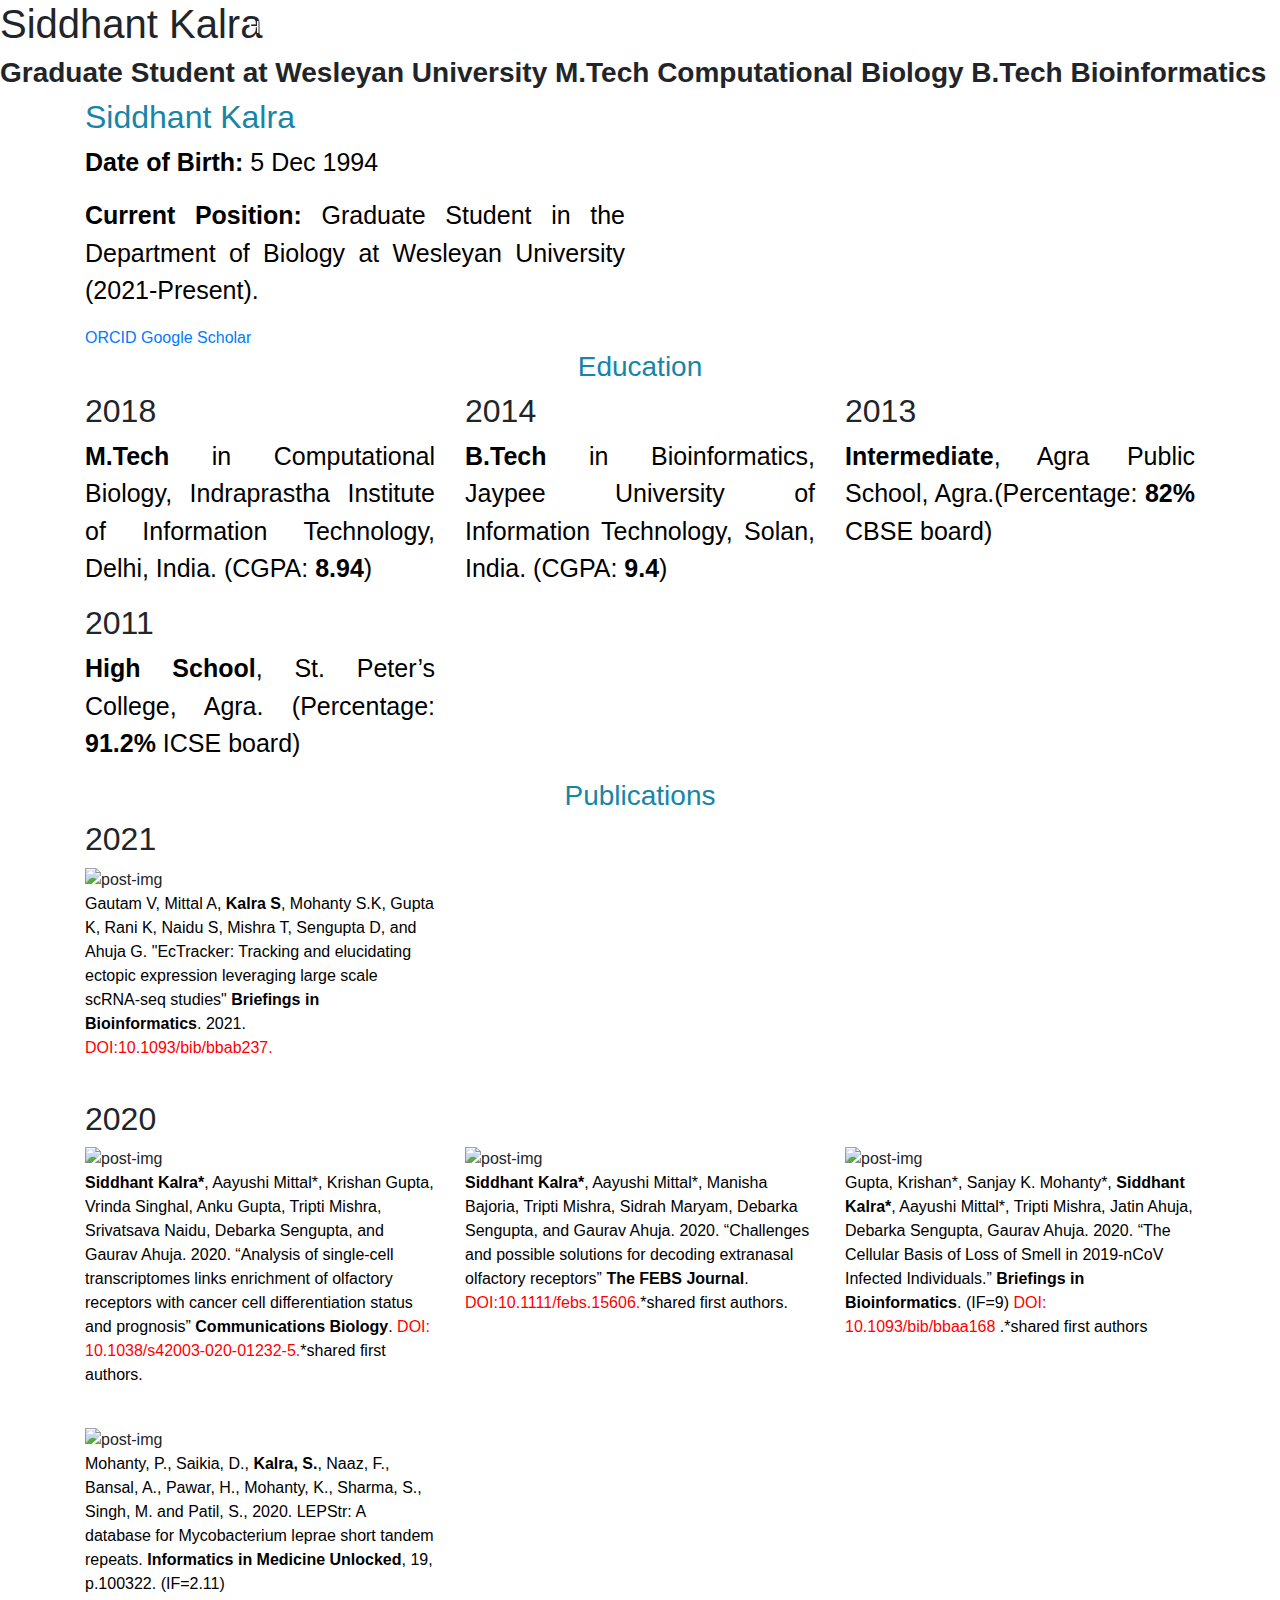
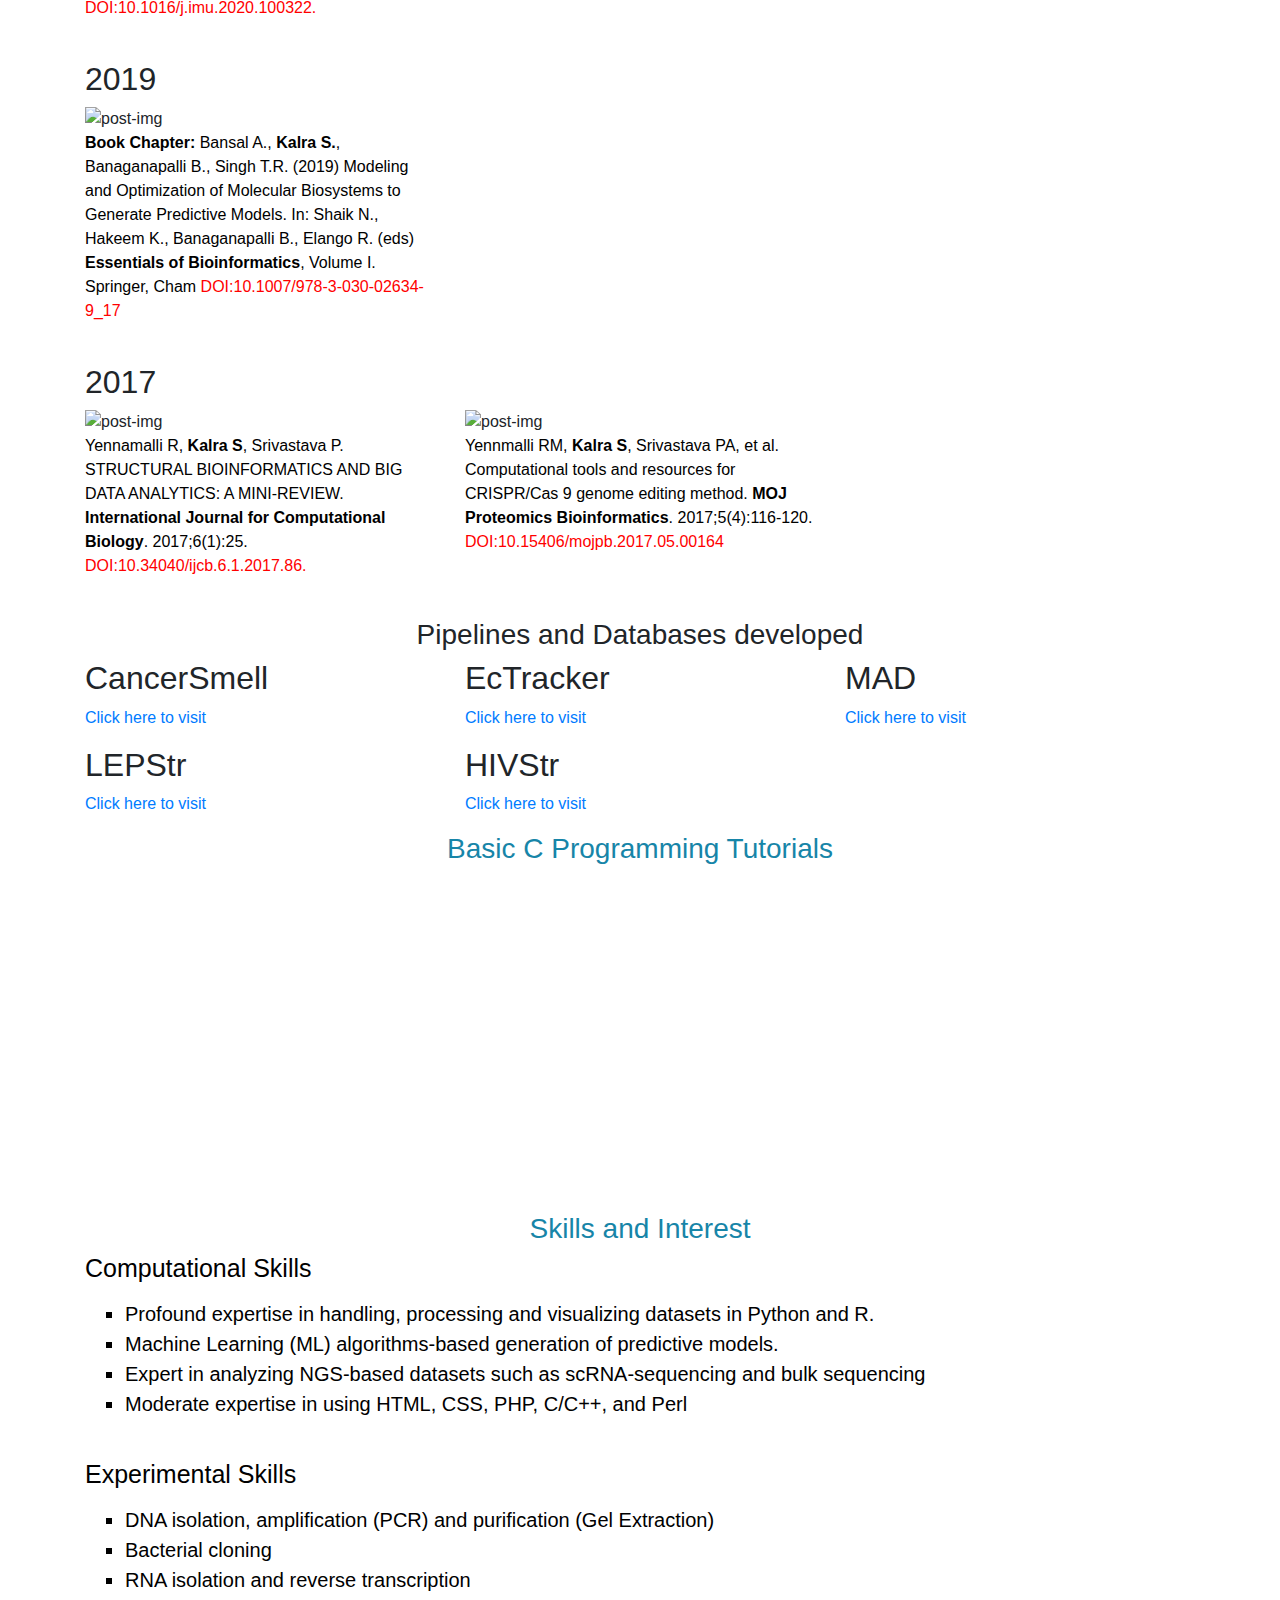
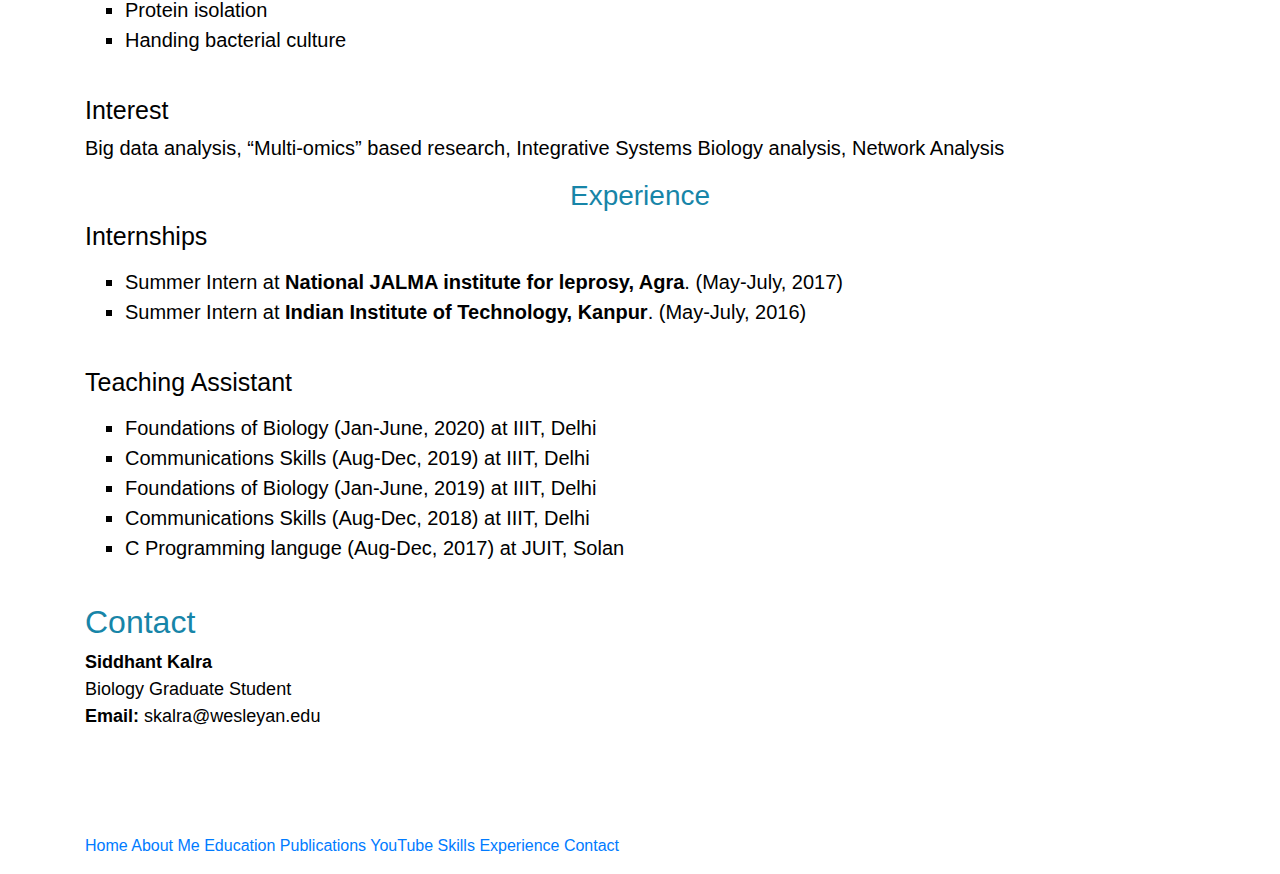
==== index.html @ 1c095f18 "Add files via upload" ====
<!DOCTYPE html>
<html lang="en">

    <!-- Basic -->
    <meta charset="utf-8">
    <meta http-equiv="X-UA-Compatible" content="IE=edge">   
   
    <!-- Mobile Metas -->
    <meta name="viewport" content="width=device-width, minimum-scale=1.0, maximum-scale=1.0, user-scalable=no">
 
     <!-- Site Metas -->
    <title>Siddhant Kalra</title>  
 
	<meta name="description" content="SIDDHANT KALRA | Graduate Student | Wesleyan University | CT"/>
    <meta name="author" content="siddhant kalra"/>
    <meta name="url" content="https://siddhantkalra.in"/>
    <meta name="copyright" content="Juit"/>
    <meta name="keywords" content="Siddhant, siddhant kalra, Jaypee ,JUIT, Bioinformatics ,Solan, iiitd, delhi, computational biology, Siddhant kalra wesleyan, wesleyan, siddhant biology, biology, wesleyan, biology graduate student, siddhant kalra phd, phd student"/>

    <!-- Site Icons
    <link rel="shortcut icon" href="images/favicon.ico" type="image/x-icon" />
    <link rel="apple-touch-icon" href="images/apple-touch-icon.png"> -->

    <!-- Bootstrap CSS -->
    <link rel="stylesheet" href="css/bootstrap.min.css">
    <!-- Site CSS -->
    <link rel="stylesheet" href="style.css">
    <!-- Responsive CSS -->
    <link rel="stylesheet" href="css/responsive.css">
    <!-- Custom CSS -->
    <link rel="stylesheet" href="css/custom.css">
	<script src="js/modernizr.js"></script> <!-- Modernizr -->

    <!--[if lt IE 9]>
      <script src="https://oss.maxcdn.com/libs/html5shiv/3.7.0/html5shiv.js"></script>
      <script src="https://oss.maxcdn.com/libs/respond.js/1.4.2/respond.min.js"></script>
    <![endif]-->



</head>
<body id="page-top" class="politics_version">

    <!-- LOADER 
    <div id="preloader">
        <div id="main-ld">
			<div id="loader"></div>  
		</div>
    </div>
     END LOADER -->
	
    <!-- Navigation -->
    <nav class="navbar navbar-expand-lg navbar-dark fixed-top" id="mainNav">
      <div class="container">
        <!--<a class="navbar-brand js-scroll-trigger" href="#page-top">
			<img class="img-fluid" src="images/logo.png" alt="" />
		</a>-->
        <button class="navbar-toggler navbar-toggler-right" type="button" data-toggle="collapse" data-target="#navbarResponsive" aria-controls="navbarResponsive" aria-expanded="false" aria-label="Toggle navigation">
          Menu
          <i class="fa fa-bars"></i>
        </button>
        <div class="collapse navbar-collapse" id="navbarResponsive">
          <ul class="navbar-nav text-uppercase ml-auto">
            <li class="nav-item">
              <a class="nav-link js-scroll-trigger active" href="#home">Home</a>
            </li>
            <li class="nav-item">
              <a class="nav-link js-scroll-trigger" href="#about">About Me</a>
            </li>
            <li class="nav-item">
              <a class="nav-link js-scroll-trigger" href="#education">Education</a>
            </li>
            <li class="nav-item">
              <a class="nav-link js-scroll-trigger" href="#publications">Publications</a>
			</li>
			<li class="nav-item">
				<a class="nav-link js-scroll-trigger" href="#softwares">Database/Pipeline</a>
			</li>
			<li class="nav-item">
              <a class="nav-link js-scroll-trigger" href="#youtube">Youtube</a>
            </li>
			<li class="nav-item">
              <a class="nav-link js-scroll-trigger" href="#skills">Skills</a>
            </li>
			<li class="nav-item">
              <a class="nav-link js-scroll-trigger" href="#experience">Experience</a>
            </li>
			<li class="nav-item">
              <a class="nav-link js-scroll-trigger" href="#contact">Contact</a>
            </li>
          </ul>
        </div>
      </div>
    </nav>
	
	<section id="home" class="main-banner parallaxie" style="background: url('uploads/try1.jpg')">
		<div class="heading">
			<h1>Siddhant Kalra</h1>			
			<h3 class="cd-headline clip is-full-width">
				<!--<span>Siddhant Kalra</span>-->
				<span class="cd-words-wrapper">
					<b class="is-visible">Graduate Student at Wesleyan University</b>
					<b>M.Tech Computational Biology</b>
					<b>B.Tech Bioinformatics</b>
					<!--<b>Graphic Design</b>-->
				</span>
				<!--<div class="btn-ber">
					<a class="get_btn hvr-bounce-to-top" href="#">Get started</a>
					<a class="learn_btn hvr-bounce-to-top" href="#">Learn More</a>
				</div>-->
			</h3>
		</div>
	</section>

    <div id="about" class="section wb">
        <div class="container">
            <div class="row">
                <div class="col-md-6">
                    <div class="message-box">                        
                        <h2 style="color:#1785A8">Siddhant Kalra</h2>
                        <p style="font-size:25px; color:black"><b>Date of Birth: </b>5 Dec 1994</p>
						<!--<p style="font-size:25px; color:black"><b>Address: </b>221-A Nehru Nagar Agra.</p>-->
						<p style="font-size:25px; color:black" align="justify"><b>Current Position: </b>Graduate Student in the Department of Biology at Wesleyan University (2021-Present).</p>

							<div class="btn-ber">
								<a class="learn_btn hvr-bounce-to-top" href="https://orcid.org/0000-0003-2800-4559" target="_blank">ORCID</a>
								<a class="learn_btn hvr-bounce-to-top" href="https://scholar.google.com/citations?user=8vxnT2EAAAAJ&hl=en&oi=ao" target="_blank">Google Scholar</a>
							</div>

                        <!--<a href="#" class="sim-btn hvr-bounce-to-top"><span>Contact Us</span></a>-->
                    </div><!-- end messagebox -->
                </div><!-- end col -->

                <div class="col-md-6">
						<!--<img src="uploads/362024.jpg" alt="" class="img-fluid img-rounded">-->
                    <div class="right-box-pro wow fadeIn">
							<img src="uploads/sid.jpeg" alt="" class="img-fluid img-rounded">
                        <!--<img src="uploads/header-bg.jpg" alt="" class="img-fluid img-rounded">-->
                    </div><!-- end media -->
                </div><!-- end col -->
            </div><!-- end row -->
        </div><!-- end container -->
    </div><!-- end section -->
	
    <div id="education" class="section lb">
        <div class="container">
            <div class="section-title text-center">
                <h3 style="color:#1785A8">Education</h3>
                <!--<p>Quisque eget nisl id nulla sagittis auctor quis id. Aliquam quis vehicula enim, non aliquam risus.</p>-->
            </div><!-- end title -->

            <div class="row">
				<div class="col-md-4">
                    <div class="services-inner-box">
						<!--<div class="ser-icon">
							<i class="flaticon-seo"></i>
						</div>-->
						<h2>2018</h2>
						<p style="font-size:25px; color:black" align="justify"><b>M.Tech</b> in Computational Biology, Indraprastha Institute of Information Technology, Delhi, India.
							(CGPA: <b>8.94</b>)</p>
					</div>
                </div><!-- end col -->
                <div class="col-md-4">
                    <div class="services-inner-box">
						<!--<div class="ser-icon">
							<i class="flaticon-development"></i>
						</div>-->
						<h2>2014</h2>
						<p style="font-size:25px; color:black" align="justify"><b>B.Tech</b> in Bioinformatics, Jaypee University of Information Technology, Solan, India.
							(CGPA: <b>9.4</b>)</p>
					</div>
                </div><!-- end col -->
				<div class="col-md-4">
                    <div class="services-inner-box">
						<!--<div class="ser-icon">
							<i class="flaticon-process"></i>
						</div>-->
						<h2>2013</h2>
						<p style="font-size:25px; color:black" align="justify"><b>Intermediate</b>, Agra Public School, Agra​.(Percentage: <b>82% </b>CBSE board)</p>
					</div>
                </div><!-- end col -->
				<div class="col-md-4">
                    <div class="services-inner-box">
						<!--<div class="ser-icon">
							<i class="flaticon-discuss-issue"></i>
						</div>-->
						<h2>2011</h2>
						<p style="font-size:25px; color:black" align="justify"><b>High School</b>, St. Peter’s College, Agra​. ​(Percentage: <b>91.2%</b> ICSE board)</p>
					</div>
                </div><!-- end col -->
				<!--<div class="col-md-4">
                    <div class="services-inner-box">
						<div class="ser-icon">
							<i class="flaticon-idea"></i>
						</div>
						<h2>Web Idea</h2>
						<p>Lorem ipsum dolor sit amet, consectetur adipiscing elit, sed do eiusmod tempor incididunt ut labore et dolore magna aliqua.</p>
					</div>
                </div>end col -->
				<!--<div class="col-md-4">
                    <div class="services-inner-box">
						<div class="ser-icon">
							<i class="flaticon-idea-1"></i>
						</div>
						<h2>Graphic Design</h2>
						<p>Lorem ipsum dolor sit amet, consectetur adipiscing elit, sed do eiusmod tempor incididunt ut labore et dolore magna aliqua.</p>
					</div>
                </div>end col -->
            </div><!-- end row -->
        </div><!-- end container -->
    </div><!-- end section -->
	

<!--PUBLICATIONS-->
<div id="publications" class="section lb">
	<div class="container">
		<div class="section-title text-center">
			<h3 style="color:#1785A8">Publications</h3>
			<!--<p>Quisque eget nisl id nulla sagittis auctor quis id. Aliquam quis vehicula enim, non aliquam risus.</p>-->
		</div><!-- end title -->
		
		<h2>2021</h2>
		<div class="row">
			<div class="col-md-4 col-sm-6 col-lg-4">
				<div class="post-box">
					<div class="post-thumb">
						<img src="uploads/main.gif" class="img-fluid" alt="post-img" />
						<!--<div class="date">
							<span>06</span>
							<span>Aug</span>
						</div>-->
					</div>
					<div class="post-info">
						<!--<h4>Quisque auctor lectus interdum nisl accumsan venenatis.</h4>
						<ul>
							<li>by admin</li>
							<li>Apr 21, 2018</li>
							<li><a href="#"><b> Comments</b></a></li>
						</ul>-->
						  
						<p style="color:black">Gautam V, Mittal A, <b>Kalra S</b>, Mohanty S.K, Gupta K, Rani K, Naidu S, Mishra T, Sengupta D, and Ahuja G. "EcTracker: Tracking and elucidating ectopic expression leveraging large scale scRNA-seq studies" <b>Briefings in Bioinformatics</b>. 2021.<a href="https://www.researchgate.net/publication/318258766_STRUCTURAL_BIOINFORMATICS_AND_BIG_DATA_ANALYTICS_A_MINI-REVIEW" target="_blank" style="color:red"> DOI:10.1093/bib/bbab237.</a></p>
						</p>
					</div>
				</div>
			</div>

			</div>
		<br>





		<h2>2020</h2>
		<div class="row">

				<div class="col-md-4 col-sm-6 col-lg-4">
						<div class="post-box">
							<div class="post-thumb">
								<img src="uploads/6.png" class="img-fluid" alt="post-img"/>
								<!--<div class="date">
									<span>06</span>
									<span>Aug</span>
								</div>-->
							</div>
							<div class="post-info">
								<!--<h4>Quisque auctor lectus interdum nisl accumsan venenatis.</h4>
								<ul>
									<li>by admin</li>
									<li>Apr 21, 2018</li>
									<li><a href="#"><b> Comments</b></a></li>
								</ul>-->
								<p style="color:black"><b>Siddhant Kalra*</b>, Aayushi Mittal*, Krishan Gupta, Vrinda Singhal, Anku Gupta, Tripti Mishra, Srivatsava Naidu, Debarka Sengupta, and Gaurav Ahuja. 2020. “Analysis of single-cell transcriptomes links enrichment of olfactory receptors with cancer cell differentiation status and prognosis” <b>Communications Biology</b>. <a href="https://www.nature.com/articles/s42003-020-01232-5" target="_blank" style="color:red">DOI: 10.1038/s42003-020-01232-5.</a>*shared first authors.</p>
							</div>
						</div>
					</div>


					<div class="col-md-4 col-sm-6 col-lg-4">
						<div class="post-box">
							<div class="post-thumb">
								<img src="uploads/7.png" class="img-fluid" alt="post-img"/>
								<!--<div class="date">
									<span>06</span>
									<span>Aug</span>
								</div>-->
							</div>
							<div class="post-info">
								<!--<h4>Quisque auctor lectus interdum nisl accumsan venenatis.</h4>
								<ul>
									<li>by admin</li>
									<li>Apr 21, 2018</li>
									<li><a href="#"><b> Comments</b></a></li>
								</ul>-->
								<p style="color:black"><b>Siddhant Kalra*</b>, Aayushi Mittal*, Manisha Bajoria, Tripti Mishra, Sidrah Maryam, Debarka Sengupta, and Gaurav Ahuja. 2020. “Challenges and possible solutions for decoding extranasal olfactory receptors” <b>The FEBS Journal</b>.<a href="https://doi.org/10.1111/febs.15606" target="_blank" style="color:red"> DOI:10.1111/febs.15606.</a>*shared first authors.</p>
							</div>
						</div>
					</div>


			<div class="col-md-4 col-sm-6 col-lg-4">
				<div class="post-box">
					<div class="post-thumb">
						<img src="uploads/pub1.png" class="img-fluid" alt="post-img"/>
						<!--<div class="date">
							<span>06</span>
							<span>Aug</span>
						</div>-->
					</div>
					<div class="post-info">
						<!--<h4>Quisque auctor lectus interdum nisl accumsan venenatis.</h4>
						<ul>
							<li>by admin</li>
							<li>Apr 21, 2018</li>
							<li><a href="#"><b> Comments</b></a></li>
						</ul>-->
						<p style="color:black">Gupta, Krishan*, Sanjay K. Mohanty*, <b>Siddhant Kalra*</b>, Aayushi Mittal*, Tripti Mishra, Jatin Ahuja, Debarka Sengupta, Gaurav Ahuja. 2020. “The Cellular Basis of Loss of Smell in 2019-nCoV Infected Individuals.” <b>Briefings in Bioinformatics</b>. (IF=9) <a href="https://academic.oup.com/bib/advance-article/doi/10.1093/bib/bbaa168/5893433" target="_blank" style="color:red">DOI: 10.1093/bib/bbaa168</a> .*shared first authors</p>
					</div>
				</div>
			</div>	

			
			<div class="col-md-4 col-sm-6 col-lg-4">
				<br>
				<div class="post-box">
					<div class="post-thumb">
						<img src="uploads/pub2.png" class="img-fluid" alt="post-img"/>
						<!--<div class="date">
							<span>06</span>
							<span>Aug</span>
						</div>-->
					</div>
					<div class="post-info">
						<!--<h4>Quisque auctor lectus interdum nisl accumsan venenatis.</h4>
						<ul>
							<li>by admin</li>
							<li>Apr 21, 2018</li>
							<li><a href="#"><b> Comments</b></a></li>
						</ul>-->
						<p style="color:black">Mohanty, P., Saikia, D., <b>Kalra, S.</b>, Naaz, F., Bansal, A., Pawar, H., Mohanty, K., Sharma, S., Singh, M. and Patil, S., 2020. LEPStr: A database for Mycobacterium leprae short tandem repeats. <b>Informatics in Medicine Unlocked</b>, 19, p.100322. (IF=2.11)<a href="https://www.sciencedirect.com/science/article/pii/S2352914819304046#abs0015" target="_blank" style="color:red"> DOI:10.1016/j.imu.2020.100322.</a></p>
					</div>
				</div>
			</div>	
			
		</div>
		<br>
		<h2>2019</h2>
		<div class="row">
			<div class="col-md-4 col-sm-6 col-lg-4">
				<div class="post-box">
					<div class="post-thumb">
						<img src="uploads/pub3.png" class="img-fluid" alt="post-img" />
						<!--<div class="date">
							<span>06</span>
							<span>Aug</span>
						</div>-->
					</div>
					<div class="post-info">
						<!--<h4>Quisque auctor lectus interdum nisl accumsan venenatis.</h4>
						<ul>
							<li>by admin</li>
							<li>Apr 21, 2018</li>
							<li><a href="#"><b> Comments</b></a></li>
						</ul>-->
						<p style="color:black"><b>Book Chapter: </b>Bansal A., <b>Kalra S.</b>, Banaganapalli B., Singh T.R. (2019) Modeling and Optimization of Molecular Biosystems to Generate Predictive Models. In: Shaik N., Hakeem K., Banaganapalli B., Elango R. (eds) <b>Essentials of Bioinformatics</b>, Volume I. Springer, Cham<a href="https://link.springer.com/chapter/10.1007/978-3-030-02634-9_17" target="_blank" style="color:red"> DOI:10.1007/978-3-030-02634-9_17</a></p>	
					</div>
				</div>
			</div>
			
		</div> 
		<br>
		<h2>2017</h2>
		<div class="row">
			<div class="col-md-4 col-sm-6 col-lg-4">
				<div class="post-box">
					<div class="post-thumb">
						<img src="uploads/pub4.png" class="img-fluid" alt="post-img" />
						<!--<div class="date">
							<span>06</span>
							<span>Aug</span>
						</div>-->
					</div>
					<div class="post-info">
						<!--<h4>Quisque auctor lectus interdum nisl accumsan venenatis.</h4>
						<ul>
							<li>by admin</li>
							<li>Apr 21, 2018</li>
							<li><a href="#"><b> Comments</b></a></li>
						</ul>-->
						<p style="color:black">Yennamalli R, <b>Kalra S</b>, Srivastava P. STRUCTURAL BIOINFORMATICS AND BIG DATA ANALYTICS: A MINI-REVIEW. <b>International Journal for Computational Biology</b>. 2017;6(1):25.<a href="https://www.researchgate.net/publication/318258766_STRUCTURAL_BIOINFORMATICS_AND_BIG_DATA_ANALYTICS_A_MINI-REVIEW" target="_blank" style="color:red"> DOI:10.34040/ijcb.6.1.2017.86.</a></p>
						</p>
					</div>
				</div>
			</div>
				<div class="col-md-4 col-sm-6 col-lg-4">
					<div class="post-box">
						<div class="post-thumb">
							<img src="uploads/pub5.png" class="img-fluid" alt="post-img" />
							<!--<div class="date">
								<span>06</span>
								<span>Aug</span>
							</div>-->
						</div>
						<div class="post-info">
							<!--<h4>Quisque auctor lectus interdum nisl accumsan venenatis.</h4>
							<ul>
								<li>by admin</li>
								<li>Apr 21, 2018</li>
								<li><a href="#"><b> Comments</b></a></li>
							</ul>-->
							<p style="color:black">Yennmalli RM, <b>Kalra S</b>, Srivastava PA, et al. Computational tools and resources for CRISPR/Cas 9 genome editing method. <b>MOJ Proteomics Bioinformatics</b>. 2017;5(4):116-120.<a href="https://medcraveonline.com/MOJPB/computational-tools-and-resources-for-crisprcas-9-genome-editing-method.html" target="_blank" style="color:red"> DOI:10.15406/mojpb.2017.05.00164</a></p>
						</div>
					</div>
				</div>
			</div>
		<br>

	</div>
</div>
<!--PUBLICATIONS ENDS-->


<!--Softwares-->
<div id="softwares" class="section lb">
	<div class="container">
		<div class="section-title text-center">
			<h3>Pipelines and Databases developed</h3>
			<!--<p>Quisque eget nisl id nulla sagittis auctor quis id. Aliquam quis vehicula enim, non aliquam risus.</p>-->
		</div><!-- end title -->

		<div class="row">

			<div class="col-md-4">
				<div class="services-inner-box">
					<div class="ser-icon">
						<i class="flaticon-idea-1"></i>
					</div>
					<h2>CancerSmell</h2>
					<p><a href="https://github.com/the-ahuja-lab/CancerSmell" target="_blank">Click here to visit</a></p>
				</div>
			</div><!-- end col -->
			<div class="col-md-4">
				<div class="services-inner-box">
					<div class="ser-icon">
						<i class="flaticon-idea-1"></i>
					</div>
					<h2>EcTracker</h2>
					<p><a href="https://the-ahuja-lab.shinyapps.io/ectracker/?_ga=2.195198895.2097007777.1607963306-1549880999.1603872323" target="_blank">Click here to visit</a></p>
					</div>
			</div><!-- end col -->
			<div class="col-md-4">
				<div class="services-inner-box">
					<div class="ser-icon">
						<i class="flaticon-idea-1"></i>
					</div>
					<h2>MAD</h2>
					<p><a href="http://bioinfoindia.org/mad/" target="_blank">Click here to visit</a></p>
					</div>
			</div><!-- end col -->
			<div class="col-md-4">
				<div class="services-inner-box">
					<div class="ser-icon">
						<i class="flaticon-idea-1"></i>
					</div>
					<h2>LEPStr</h2>
					<p><a href="https://www.jalma-icmr.org.in/LEPStr/index.html" target="_blank">Click here to visit</a></p>
					</div>
			</div><!-- end col -->
			<div class="col-md-4">
				<div class="services-inner-box">
					<div class="ser-icon">
						<i class="flaticon-idea-1"></i>
					</div>
					<h2>HIVStr</h2>
					<p><a href="https://www.jalma-icmr.org.in/HIVStr/index.html" target="_blank">Click here to visit</a></p>
					</div>
			</div><!-- end col -->
		</div><!-- end row -->
	</div><!-- end container -->
</div><!-- end section -->
<!--Softwares end-->





<!--Youtube-->	
	<div id="youtube" class="section lb">
		<div class="container">
			<div class="section-title text-center">
                <h3 style="color:#1785A8">Basic C Programming Tutorials</h3>
				<!--<p>Quisque eget nisl id nulla sagittis auctor quis id. Aliquam quis vehicula enim, non aliquam risus.</p>-->
				<p><iframe width="560" height="315" src="https://www.youtube.com/embed/videoseries?list=PLkWiQM8Aftez39ze9sdtn5WuGtHgvgJC8" frameborder="0" allow="accelerometer; autoplay; encrypted-media; gyroscope; picture-in-picture" allowfullscreen></iframe></p>
				
            </div><!-- end title -->
			
			<div class="row">
				
			</div>
				   
		</div>		
	</div>
<!--Youtube ends-->

<!--Skills-->
	<div id="skills" class="section lb">
		<div class="container">
			<div class="section-title text-center">
                <h3 style="color:#1785A8">Skills and Interest</h3>
				<!--<p>Quisque eget nisl id nulla sagittis auctor quis id. Aliquam quis vehicula enim, non aliquam risus.</p>-->	
            </div><!-- end title -->
			<h3 style="font-size:25px; color:black">Computational Skills</h3>
			<p>
				<ul style="font-size:20px; color:black; list-style: square;" align="justify">
					<li style="list-style:square">Profound expertise in handling, processing and visualizing datasets in Python and R.</li>
					<li style="list-style:square">Machine Learning (ML) algorithms-based generation of predictive models.</li>
					<li style="list-style:square">Expert in analyzing NGS-based datasets such as scRNA-sequencing and bulk sequencing</li>
					<li style="list-style:square">Moderate expertise in using HTML, CSS, PHP, C/C++, and Perl</li>
				</ul>
			</p>
			<br>
			<h3 style="font-size:25px; color:black">Experimental Skills</h3>
			<p>
				<ul style="font-size:20px; color:black; list-style: square;" align="justify">
					<li style="list-style:square">DNA isolation, amplification (PCR) and purification (Gel Extraction)</li>
					<li style="list-style:square">Bacterial cloning</li>
					<li style="list-style:square">RNA isolation and reverse transcription</li>
					<li style="list-style:square">Protein isolation</li>
					<li style="list-style:square">Handing bacterial culture</li>
				</ul>
			</p> <br>
			<h3 style="font-size:25px; color:black">Interest</h3>
			<p style="font-size:20px; color:black; list-style: square;" align="justify">
				Big data analysis, “Multi-omics” based research, Integrative Systems Biology analysis, Network Analysis
			</p>

				   
		</div>		
	</div>
<!--Skills end-->

<!--Experience-->
	<div id="experience" class="section lb">
		<div class="container">
			<div class="section-title text-center">
                <h3 style="color:#1785A8">Experience</h3>
				<!--<p>Quisque eget nisl id nulla sagittis auctor quis id. Aliquam quis vehicula enim, non aliquam risus.</p>-->	
            </div><!-- end title -->
			<h3 style="font-size:25px; color:black">Internships</h3>
			<p>
				<ul style="font-size:20px; color:black; list-style: square;" align="justify">
					<li style="list-style:square">Summer Intern at <b>National JALMA institute for leprosy, Agra</b>. (May-July, 2017)</li>
					<li style="list-style:square">Summer Intern at <b>Indian Institute of Technology, Kanpur</b>. (May-July, 2016)</li>
				</ul>
			</p>
			<br>
			<h3 style="font-size:25px; color:black">Teaching Assistant</h3>
			<p>
				<ul style="font-size:20px; color:black; list-style: square;" align="justify">
					<li style="list-style:square">Foundations of Biology (Jan-June, 2020) at IIIT, Delhi</li>
					<li style="list-style:square">Communications Skills (Aug-Dec, 2019) at IIIT, Delhi</li>
					<li style="list-style:square">Foundations of Biology (Jan-June, 2019) at IIIT, Delhi</li>
					<li style="list-style:square">Communications Skills (Aug-Dec, 2018) at IIIT, Delhi</li>
					<li style="list-style:square">C Programming languge (Aug-Dec, 2017) at JUIT, Solan</li>
				</ul>
			</p> <br>
		   
		</div>		
	</div>
<!--Experience ends-->


<!-- Contact-->
    <div id="contact" class="section wb">
		<div class="container">
			<div class="row">
				<div class="col-md-6">
					<div class="message-box">                        
						<h2 style="color:#1785A8">Contact</h2>
						<p style="font-size:18px; color:black" align="justify">
								<b>Siddhant Kalra</b><br>
								Biology Graduate Student<br>
								<b>Email:</b> skalra@wesleyan.edu <br>
								<!--<b>Phone:</b> (+91)9805047824<br>-->

								<div class="social-icon" align="Center">
										<a href="https://www.facebook.com/siddhant.kalra.9" target="_blank" class="facebook"><i class="fa fa-facebook" style="font-size: 3em"></i></a>
										&nbsp&nbsp
									   
										<a href="https://www.instagram.com/sidkalra512/?hl=en" target="_blank" class="instagram"><i class="fa fa-instagram"  style="font-size: 3em"></i></a>
										&nbsp&nbsp

										<a href="https://www.linkedin.com/in/siddhant-kalra-ba9a7ab9/" target="_blank" class="linkedin"  style="font-size: 3em"><i class="fa fa-linkedin"></i></a>
									   
								</div>
						</p>

						<!--<a href="#" class="sim-btn hvr-bounce-to-top"><span>Contact Us</span></a>-->
					</div><!-- end messagebox -->
				</div><!-- end col -->

				<div class="col-md-6">
					<div class="right-box-pro wow fadeIn">
						<img src="uploads/contact1.jpg" alt="" class="img-fluid img-rounded">
					</div><!-- end media -->
				</div><!-- end col -->
			</div><!-- end row -->
		</div><!-- end container -->
	</div><!-- end section -->
<!--CONTACT ENDS-->


    <div class="copyrights">
        <div class="container">
            <div class="footer-distributed">
				<!--<a href="#"><img src="images/logo.png" alt="" /></a>-->
                <div class="footer-center">
                    <p class="footer-links">
                        <a href="#home">Home</a>
                        <a href="#about">About Me</a>
                        <a href="#education">Education</a>
                        <a href="#publications">Publications</a>
                        <a href="#youtube">YouTube</a>
						<a href="#skills">Skills</a>
						<a href="#experience">Experience</a>
						<a href="#contact">Contact</a>
                    </p>
                    <!--<p class="footer-company-name">All Rights Reserved. &copy; 2018 <a href="#">OnNext</a> Design By : 
					<a href="https://html.design/">html design</a></p>-->
                </div>
            </div>
        </div><!-- end container -->
    </div><!-- end copyrights -->

    <a href="#" id="scroll-to-top" class="dmtop global-radius"><i class="fa fa-angle-up"></i></a>

    <!-- ALL JS FILES -->
    <script src="js/all.js"></script>
	<!-- Camera Slider -->
	<script src="js/jquery.mobile.customized.min.js"></script>
	<script src="js/jquery.easing.1.3.js"></script> 
	<script src="js/parallaxie.js"></script>
	<script src="js/headline.js"></script>
	<!-- Contact form JavaScript -->
    <script src="js/jqBootstrapValidation.js"></script>
    <script src="js/contact_me.js"></script>
    <!-- ALL PLUGINS -->
    <script src="js/custom.js"></script>
    <script src="js/jquery.vide.js"></script>

</body>
</html>
---- css/responsive.css ----
/******************************************
    Version: 1.0
/****************************************** */

@media only screen and (min-width: 992px) and (max-width: 1199px) {}
@media (min-width: 768px) and (max-width: 991px) {
	#mainNav {
		background-color: #333333;
	}
	.navbar-dark .navbar-brand{
		width: 55%;
	}
	.navbar-dark .navbar-nav .nav-link::after{
		display: none;
	}
	.navbar-dark .navbar-toggler{
		color: rgba(255,255,255);
		border-color: rgba(255,255,255);
	}
	.navbar-shrink.navbar-dark .navbar-toggler{
		color: rgba(51,51,51);
		border-color: rgba(51,51,51);
	}
	#mainNav.navbar-shrink .navbar-nav .nav-link.active{
		color: #333333;
	}
	.heading h1{
		font-size: 28px;
	}
	.heading p{
		font-size: 14px;
	}
	.cd-headline.clip span{
		font-size: 20px;
	}
	.section-title h3{
		font-size: 28px;
	}
	.section-title p{
		font-size: 14px;
	}
	#clouds{
		margin-top: -35%;
	}
	.message-box{
		margin-bottom: 30px;
	}
	.filter-button-group button{
		padding: 12px 27px;
		font-size: 12px;
	}
	.filter-button-group{
		text-align: center !important;
	}
	.post-box{
		margin-bottom: 30px;
	}
	.our-team .title{
		font-size: 16px;
	}
	.pricingTable .title{
		font-size: 28px;
	}
	.pricingTable .pricing-content ul li{
		font-size: 14px;
	}
	.pricingTable .pricingTable-signup{
		font-size: 14px;
	}
	.footer-distributed .footer-left{
		text-align: center;
	}
}
@media (max-width: 767px) {
	#mainNav {
		background-color: #333333;
	}
	.navbar-dark .navbar-brand{
		width: 55%;
	}
	.navbar-dark .navbar-nav .nav-link::after{
		display: none;
	}
	.navbar-dark .navbar-toggler{
		color: rgba(255,255,255);
		border-color: rgba(255,255,255);
	}
	.navbar-shrink.navbar-dark .navbar-toggler{
		color: rgba(51,51,51);
		border-color: rgba(51,51,51);
	}
	#mainNav.navbar-shrink .navbar-nav .nav-link.active{
		color: #333333;
	}
	.heading h1{
		font-size: 28px;
	}
	.heading p{
		font-size: 14px;
	}
	.cd-headline.clip span{
		font-size: 20px;
	}
	.section-title h3{
		font-size: 28px;
	}
	.section-title p{
		font-size: 14px;
	}
	#clouds{
		margin-top: -35%;
	}
	.message-box{
		margin-bottom: 30px;
	}
	.filter-button-group button{
		padding: 12px 27px;
		font-size: 12px;
	}
	.filter-button-group{
		text-align: center !important;
	}
	.post-box{
		margin-bottom: 30px;
	}
	.footer-distributed .footer-left{
		text-align: center;
	}
}
@media only screen and (min-width: 280px) and (max-width: 599px) {
	#mainNav {
		background-color: #333333;
	}
	.navbar-dark .navbar-brand{
		width: 55%;
	}
	.navbar-dark .navbar-nav .nav-link::after{
		display: none;
	}
	.navbar-dark .navbar-toggler{
		color: rgba(255,255,255);
		border-color: rgba(255,255,255);
	}
	.navbar-shrink.navbar-dark .navbar-toggler{
		color: rgba(51,51,51);
		border-color: rgba(51,51,51);
	}
	#mainNav.navbar-shrink .navbar-nav .nav-link.active{
		color: #333333;
	}
	.heading{
		max-height: 520px;
	}
	.heading h1{
		font-size: 28px;
	}
	.heading p{
		font-size: 14px;
	}
	.cd-headline.clip span{
		font-size: 20px;
	}
	.section-title h3{
		font-size: 28px;
	}
	.section-title p{
		font-size: 14px;
	}
	#clouds{
		margin-top: -35%;
	}
	.message-box{
		margin-bottom: 30px;
	}
	.message-box h2{
		font-size: 28px;
	}
	.filter-button-group button{
		padding: 12px 14px;
		font-size: 12px;
	}
	.filter-button-group{
		text-align: center !important;
	}
	.post-box{
		margin-bottom: 30px;
	}
	.footer-distributed .footer-left{
		text-align: center;
	}
	
}
---- css/custom.css ----
/** ADD YOUR AWESOME CODES HERE **/
iframe {
    width: 500px; /* It should not be 100% */
    height: 500px:
    margin-left: auto;   /* Automatic margin from left */
    margin-right: auto; /* Automatic margin from right */
   }
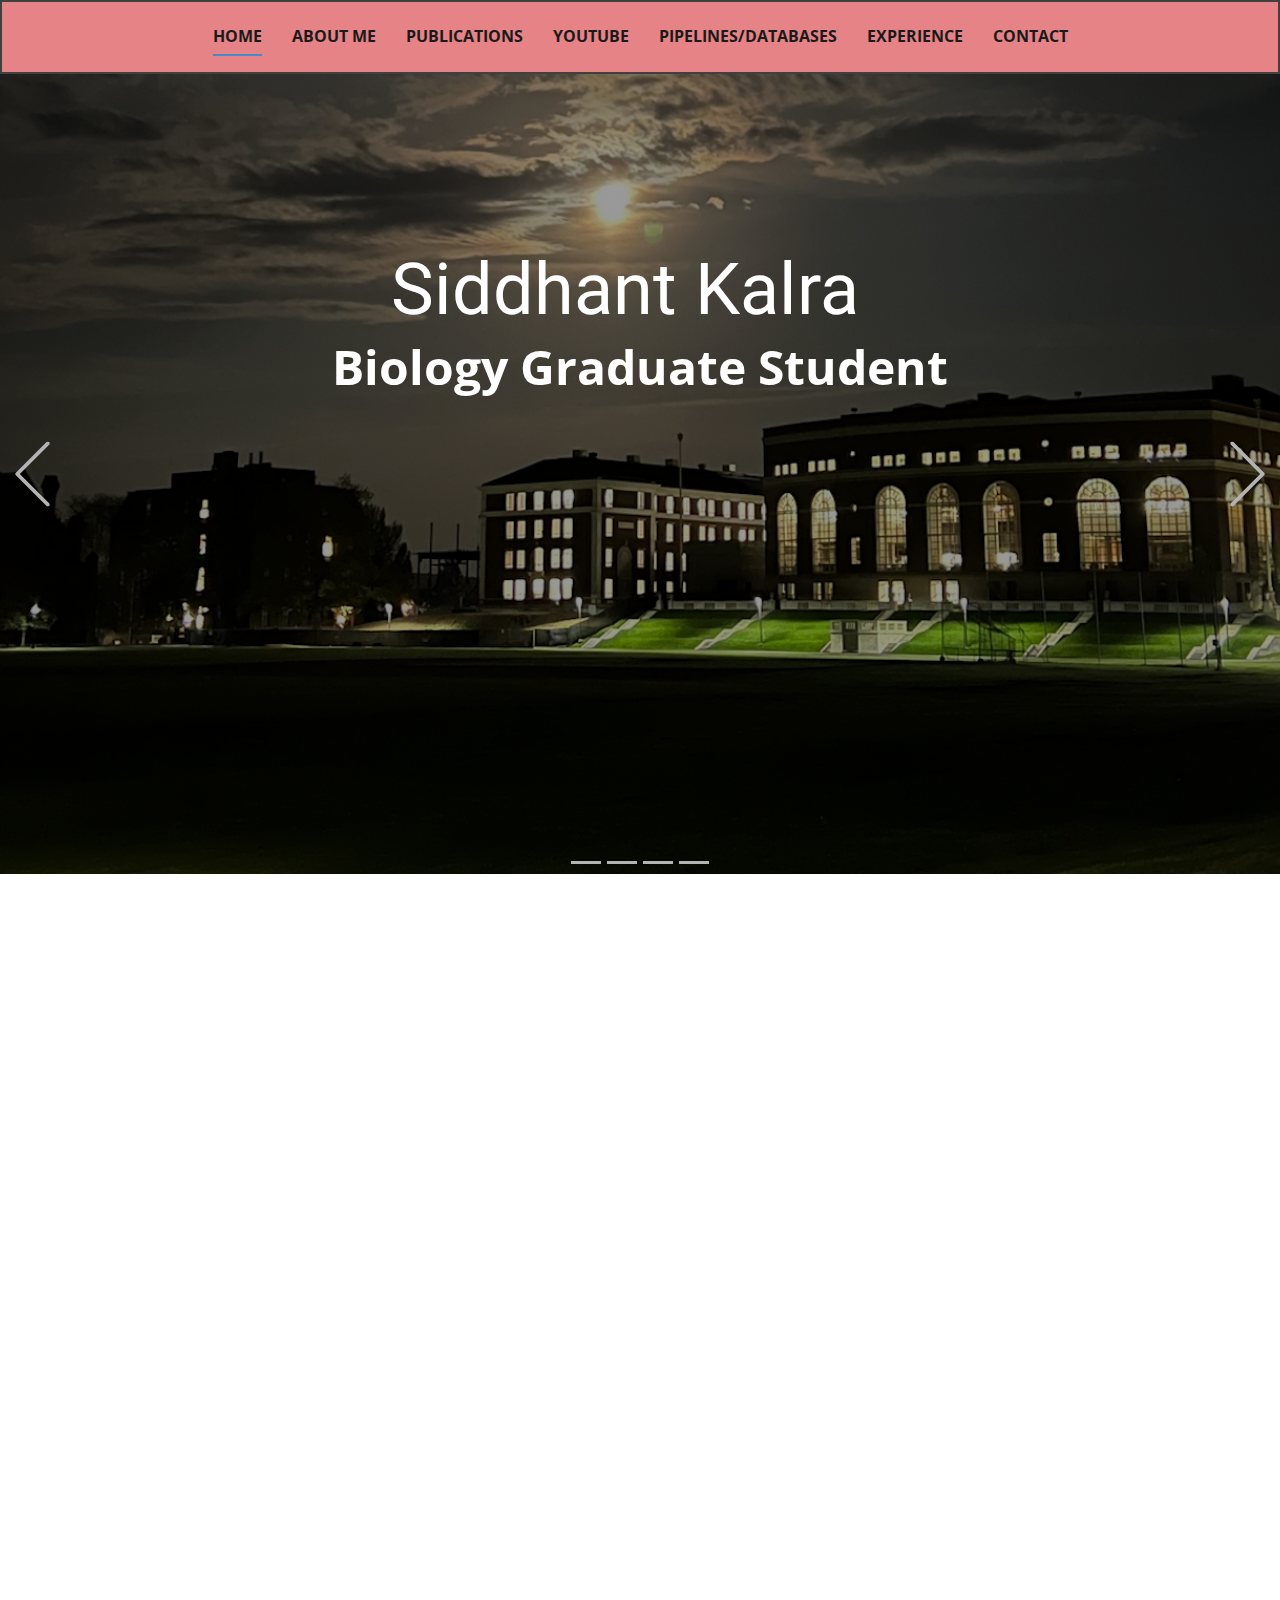
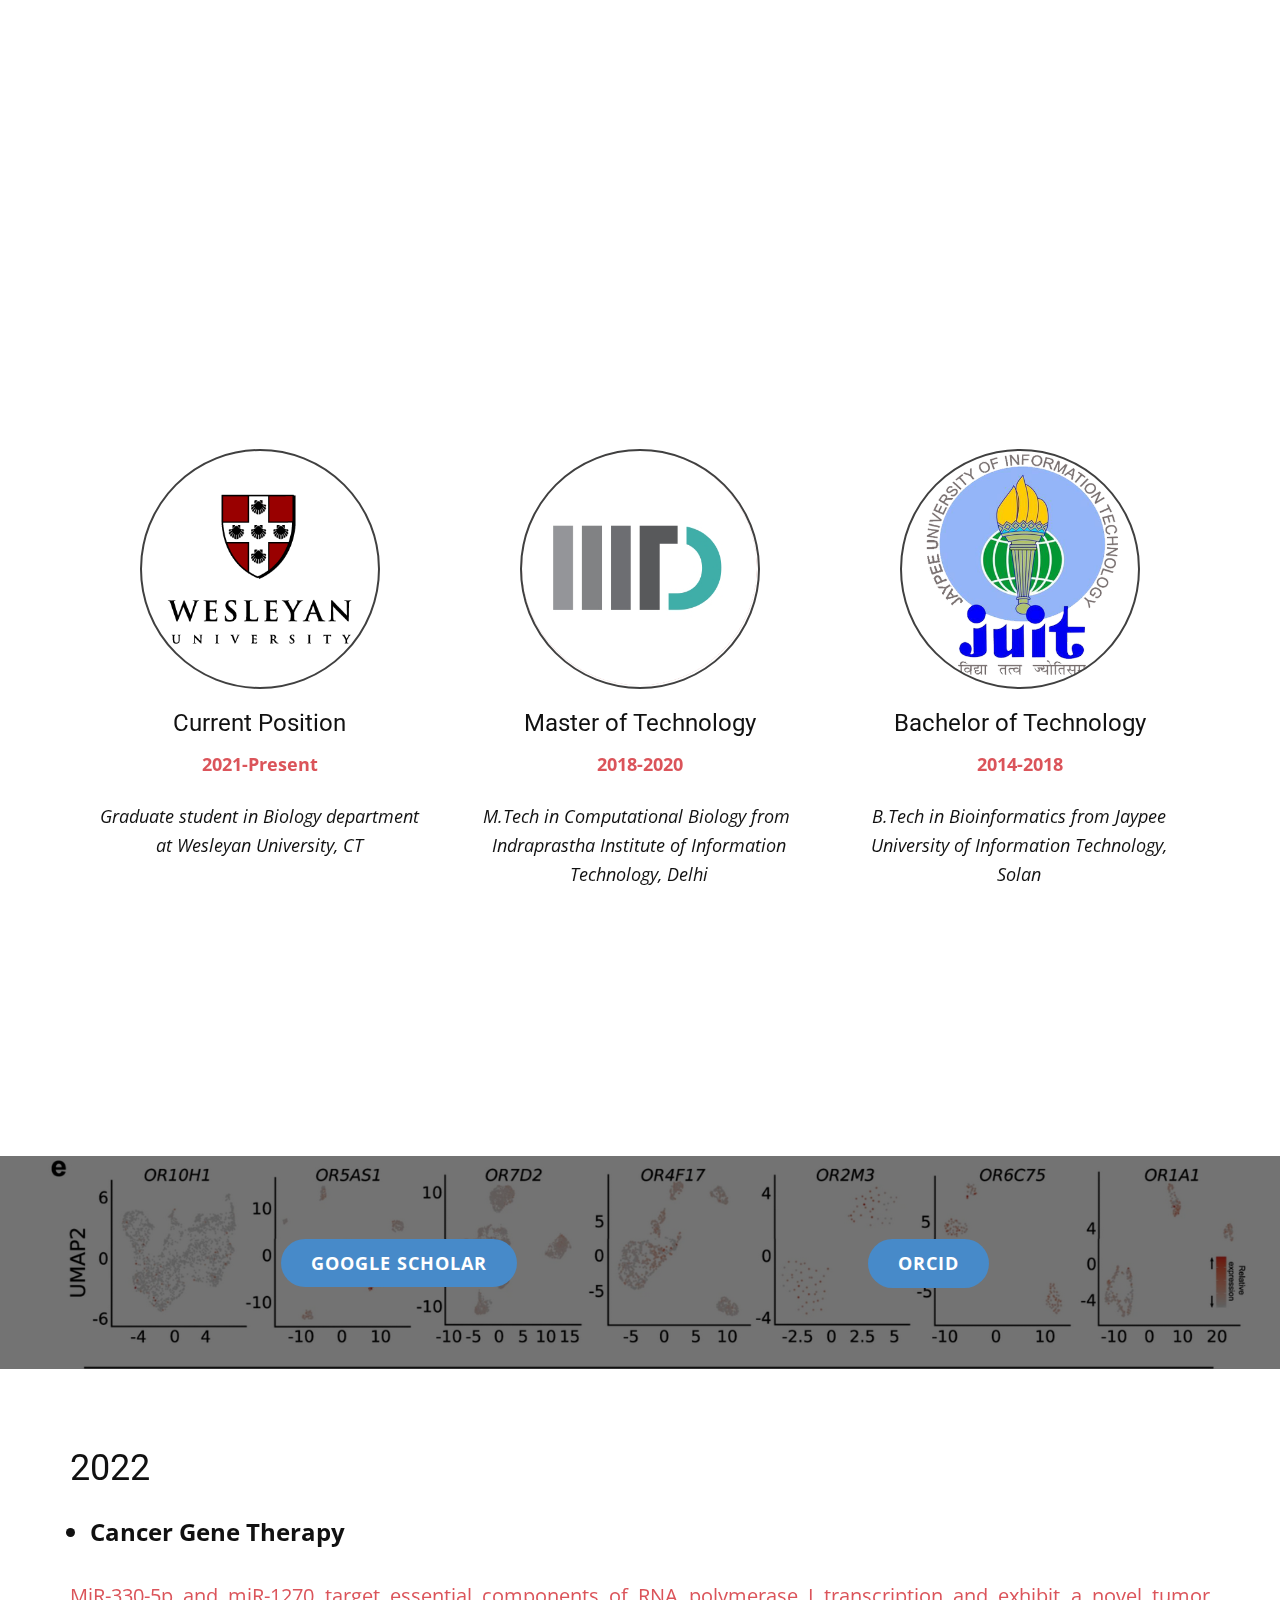
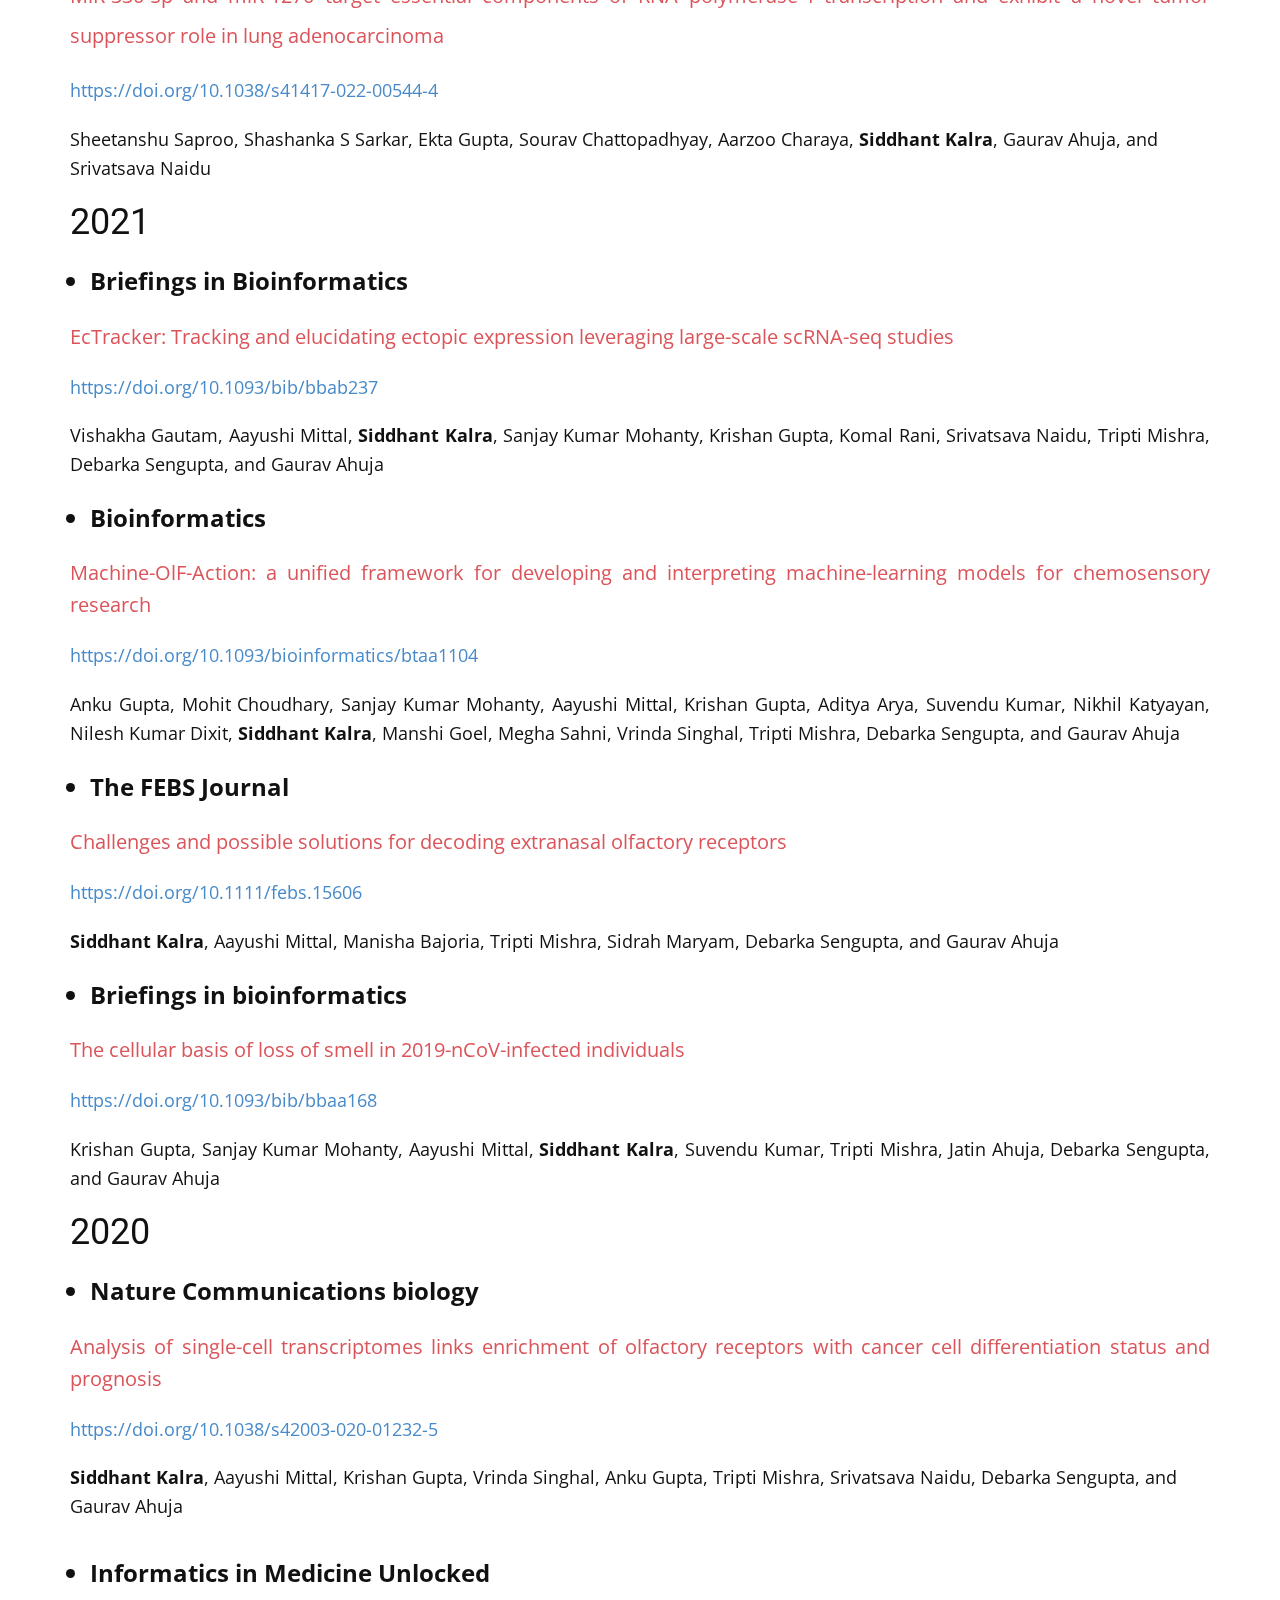
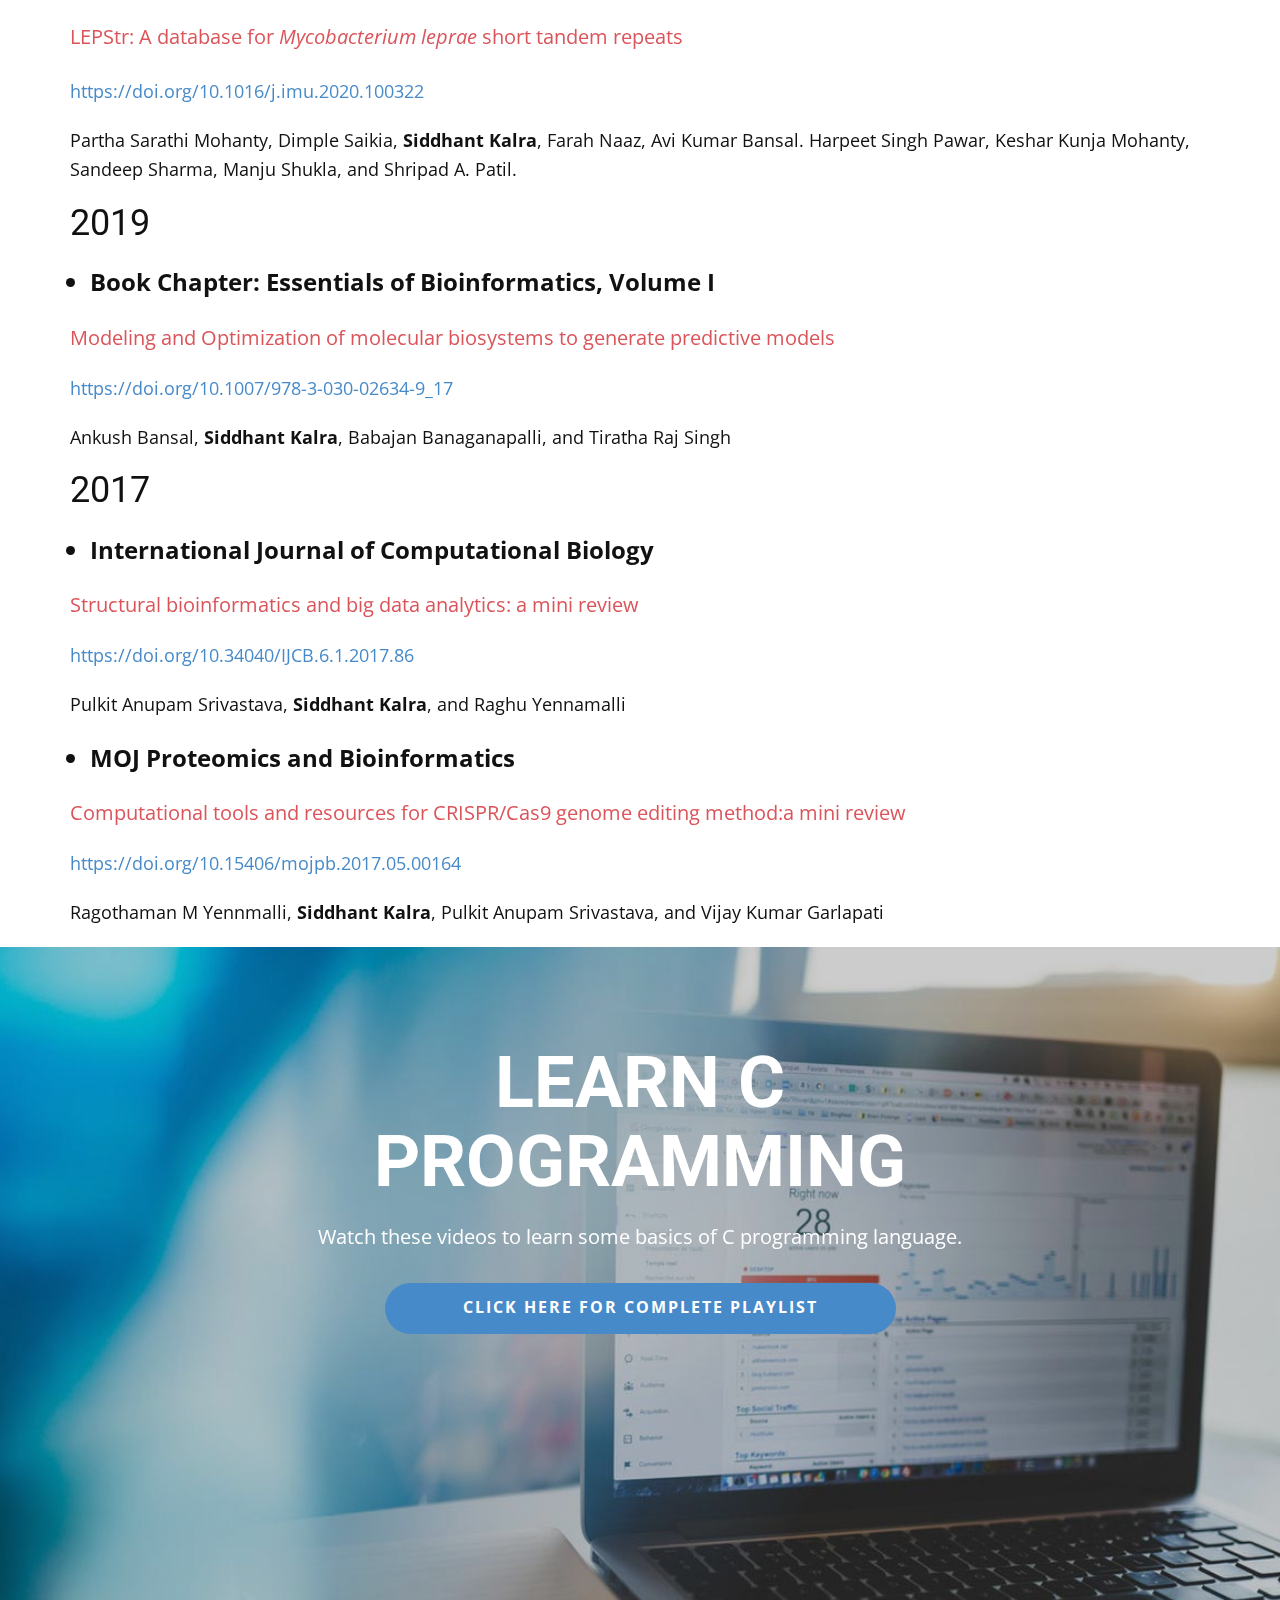
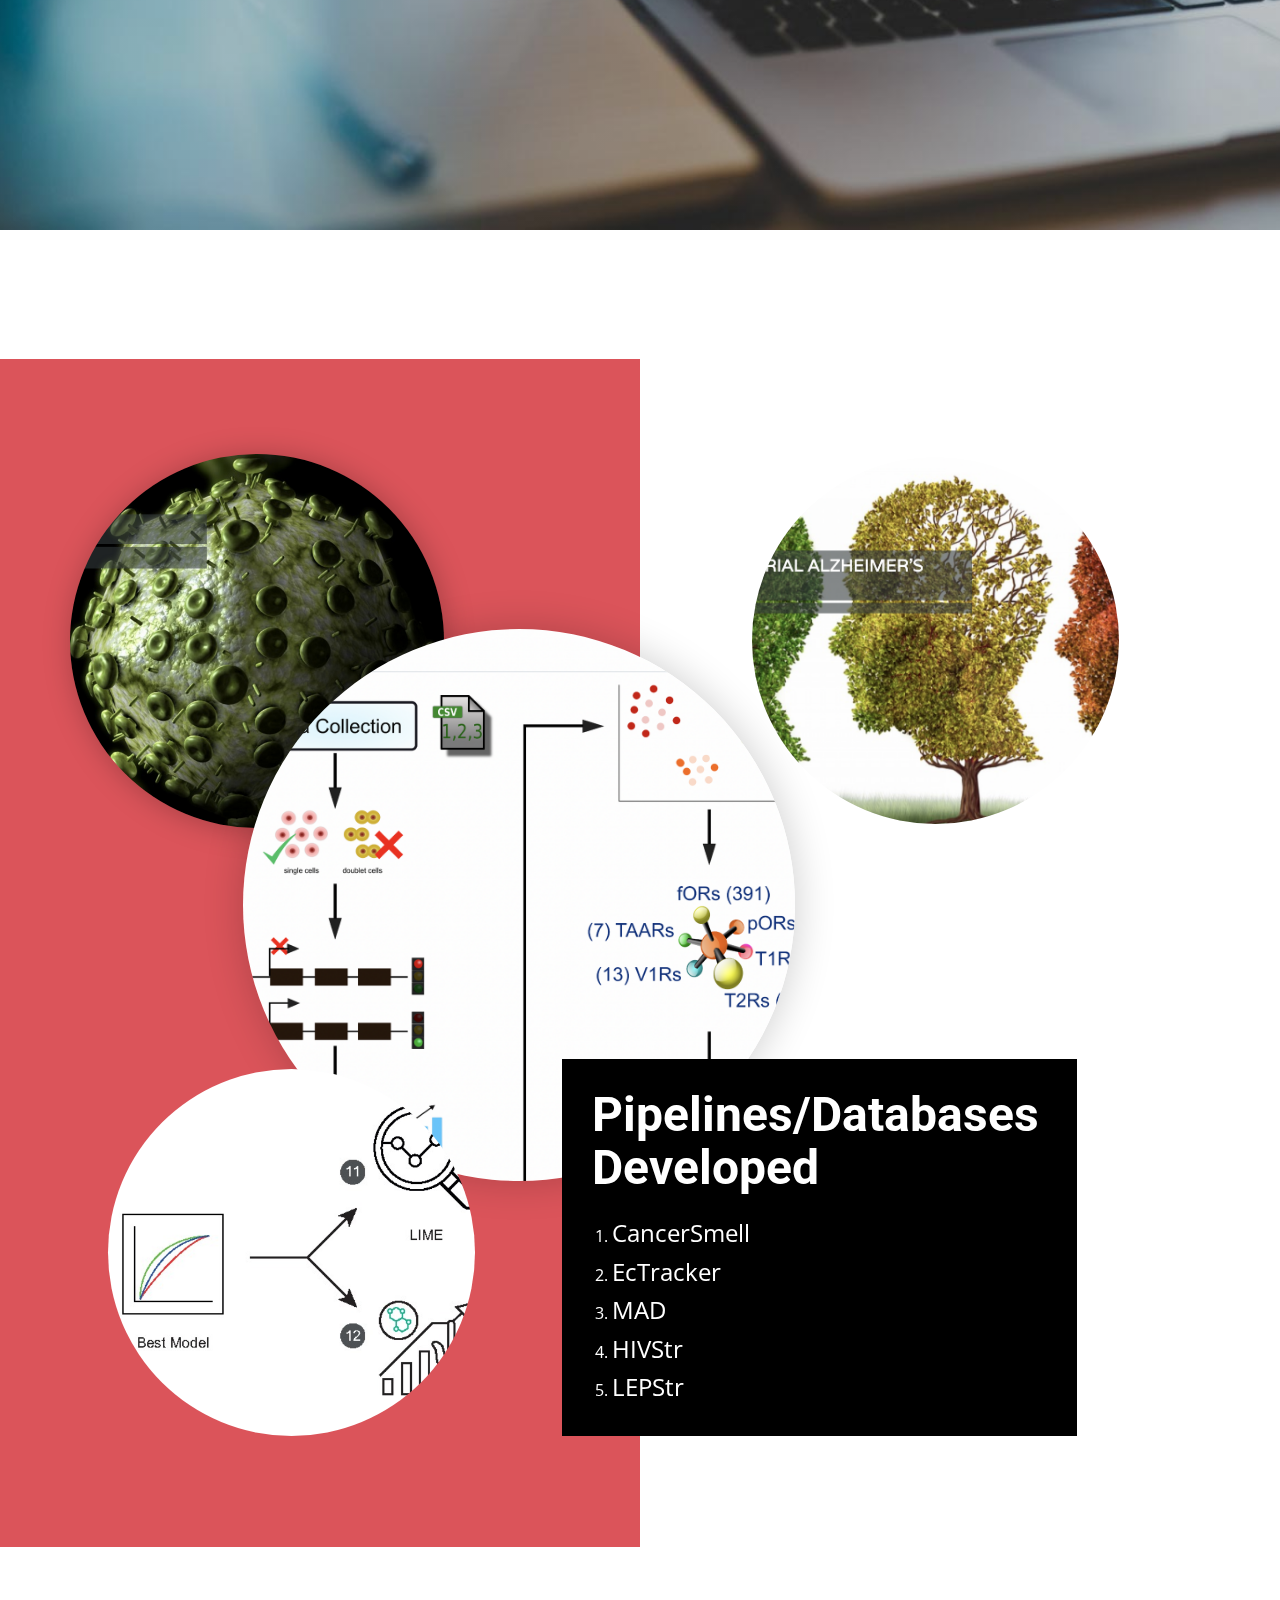
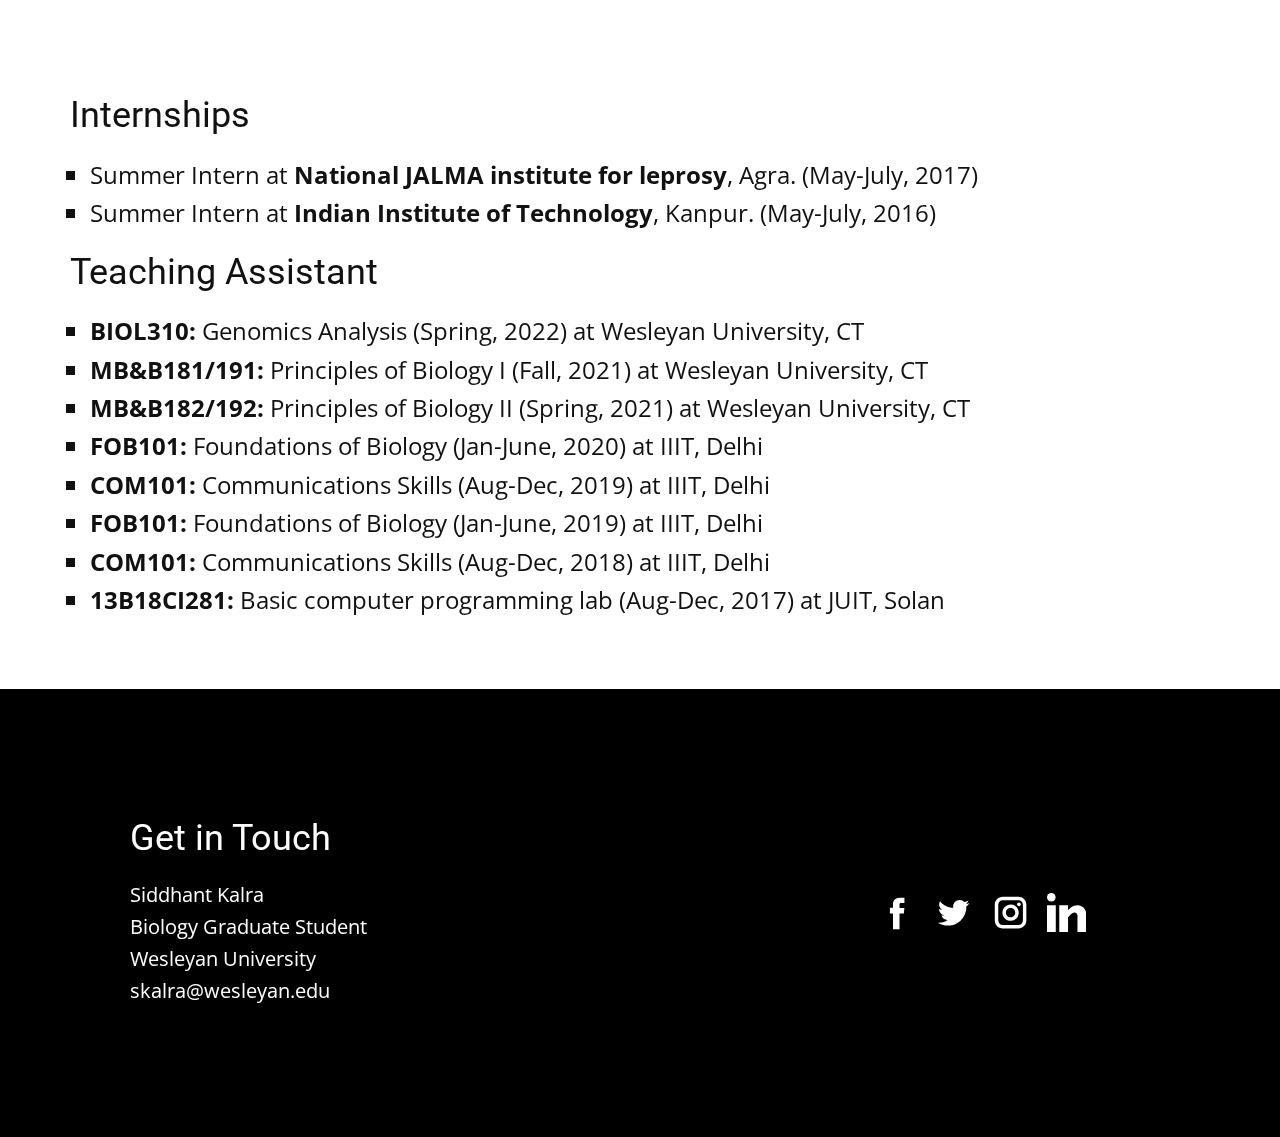
==== commit f78cc360: "Add files via upload" ====
--- a/index.html
+++ b/index.html
@@ -1,652 +1,474 @@
 <!DOCTYPE html>
-<html lang="en">
+<html style="font-size: 16px;">
+  <head>
+    <meta name="viewport" content="width=device-width, initial-scale=1.0">
+    <meta charset="utf-8">
+    <meta name="keywords" content="Siddhant Kalra, Siddhant Kalra, Siddhant Kalra, ​Who Am I?, Education, Publications, 1, 2, 3, 4, 5, 6, Content, Follow us">
+    <meta name="description" content="">
+    <meta name="page_type" content="np-template-header-footer-from-plugin">
+    <title>Home</title>
+    <link rel="stylesheet" href="nicepage.css" media="screen">
+<link rel="stylesheet" href="Home.css" media="screen">
+    <script class="u-script" type="text/javascript" src="jquery.js" defer=""></script>
+    <script class="u-script" type="text/javascript" src="nicepage.js" defer=""></script>
+    <meta name="generator" content="Nicepage 4.8.2, nicepage.com">
+    <link id="u-theme-google-font" rel="stylesheet" href="https://fonts.googleapis.com/css?family=Roboto:100,100i,300,300i,400,400i,500,500i,700,700i,900,900i|Open+Sans:300,300i,400,400i,500,500i,600,600i,700,700i,800,800i">
+    
+    
+    
+    
+    
+    
+    
+    
+    
+    
+    
+    
+    
+    
+    <script type="application/ld+json">{
+		"@context": "http://schema.org",
+		"@type": "Organization",
+		"name": ""
+}</script>
+    <meta name="theme-color" content="#478ac9">
+    <meta property="og:title" content="Home">
+    <meta property="og:type" content="website">
+  </head>
+  <body data-home-page="Home.html" data-home-page-title="Home" class="u-body u-xl-mode"><header class="u-border-2 u-border-grey-75 u-clearfix u-header u-palette-2-light-1 u-sticky u-sticky-cc93 u-header" id="sec-ce42"><div class="u-clearfix u-sheet u-valign-middle u-sheet-1">
+        <nav class="u-align-center u-menu u-menu-dropdown u-offcanvas u-menu-1">
+          <div class="menu-collapse" style="font-size: 1rem; letter-spacing: 0px; font-weight: 700; text-transform: uppercase;">
+            <a class="u-button-style u-custom-active-border-color u-custom-active-color u-custom-border u-custom-border-color u-custom-borders u-custom-hover-border-color u-custom-hover-color u-custom-left-right-menu-spacing u-custom-padding-bottom u-custom-text-active-color u-custom-text-color u-custom-text-hover-color u-custom-top-bottom-menu-spacing u-nav-link u-text-active-palette-1-base u-text-hover-palette-2-base" href="#">
+              <svg class="u-svg-link" viewBox="0 0 24 24"><use xmlns:xlink="http://www.w3.org/1999/xlink" xlink:href="#menu-hamburger"></use></svg>
+              <svg class="u-svg-content" version="1.1" id="menu-hamburger" viewBox="0 0 16 16" x="0px" y="0px" xmlns:xlink="http://www.w3.org/1999/xlink" xmlns="http://www.w3.org/2000/svg"><g><rect y="1" width="16" height="2"></rect><rect y="7" width="16" height="2"></rect><rect y="13" width="16" height="2"></rect>
+</g></svg>
+            </a>
+          </div>
+          <div class="u-custom-menu u-nav-container">
+            <ul class="u-nav u-spacing-30 u-unstyled u-nav-1"><li class="u-nav-item"><a class="u-border-2 u-border-active-palette-1-base u-border-hover-palette-1-light-1 u-border-no-left u-border-no-right u-border-no-top u-button-style u-nav-link u-text-active-grey-90 u-text-grey-90 u-text-hover-grey-90" href="Home.html" style="padding: 10px 0px;">Home</a>
+</li><li class="u-nav-item"><a class="u-border-2 u-border-active-palette-1-base u-border-hover-palette-1-light-1 u-border-no-left u-border-no-right u-border-no-top u-button-style u-nav-link u-text-active-grey-90 u-text-grey-90 u-text-hover-grey-90" href="Home.html#carousel_18e2" data-page-id="208339520" style="padding: 10px 0px;">About Me</a>
+</li><li class="u-nav-item"><a class="u-border-2 u-border-active-palette-1-base u-border-hover-palette-1-light-1 u-border-no-left u-border-no-right u-border-no-top u-button-style u-nav-link u-text-active-grey-90 u-text-grey-90 u-text-hover-grey-90" href="Home.html#sec-30b0" data-page-id="208339520" style="padding: 10px 0px;">Publications</a>
+</li><li class="u-nav-item"><a class="u-border-2 u-border-active-palette-1-base u-border-hover-palette-1-light-1 u-border-no-left u-border-no-right u-border-no-top u-button-style u-nav-link u-text-active-grey-90 u-text-grey-90 u-text-hover-grey-90" href="Home.html#carousel_0493" data-page-id="208339520" style="padding: 10px 0px;">YouTube</a>
+</li><li class="u-nav-item"><a class="u-border-2 u-border-active-palette-1-base u-border-hover-palette-1-light-1 u-border-no-left u-border-no-right u-border-no-top u-button-style u-nav-link u-text-active-grey-90 u-text-grey-90 u-text-hover-grey-90" href="Home.html#sec-217c" data-page-id="208339520" style="padding: 10px 0px;">Pipelines/Databases</a>
+</li><li class="u-nav-item"><a class="u-border-2 u-border-active-palette-1-base u-border-hover-palette-1-light-1 u-border-no-left u-border-no-right u-border-no-top u-button-style u-nav-link u-text-active-grey-90 u-text-grey-90 u-text-hover-grey-90" href="Home.html#sec-8a45" data-page-id="208339520" style="padding: 10px 0px;">Experience</a>
+</li><li class="u-nav-item"><a class="u-border-2 u-border-active-palette-1-base u-border-hover-palette-1-light-1 u-border-no-left u-border-no-right u-border-no-top u-button-style u-nav-link u-text-active-grey-90 u-text-grey-90 u-text-hover-grey-90" href="Home.html#sec-8f13" data-page-id="208339520" style="padding: 10px 0px;">Contact</a>
+</li></ul>
+          </div>
+          <div class="u-custom-menu u-nav-container-collapse">
+            <div class="u-black u-container-style u-inner-container-layout u-opacity u-opacity-95 u-sidenav">
+              <div class="u-inner-container-layout u-sidenav-overflow">
+                <div class="u-menu-close"></div>
+                <ul class="u-align-center u-nav u-popupmenu-items u-unstyled u-nav-2"><li class="u-nav-item"><a class="u-button-style u-nav-link" href="Home.html">Home</a>
+</li><li class="u-nav-item"><a class="u-button-style u-nav-link" href="Home.html#carousel_18e2" data-page-id="208339520">About Me</a>
+</li><li class="u-nav-item"><a class="u-button-style u-nav-link" href="Home.html#sec-30b0" data-page-id="208339520">Publications</a>
+</li><li class="u-nav-item"><a class="u-button-style u-nav-link" href="Home.html#carousel_0493" data-page-id="208339520">YouTube</a>
+</li><li class="u-nav-item"><a class="u-button-style u-nav-link" href="Home.html#sec-217c" data-page-id="208339520">Pipelines/Databases</a>
+</li><li class="u-nav-item"><a class="u-button-style u-nav-link" href="Home.html#sec-8a45" data-page-id="208339520">Experience</a>
+</li><li class="u-nav-item"><a class="u-button-style u-nav-link" href="Home.html#sec-8f13" data-page-id="208339520">Contact</a>
+</li></ul>
+              </div>
+            </div>
+            <div class="u-black u-menu-overlay u-opacity u-opacity-70"></div>
+          </div>
+        </nav>
+      </div><style class="u-sticky-style" data-style-id="cc93">.u-sticky-fixed.u-sticky-cc93:before, .u-body.u-sticky-fixed .u-sticky-cc93:before {
+borders: top right bottom left !important; border-color: #404040 !important; border-width: 2px !important
+}</style></header>
+    <section class="u-carousel u-slide u-block-0882-1" id="carousel_bdd4" data-interval="5000" data-u-ride="carousel">
+      <ol class="u-absolute-hcenter u-carousel-indicators u-block-0882-2">
+        <li data-u-target="#carousel_bdd4" data-u-slide-to="0" class="u-active u-grey-30"></li>
+        <li data-u-target="#carousel_bdd4" class="u-grey-30" data-u-slide-to="1"></li>
+        <li data-u-target="#carousel_bdd4" class="u-grey-30" data-u-slide-to="2"></li>
+        <li data-u-target="#carousel_bdd4" class="u-grey-30" data-u-slide-to="3"></li>
+      </ol>
+      <div class="u-carousel-inner" role="listbox">
+        <div class="u-active u-align-center u-carousel-item u-clearfix u-image u-shading u-section-1-1" src="" data-image-width="1356" data-image-height="762">
+          <div class="u-clearfix u-sheet u-sheet-1">
+            <h1 class="u-text u-text-default u-title u-text-1">Siddhant Kalra</h1>
+            <p class="u-large-text u-text u-text-variant u-text-2">Biology Graduate Student</p>
+          </div>
+        </div>
+        <div class="u-align-center u-carousel-item u-clearfix u-image u-shading u-section-1-2" src="" data-image-width="870" data-image-height="470">
+          <div class="u-clearfix u-sheet u-valign-middle u-sheet-1">
+            <h1 class="u-text u-text-default u-title u-text-1">Siddhant Kalra</h1>
+            <p class="u-large-text u-text u-text-variant u-text-2">M.Tech. Computational Biology&nbsp;</p>
+          </div>
+        </div>
+        <div class="u-align-center u-carousel-item u-clearfix u-image u-shading u-section-1-3" src="" data-image-width="1024" data-image-height="707">
+          <div class="u-clearfix u-sheet u-valign-middle u-sheet-1">
+            <h1 class="u-text u-text-default u-title u-text-1">Siddhant Kalra</h1>
+            <p class="u-large-text u-text u-text-variant u-text-2">B.Tech. Bioinformatics&nbsp;</p>
+          </div>
+        </div>
+      </div>
+      <a class="u-absolute-vcenter u-carousel-control u-carousel-control-prev u-text-grey-30 u-block-0882-3" href="#carousel_bdd4" role="button" data-u-slide="prev">
+        <span aria-hidden="true">
+          <svg viewBox="0 0 477.175 477.175"><path d="M145.188,238.575l215.5-215.5c5.3-5.3,5.3-13.8,0-19.1s-13.8-5.3-19.1,0l-225.1,225.1c-5.3,5.3-5.3,13.8,0,19.1l225.1,225
+                    c2.6,2.6,6.1,4,9.5,4s6.9-1.3,9.5-4c5.3-5.3,5.3-13.8,0-19.1L145.188,238.575z"></path></svg>
+        </span>
+        <span class="sr-only">Previous</span>
+      </a>
+      <a class="u-absolute-vcenter u-carousel-control u-carousel-control-next u-text-grey-30 u-block-0882-4" href="#carousel_bdd4" role="button" data-u-slide="next">
+        <span aria-hidden="true">
+          <svg viewBox="0 0 477.175 477.175"><path d="M360.731,229.075l-225.1-225.1c-5.3-5.3-13.8-5.3-19.1,0s-5.3,13.8,0,19.1l215.5,215.5l-215.5,215.5
+                    c-5.3,5.3-5.3,13.8,0,19.1c2.6,2.6,6.1,4,9.5,4c3.4,0,6.9-1.3,9.5-4l225.1-225.1C365.931,242.875,365.931,234.275,360.731,229.075z"></path></svg>
+        </span>
+        <span class="sr-only">Next</span>
+      </a>
+    </section>
+    <section class="u-align-center u-clearfix u-white u-section-2" id="carousel_18e2">
+      <div class="u-clearfix u-sheet u-sheet-1">
+        <h4 class="u-text u-text-1" data-animation-name="customAnimationIn" data-animation-duration="1500"> A Bit About Me</h4>
+        <h2 class="u-text u-text-palette-2-base u-text-2" data-animation-name="customAnimationIn" data-animation-duration="1500" data-animation-delay="500">My Research</h2>
+        <div class="u-border-5 u-border-palette-2-base u-image u-image-circle u-image-1" alt="" data-image-width="859" data-image-height="1600" data-animation-name="customAnimationIn" data-animation-duration="1500"></div>
+        <p class="u-align-justify u-text u-text-3" data-animation-name="customAnimationIn" data-animation-duration="1500" data-animation-delay="500"> When the sequence-specific transcription factor (TF) binds to the <span style="font-style: italic;">cis</span>-regulatory element of its target gene, it alters the expression level (activation or repression) of that gene. How this expression of a gene changes with changing the expression level of a TF is the prime focus of my study. This quantitative relationship between the TF-target gene is termed ‘gene regulatory function’ (GRF). By perturbing the expression levels of an essential and highly influential TF (Repressor Activator Protein 1) in Saccharomyces cerevisiae my study also focuses in identifying the genome wide gene expression changes occurring in the yeast transcriptional/regulatory network. I am utilizing a&nbsp; combination of machine learning (ML), deep learning (DL), and molecular techniques to model and understand GRF of <span style="font-style: italic;">RAP1</span>, primarily to elucidate how TF binding region is affecting the expression level of the target genes. 
+        </p>
+      </div>
+    </section>
+    <section class="u-align-center u-clearfix u-section-3" id="sec-2348">
+      <div class="u-clearfix u-sheet u-sheet-1">
+        <h2 class="u-text u-text-palette-2-base u-text-1" data-animation-name="customAnimationIn" data-animation-duration="1500" data-animation-delay="500">Education</h2>
+        <div class="u-expanded-width u-list u-list-1">
+          <div class="u-repeater u-repeater-1">
+            <div class="u-align-center u-container-style u-list-item u-repeater-item">
+              <div class="u-container-layout u-similar-container u-container-layout-1">
+                <div alt="" class="u-border-2 u-border-grey-75 u-image u-image-circle u-image-1" data-image-width="360" data-image-height="360"></div>
+                <h4 class="u-align-center u-text u-text-default u-text-2">Current Position</h4>
+                <p class="u-text u-text-default u-text-palette-2-base u-text-3">2021-Present</p>
+                <p class="u-text u-text-4">Graduate student in Biology department at Wesleyan University, CT</p>
+              </div>
+            </div>
+            <div class="u-align-center u-container-style u-list-item u-repeater-item">
+              <div class="u-container-layout u-similar-container u-container-layout-2">
+                <div alt="" class="u-border-2 u-border-grey-75 u-image u-image-circle u-image-2" data-image-width="396" data-image-height="396"></div>
+                <h4 class="u-align-center u-text u-text-default u-text-5">Master of Technology</h4>
+                <p class="u-text u-text-default u-text-palette-2-base u-text-6">2018-2020</p>
+                <p class="u-text u-text-7">M.Tech in Computational Biology from ​Indraprastha Institute of Information Technology, Delhi</p>
+              </div>
+            </div>
+            <div class="u-align-center u-container-style u-list-item u-repeater-item">
+              <div class="u-container-layout u-similar-container u-container-layout-3">
+                <div alt="" class="u-border-2 u-border-grey-75 u-image u-image-circle u-image-3" data-image-width="400" data-image-height="400"></div>
+                <h4 class="u-align-center u-text u-text-default u-text-8">Bachelor of Technology</h4>
+                <p class="u-text u-text-default u-text-palette-2-base u-text-9">2014-2018</p>
+                <p class="u-text u-text-10">B.Tech in Bioinformatics from Jaypee University of Information Technology, Solan</p>
+              </div>
+            </div>
+          </div>
+        </div>
+      </div>
+    </section>
+    <section class="u-align-center u-clearfix u-section-4" id="sec-30b0">
+      <div class="u-clearfix u-sheet u-valign-middle u-sheet-1">
+        <h2 class="u-text u-text-palette-2-base u-text-1" data-animation-name="customAnimationIn" data-animation-duration="1500" data-animation-delay="500">Publications</h2>
+      </div>
+    </section>
+    <section class="u-align-left u-clearfix u-image u-shading u-typography-custom-page-typography-8--Introduction u-white u-section-5" src="" id="sec-4a11" data-image-width="1600" data-image-height="892">
+      <div class="u-clearfix u-sheet u-sheet-1">
+        <a href="https://scholar.google.com/citations?user=8vxnT2EAAAAJ&amp;hl=en&amp;oi=ao" class="u-btn u-btn-round u-button-style u-hover-palette-1-light-1 u-palette-1-base u-radius-50 u-btn-1" target="_blank">Google SCHOLAR</a>
+        <a href="https://orcid.org/0000-0003-2800-4559" class="u-btn u-btn-round u-button-style u-hover-palette-1-light-1 u-palette-1-base u-radius-50 u-btn-2" target="_blank">ORCID</a>
+      </div>
+    </section>
+    <section class="u-align-left u-clearfix u-section-6" id="sec-3540">
+      <div class="u-clearfix u-sheet u-sheet-1">
+        <div class="fr-view u-clearfix u-rich-text u-text u-text-1">
+          <h2 style="text-align: left;">2022</h2>
+          <ul>
+            <li style="text-align: left; font-weight: 700; font-size: 1.5rem;">
+              <span style="line-height: 2;">Cancer Gene Therapy</span>
+            </li>
+          </ul>
+          <p style="text-align: justify;">
+            <span style="line-height: 2; font-size: 1.25rem;">
+              <span class="u-text-palette-2-base">MiR-330-5p and miR-1270 target essential components of RNA polymerase I transcription and exhibit a novel tumor suppressor role in lung adenocarcinoma</span>
+            </span>
+          </p>
+          <p style="text-align: justify;">
+            <a class="u-active-none u-border-none u-btn u-button-style u-hover-none u-none u-text-palette-1-base u-btn-1" href="https://doi.org/10.1038/s41417-022-00544-4" rel="noopener noreferrer" target="_blank">https://doi.org/10.1038/s41417-022-00544-4</a>
+          </p>
+          <p>Sheetanshu Saproo, Shashanka S Sarkar, Ekta Gupta, Sourav Chattopadhyay, Aarzoo Charaya, <span style="font-weight: 700;">Siddhant Kalra</span>, Gaurav Ahuja, and Srivatsava Naidu
+          </p>
+          <h2 style="text-align: left;">2021</h2>
+          <ul>
+            <li style="text-align: left; font-size: 1.5rem; font-weight: 700;">Briefings in Bioinformatics</li>
+          </ul>
+          <p>
+            <span class="u-text-palette-2-base" style="font-size: 1.25rem;">EcTracker: Tracking and elucidating ectopic expression leveraging large-scale scRNA-seq studies</span>
+          </p>
+          <p>
+            <a class="u-active-none u-border-none u-btn u-button-style u-hover-none u-none u-text-palette-1-base u-btn-2" href="https://doi.org/10.1093/bib/bbab237" rel="noopener noreferrer" target="_blank">https://doi.org/10.1093/bib/bbab237</a>
+          </p>
+          <p style="text-align: justify;">Vishakha Gautam, Aayushi Mittal, <span style="font-weight: 700;">Siddhant Kalra</span>, Sanjay Kumar Mohanty, Krishan Gupta, Komal Rani, Srivatsava Naidu, Tripti Mishra, Debarka Sengupta, and Gaurav Ahuja
+          </p>
+          <ul>
+            <li style="text-align: left; font-size: 1.5rem; font-weight: 700;">Bioinformatics</li>
+          </ul>
+          <p style="text-align: justify;">
+            <span class="u-text-palette-2-base" style="font-size: 1.25rem;">Machine-OlF-Action: a unified framework for developing and interpreting machine-learning models for chemosensory research</span>
+          </p>
+          <p style="text-align: justify;">
+            <a class="u-active-none u-border-none u-btn u-button-style u-hover-none u-none u-text-palette-1-base u-btn-3" href="https://doi.org/10.1093/bioinformatics/btaa1104" rel="noopener noreferrer" target="_blank">https://doi.org/10.1093/bioinformatics/btaa1104</a>
+          </p>
+          <p style="text-align: justify;">Anku Gupta, Mohit Choudhary, Sanjay Kumar Mohanty, Aayushi Mittal, Krishan Gupta, Aditya Arya, Suvendu Kumar, Nikhil Katyayan, Nilesh Kumar Dixit, <span style="font-weight: 700;">Siddhant Kalra</span>, Manshi Goel, Megha Sahni, Vrinda Singhal, Tripti Mishra, Debarka Sengupta, and Gaurav Ahuja
+          </p>
+          <ul>
+            <li style="text-align: left; font-size: 1.5rem; font-weight: 700;">The FEBS Journal</li>
+          </ul>
+          <p>
+            <span style="font-size: 1.25rem;">
+              <span class="u-text-palette-2-base">Challenges and possible solutions for decoding extranasal olfactory receptors</span>
+            </span>
+          </p>
+          <p id="isPasted">
+            <a class="u-active-none u-border-none u-btn u-button-style u-hover-none u-none u-text-palette-1-base u-btn-4" href="https://febs.onlinelibrary.wiley.com/doi/full/10.1111/febs.15606" rel="noopener noreferrer" target="_blank">https://doi.org/10.1111/febs.15606</a>
+          </p>
+          <p style="text-align: justify;">
+            <span style="font-weight: 700;">Siddhant Kalra</span>, Aayushi Mittal, Manisha Bajoria, Tripti Mishra, Sidrah Maryam, Debarka Sengupta, and Gaurav Ahuja
+          </p>
+          <ul>
+            <li style="text-align: left; font-size: 1.5rem; font-weight: 700;">Briefings in bioinformatics</li>
+          </ul>
+          <p>
+            <span class="u-text-palette-2-base" style="font-size: 1.25rem;">The cellular basis of loss of smell in 2019-nCoV-infected individuals</span>
+          </p>
+          <p>
+            <a class="u-active-none u-border-none u-btn u-button-style u-hover-none u-none u-text-palette-1-base u-btn-5" href="https://doi.org/10.1093/bib/bbaa168" rel="noopener noreferrer" target="_blank">https://doi.org/10.1093/bib/bbaa168</a>
+          </p>
+          <p style="text-align: justify;">Krishan Gupta, Sanjay Kumar Mohanty, Aayushi Mittal, <span style="font-weight: 700;">Siddhant Kalra</span>, Suvendu Kumar, Tripti Mishra, Jatin Ahuja, Debarka Sengupta, and Gaurav Ahuja
+          </p>
+          <h2 style="text-align: justify;">2020</h2>
+          <ul id="isPasted">
+            <li style="text-align: left; font-size: 1.5rem; font-weight: 700;">Nature Communications biology</li>
+          </ul>
+          <p style="text-align: justify;">
+            <span style="font-size: 1.25rem;">
+              <span class="u-text-palette-2-base">Analysis of single-cell transcriptomes links enrichment of olfactory receptors with cancer cell differentiation status and prognosis</span>
+            </span>
+          </p>
+          <p style="text-align: justify;">
+            <a class="u-active-none u-border-none u-btn u-button-style u-hover-none u-none u-text-palette-1-base u-btn-6" href="https://doi.org/10.1038/s42003-020-01232-5" rel="noopener noreferrer" target="_blank">https://doi.org/10.1038/s42003-020-01232-5</a>
+          </p>
+          <p>
+            <span style="font-weight: 700;">Siddhant Kalra</span>, Aayushi Mittal, Krishan Gupta, Vrinda Singhal, Anku Gupta, Tripti Mishra, Srivatsava Naidu, Debarka Sengupta, and Gaurav Ahuja
+          </p>
+          <p>
+            <br>
+          </p>
+        </div>
+      </div>
+    </section>
+    <section class="u-align-left u-clearfix u-section-7" id="carousel_fee9">
+      <div class="u-clearfix u-sheet u-sheet-1">
+        <div class="fr-view u-clearfix u-rich-text u-text u-text-1">
+          <h2 style="text-align: left;">
+            <br>
+          </h2>
+          <ul>
+            <li style="text-align: left; font-weight: 700; font-size: 1.5rem;">
+              <span style="line-height: 2;">Informatics in Medicine Unlocked</span>
+            </li>
+          </ul>
+          <p style="text-align: justify;">
+            <span style="line-height: 2; font-size: 1.25rem;">
+              <span class="u-text-palette-2-base">LEPStr: A database for <span style="font-style: italic;">Mycobacterium leprae</span> short tandem repeats
+              </span>
+            </span>
+          </p>
+          <p style="text-align: justify;">
+            <a class="u-active-none u-border-none u-btn u-button-style u-hover-none u-none u-text-palette-1-base u-btn-1" href="https://doi.org/10.1016/j.imu.2020.100322" rel="noopener noreferrer" target="_blank">https://doi.org/10.1016/j.imu.2020.100322</a>
+          </p>
+          <p>Partha Sarathi Mohanty, Dimple Saikia, <span style="font-weight: 700;">Siddhant Kalra</span>, Farah Naaz, Avi Kumar Bansal. Harpeet Singh Pawar, Keshar Kunja Mohanty, Sandeep Sharma, Manju Shukla, and Shripad A. Patil.
+          </p>
+          <h2 style="text-align: left;">2019</h2>
+          <ul>
+            <li style="text-align: left; font-size: 1.5rem; font-weight: 700;">Book Chapter: Essentials of Bioinformatics, Volume I</li>
+          </ul>
+          <p>
+            <span class="u-text-palette-2-base" style="font-size: 1.25rem;">Modeling and Optimization of molecular biosystems to generate predictive models</span>
+          </p>
+          <p>
+            <a class="u-active-none u-border-none u-btn u-button-style u-hover-none u-none u-text-palette-1-base u-btn-2" href="https://doi.org/10.1007/978-3-030-02634-9_17" rel="noopener noreferrer" target="_blank">https://doi.org/10.1007/978-3-030-02634-9_17</a>
+          </p>
+          <p style="text-align: justify;">Ankush Bansal, <span style="font-weight: 700;">Siddhant Kalra</span>, Babajan Banaganapalli, and Tiratha Raj Singh
+          </p>
+          <h2 style="text-align: justify;">2017</h2>
+          <ul id="isPasted">
+            <li style="text-align: left; font-size: 1.5rem; font-weight: 700;">International Journal of Computational Biology</li>
+          </ul>
+          <p style="text-align: justify;">
+            <span style="font-size: 1.25rem;">
+              <span class="u-text-palette-2-base">Structural bioinformatics and big data analytics: a mini review</span>
+            </span>
+          </p>
+          <p style="text-align: justify;">
+            <a class="u-active-none u-border-none u-btn u-button-style u-hover-none u-none u-text-palette-1-base u-btn-3" href="https://www.researchgate.net/publication/318258766_STRUCTURAL_BIOINFORMATICS_AND_BIG_DATA_ANALYTICS_A_MINI-REVIEW" rel="noopener noreferrer" target="_blank">https://doi.org/10.34040/IJCB.6.1.2017.86</a>
+          </p>
+          <p>Pulkit Anupam Srivastava, <span style="font-weight: 700;">Siddhant Kalra</span>, and Raghu Yennamalli
+          </p>
+          <ul id="isPasted">
+            <li style="text-align: left; font-size: 1.5rem; font-weight: 700;">MOJ Proteomics and Bioinformatics</li>
+          </ul>
+          <p>
+            <span class="u-text-palette-2-base" style="font-size: 1.25rem;">Computational tools and resources for CRISPR/Cas9 genome editing method:a mini review</span>
+          </p>
+          <p>
+            <a class="u-active-none u-border-none u-btn u-button-style u-hover-none u-none u-text-palette-1-base u-btn-4" href="https://medcraveonline.com/MOJPB/computational-tools-and-resources-for-crisprcas-9-genome-editing-method.html" rel="noopener noreferrer" target="_blank">https://doi.org/10.15406/mojpb.2017.05.00164</a>
+          </p>
+          <p>Ragothaman M Yennmalli, <span style="font-weight: 700;">Siddhant Kalra</span>, Pulkit Anupam Srivastava, and Vijay Kumar Garlapati
+          </p>
+        </div>
+      </div>
+    </section>
+    <section class="u-align-center u-clearfix u-image u-shading u-video-cover u-section-8" id="carousel_0493">
+      <div class="u-clearfix u-sheet u-valign-middle u-sheet-1">
+        <h1 class="u-text u-text-body-alt-color u-title u-text-1"> Learn C Programming</h1>
+        <p class="u-large-text u-text u-text-body-alt-color u-text-variant u-text-2"> Watch these videos to learn some basics of C programming language.</p>
+        <a href="https://youtu.be/R8H7FFRnZW8" class="u-active-palette-1-base u-btn u-btn-round u-button-style u-hover-palette-1-base u-palette-1-base u-radius-50 u-btn-1" target="_blank"> Click here for complete playlist</a>
+        <div class="u-expanded-width-sm u-expanded-width-xs u-video u-video-cover u-video-1">
+          <div class="embed-responsive embed-responsive-1">
+            <iframe style="position: absolute;top: 0;left: 0;width: 100%;height: 100%;" class="embed-responsive-item" src="https://www.youtube.com/embed/2IlTvOtUsN0?mute=1&amp;showinfo=0&amp;controls=0&amp;start=0" frameborder="0" allowfullscreen=""></iframe>
+          </div>
+        </div>
+      </div>
+    </section>
+    <section class="u-align-center u-clearfix u-section-9" id="sec-217c">
+      <div class="u-align-left u-clearfix u-sheet u-valign-middle u-sheet-1">
+        <h2 class="u-text u-text-palette-2-base u-text-1" data-animation-name="customAnimationIn" data-animation-duration="1500" data-animation-delay="500">Pipelines/Databases</h2>
+      </div>
+    </section>
+    <section class="u-clearfix u-valign-middle-lg u-valign-middle-md u-valign-middle-xl u-section-10" id="carousel_f7b1">
+      <div class="u-expanded-height u-palette-2-base u-shape u-shape-rectangle u-shape-1"></div>
+      <div alt="" class="u-image u-image-circle u-image-1" data-image-width="1674" data-image-height="1408"></div>
+      <div alt="" class="u-image u-image-circle u-image-2" data-image-width="1600" data-image-height="1254"></div>
+      <div alt="" class="u-image u-image-circle u-image-3" data-image-width="1600" data-image-height="788"></div>
+      <div alt="" class="u-image u-image-circle u-image-4" data-image-width="750" data-image-height="662"></div>
+      <div class="u-black u-container-style u-group u-group-1">
+        <div class="u-container-layout u-container-layout-1">
+          <h1 class="u-text u-text-1">Pipelines/Databases Developed</h1>
+          <ol class="u-text u-text-2">
+            <li>
+              <span style="font-size: 1.5rem;">
+                <a href="https://github.com/the-ahuja-lab/CancerSmell" class="u-active-none u-border-none u-btn u-button-link u-button-style u-hover-none u-none u-text-body-alt-color u-btn-1" target="_blank">CancerSmell</a>
+              </span>
+            </li>
+            <li>
+              <span style="font-size: 1.5rem;">
+                <a href="https://the-ahuja-lab.shinyapps.io/ectracker/?_ga=2.195198895.2097007777.1607963306-1549880999.1603872323" class="u-active-none u-border-none u-btn u-button-link u-button-style u-hover-none u-none u-text-body-alt-color u-btn-2" target="_blank">EcTracker</a>
+              </span>
+            </li>
+            <li>
+              <span style="font-size: 1.5rem;">
+                <a href="http://bioinfoindia.org/mad/" class="u-active-none u-border-none u-btn u-button-link u-button-style u-hover-none u-none u-text-body-alt-color u-btn-3" target="_blank">MAD</a>
+              </span>
+            </li>
+            <li>
+              <span style="font-size: 1.5rem;">
+                <a href="https://www.jalma-icmr.org.in/HIVStr/index.html" class="u-active-none u-border-none u-btn u-button-link u-button-style u-hover-none u-none u-text-body-alt-color u-btn-4" target="_blank">HIVStr</a>
+              </span>
+            </li>
+            <li>
+              <span style="font-size: 1.5rem;">
+                <a href="https://www.jalma-icmr.org.in/LEPStr/index.html" class="u-active-none u-border-none u-btn u-button-link u-button-style u-hover-none u-none u-text-body-alt-color u-btn-5" target="_blank">LEPStr</a>
+              </span>
+            </li>
+          </ol>
+        </div>
+      </div>
+    </section>
+    <section class="u-align-center u-clearfix u-section-11" id="sec-8a45">
+      <div class="u-clearfix u-sheet u-sheet-1">
+        <h2 class="u-text u-text-palette-2-base u-text-1" data-animation-name="customAnimationIn" data-animation-duration="1500" data-animation-delay="500">Experience</h2>
+      </div>
+    </section>
+    <section class="u-align-left u-clearfix u-section-12" id="carousel_7ba8">
+      <div class="u-clearfix u-sheet u-valign-middle u-sheet-1">
+        <div class="fr-view u-clearfix u-rich-text u-text u-text-1">
+          <h2 style="text-align: left;">Internships</h2>
+          <ul>
+            <li id="isPasted" style="box-sizing: border-box; margin: 0px; list-style: square; padding: 0px; font-size: 1.5rem;">Summer Intern at <span style="font-weight: 700;">National JALMA institute for leprosy</span>, Agra. (May-July, 2017)
+            </li>
+            <li id="isPasted" style="box-sizing: border-box; margin: 0px; list-style: square; padding: 0px; font-size: 1.5rem;">Summer Intern at <span style="font-weight: 700;">Indian Institute of Technology</span>, Kanpur. (May-July, 2016)
+            </li>
+          </ul>
+          <h2 style="text-align: left;">Teaching Assistant</h2>
+          <ul>
+            <li id="isPasted" style="box-sizing: border-box; margin: 0px; list-style: square; padding: 0px; font-size: 1.5rem;">
+              <span style="font-weight: 700;">BIOL310:</span> Genomics Analysis (Spring, 2022) at Wesleyan University, CT
+            </li>
+            <li id="isPasted" style="box-sizing: border-box; margin: 0px; list-style: square; padding: 0px; font-size: 1.5rem;">
+              <span style="font-weight: 700;">MB&amp;B181/191:&nbsp;</span>Principles of Biology I (Fall, 2021) at Wesleyan University, CT
+            </li>
+            <li id="isPasted" style="box-sizing: border-box; margin: 0px; list-style: square; padding: 0px; font-size: 1.5rem;">
+              <span style="font-weight: 700;">MB&amp;B182/192:</span> Principles of Biology II (Spring, 2021) at Wesleyan University, CT
+            </li>
+            <li id="isPasted" style="box-sizing: border-box; margin: 0px; list-style: square; padding: 0px; font-size: 1.5rem;">
+              <span style="font-weight: 700;">FOB101:</span> Foundations of Biology (Jan-June, 2020) at IIIT, Delhi
+            </li>
+            <li id="isPasted" style="box-sizing: border-box; margin: 0px; list-style: square; padding: 0px; font-size: 1.5rem;">
+              <span style="font-weight: 700;">COM101:</span> Communications Skills (Aug-Dec, 2019) at IIIT, Delhi
+            </li>
+            <li id="isPasted" style="box-sizing: border-box; margin: 0px; list-style: square; padding: 0px; font-size: 1.5rem;">
+              <span style="font-weight: 700;">FOB101:</span> Foundations of Biology (Jan-June, 2019) at IIIT, Delhi
+            </li>
+            <li id="isPasted" style="box-sizing: border-box; margin: 0px; list-style: square; padding: 0px; font-size: 1.5rem;">
+              <span style="font-weight: 700;">COM101:</span> Communications Skills (Aug-Dec, 2018) at IIIT, Delhi
+            </li>
+            <li id="isPasted" style="box-sizing: border-box; margin: 0px; list-style: square; padding: 0px; font-size: 1.5rem;">
+              <span style="font-weight: 700;">13B18CI281:</span> Basic computer programming lab (Aug-Dec, 2017) at JUIT, Solan
+            </li>
+          </ul>
+          <p>
+            <br>
+          </p>
+        </div>
+      </div>
+    </section>
+    <section class="u-black u-clearfix u-section-13" id="sec-8f13">
+      <div class="u-clearfix u-sheet u-valign-middle u-sheet-1">
+        <div class="u-clearfix u-expanded-width u-layout-wrap u-layout-wrap-1">
+          <div class="u-layout">
+            <div class="u-layout-row">
+              <div class="u-align-left u-container-style u-layout-cell u-left-cell u-size-32-md u-size-32-sm u-size-32-xs u-size-36-lg u-size-36-xl u-layout-cell-1">
+                <div class="u-container-layout u-container-layout-1">
+                  <h2 class="u-text u-text-default u-text-1">Get in Touch</h2>
+                  <p class="u-text u-text-2">Siddhant Kalra<br>Biology Graduate Student<br>Wesleyan University<br>skalra@wesleyan.edu
+                  </p>
+                </div>
+              </div>
+              <div class="u-align-left-sm u-align-left-xs u-align-right-lg u-align-right-md u-align-right-xl u-container-style u-layout-cell u-right-cell u-size-24-lg u-size-24-xl u-size-28-md u-size-28-sm u-size-28-xs u-layout-cell-2">
+                <div class="u-container-layout u-valign-middle u-container-layout-2">
+                  <div class="u-social-icons u-spacing-17 u-social-icons-1">
+                    <a class="u-social-url" title="facebook" target="_blank" href="https://www.facebook.com/siddhant.kalra.9"><span class="u-icon u-social-facebook u-social-icon u-text-white"><svg class="u-svg-link" preserveAspectRatio="xMidYMin slice" viewBox="0 0 112 112" style=""><use xmlns:xlink="http://www.w3.org/1999/xlink" xlink:href="#svg-2e4f"></use></svg><svg class="u-svg-content" viewBox="0 0 112 112" x="0" y="0" id="svg-2e4f"><path fill="currentColor" d="M75.5,28.8H65.4c-1.5,0-4,0.9-4,4.3v9.4h13.9l-1.5,15.8H61.4v45.1H42.8V58.3h-8.8V42.4h8.8V32.2
+c0-7.4,3.4-18.8,18.8-18.8h13.8v15.4H75.5z"></path></svg></span>
+                    </a>
+                    <a class="u-social-url" title="twitter" target="_blank" href="https://twitter.com/sidkalra512"><span class="u-icon u-social-icon u-social-twitter u-text-white"><svg class="u-svg-link" preserveAspectRatio="xMidYMin slice" viewBox="0 0 112 112" style=""><use xmlns:xlink="http://www.w3.org/1999/xlink" xlink:href="#svg-c508"></use></svg><svg class="u-svg-content" viewBox="0 0 112 112" x="0" y="0" id="svg-c508"><path fill="currentColor" d="M92.2,38.2c0,0.8,0,1.6,0,2.3c0,24.3-18.6,52.4-52.6,52.4c-10.6,0.1-20.2-2.9-28.5-8.2
+	c1.4,0.2,2.9,0.2,4.4,0.2c8.7,0,16.7-2.9,23-7.9c-8.1-0.2-14.9-5.5-17.3-12.8c1.1,0.2,2.4,0.2,3.4,0.2c1.6,0,3.3-0.2,4.8-0.7
+	c-8.4-1.6-14.9-9.2-14.9-18c0-0.2,0-0.2,0-0.2c2.5,1.4,5.4,2.2,8.4,2.3c-5-3.3-8.3-8.9-8.3-15.4c0-3.4,1-6.5,2.5-9.2
+	c9.1,11.1,22.7,18.5,38,19.2c-0.2-1.4-0.4-2.8-0.4-4.3c0.1-10,8.3-18.2,18.5-18.2c5.4,0,10.1,2.2,13.5,5.7c4.3-0.8,8.1-2.3,11.7-4.5
+	c-1.4,4.3-4.3,7.9-8.1,10.1c3.7-0.4,7.3-1.4,10.6-2.9C98.9,32.3,95.7,35.5,92.2,38.2z"></path></svg></span>
+                    </a>
+                    <a class="u-social-url" title="instagram" target="_blank" href="https://www.instagram.com/sidkalra512/?hl=en"><span class="u-icon u-social-icon u-social-instagram u-text-white"><svg class="u-svg-link" preserveAspectRatio="xMidYMin slice" viewBox="0 0 112 112" style=""><use xmlns:xlink="http://www.w3.org/1999/xlink" xlink:href="#svg-9d85"></use></svg><svg class="u-svg-content" viewBox="0 0 112 112" x="0" y="0" id="svg-9d85"><path fill="currentColor" d="M55.9,32.9c-12.8,0-23.2,10.4-23.2,23.2s10.4,23.2,23.2,23.2s23.2-10.4,23.2-23.2S68.7,32.9,55.9,32.9z
+	 M55.9,69.4c-7.4,0-13.3-6-13.3-13.3c-0.1-7.4,6-13.3,13.3-13.3s13.3,6,13.3,13.3C69.3,63.5,63.3,69.4,55.9,69.4z"></path><path fill="#FFFFFF" d="M79.7,26.8c-3,0-5.4,2.5-5.4,5.4s2.5,5.4,5.4,5.4c3,0,5.4-2.5,5.4-5.4S82.7,26.8,79.7,26.8z"></path><path fill="currentColor" d="M78.2,11H33.5C21,11,10.8,21.3,10.8,33.7v44.7c0,12.6,10.2,22.8,22.7,22.8h44.7c12.6,0,22.7-10.2,22.7-22.7
+	V33.7C100.8,21.1,90.6,11,78.2,11z M91,78.4c0,7.1-5.8,12.8-12.8,12.8H33.5c-7.1,0-12.8-5.8-12.8-12.8V33.7
+	c0-7.1,5.8-12.8,12.8-12.8h44.7c7.1,0,12.8,5.8,12.8,12.8V78.4z"></path></svg></span>
+                    </a>
+                    <a class="u-social-url" target="_blank" data-type="Custom" title="Custom" href="https://www.linkedin.com/in/siddhant-kalra-ba9a7ab9/"><span class="u-icon u-social-custom u-social-icon u-text-white u-icon-4"><svg class="u-svg-link" preserveAspectRatio="xMidYMin slice" viewBox="0 0 512 512" style=""><use xmlns:xlink="http://www.w3.org/1999/xlink" xlink:href="#svg-ff0d"></use></svg><svg class="u-svg-content" viewBox="0 0 512 512" x="0px" y="0px" id="svg-ff0d" style="enable-background:new 0 0 512 512;"><g><g><rect y="160" width="114.496" height="352"></rect>
+</g>
+</g><g><g><path d="M426.368,164.128c-1.216-0.384-2.368-0.8-3.648-1.152c-1.536-0.352-3.072-0.64-4.64-0.896    c-6.08-1.216-12.736-2.08-20.544-2.08c-66.752,0-109.088,48.544-123.04,67.296V160H160v352h114.496V320    c0,0,86.528-120.512,123.04-32c0,79.008,0,224,0,224H512V274.464C512,221.28,475.552,176.96,426.368,164.128z"></path>
+</g>
+</g><g><g><circle cx="56" cy="56" r="56"></circle>
+</g>
+</g></svg></span>
+                    </a>
+                  </div>
+                </div>
+              </div>
+            </div>
+          </div>
+        </div>
+      </div>
+    </section>
 
-    <!-- Basic -->
-    <meta charset="utf-8">
-    <meta http-equiv="X-UA-Compatible" content="IE=edge">   
-   
-    <!-- Mobile Metas -->
-    <meta name="viewport" content="width=device-width, minimum-scale=1.0, maximum-scale=1.0, user-scalable=no">
- 
-     <!-- Site Metas -->
-    <title>Siddhant Kalra</title>  
- 
-	<meta name="description" content="SIDDHANT KALRA | Graduate Student | Wesleyan University | CT"/>
-    <meta name="author" content="siddhant kalra"/>
-    <meta name="url" content="https://siddhantkalra.in"/>
-    <meta name="copyright" content="Juit"/>
-    <meta name="keywords" content="Siddhant, siddhant kalra, Jaypee ,JUIT, Bioinformatics ,Solan, iiitd, delhi, computational biology, Siddhant kalra wesleyan, wesleyan, siddhant biology, biology, wesleyan, biology graduate student, siddhant kalra phd, phd student"/>
-
-    <!-- Site Icons
-    <link rel="shortcut icon" href="images/favicon.ico" type="image/x-icon" />
-    <link rel="apple-touch-icon" href="images/apple-touch-icon.png"> -->
-
-    <!-- Bootstrap CSS -->
-    <link rel="stylesheet" href="css/bootstrap.min.css">
-    <!-- Site CSS -->
-    <link rel="stylesheet" href="style.css">
-    <!-- Responsive CSS -->
-    <link rel="stylesheet" href="css/responsive.css">
-    <!-- Custom CSS -->
-    <link rel="stylesheet" href="css/custom.css">
-	<script src="js/modernizr.js"></script> <!-- Modernizr -->
-
-    <!--[if lt IE 9]>
-      <script src="https://oss.maxcdn.com/libs/html5shiv/3.7.0/html5shiv.js"></script>
-      <script src="https://oss.maxcdn.com/libs/respond.js/1.4.2/respond.min.js"></script>
-    <![endif]-->
-
-
-
-</head>
-<body id="page-top" class="politics_version">
-
-    <!-- LOADER 
-    <div id="preloader">
-        <div id="main-ld">
-			<div id="loader"></div>  
-		</div>
-    </div>
-     END LOADER -->
-	
-    <!-- Navigation -->
-    <nav class="navbar navbar-expand-lg navbar-dark fixed-top" id="mainNav">
-      <div class="container">
-        <!--<a class="navbar-brand js-scroll-trigger" href="#page-top">
-			<img class="img-fluid" src="images/logo.png" alt="" />
-		</a>-->
-        <button class="navbar-toggler navbar-toggler-right" type="button" data-toggle="collapse" data-target="#navbarResponsive" aria-controls="navbarResponsive" aria-expanded="false" aria-label="Toggle navigation">
-          Menu
-          <i class="fa fa-bars"></i>
-        </button>
-        <div class="collapse navbar-collapse" id="navbarResponsive">
-          <ul class="navbar-nav text-uppercase ml-auto">
-            <li class="nav-item">
-              <a class="nav-link js-scroll-trigger active" href="#home">Home</a>
-            </li>
-            <li class="nav-item">
-              <a class="nav-link js-scroll-trigger" href="#about">About Me</a>
-            </li>
-            <li class="nav-item">
-              <a class="nav-link js-scroll-trigger" href="#education">Education</a>
-            </li>
-            <li class="nav-item">
-              <a class="nav-link js-scroll-trigger" href="#publications">Publications</a>
-			</li>
-			<li class="nav-item">
-				<a class="nav-link js-scroll-trigger" href="#softwares">Database/Pipeline</a>
-			</li>
-			<li class="nav-item">
-              <a class="nav-link js-scroll-trigger" href="#youtube">Youtube</a>
-            </li>
-			<li class="nav-item">
-              <a class="nav-link js-scroll-trigger" href="#skills">Skills</a>
-            </li>
-			<li class="nav-item">
-              <a class="nav-link js-scroll-trigger" href="#experience">Experience</a>
-            </li>
-			<li class="nav-item">
-              <a class="nav-link js-scroll-trigger" href="#contact">Contact</a>
-            </li>
-          </ul>
-        </div>
-      </div>
-    </nav>
-	
-	<section id="home" class="main-banner parallaxie" style="background: url('uploads/try1.jpg')">
-		<div class="heading">
-			<h1>Siddhant Kalra</h1>			
-			<h3 class="cd-headline clip is-full-width">
-				<!--<span>Siddhant Kalra</span>-->
-				<span class="cd-words-wrapper">
-					<b class="is-visible">Graduate Student at Wesleyan University</b>
-					<b>M.Tech Computational Biology</b>
-					<b>B.Tech Bioinformatics</b>
-					<!--<b>Graphic Design</b>-->
-				</span>
-				<!--<div class="btn-ber">
-					<a class="get_btn hvr-bounce-to-top" href="#">Get started</a>
-					<a class="learn_btn hvr-bounce-to-top" href="#">Learn More</a>
-				</div>-->
-			</h3>
-		</div>
-	</section>
-
-    <div id="about" class="section wb">
-        <div class="container">
-            <div class="row">
-                <div class="col-md-6">
-                    <div class="message-box">                        
-                        <h2 style="color:#1785A8">Siddhant Kalra</h2>
-                        <p style="font-size:25px; color:black"><b>Date of Birth: </b>5 Dec 1994</p>
-						<!--<p style="font-size:25px; color:black"><b>Address: </b>221-A Nehru Nagar Agra.</p>-->
-						<p style="font-size:25px; color:black" align="justify"><b>Current Position: </b>Graduate Student in the Department of Biology at Wesleyan University (2021-Present).</p>
-
-							<div class="btn-ber">
-								<a class="learn_btn hvr-bounce-to-top" href="https://orcid.org/0000-0003-2800-4559" target="_blank">ORCID</a>
-								<a class="learn_btn hvr-bounce-to-top" href="https://scholar.google.com/citations?user=8vxnT2EAAAAJ&hl=en&oi=ao" target="_blank">Google Scholar</a>
-							</div>
-
-                        <!--<a href="#" class="sim-btn hvr-bounce-to-top"><span>Contact Us</span></a>-->
-                    </div><!-- end messagebox -->
-                </div><!-- end col -->
-
-                <div class="col-md-6">
-						<!--<img src="uploads/362024.jpg" alt="" class="img-fluid img-rounded">-->
-                    <div class="right-box-pro wow fadeIn">
-							<img src="uploads/sid.jpeg" alt="" class="img-fluid img-rounded">
-                        <!--<img src="uploads/header-bg.jpg" alt="" class="img-fluid img-rounded">-->
-                    </div><!-- end media -->
-                </div><!-- end col -->
-            </div><!-- end row -->
-        </div><!-- end container -->
-    </div><!-- end section -->
-	
-    <div id="education" class="section lb">
-        <div class="container">
-            <div class="section-title text-center">
-                <h3 style="color:#1785A8">Education</h3>
-                <!--<p>Quisque eget nisl id nulla sagittis auctor quis id. Aliquam quis vehicula enim, non aliquam risus.</p>-->
-            </div><!-- end title -->
-
-            <div class="row">
-				<div class="col-md-4">
-                    <div class="services-inner-box">
-						<!--<div class="ser-icon">
-							<i class="flaticon-seo"></i>
-						</div>-->
-						<h2>2018</h2>
-						<p style="font-size:25px; color:black" align="justify"><b>M.Tech</b> in Computational Biology, Indraprastha Institute of Information Technology, Delhi, India.
-							(CGPA: <b>8.94</b>)</p>
-					</div>
-                </div><!-- end col -->
-                <div class="col-md-4">
-                    <div class="services-inner-box">
-						<!--<div class="ser-icon">
-							<i class="flaticon-development"></i>
-						</div>-->
-						<h2>2014</h2>
-						<p style="font-size:25px; color:black" align="justify"><b>B.Tech</b> in Bioinformatics, Jaypee University of Information Technology, Solan, India.
-							(CGPA: <b>9.4</b>)</p>
-					</div>
-                </div><!-- end col -->
-				<div class="col-md-4">
-                    <div class="services-inner-box">
-						<!--<div class="ser-icon">
-							<i class="flaticon-process"></i>
-						</div>-->
-						<h2>2013</h2>
-						<p style="font-size:25px; color:black" align="justify"><b>Intermediate</b>, Agra Public School, Agra​.(Percentage: <b>82% </b>CBSE board)</p>
-					</div>
-                </div><!-- end col -->
-				<div class="col-md-4">
-                    <div class="services-inner-box">
-						<!--<div class="ser-icon">
-							<i class="flaticon-discuss-issue"></i>
-						</div>-->
-						<h2>2011</h2>
-						<p style="font-size:25px; color:black" align="justify"><b>High School</b>, St. Peter’s College, Agra​. ​(Percentage: <b>91.2%</b> ICSE board)</p>
-					</div>
-                </div><!-- end col -->
-				<!--<div class="col-md-4">
-                    <div class="services-inner-box">
-						<div class="ser-icon">
-							<i class="flaticon-idea"></i>
-						</div>
-						<h2>Web Idea</h2>
-						<p>Lorem ipsum dolor sit amet, consectetur adipiscing elit, sed do eiusmod tempor incididunt ut labore et dolore magna aliqua.</p>
-					</div>
-                </div>end col -->
-				<!--<div class="col-md-4">
-                    <div class="services-inner-box">
-						<div class="ser-icon">
-							<i class="flaticon-idea-1"></i>
-						</div>
-						<h2>Graphic Design</h2>
-						<p>Lorem ipsum dolor sit amet, consectetur adipiscing elit, sed do eiusmod tempor incididunt ut labore et dolore magna aliqua.</p>
-					</div>
-                </div>end col -->
-            </div><!-- end row -->
-        </div><!-- end container -->
-    </div><!-- end section -->
-	
-
-<!--PUBLICATIONS-->
-<div id="publications" class="section lb">
-	<div class="container">
-		<div class="section-title text-center">
-			<h3 style="color:#1785A8">Publications</h3>
-			<!--<p>Quisque eget nisl id nulla sagittis auctor quis id. Aliquam quis vehicula enim, non aliquam risus.</p>-->
-		</div><!-- end title -->
-		
-		<h2>2021</h2>
-		<div class="row">
-			<div class="col-md-4 col-sm-6 col-lg-4">
-				<div class="post-box">
-					<div class="post-thumb">
-						<img src="uploads/main.gif" class="img-fluid" alt="post-img" />
-						<!--<div class="date">
-							<span>06</span>
-							<span>Aug</span>
-						</div>-->
-					</div>
-					<div class="post-info">
-						<!--<h4>Quisque auctor lectus interdum nisl accumsan venenatis.</h4>
-						<ul>
-							<li>by admin</li>
-							<li>Apr 21, 2018</li>
-							<li><a href="#"><b> Comments</b></a></li>
-						</ul>-->
-						  
-						<p style="color:black">Gautam V, Mittal A, <b>Kalra S</b>, Mohanty S.K, Gupta K, Rani K, Naidu S, Mishra T, Sengupta D, and Ahuja G. "EcTracker: Tracking and elucidating ectopic expression leveraging large scale scRNA-seq studies" <b>Briefings in Bioinformatics</b>. 2021.<a href="https://www.researchgate.net/publication/318258766_STRUCTURAL_BIOINFORMATICS_AND_BIG_DATA_ANALYTICS_A_MINI-REVIEW" target="_blank" style="color:red"> DOI:10.1093/bib/bbab237.</a></p>
-						</p>
-					</div>
-				</div>
-			</div>
-
-			</div>
-		<br>
-
-
-
-
-
-		<h2>2020</h2>
-		<div class="row">
-
-				<div class="col-md-4 col-sm-6 col-lg-4">
-						<div class="post-box">
-							<div class="post-thumb">
-								<img src="uploads/6.png" class="img-fluid" alt="post-img"/>
-								<!--<div class="date">
-									<span>06</span>
-									<span>Aug</span>
-								</div>-->
-							</div>
-							<div class="post-info">
-								<!--<h4>Quisque auctor lectus interdum nisl accumsan venenatis.</h4>
-								<ul>
-									<li>by admin</li>
-									<li>Apr 21, 2018</li>
-									<li><a href="#"><b> Comments</b></a></li>
-								</ul>-->
-								<p style="color:black"><b>Siddhant Kalra*</b>, Aayushi Mittal*, Krishan Gupta, Vrinda Singhal, Anku Gupta, Tripti Mishra, Srivatsava Naidu, Debarka Sengupta, and Gaurav Ahuja. 2020. “Analysis of single-cell transcriptomes links enrichment of olfactory receptors with cancer cell differentiation status and prognosis” <b>Communications Biology</b>. <a href="https://www.nature.com/articles/s42003-020-01232-5" target="_blank" style="color:red">DOI: 10.1038/s42003-020-01232-5.</a>*shared first authors.</p>
-							</div>
-						</div>
-					</div>
-
-
-					<div class="col-md-4 col-sm-6 col-lg-4">
-						<div class="post-box">
-							<div class="post-thumb">
-								<img src="uploads/7.png" class="img-fluid" alt="post-img"/>
-								<!--<div class="date">
-									<span>06</span>
-									<span>Aug</span>
-								</div>-->
-							</div>
-							<div class="post-info">
-								<!--<h4>Quisque auctor lectus interdum nisl accumsan venenatis.</h4>
-								<ul>
-									<li>by admin</li>
-									<li>Apr 21, 2018</li>
-									<li><a href="#"><b> Comments</b></a></li>
-								</ul>-->
-								<p style="color:black"><b>Siddhant Kalra*</b>, Aayushi Mittal*, Manisha Bajoria, Tripti Mishra, Sidrah Maryam, Debarka Sengupta, and Gaurav Ahuja. 2020. “Challenges and possible solutions for decoding extranasal olfactory receptors” <b>The FEBS Journal</b>.<a href="https://doi.org/10.1111/febs.15606" target="_blank" style="color:red"> DOI:10.1111/febs.15606.</a>*shared first authors.</p>
-							</div>
-						</div>
-					</div>
-
-
-			<div class="col-md-4 col-sm-6 col-lg-4">
-				<div class="post-box">
-					<div class="post-thumb">
-						<img src="uploads/pub1.png" class="img-fluid" alt="post-img"/>
-						<!--<div class="date">
-							<span>06</span>
-							<span>Aug</span>
-						</div>-->
-					</div>
-					<div class="post-info">
-						<!--<h4>Quisque auctor lectus interdum nisl accumsan venenatis.</h4>
-						<ul>
-							<li>by admin</li>
-							<li>Apr 21, 2018</li>
-							<li><a href="#"><b> Comments</b></a></li>
-						</ul>-->
-						<p style="color:black">Gupta, Krishan*, Sanjay K. Mohanty*, <b>Siddhant Kalra*</b>, Aayushi Mittal*, Tripti Mishra, Jatin Ahuja, Debarka Sengupta, Gaurav Ahuja. 2020. “The Cellular Basis of Loss of Smell in 2019-nCoV Infected Individuals.” <b>Briefings in Bioinformatics</b>. (IF=9) <a href="https://academic.oup.com/bib/advance-article/doi/10.1093/bib/bbaa168/5893433" target="_blank" style="color:red">DOI: 10.1093/bib/bbaa168</a> .*shared first authors</p>
-					</div>
-				</div>
-			</div>	
-
-			
-			<div class="col-md-4 col-sm-6 col-lg-4">
-				<br>
-				<div class="post-box">
-					<div class="post-thumb">
-						<img src="uploads/pub2.png" class="img-fluid" alt="post-img"/>
-						<!--<div class="date">
-							<span>06</span>
-							<span>Aug</span>
-						</div>-->
-					</div>
-					<div class="post-info">
-						<!--<h4>Quisque auctor lectus interdum nisl accumsan venenatis.</h4>
-						<ul>
-							<li>by admin</li>
-							<li>Apr 21, 2018</li>
-							<li><a href="#"><b> Comments</b></a></li>
-						</ul>-->
-						<p style="color:black">Mohanty, P., Saikia, D., <b>Kalra, S.</b>, Naaz, F., Bansal, A., Pawar, H., Mohanty, K., Sharma, S., Singh, M. and Patil, S., 2020. LEPStr: A database for Mycobacterium leprae short tandem repeats. <b>Informatics in Medicine Unlocked</b>, 19, p.100322. (IF=2.11)<a href="https://www.sciencedirect.com/science/article/pii/S2352914819304046#abs0015" target="_blank" style="color:red"> DOI:10.1016/j.imu.2020.100322.</a></p>
-					</div>
-				</div>
-			</div>	
-			
-		</div>
-		<br>
-		<h2>2019</h2>
-		<div class="row">
-			<div class="col-md-4 col-sm-6 col-lg-4">
-				<div class="post-box">
-					<div class="post-thumb">
-						<img src="uploads/pub3.png" class="img-fluid" alt="post-img" />
-						<!--<div class="date">
-							<span>06</span>
-							<span>Aug</span>
-						</div>-->
-					</div>
-					<div class="post-info">
-						<!--<h4>Quisque auctor lectus interdum nisl accumsan venenatis.</h4>
-						<ul>
-							<li>by admin</li>
-							<li>Apr 21, 2018</li>
-							<li><a href="#"><b> Comments</b></a></li>
-						</ul>-->
-						<p style="color:black"><b>Book Chapter: </b>Bansal A., <b>Kalra S.</b>, Banaganapalli B., Singh T.R. (2019) Modeling and Optimization of Molecular Biosystems to Generate Predictive Models. In: Shaik N., Hakeem K., Banaganapalli B., Elango R. (eds) <b>Essentials of Bioinformatics</b>, Volume I. Springer, Cham<a href="https://link.springer.com/chapter/10.1007/978-3-030-02634-9_17" target="_blank" style="color:red"> DOI:10.1007/978-3-030-02634-9_17</a></p>	
-					</div>
-				</div>
-			</div>
-			
-		</div> 
-		<br>
-		<h2>2017</h2>
-		<div class="row">
-			<div class="col-md-4 col-sm-6 col-lg-4">
-				<div class="post-box">
-					<div class="post-thumb">
-						<img src="uploads/pub4.png" class="img-fluid" alt="post-img" />
-						<!--<div class="date">
-							<span>06</span>
-							<span>Aug</span>
-						</div>-->
-					</div>
-					<div class="post-info">
-						<!--<h4>Quisque auctor lectus interdum nisl accumsan venenatis.</h4>
-						<ul>
-							<li>by admin</li>
-							<li>Apr 21, 2018</li>
-							<li><a href="#"><b> Comments</b></a></li>
-						</ul>-->
-						<p style="color:black">Yennamalli R, <b>Kalra S</b>, Srivastava P. STRUCTURAL BIOINFORMATICS AND BIG DATA ANALYTICS: A MINI-REVIEW. <b>International Journal for Computational Biology</b>. 2017;6(1):25.<a href="https://www.researchgate.net/publication/318258766_STRUCTURAL_BIOINFORMATICS_AND_BIG_DATA_ANALYTICS_A_MINI-REVIEW" target="_blank" style="color:red"> DOI:10.34040/ijcb.6.1.2017.86.</a></p>
-						</p>
-					</div>
-				</div>
-			</div>
-				<div class="col-md-4 col-sm-6 col-lg-4">
-					<div class="post-box">
-						<div class="post-thumb">
-							<img src="uploads/pub5.png" class="img-fluid" alt="post-img" />
-							<!--<div class="date">
-								<span>06</span>
-								<span>Aug</span>
-							</div>-->
-						</div>
-						<div class="post-info">
-							<!--<h4>Quisque auctor lectus interdum nisl accumsan venenatis.</h4>
-							<ul>
-								<li>by admin</li>
-								<li>Apr 21, 2018</li>
-								<li><a href="#"><b> Comments</b></a></li>
-							</ul>-->
-							<p style="color:black">Yennmalli RM, <b>Kalra S</b>, Srivastava PA, et al. Computational tools and resources for CRISPR/Cas 9 genome editing method. <b>MOJ Proteomics Bioinformatics</b>. 2017;5(4):116-120.<a href="https://medcraveonline.com/MOJPB/computational-tools-and-resources-for-crisprcas-9-genome-editing-method.html" target="_blank" style="color:red"> DOI:10.15406/mojpb.2017.05.00164</a></p>
-						</div>
-					</div>
-				</div>
-			</div>
-		<br>
-
-	</div>
-</div>
-<!--PUBLICATIONS ENDS-->
-
-
-<!--Softwares-->
-<div id="softwares" class="section lb">
-	<div class="container">
-		<div class="section-title text-center">
-			<h3>Pipelines and Databases developed</h3>
-			<!--<p>Quisque eget nisl id nulla sagittis auctor quis id. Aliquam quis vehicula enim, non aliquam risus.</p>-->
-		</div><!-- end title -->
-
-		<div class="row">
-
-			<div class="col-md-4">
-				<div class="services-inner-box">
-					<div class="ser-icon">
-						<i class="flaticon-idea-1"></i>
-					</div>
-					<h2>CancerSmell</h2>
-					<p><a href="https://github.com/the-ahuja-lab/CancerSmell" target="_blank">Click here to visit</a></p>
-				</div>
-			</div><!-- end col -->
-			<div class="col-md-4">
-				<div class="services-inner-box">
-					<div class="ser-icon">
-						<i class="flaticon-idea-1"></i>
-					</div>
-					<h2>EcTracker</h2>
-					<p><a href="https://the-ahuja-lab.shinyapps.io/ectracker/?_ga=2.195198895.2097007777.1607963306-1549880999.1603872323" target="_blank">Click here to visit</a></p>
-					</div>
-			</div><!-- end col -->
-			<div class="col-md-4">
-				<div class="services-inner-box">
-					<div class="ser-icon">
-						<i class="flaticon-idea-1"></i>
-					</div>
-					<h2>MAD</h2>
-					<p><a href="http://bioinfoindia.org/mad/" target="_blank">Click here to visit</a></p>
-					</div>
-			</div><!-- end col -->
-			<div class="col-md-4">
-				<div class="services-inner-box">
-					<div class="ser-icon">
-						<i class="flaticon-idea-1"></i>
-					</div>
-					<h2>LEPStr</h2>
-					<p><a href="https://www.jalma-icmr.org.in/LEPStr/index.html" target="_blank">Click here to visit</a></p>
-					</div>
-			</div><!-- end col -->
-			<div class="col-md-4">
-				<div class="services-inner-box">
-					<div class="ser-icon">
-						<i class="flaticon-idea-1"></i>
-					</div>
-					<h2>HIVStr</h2>
-					<p><a href="https://www.jalma-icmr.org.in/HIVStr/index.html" target="_blank">Click here to visit</a></p>
-					</div>
-			</div><!-- end col -->
-		</div><!-- end row -->
-	</div><!-- end container -->
-</div><!-- end section -->
-<!--Softwares end-->
-
-
-
-
-
-<!--Youtube-->	
-	<div id="youtube" class="section lb">
-		<div class="container">
-			<div class="section-title text-center">
-                <h3 style="color:#1785A8">Basic C Programming Tutorials</h3>
-				<!--<p>Quisque eget nisl id nulla sagittis auctor quis id. Aliquam quis vehicula enim, non aliquam risus.</p>-->
-				<p><iframe width="560" height="315" src="https://www.youtube.com/embed/videoseries?list=PLkWiQM8Aftez39ze9sdtn5WuGtHgvgJC8" frameborder="0" allow="accelerometer; autoplay; encrypted-media; gyroscope; picture-in-picture" allowfullscreen></iframe></p>
-				
-            </div><!-- end title -->
-			
-			<div class="row">
-				
-			</div>
-				   
-		</div>		
-	</div>
-<!--Youtube ends-->
-
-<!--Skills-->
-	<div id="skills" class="section lb">
-		<div class="container">
-			<div class="section-title text-center">
-                <h3 style="color:#1785A8">Skills and Interest</h3>
-				<!--<p>Quisque eget nisl id nulla sagittis auctor quis id. Aliquam quis vehicula enim, non aliquam risus.</p>-->	
-            </div><!-- end title -->
-			<h3 style="font-size:25px; color:black">Computational Skills</h3>
-			<p>
-				<ul style="font-size:20px; color:black; list-style: square;" align="justify">
-					<li style="list-style:square">Profound expertise in handling, processing and visualizing datasets in Python and R.</li>
-					<li style="list-style:square">Machine Learning (ML) algorithms-based generation of predictive models.</li>
-					<li style="list-style:square">Expert in analyzing NGS-based datasets such as scRNA-sequencing and bulk sequencing</li>
-					<li style="list-style:square">Moderate expertise in using HTML, CSS, PHP, C/C++, and Perl</li>
-				</ul>
-			</p>
-			<br>
-			<h3 style="font-size:25px; color:black">Experimental Skills</h3>
-			<p>
-				<ul style="font-size:20px; color:black; list-style: square;" align="justify">
-					<li style="list-style:square">DNA isolation, amplification (PCR) and purification (Gel Extraction)</li>
-					<li style="list-style:square">Bacterial cloning</li>
-					<li style="list-style:square">RNA isolation and reverse transcription</li>
-					<li style="list-style:square">Protein isolation</li>
-					<li style="list-style:square">Handing bacterial culture</li>
-				</ul>
-			</p> <br>
-			<h3 style="font-size:25px; color:black">Interest</h3>
-			<p style="font-size:20px; color:black; list-style: square;" align="justify">
-				Big data analysis, “Multi-omics” based research, Integrative Systems Biology analysis, Network Analysis
-			</p>
-
-				   
-		</div>		
-	</div>
-<!--Skills end-->
-
-<!--Experience-->
-	<div id="experience" class="section lb">
-		<div class="container">
-			<div class="section-title text-center">
-                <h3 style="color:#1785A8">Experience</h3>
-				<!--<p>Quisque eget nisl id nulla sagittis auctor quis id. Aliquam quis vehicula enim, non aliquam risus.</p>-->	
-            </div><!-- end title -->
-			<h3 style="font-size:25px; color:black">Internships</h3>
-			<p>
-				<ul style="font-size:20px; color:black; list-style: square;" align="justify">
-					<li style="list-style:square">Summer Intern at <b>National JALMA institute for leprosy, Agra</b>. (May-July, 2017)</li>
-					<li style="list-style:square">Summer Intern at <b>Indian Institute of Technology, Kanpur</b>. (May-July, 2016)</li>
-				</ul>
-			</p>
-			<br>
-			<h3 style="font-size:25px; color:black">Teaching Assistant</h3>
-			<p>
-				<ul style="font-size:20px; color:black; list-style: square;" align="justify">
-					<li style="list-style:square">Foundations of Biology (Jan-June, 2020) at IIIT, Delhi</li>
-					<li style="list-style:square">Communications Skills (Aug-Dec, 2019) at IIIT, Delhi</li>
-					<li style="list-style:square">Foundations of Biology (Jan-June, 2019) at IIIT, Delhi</li>
-					<li style="list-style:square">Communications Skills (Aug-Dec, 2018) at IIIT, Delhi</li>
-					<li style="list-style:square">C Programming languge (Aug-Dec, 2017) at JUIT, Solan</li>
-				</ul>
-			</p> <br>
-		   
-		</div>		
-	</div>
-<!--Experience ends-->
-
-
-<!-- Contact-->
-    <div id="contact" class="section wb">
-		<div class="container">
-			<div class="row">
-				<div class="col-md-6">
-					<div class="message-box">                        
-						<h2 style="color:#1785A8">Contact</h2>
-						<p style="font-size:18px; color:black" align="justify">
-								<b>Siddhant Kalra</b><br>
-								Biology Graduate Student<br>
-								<b>Email:</b> skalra@wesleyan.edu <br>
-								<!--<b>Phone:</b> (+91)9805047824<br>-->
-
-								<div class="social-icon" align="Center">
-										<a href="https://www.facebook.com/siddhant.kalra.9" target="_blank" class="facebook"><i class="fa fa-facebook" style="font-size: 3em"></i></a>
-										&nbsp&nbsp
-									   
-										<a href="https://www.instagram.com/sidkalra512/?hl=en" target="_blank" class="instagram"><i class="fa fa-instagram"  style="font-size: 3em"></i></a>
-										&nbsp&nbsp
-
-										<a href="https://www.linkedin.com/in/siddhant-kalra-ba9a7ab9/" target="_blank" class="linkedin"  style="font-size: 3em"><i class="fa fa-linkedin"></i></a>
-									   
-								</div>
-						</p>
-
-						<!--<a href="#" class="sim-btn hvr-bounce-to-top"><span>Contact Us</span></a>-->
-					</div><!-- end messagebox -->
-				</div><!-- end col -->
-
-				<div class="col-md-6">
-					<div class="right-box-pro wow fadeIn">
-						<img src="uploads/contact1.jpg" alt="" class="img-fluid img-rounded">
-					</div><!-- end media -->
-				</div><!-- end col -->
-			</div><!-- end row -->
-		</div><!-- end container -->
-	</div><!-- end section -->
-<!--CONTACT ENDS-->
-
-
-    <div class="copyrights">
-        <div class="container">
-            <div class="footer-distributed">
-				<!--<a href="#"><img src="images/logo.png" alt="" /></a>-->
-                <div class="footer-center">
-                    <p class="footer-links">
-                        <a href="#home">Home</a>
-                        <a href="#about">About Me</a>
-                        <a href="#education">Education</a>
-                        <a href="#publications">Publications</a>
-                        <a href="#youtube">YouTube</a>
-						<a href="#skills">Skills</a>
-						<a href="#experience">Experience</a>
-						<a href="#contact">Contact</a>
-                    </p>
-                    <!--<p class="footer-company-name">All Rights Reserved. &copy; 2018 <a href="#">OnNext</a> Design By : 
-					<a href="https://html.design/">html design</a></p>-->
-                </div>
-            </div>
-        </div><!-- end container -->
-    </div><!-- end copyrights -->
-
-    <a href="#" id="scroll-to-top" class="dmtop global-radius"><i class="fa fa-angle-up"></i></a>
-
-    <!-- ALL JS FILES -->
-    <script src="js/all.js"></script>
-	<!-- Camera Slider -->
-	<script src="js/jquery.mobile.customized.min.js"></script>
-	<script src="js/jquery.easing.1.3.js"></script> 
-	<script src="js/parallaxie.js"></script>
-	<script src="js/headline.js"></script>
-	<!-- Contact form JavaScript -->
-    <script src="js/jqBootstrapValidation.js"></script>
-    <script src="js/contact_me.js"></script>
-    <!-- ALL PLUGINS -->
-    <script src="js/custom.js"></script>
-    <script src="js/jquery.vide.js"></script>
-
-</body>
-</html>
+  </body>
+</html>--- a/nicepage.css
+++ b/nicepage.css
@@ -0,0 +1,36422 @@
+/*begin-commonstyles library*//*!
+ * froala_editor v4.0.6 (https://www.froala.com/wysiwyg-editor)
+ * License https://froala.com/wysiwyg-editor/terms/
+ * Copyright 2014-2021 Froala Labs
+ */
+
+.fr-clearfix::after {
+  clear: both;
+  display: block;
+  content: "";
+  height: 0; }
+
+.fr-hide-by-clipping {
+  position: absolute;
+  width: 1px;
+  height: 1px;
+  padding: 0;
+  margin: -1px;
+  overflow: hidden;
+  clip: rect(0, 0, 0, 0);
+  border: 0; }
+
+.fr-view img.fr-rounded, .fr-view .fr-img-caption.fr-rounded img {
+  border-radius: 10px;
+  -moz-border-radius: 10px;
+  -webkit-border-radius: 10px;
+  -moz-background-clip: padding;
+  -webkit-background-clip: padding-box;
+  background-clip: padding-box; }
+
+.fr-view img.fr-shadow, .fr-view .fr-img-caption.fr-shadow img {
+  -webkit-box-shadow: 10px 10px 5px 0px #cccccc;
+  -moz-box-shadow: 10px 10px 5px 0px #cccccc;
+  box-shadow: 10px 10px 5px 0px #cccccc; }
+
+.fr-view img.fr-bordered, .fr-view .fr-img-caption.fr-bordered img {
+  border: solid 5px #CCC; }
+
+.fr-view img.fr-bordered {
+  -webkit-box-sizing: content-box;
+  -moz-box-sizing: content-box;
+  box-sizing: content-box; }
+
+.fr-view .fr-img-caption.fr-bordered img {
+  -webkit-box-sizing: border-box;
+  -moz-box-sizing: border-box;
+  box-sizing: border-box; }
+
+.fr-view {
+  word-wrap: break-word; }
+  .fr-view span[style~="color:"] a {
+    color: inherit; }
+  .fr-view strong {
+    font-weight: 700; }
+  .fr-view table[border='0'] td:not([class]), .fr-view table[border='0'] th:not([class]), .fr-view table[border='0'] td[class=""], .fr-view table[border='0'] th[class=""] {
+    border-width: 0px; }
+  .fr-view table {
+    border: none;
+    border-collapse: collapse;
+    empty-cells: show;
+    max-width: 100%; }
+    .fr-view table td {
+      min-width: 5px; }
+    .fr-view table.fr-dashed-borders td, .fr-view table.fr-dashed-borders th {
+      border-style: dashed; }
+    .fr-view table.fr-alternate-rows tbody tr:nth-child(2n) {
+      background: whitesmoke; }
+    .fr-view table td, .fr-view table th {
+      border: 1px solid #DDD; }
+      .fr-view table td:empty, .fr-view table th:empty {
+        height: 20px; }
+      .fr-view table td.fr-highlighted, .fr-view table th.fr-highlighted {
+        border: 1px double red; }
+      .fr-view table td.fr-thick, .fr-view table th.fr-thick {
+        border-width: 2px; }
+    .fr-view table th {
+      background: #ececec; }
+  .fr-view hr {
+    clear: both;
+    user-select: none;
+    -o-user-select: none;
+    -moz-user-select: none;
+    -khtml-user-select: none;
+    -webkit-user-select: none;
+    -ms-user-select: none;
+    break-after: always;
+    page-break-after: always; }
+  .fr-view .fr-file {
+    position: relative; }
+    .fr-view .fr-file::after {
+      position: relative;
+      content: "\1F4CE";
+      font-weight: normal; }
+  .fr-view pre {
+    white-space: pre-wrap;
+    word-wrap: break-word;
+    overflow: visible; }
+/*  .fr-view[dir="rtl"] blockquote {
+    border-left: none;
+    border-right: solid 2px #5E35B1;
+    margin-right: 0;
+    padding-right: 5px;
+    padding-left: 0; }
+    .fr-view[dir="rtl"] blockquote blockquote {
+      border-color: #00BCD4; }
+      .fr-view[dir="rtl"] blockquote blockquote blockquote {
+        border-color: #43A047; }
+  .fr-view blockquote {
+    border-left: solid 2px #5E35B1;
+    margin-left: 0;
+    padding-left: 5px;
+    color: #5E35B1; }
+    .fr-view blockquote blockquote {
+      border-color: #00BCD4;
+      color: #00BCD4; }
+      .fr-view blockquote blockquote blockquote {
+        border-color: #43A047;
+        color: #43A047; } */
+  .fr-view span.fr-emoticon {
+    font-weight: normal;
+    font-family: "Apple Color Emoji","Segoe UI Emoji","NotoColorEmoji","Segoe UI Symbol","Android Emoji","EmojiSymbols";
+    display: inline;
+    line-height: 0; }
+    .fr-view span.fr-emoticon.fr-emoticon-img {
+      background-repeat: no-repeat !important;
+      font-size: inherit;
+      height: 1em;
+      width: 1em;
+      min-height: 20px;
+      min-width: 20px;
+      display: inline-block;
+      margin: -.1em .1em .1em;
+      line-height: 1;
+      vertical-align: middle; }
+  .fr-view .fr-text-gray {
+    color: #AAA !important; }
+  .fr-view .fr-text-bordered {
+    border-top: solid 1px #222;
+    border-bottom: solid 1px #222;
+    padding: 10px 0; }
+  .fr-view .fr-text-spaced {
+    letter-spacing: 1px; }
+  .fr-view .fr-text-uppercase {
+    text-transform: uppercase; }
+  .fr-view .fr-class-highlighted {
+    background-color: #ffff00; }
+  .fr-view .fr-class-code {
+    border-color: #cccccc;
+    border-radius: 2px;
+    -moz-border-radius: 2px;
+    -webkit-border-radius: 2px;
+    -moz-background-clip: padding;
+    -webkit-background-clip: padding-box;
+    background-clip: padding-box;
+    background: #f5f5f5;
+    padding: 10px;
+    font-family: "Courier New", Courier, monospace; }
+  .fr-view .fr-class-transparency {
+    opacity: 0.5; }
+  .fr-view img {
+    position: relative;
+    max-width: 100%; }
+    .fr-view img.fr-dib {
+      margin: 10px auto;
+      display: block;
+      float: none;
+      vertical-align: top; }
+      .fr-view img.fr-dib.fr-fil {
+        margin-left: 0;
+        text-align: left; }
+      .fr-view img.fr-dib.fr-fir {
+        margin-right: 0;
+        text-align: right; }
+    .fr-view img.fr-dii {
+      display: inline-block;
+      float: none;
+      vertical-align: bottom;
+      margin-left: 5px;
+      margin-right: 5px;
+      max-width: calc(100% - (2 * 5px)); }
+      .fr-view img.fr-dii.fr-fil {
+        float: left;
+        margin: 10px 15px 10px 0;
+        max-width: calc(100% - 5px); }
+      .fr-view img.fr-dii.fr-fir {
+        float: right;
+        margin: 10px 0 10px 15px;
+        max-width: calc(100% - 5px); }
+  .fr-view span.fr-img-caption {
+    position: relative;
+    max-width: 100%; }
+    .fr-view span.fr-img-caption.fr-dib {
+      margin: 5px auto;
+      display: block;
+      float: none;
+      vertical-align: top; }
+      .fr-view span.fr-img-caption.fr-dib.fr-fil {
+        margin-left: 0;
+        text-align: left; }
+      .fr-view span.fr-img-caption.fr-dib.fr-fir {
+        margin-right: 0;
+        text-align: right; }
+    .fr-view span.fr-img-caption.fr-dii {
+      display: inline-block;
+      float: none;
+      vertical-align: bottom;
+      margin-left: 5px;
+      margin-right: 5px;
+      max-width: calc(100% - (2 * 5px)); }
+      .fr-view span.fr-img-caption.fr-dii.fr-fil {
+        float: left;
+        margin: 5px 5px 5px 0;
+        max-width: calc(100% - 5px); }
+      .fr-view span.fr-img-caption.fr-dii.fr-fir {
+        float: right;
+        margin: 5px 0 5px 5px;
+        max-width: calc(100% - 5px); }
+  .fr-view .fr-video {
+    text-align: center;
+    position: relative; }
+    .fr-view .fr-video.fr-rv {
+      padding-bottom: 56.25%;
+      padding-top: 30px;
+      height: 0;
+      overflow: hidden; }
+      .fr-view .fr-video.fr-rv > iframe, .fr-view .fr-video.fr-rv object, .fr-view .fr-video.fr-rv embed {
+        position: absolute !important;
+        top: 0;
+        left: 0;
+        width: 100%;
+        height: 100%; }
+    .fr-view .fr-video > * {
+      -webkit-box-sizing: content-box;
+      -moz-box-sizing: content-box;
+      box-sizing: content-box;
+      max-width: 100%;
+      border: none; }
+    .fr-view .fr-video.fr-dvb {
+      display: block;
+      clear: both; }
+      .fr-view .fr-video.fr-dvb.fr-fvl {
+        text-align: left; }
+      .fr-view .fr-video.fr-dvb.fr-fvr {
+        text-align: right; }
+    .fr-view .fr-video.fr-dvi {
+      display: inline-block; }
+      .fr-view .fr-video.fr-dvi.fr-fvl {
+        float: left; }
+      .fr-view .fr-video.fr-dvi.fr-fvr {
+        float: right; }
+  .fr-view a.fr-strong {
+    font-weight: 700; }
+  .fr-view a.fr-green {
+    color: green; }
+  .fr-view .fr-img-caption {
+    text-align: center; }
+    .fr-view .fr-img-caption .fr-img-wrap {
+      padding: 0;
+      margin: auto;
+      text-align: center;
+      width: 100%; }
+      .fr-view .fr-img-caption .fr-img-wrap a {
+        display: block; }
+      .fr-view .fr-img-caption .fr-img-wrap img {
+        display: block;
+        margin: auto;
+        width: 100%; }
+      .fr-view .fr-img-caption .fr-img-wrap > span {
+        margin: auto;
+        display: block;
+        padding: 5px 5px 10px;
+        font-size: 14px;
+        font-weight: initial;
+        -webkit-box-sizing: border-box;
+        -moz-box-sizing: border-box;
+        box-sizing: border-box;
+        -webkit-opacity: 0.9;
+        -moz-opacity: 0.9;
+        opacity: 0.9;
+        -ms-filter: "progid:DXImageTransform.Microsoft.Alpha(Opacity=0)";
+        width: 100%;
+        text-align: center; }
+  .fr-view button.fr-rounded, .fr-view input.fr-rounded, .fr-view textarea.fr-rounded {
+    border-radius: 10px;
+    -moz-border-radius: 10px;
+    -webkit-border-radius: 10px;
+    -moz-background-clip: padding;
+    -webkit-background-clip: padding-box;
+    background-clip: padding-box; }
+  .fr-view button.fr-large, .fr-view input.fr-large, .fr-view textarea.fr-large {
+    font-size: 24px; }
+
+/**
+ * Image style.
+ */
+a.fr-view.fr-strong {
+  font-weight: 700; }
+a.fr-view.fr-green {
+  color: green; }
+
+/**
+ * Link style.
+ */
+img.fr-view {
+  position: relative;
+  max-width: 100%; }
+  img.fr-view.fr-dib {
+    margin: 5px auto;
+    display: block;
+    float: none;
+    vertical-align: top; }
+    img.fr-view.fr-dib.fr-fil {
+      margin-left: 0;
+      text-align: left; }
+    img.fr-view.fr-dib.fr-fir {
+      margin-right: 0;
+      text-align: right; }
+  img.fr-view.fr-dii {
+    display: inline-block;
+    float: none;
+    vertical-align: bottom;
+    margin-left: 5px;
+    margin-right: 5px;
+    max-width: calc(100% - (2 * 5px)); }
+    img.fr-view.fr-dii.fr-fil {
+      float: left;
+      margin: 5px 5px 5px 0;
+      max-width: calc(100% - 5px); }
+    img.fr-view.fr-dii.fr-fir {
+      float: right;
+      margin: 5px 0 5px 5px;
+      max-width: calc(100% - 5px); }
+
+span.fr-img-caption.fr-view {
+  position: relative;
+  max-width: 100%; }
+  span.fr-img-caption.fr-view.fr-dib {
+    margin: 5px auto;
+    display: block;
+    float: none;
+    vertical-align: top; }
+    span.fr-img-caption.fr-view.fr-dib.fr-fil {
+      margin-left: 0;
+      text-align: left; }
+    span.fr-img-caption.fr-view.fr-dib.fr-fir {
+      margin-right: 0;
+      text-align: right; }
+  span.fr-img-caption.fr-view.fr-dii {
+    display: inline-block;
+    float: none;
+    vertical-align: bottom;
+    margin-left: 5px;
+    margin-right: 5px;
+    max-width: calc(100% - (2 * 5px)); }
+    span.fr-img-caption.fr-view.fr-dii.fr-fil {
+      float: left;
+      margin: 5px 5px 5px 0;
+      max-width: calc(100% - 5px); }
+    span.fr-img-caption.fr-view.fr-dii.fr-fir {
+      float: right;
+      margin: 5px 0 5px 5px;
+      max-width: calc(100% - 5px); }
+/*end-commonstyles library*/@charset "UTF-8";
+/*! normalize.css v4.1.1 | MIT License | github.com/necolas/normalize.css */
+html {
+  font-family: sans-serif;
+  -ms-text-size-adjust: 100%;
+  -webkit-text-size-adjust: 100%;
+}
+body {
+  margin: 0;
+}
+article,
+aside,
+details,
+figcaption,
+figure,
+footer,
+header,
+main,
+menu,
+nav,
+section,
+summary {
+  display: block;
+}
+audio,
+canvas,
+progress,
+video {
+  display: inline-block;
+}
+audio:not([controls]) {
+  display: none;
+  height: 0;
+}
+progress {
+  vertical-align: baseline;
+}
+template,
+[hidden] {
+  display: none;
+}
+a {
+  background-color: transparent;
+  -webkit-text-decoration-skip: objects;
+}
+a:active,
+a:hover {
+  outline-width: 0;
+}
+abbr[title] {
+  border-bottom: none;
+  text-decoration: underline;
+}
+b,
+strong {
+  font-weight: inherit;
+  font-weight: bold;
+}
+dfn {
+  font-style: italic;
+}
+h1 {
+  font-size: 2em;
+  margin: 0.67em 0;
+}
+mark {
+  background-color: #ff0;
+  color: #000;
+}
+small {
+  font-size: 80%;
+}
+sub,
+sup {
+  font-size: 75%;
+  line-height: 0;
+  position: relative;
+  vertical-align: baseline;
+}
+sub {
+  bottom: -0.25em;
+}
+sup {
+  top: -0.5em;
+}
+img {
+  border-style: none;
+}
+svg:not(:root) {
+  overflow: hidden;
+}
+code,
+kbd,
+pre,
+samp {
+  font-family: monospace,monospace;
+  font-size: 1em;
+}
+hr {
+  box-sizing: content-box;
+  height: 0;
+  overflow: visible;
+}
+button,
+input,
+optgroup,
+select,
+textarea {
+  color: inherit;
+  font: inherit;
+  margin: 0;
+}
+optgroup {
+  font-weight: 700;
+}
+button,
+input {
+  overflow: visible;
+}
+button,
+select {
+  text-transform: none;
+}
+button,
+html [type="button"],
+[type="reset"],
+[type="submit"] {
+  -webkit-appearance: button;
+}
+button::-moz-focus-inner,
+[type="button"]::-moz-focus-inner,
+[type="reset"]::-moz-focus-inner,
+[type="submit"]::-moz-focus-inner {
+  border-style: none;
+  padding: 0;
+}
+button:-moz-focusring,
+[type="button"]:-moz-focusring,
+[type="reset"]:-moz-focusring,
+[type="submit"]:-moz-focusring {
+  outline: 1px dotted ButtonText;
+}
+fieldset {
+  border: 1px solid silver;
+  margin: 0 2px;
+  padding: 0.35em 0.625em 0.75em;
+}
+legend {
+  box-sizing: border-box;
+  color: inherit;
+  display: table;
+  max-width: 100%;
+  padding: 0;
+  white-space: normal;
+}
+textarea {
+  overflow: auto;
+}
+[type="checkbox"],
+[type="radio"] {
+  box-sizing: border-box;
+  padding: 0;
+}
+[type="number"]::-webkit-inner-spin-button,
+[type="number"]::-webkit-outer-spin-button {
+  height: auto;
+}
+[type="search"] {
+  -webkit-appearance: textfield;
+  outline-offset: -2px;
+}
+[type="search"]::-webkit-search-cancel-button,
+[type="search"]::-webkit-search-decoration {
+  -webkit-appearance: none;
+}
+::-webkit-input-placeholder {
+  color: inherit;
+  opacity: 0.54;
+}
+::-webkit-file-upload-button {
+  -webkit-appearance: button;
+  font: inherit;
+}
+ul,
+ol {
+  padding-left: 20px;
+}
+/* Fade effect */
+/* Over effect */
+/* Slide effect */
+/* Over and Slide effect */
+/* Flip Left effect */
+/* Flip Right effect */
+/* Flip Top effect */
+/* Flip Bottom effect */
+/* Wobble Left effect */
+/* Wobble Right effect */
+/* Wobble top effect */
+/* Wobble bottom effect */
+/* Zoom and Rotate Effects */
+/* Utility */
+.u-over-slide {
+  position: absolute;
+  left: 0;
+  top: 0;
+  width: 100%;
+  height: 100%;
+}
+.u-background-effect {
+  overflow: hidden;
+}
+.u-background-effect ~ .u-container-layout {
+  cursor: pointer;
+}
+/* Fade effect */
+.u-effect-fade .u-over-slide {
+  opacity: 0;
+  transition: all 500ms ease;
+}
+.u-effect-fade:hover .u-over-slide,
+.u-effect-fade.u-effect-active .u-over-slide {
+  opacity: 1;
+}
+/* Over effect */
+.u-effect-over-left .u-over-slide {
+  transform: translate(-100%, 0);
+  transition: all 500ms ease;
+}
+.u-effect-over-left:hover .u-over-slide,
+.u-effect-over-left.u-effect-active .u-over-slide {
+  transform: translate(0, 0);
+}
+.u-effect-over-right .u-over-slide {
+  transform: translate(100%, 0);
+  transition: all 500ms ease;
+}
+.u-effect-over-right:hover .u-over-slide,
+.u-effect-over-right.u-effect-active .u-over-slide {
+  transform: translate(0, 0);
+}
+.u-effect-over-top .u-over-slide {
+  transform: translate(0, -100%);
+  transition: all 500ms ease;
+}
+.u-effect-over-top:hover .u-over-slide,
+.u-effect-over-top.u-effect-active .u-over-slide {
+  transform: translate(0, 0);
+}
+.u-effect-over-bottom .u-over-slide {
+  transform: translate(0, 100%);
+  transition: all 500ms ease;
+}
+.u-effect-over-bottom:hover .u-over-slide,
+.u-effect-over-bottom.u-effect-active .u-over-slide {
+  transform: translate(0, 0);
+}
+.u-effect-over-topleft .u-over-slide {
+  transform: translate(-100%, -100%);
+  transition: all 500ms ease;
+}
+.u-effect-over-topleft:hover .u-over-slide,
+.u-effect-over-topleft.u-effect-active .u-over-slide {
+  transform: translate(0, 0);
+}
+.u-effect-over-topright .u-over-slide {
+  transform: translate(100%, -100%);
+  transition: all 500ms ease;
+}
+.u-effect-over-topright:hover .u-over-slide,
+.u-effect-over-topright.u-effect-active .u-over-slide {
+  transform: translate(0, 0);
+}
+.u-effect-over-bottomleft .u-over-slide {
+  transform: translate(-100%, 100%);
+  transition: all 500ms ease;
+}
+.u-effect-over-bottomleft:hover .u-over-slide,
+.u-effect-over-bottomleft.u-effect-active .u-over-slide {
+  transform: translate(0, 0);
+}
+.u-effect-over-bottomright .u-over-slide {
+  transform: translate(100%, 100%);
+  transition: all 500ms ease;
+}
+.u-effect-over-bottomright:hover .u-over-slide,
+.u-effect-over-bottomright.u-effect-active .u-over-slide {
+  transform: translate(0, 0);
+}
+/* Slide effect */
+.u-effect-slide-left .u-over-slide {
+  transform: translate(-100%, 0);
+  transition: all 500ms ease;
+}
+.u-effect-slide-left:hover .u-over-slide,
+.u-effect-slide-left.u-effect-active .u-over-slide {
+  transform: translate(0, 0);
+}
+.u-effect-slide-left .u-back-slide {
+  transition: all 500ms ease;
+}
+.u-effect-slide-left:hover .u-back-slide,
+.u-effect-slide-left.u-effect-active .u-back-slide {
+  transform: translate(100%, 0);
+}
+.u-effect-slide-right .u-over-slide {
+  transform: translate(100%, 0);
+  transition: all 500ms ease;
+}
+.u-effect-slide-right:hover .u-over-slide,
+.u-effect-slide-right.u-effect-active .u-over-slide {
+  transform: translate(0, 0);
+}
+.u-effect-slide-right .u-back-slide {
+  transition: all 500ms ease;
+}
+.u-effect-slide-right:hover .u-back-slide,
+.u-effect-slide-right.u-effect-active .u-back-slide {
+  transform: translate(-100%, 0);
+}
+.u-effect-slide-top .u-over-slide {
+  transform: translate(0, -100%);
+  transition: all 500ms ease;
+}
+.u-effect-slide-top:hover .u-over-slide,
+.u-effect-slide-top.u-effect-active .u-over-slide {
+  transform: translate(0, 0);
+}
+.u-effect-slide-top .u-back-slide {
+  transition: all 500ms ease;
+}
+.u-effect-slide-top:hover .u-back-slide,
+.u-effect-slide-top.u-effect-active .u-back-slide {
+  transform: translate(0, 100%);
+}
+.u-effect-slide-bottom .u-over-slide {
+  transform: translate(0, 100%);
+  transition: all 500ms ease;
+}
+.u-effect-slide-bottom:hover .u-over-slide,
+.u-effect-slide-bottom.u-effect-active .u-over-slide {
+  transform: translate(0, 0);
+}
+.u-effect-slide-bottom .u-back-slide {
+  transition: all 500ms ease;
+}
+.u-effect-slide-bottom:hover .u-back-slide,
+.u-effect-slide-bottom.u-effect-active .u-back-slide {
+  transform: translate(0, -100%);
+}
+.u-effect-slide-topleft .u-over-slide {
+  transform: translate(-100%, -100%);
+  transition: all 500ms ease;
+}
+.u-effect-slide-topleft:hover .u-over-slide,
+.u-effect-slide-topleft.u-effect-active .u-over-slide {
+  transform: translate(0, 0);
+}
+.u-effect-slide-topleft .u-back-slide {
+  transition: all 500ms ease;
+}
+.u-effect-slide-topleft:hover .u-back-slide,
+.u-effect-slide-topleft.u-effect-active .u-back-slide {
+  transform: translate(100%, 100%);
+}
+.u-effect-slide-topright .u-over-slide {
+  transform: translate(100%, -100%);
+  transition: all 500ms ease;
+}
+.u-effect-slide-topright:hover .u-over-slide,
+.u-effect-slide-topright.u-effect-active .u-over-slide {
+  transform: translate(0, 0);
+}
+.u-effect-slide-topright .u-back-slide {
+  transition: all 500ms ease;
+}
+.u-effect-slide-topright:hover .u-back-slide,
+.u-effect-slide-topright.u-effect-active .u-back-slide {
+  transform: translate(-100%, 100%);
+}
+.u-effect-slide-bottomleft .u-over-slide {
+  transform: translate(-100%, 100%);
+  transition: all 500ms ease;
+}
+.u-effect-slide-bottomleft:hover .u-over-slide,
+.u-effect-slide-bottomleft.u-effect-active .u-over-slide {
+  transform: translate(0, 0);
+}
+.u-effect-slide-bottomleft .u-back-slide {
+  transition: all 500ms ease;
+}
+.u-effect-slide-bottomleft:hover .u-back-slide,
+.u-effect-slide-bottomleft.u-effect-active .u-back-slide {
+  transform: translate(100%, -100%);
+}
+.u-effect-slide-bottomright .u-over-slide {
+  transform: translate(100%, 100%);
+  transition: all 500ms ease;
+}
+.u-effect-slide-bottomright:hover .u-over-slide,
+.u-effect-slide-bottomright.u-effect-active .u-over-slide {
+  transform: translate(0, 0);
+}
+.u-effect-slide-bottomright .u-back-slide {
+  transition: all 500ms ease;
+}
+.u-effect-slide-bottomright:hover .u-back-slide,
+.u-effect-slide-bottomright.u-effect-active .u-back-slide {
+  transform: translate(-100%, -100%);
+}
+/* Flip */
+.u-effect-flip-left,
+.u-effect-flip-left .u-slidesWrapper {
+  perspective: 300px;
+}
+.u-effect-flip-left .u-over-slide {
+  opacity: 0;
+  transform: rotateY(180deg);
+  transform-origin: center left;
+  transition: transform 500ms ease, transform-origin 500ms ease, opacity 0ms ease 500ms;
+}
+.u-effect-flip-left:hover .u-over-slide,
+.u-effect-flip-left.u-effect-active .u-over-slide {
+  opacity: 1;
+  transform: rotateY(0deg);
+  transition: transform 500ms ease, transform-origin 500ms ease;
+}
+.u-effect-flip-right,
+.u-effect-flip-right .u-slidesWrapper {
+  perspective: 300px;
+}
+.u-effect-flip-right .u-over-slide {
+  opacity: 0;
+  transform: rotateY(-180deg);
+  transform-origin: center right;
+  transition: transform 500ms ease, transform-origin 500ms ease, opacity 0ms ease 500ms;
+}
+.u-effect-flip-right:hover .u-over-slide,
+.u-effect-flip-right.u-effect-active .u-over-slide {
+  opacity: 1;
+  transform: rotateY(0deg);
+  transition: transform 500ms ease, transform-origin 500ms ease;
+}
+.u-effect-flip-top,
+.u-effect-flip-top .u-slidesWrapper {
+  perspective: 300px;
+}
+.u-effect-flip-top .u-over-slide {
+  opacity: 0;
+  transform: rotateX(-180deg);
+  transform-origin: center top;
+  transition: transform 500ms ease, transform-origin 500ms ease, opacity 0ms ease 500ms;
+}
+.u-effect-flip-top:hover .u-over-slide,
+.u-effect-flip-top.u-effect-active .u-over-slide {
+  opacity: 1;
+  transform: rotateX(0deg);
+  transition: transform 500ms ease, transform-origin 500ms ease;
+}
+.u-effect-flip-bottom,
+.u-effect-flip-bottom .u-slidesWrapper {
+  perspective: 300px;
+}
+.u-effect-flip-bottom .u-over-slide {
+  opacity: 0;
+  transform: rotateX(180deg);
+  transform-origin: center bottom;
+  transition: transform 500ms ease, transform-origin 500ms ease, opacity 0ms ease 500ms;
+}
+.u-effect-flip-bottom:hover .u-over-slide,
+.u-effect-flip-bottom.u-effect-active .u-over-slide {
+  opacity: 1;
+  transform: rotateX(0deg);
+  transition: transform 500ms ease, transform-origin 500ms ease;
+}
+/* Wooble */
+.u-effect-wobble-left,
+.u-effect-wobble-left .u-slidesWrapper {
+  perspective: 300px;
+}
+.u-effect-wobble-left .u-over-slide {
+  opacity: 0;
+  transform: rotateY(130deg);
+  transform-origin: center left;
+  transition: transform 500ms ease, transform-origin 500ms ease, opacity 0ms ease 500ms;
+}
+.u-effect-wobble-left:hover .u-over-slide,
+.u-effect-wobble-left.u-effect-active .u-over-slide {
+  opacity: 1;
+  transform: rotateY(0deg);
+  transform-origin: center right;
+  transition: transform 500ms ease, transform-origin 500ms ease;
+}
+.u-effect-wobble-right,
+.u-effect-wobble-right .u-slidesWrapper {
+  perspective: 300px;
+}
+.u-effect-wobble-right .u-over-slide {
+  opacity: 0;
+  transform: rotateY(-130deg);
+  transform-origin: center right;
+  transition: transform 500ms ease, transform-origin 500ms ease, opacity 0ms ease 500ms;
+}
+.u-effect-wobble-right:hover .u-over-slide,
+.u-effect-wobble-right.u-effect-active .u-over-slide {
+  opacity: 1;
+  transform: rotateY(0deg);
+  transform-origin: center left;
+  transition: transform 500ms ease, transform-origin 500ms ease;
+}
+.u-effect-wobble-top,
+.u-effect-wobble-top .u-slidesWrapper {
+  perspective: 300px;
+}
+.u-effect-wobble-top .u-over-slide {
+  opacity: 0;
+  transform: rotateX(-130deg);
+  transform-origin: center top;
+  transition: transform 500ms ease, transform-origin 500ms ease, opacity 0ms ease 500ms;
+}
+.u-effect-wobble-top:hover .u-over-slide,
+.u-effect-wobble-top.u-effect-active .u-over-slide {
+  opacity: 1;
+  transform: rotateX(0deg);
+  transform-origin: center bottom;
+  transition: transform 500ms ease, transform-origin 500ms ease;
+}
+.u-effect-wobble-bottom,
+.u-effect-wobble-bottom .u-slidesWrapper {
+  perspective: 300px;
+}
+.u-effect-wobble-bottom .u-over-slide {
+  opacity: 0;
+  transform: rotateX(130deg);
+  transform-origin: center bottom;
+  transition: transform 500ms ease, transform-origin 500ms ease, opacity 0ms ease 500ms;
+}
+.u-effect-wobble-bottom:hover .u-over-slide,
+.u-effect-wobble-bottom.u-effect-active .u-over-slide {
+  opacity: 1;
+  transform: rotateX(0deg);
+  transform-origin: center top;
+  transition: transform 500ms ease, transform-origin 500ms ease;
+}
+/* Zoom */
+.u-effect-zoom .u-over-slide {
+  transition: transform 500ms ease;
+  transform: scale(0, 0);
+}
+.u-effect-zoom:hover .u-over-slide,
+.u-effect-zoom.u-effect-active .u-over-slide {
+  transform: scale(1, 1);
+}
+.u-effect-hover-zoom .u-back-slide,
+.u-effect-hover-zoom .u-background-effect-image {
+  transition: transform 500ms ease;
+  transform: scale(1);
+}
+.u-effect-hover-zoom:hover .u-back-slide,
+.u-effect-hover-zoom:hover .u-background-effect-image,
+.u-effect-hover-zoom.u-effect-active .u-back-slide,
+.u-effect-hover-zoom.u-effect-active .u-background-effect-image {
+  transform: scale(var(--effect-scale));
+}
+.u-effect-hover-zoomOut .u-back-slide,
+.u-effect-hover-zoomOut .u-background-effect-image {
+  transition: transform 500ms ease;
+  transform: scale(var(--effect-scale));
+}
+.u-effect-hover-zoomOut:hover .u-back-slide,
+.u-effect-hover-zoomOut:hover .u-background-effect-image,
+.u-effect-hover-zoomOut.u-effect-active .u-back-slide,
+.u-effect-hover-zoomOut.u-effect-active .u-background-effect-image {
+  transform: scale(1);
+}
+.u-effect-hover-liftUp > .u-background-effect {
+  overflow: visible;
+}
+.u-effect-hover-liftUp .u-back-slide,
+.u-effect-hover-liftUp .u-background-effect-image {
+  transition: transform 500ms ease;
+  transform: scale(1);
+}
+.u-effect-hover-liftUp:hover .u-back-slide,
+.u-effect-hover-liftUp.u-effect-active .u-back-slide,
+.u-effect-hover-liftUp:hover .u-background-effect-image,
+.u-effect-hover-liftUp.u-effect-active .u-background-effect-image {
+  transform: scale(var(--effect-scale));
+  z-index: 1;
+}
+.u-effect-hover-liftUp:hover > .u-container-layout {
+  z-index: 2;
+}
+.u-effect-zoom-rotate .u-over-slide {
+  transition: transform 500ms ease;
+  transform: rotate(0deg) scale(0, 0);
+}
+.u-effect-zoom-rotate:hover .u-over-slide,
+.u-effect-zoom-rotate.u-effect-active .u-over-slide {
+  transform: rotate(360deg) scale(1, 1);
+}
+.u-effect-zoom-rotateX .u-over-slide {
+  transition: transform 500ms ease;
+  transform: rotateX(0deg) scale(0, 0);
+}
+.u-effect-zoom-rotateX:hover .u-over-slide,
+.u-effect-zoom-rotateX.u-effect-active .u-over-slide {
+  transform: rotateX(360deg) scale(1, 1);
+}
+.u-effect-zoom-rotateY .u-over-slide {
+  transition: transform 500ms ease;
+  transform: rotateY(0deg) scale(0, 0);
+}
+.u-effect-zoom-rotateY:hover .u-over-slide,
+.u-effect-zoom-rotateY.u-effect-active .u-over-slide {
+  transform: rotateY(360deg) scale(1, 1);
+}
+.u-effect-hover-slide .u-back-image,
+.u-effect-hover-slide .u-background-effect-image {
+  transition-duration: 500ms;
+  transition-timing-function: ease;
+  transition-property: left, right, top, bottom;
+}
+.u-effect-hover-slide .u-effect-hover-slide-direction-right {
+  left: auto;
+}
+.u-effect-hover-slide .u-effect-hover-slide-direction-up {
+  top: auto;
+}
+.u-effect-hover-slide:hover .u-back-image.u-effect-hover-slide-direction-left,
+.u-effect-hover-slide:hover .u-background-effect-image.u-effect-hover-slide-direction-left,
+.u-effect-hover-slide.u-effect-active .u-back-image.u-effect-hover-slide-direction-left,
+.u-effect-hover-slide.u-effect-active .u-background-effect-image.u-effect-hover-slide-direction-left {
+  left: 0 !important;
+}
+.u-effect-hover-slide:hover .u-back-image.u-effect-hover-slide-direction-right,
+.u-effect-hover-slide:hover .u-background-effect-image.u-effect-hover-slide-direction-right,
+.u-effect-hover-slide.u-effect-active .u-back-image.u-effect-hover-slide-direction-right,
+.u-effect-hover-slide.u-effect-active .u-background-effect-image.u-effect-hover-slide-direction-right {
+  right: 0 !important;
+}
+.u-effect-hover-slide:hover .u-back-image.u-effect-hover-slide-direction-up,
+.u-effect-hover-slide:hover .u-background-effect-image.u-effect-hover-slide-direction-up,
+.u-effect-hover-slide.u-effect-active .u-back-image.u-effect-hover-slide-direction-up,
+.u-effect-hover-slide.u-effect-active .u-background-effect-image.u-effect-hover-slide-direction-up {
+  bottom: 0 !important;
+}
+.u-effect-hover-slide:hover .u-back-image.u-effect-hover-slide-direction-down,
+.u-effect-hover-slide:hover .u-background-effect-image.u-effect-hover-slide-direction-down,
+.u-effect-hover-slide.u-effect-active .u-back-image.u-effect-hover-slide-direction-down,
+.u-effect-hover-slide.u-effect-active .u-background-effect-image.u-effect-hover-slide-direction-down {
+  top: 0 !important;
+}
+.u-btn {
+  /*display: inline-block;*/
+  display: table;
+  /*TODO maye need another solution for negative marin*/
+  cursor: pointer;
+  color: inherit;
+  font-size: inherit;
+  font-family: inherit;
+  line-height: inherit;
+  letter-spacing: inherit;
+  text-transform: inherit;
+  font-style: inherit;
+  font-weight: inherit;
+  text-decoration: none;
+  border: 0 none transparent;
+  outline-width: 0;
+  background-color: transparent;
+  margin: 0;
+  -webkit-text-decoration-skip: objects;
+  font-style: initial;
+  white-space: nowrap;
+  -webkit-user-select: none;
+      -ms-user-select: none;
+          user-select: none;
+  vertical-align: middle;
+  text-align: center;
+  padding: 10px 30px;
+  border-radius: 0;
+  align-self: flex-start;
+}
+.u-btn:focus,
+.u-btn:active:focus,
+.u-btn.active:focus {
+  outline: thin dotted;
+  outline: 5px auto -webkit-focus-ring-color;
+  outline-offset: -2px;
+}
+.u-btn:hover,
+.u-btn:focus {
+  text-decoration: none;
+}
+.u-btn:active,
+.u-btn.active {
+  outline: 0;
+  background-image: none;
+}
+.u-btn.disabled,
+.u-btn[disabled] {
+  opacity: 0.6;
+}
+.u-btn-circle {
+  border-radius: 50%;
+}
+.u-btn-rectangle {
+  border-radius: 0 !important;
+}
+.u-text a,
+.u-post-content a,
+.u-tab-item a,
+.u-nav-item a {
+  font-size: inherit;
+  font-family: inherit;
+  line-height: inherit;
+  letter-spacing: inherit;
+  text-transform: inherit;
+}
+.u-text:not(ul):not(ol):not(p):not(.u-post-content):not(.u-block-content):not(.u-product-desc):not(.u-cart-block-content):not(.u-checkout-block-content) a {
+  color: inherit;
+}
+.u-text:not(ul):not(ol):not(p):not(.u-post-content):not(.u-block-content):not(.u-product-desc):not(.u-cart-block-content):not(.u-checkout-block-content) a,
+.u-text:not(ul):not(ol):not(p):not(.u-post-content):not(.u-block-content):not(.u-product-desc):not(.u-cart-block-content):not(.u-checkout-block-content) a:hover {
+  text-decoration: none;
+}
+.u-link,
+a {
+  border-top-width: 0;
+  border-left-width: 0;
+  border-right-width: 0;
+}
+.u-link {
+  display: table;
+  border-style: solid;
+  border-bottom-width: 0;
+  white-space: nowrap;
+  align-self: flex-start;
+}
+.u-link,
+.u-link:hover,
+.u-link:focus {
+  text-decoration: none;
+}
+.u-link:focus,
+.u-link:active:focus,
+.u-link.active:focus {
+  outline: thin dotted;
+  outline: 5px auto -webkit-focus-ring-color;
+  outline-offset: -2px;
+}
+.u-underline,
+.u-underline:hover {
+  text-decoration: underline;
+  border-bottom-width: 0;
+}
+.u-no-underline,
+.u-no-underline:hover {
+  text-decoration: none;
+  border-bottom-width: 0;
+}
+.u-block-content > :first-child,
+.u-product-desc > :first-child,
+.u-product-tab-pane > :first-child,
+.u-post-content > :first-child {
+  margin-top: 0;
+}
+.u-block-content > :last-child,
+.u-product-desc > :last-child,
+.u-product-tab-pane > :last-child,
+.u-post-content > :last-child {
+  margin-bottom: 0;
+}
+.u-block-content p,
+.u-product-desc p,
+.u-product-tab-pane p,
+.u-post-content p {
+  text-decoration: inherit !important;
+  color: inherit !important;
+  font-style: inherit !important;
+  font-size: inherit !important;
+  font-weight: inherit !important;
+  font-family: inherit !important;
+  line-height: inherit !important;
+  letter-spacing: inherit !important;
+  text-transform: inherit !important;
+}
+.u-logo {
+  color: inherit;
+  font-size: inherit;
+  font-family: inherit;
+  line-height: inherit;
+  letter-spacing: inherit;
+  text-transform: inherit;
+  font-style: inherit;
+  font-weight: inherit;
+  text-decoration: none;
+  border: 0 none transparent;
+  outline-width: 0;
+  background-color: transparent;
+  margin: 0;
+  -webkit-text-decoration-skip: objects;
+}
+.u-image.u-logo {
+  display: table;
+  white-space: nowrap;
+}
+.u-image.u-logo img {
+  display: block;
+}
+.u-form-horizontal {
+  display: flex;
+  flex-flow: row;
+  align-items: center;
+  flex-grow: 1;
+}
+.u-input {
+  display: block;
+  width: 100%;
+  padding: 10px 12px;
+  background-image: none;
+  background-clip: padding-box;
+  border: none;
+  border-radius: 3px;
+  transition: border-color ease-in-out 0.15s, box-shadow ease-in-out 0.15s;
+  background-color: transparent;
+  color: inherit;
+  height: auto;
+}
+.u-form-horizontal .u-form-group:not(.u-label-top) label,
+.u-form-horizontal .u-form-group:not(.u-label-top) input,
+.u-form-horizontal .u-form-select-wrapper,
+.u-form-horizontal .u-form-radio-button-wrapper {
+  display: flex;
+  align-items: center;
+  justify-content: center;
+  margin-bottom: 0;
+  flex-grow: 1;
+}
+.u-form-vertical {
+  display: flex;
+  flex-wrap: wrap;
+  align-items: flex-end;
+}
+.u-form-vertical.u-form-spacing-50 {
+  margin-left: -50px;
+  width: calc(100% +  50px);
+}
+.u-form-vertical.u-form-spacing-50 .u-form-group {
+  margin-bottom: 50px;
+  padding-left: 50px;
+}
+.u-form-vertical.u-form-spacing-49 {
+  margin-left: -49px;
+  width: calc(100% +  49px);
+}
+.u-form-vertical.u-form-spacing-49 .u-form-group {
+  margin-bottom: 49px;
+  padding-left: 49px;
+}
+.u-form-vertical.u-form-spacing-48 {
+  margin-left: -48px;
+  width: calc(100% +  48px);
+}
+.u-form-vertical.u-form-spacing-48 .u-form-group {
+  margin-bottom: 48px;
+  padding-left: 48px;
+}
+.u-form-vertical.u-form-spacing-47 {
+  margin-left: -47px;
+  width: calc(100% +  47px);
+}
+.u-form-vertical.u-form-spacing-47 .u-form-group {
+  margin-bottom: 47px;
+  padding-left: 47px;
+}
+.u-form-vertical.u-form-spacing-46 {
+  margin-left: -46px;
+  width: calc(100% +  46px);
+}
+.u-form-vertical.u-form-spacing-46 .u-form-group {
+  margin-bottom: 46px;
+  padding-left: 46px;
+}
+.u-form-vertical.u-form-spacing-45 {
+  margin-left: -45px;
+  width: calc(100% +  45px);
+}
+.u-form-vertical.u-form-spacing-45 .u-form-group {
+  margin-bottom: 45px;
+  padding-left: 45px;
+}
+.u-form-vertical.u-form-spacing-44 {
+  margin-left: -44px;
+  width: calc(100% +  44px);
+}
+.u-form-vertical.u-form-spacing-44 .u-form-group {
+  margin-bottom: 44px;
+  padding-left: 44px;
+}
+.u-form-vertical.u-form-spacing-43 {
+  margin-left: -43px;
+  width: calc(100% +  43px);
+}
+.u-form-vertical.u-form-spacing-43 .u-form-group {
+  margin-bottom: 43px;
+  padding-left: 43px;
+}
+.u-form-vertical.u-form-spacing-42 {
+  margin-left: -42px;
+  width: calc(100% +  42px);
+}
+.u-form-vertical.u-form-spacing-42 .u-form-group {
+  margin-bottom: 42px;
+  padding-left: 42px;
+}
+.u-form-vertical.u-form-spacing-41 {
+  margin-left: -41px;
+  width: calc(100% +  41px);
+}
+.u-form-vertical.u-form-spacing-41 .u-form-group {
+  margin-bottom: 41px;
+  padding-left: 41px;
+}
+.u-form-vertical.u-form-spacing-40 {
+  margin-left: -40px;
+  width: calc(100% +  40px);
+}
+.u-form-vertical.u-form-spacing-40 .u-form-group {
+  margin-bottom: 40px;
+  padding-left: 40px;
+}
+.u-form-vertical.u-form-spacing-39 {
+  margin-left: -39px;
+  width: calc(100% +  39px);
+}
+.u-form-vertical.u-form-spacing-39 .u-form-group {
+  margin-bottom: 39px;
+  padding-left: 39px;
+}
+.u-form-vertical.u-form-spacing-38 {
+  margin-left: -38px;
+  width: calc(100% +  38px);
+}
+.u-form-vertical.u-form-spacing-38 .u-form-group {
+  margin-bottom: 38px;
+  padding-left: 38px;
+}
+.u-form-vertical.u-form-spacing-37 {
+  margin-left: -37px;
+  width: calc(100% +  37px);
+}
+.u-form-vertical.u-form-spacing-37 .u-form-group {
+  margin-bottom: 37px;
+  padding-left: 37px;
+}
+.u-form-vertical.u-form-spacing-36 {
+  margin-left: -36px;
+  width: calc(100% +  36px);
+}
+.u-form-vertical.u-form-spacing-36 .u-form-group {
+  margin-bottom: 36px;
+  padding-left: 36px;
+}
+.u-form-vertical.u-form-spacing-35 {
+  margin-left: -35px;
+  width: calc(100% +  35px);
+}
+.u-form-vertical.u-form-spacing-35 .u-form-group {
+  margin-bottom: 35px;
+  padding-left: 35px;
+}
+.u-form-vertical.u-form-spacing-34 {
+  margin-left: -34px;
+  width: calc(100% +  34px);
+}
+.u-form-vertical.u-form-spacing-34 .u-form-group {
+  margin-bottom: 34px;
+  padding-left: 34px;
+}
+.u-form-vertical.u-form-spacing-33 {
+  margin-left: -33px;
+  width: calc(100% +  33px);
+}
+.u-form-vertical.u-form-spacing-33 .u-form-group {
+  margin-bottom: 33px;
+  padding-left: 33px;
+}
+.u-form-vertical.u-form-spacing-32 {
+  margin-left: -32px;
+  width: calc(100% +  32px);
+}
+.u-form-vertical.u-form-spacing-32 .u-form-group {
+  margin-bottom: 32px;
+  padding-left: 32px;
+}
+.u-form-vertical.u-form-spacing-31 {
+  margin-left: -31px;
+  width: calc(100% +  31px);
+}
+.u-form-vertical.u-form-spacing-31 .u-form-group {
+  margin-bottom: 31px;
+  padding-left: 31px;
+}
+.u-form-vertical.u-form-spacing-30 {
+  margin-left: -30px;
+  width: calc(100% +  30px);
+}
+.u-form-vertical.u-form-spacing-30 .u-form-group {
+  margin-bottom: 30px;
+  padding-left: 30px;
+}
+.u-form-vertical.u-form-spacing-29 {
+  margin-left: -29px;
+  width: calc(100% +  29px);
+}
+.u-form-vertical.u-form-spacing-29 .u-form-group {
+  margin-bottom: 29px;
+  padding-left: 29px;
+}
+.u-form-vertical.u-form-spacing-28 {
+  margin-left: -28px;
+  width: calc(100% +  28px);
+}
+.u-form-vertical.u-form-spacing-28 .u-form-group {
+  margin-bottom: 28px;
+  padding-left: 28px;
+}
+.u-form-vertical.u-form-spacing-27 {
+  margin-left: -27px;
+  width: calc(100% +  27px);
+}
+.u-form-vertical.u-form-spacing-27 .u-form-group {
+  margin-bottom: 27px;
+  padding-left: 27px;
+}
+.u-form-vertical.u-form-spacing-26 {
+  margin-left: -26px;
+  width: calc(100% +  26px);
+}
+.u-form-vertical.u-form-spacing-26 .u-form-group {
+  margin-bottom: 26px;
+  padding-left: 26px;
+}
+.u-form-vertical.u-form-spacing-25 {
+  margin-left: -25px;
+  width: calc(100% +  25px);
+}
+.u-form-vertical.u-form-spacing-25 .u-form-group {
+  margin-bottom: 25px;
+  padding-left: 25px;
+}
+.u-form-vertical.u-form-spacing-24 {
+  margin-left: -24px;
+  width: calc(100% +  24px);
+}
+.u-form-vertical.u-form-spacing-24 .u-form-group {
+  margin-bottom: 24px;
+  padding-left: 24px;
+}
+.u-form-vertical.u-form-spacing-23 {
+  margin-left: -23px;
+  width: calc(100% +  23px);
+}
+.u-form-vertical.u-form-spacing-23 .u-form-group {
+  margin-bottom: 23px;
+  padding-left: 23px;
+}
+.u-form-vertical.u-form-spacing-22 {
+  margin-left: -22px;
+  width: calc(100% +  22px);
+}
+.u-form-vertical.u-form-spacing-22 .u-form-group {
+  margin-bottom: 22px;
+  padding-left: 22px;
+}
+.u-form-vertical.u-form-spacing-21 {
+  margin-left: -21px;
+  width: calc(100% +  21px);
+}
+.u-form-vertical.u-form-spacing-21 .u-form-group {
+  margin-bottom: 21px;
+  padding-left: 21px;
+}
+.u-form-vertical.u-form-spacing-20 {
+  margin-left: -20px;
+  width: calc(100% +  20px);
+}
+.u-form-vertical.u-form-spacing-20 .u-form-group {
+  margin-bottom: 20px;
+  padding-left: 20px;
+}
+.u-form-vertical.u-form-spacing-19 {
+  margin-left: -19px;
+  width: calc(100% +  19px);
+}
+.u-form-vertical.u-form-spacing-19 .u-form-group {
+  margin-bottom: 19px;
+  padding-left: 19px;
+}
+.u-form-vertical.u-form-spacing-18 {
+  margin-left: -18px;
+  width: calc(100% +  18px);
+}
+.u-form-vertical.u-form-spacing-18 .u-form-group {
+  margin-bottom: 18px;
+  padding-left: 18px;
+}
+.u-form-vertical.u-form-spacing-17 {
+  margin-left: -17px;
+  width: calc(100% +  17px);
+}
+.u-form-vertical.u-form-spacing-17 .u-form-group {
+  margin-bottom: 17px;
+  padding-left: 17px;
+}
+.u-form-vertical.u-form-spacing-16 {
+  margin-left: -16px;
+  width: calc(100% +  16px);
+}
+.u-form-vertical.u-form-spacing-16 .u-form-group {
+  margin-bottom: 16px;
+  padding-left: 16px;
+}
+.u-form-vertical.u-form-spacing-15 {
+  margin-left: -15px;
+  width: calc(100% +  15px);
+}
+.u-form-vertical.u-form-spacing-15 .u-form-group {
+  margin-bottom: 15px;
+  padding-left: 15px;
+}
+.u-form-vertical.u-form-spacing-14 {
+  margin-left: -14px;
+  width: calc(100% +  14px);
+}
+.u-form-vertical.u-form-spacing-14 .u-form-group {
+  margin-bottom: 14px;
+  padding-left: 14px;
+}
+.u-form-vertical.u-form-spacing-13 {
+  margin-left: -13px;
+  width: calc(100% +  13px);
+}
+.u-form-vertical.u-form-spacing-13 .u-form-group {
+  margin-bottom: 13px;
+  padding-left: 13px;
+}
+.u-form-vertical.u-form-spacing-12 {
+  margin-left: -12px;
+  width: calc(100% +  12px);
+}
+.u-form-vertical.u-form-spacing-12 .u-form-group {
+  margin-bottom: 12px;
+  padding-left: 12px;
+}
+.u-form-vertical.u-form-spacing-11 {
+  margin-left: -11px;
+  width: calc(100% +  11px);
+}
+.u-form-vertical.u-form-spacing-11 .u-form-group {
+  margin-bottom: 11px;
+  padding-left: 11px;
+}
+.u-form-vertical.u-form-spacing-10 {
+  margin-left: -10px;
+  width: calc(100% +  10px);
+}
+.u-form-vertical.u-form-spacing-10 .u-form-group {
+  margin-bottom: 10px;
+  padding-left: 10px;
+}
+.u-form-vertical.u-form-spacing-9 {
+  margin-left: -9px;
+  width: calc(100% +  9px);
+}
+.u-form-vertical.u-form-spacing-9 .u-form-group {
+  margin-bottom: 9px;
+  padding-left: 9px;
+}
+.u-form-vertical.u-form-spacing-8 {
+  margin-left: -8px;
+  width: calc(100% +  8px);
+}
+.u-form-vertical.u-form-spacing-8 .u-form-group {
+  margin-bottom: 8px;
+  padding-left: 8px;
+}
+.u-form-vertical.u-form-spacing-7 {
+  margin-left: -7px;
+  width: calc(100% +  7px);
+}
+.u-form-vertical.u-form-spacing-7 .u-form-group {
+  margin-bottom: 7px;
+  padding-left: 7px;
+}
+.u-form-vertical.u-form-spacing-6 {
+  margin-left: -6px;
+  width: calc(100% +  6px);
+}
+.u-form-vertical.u-form-spacing-6 .u-form-group {
+  margin-bottom: 6px;
+  padding-left: 6px;
+}
+.u-form-vertical.u-form-spacing-5 {
+  margin-left: -5px;
+  width: calc(100% +  5px);
+}
+.u-form-vertical.u-form-spacing-5 .u-form-group {
+  margin-bottom: 5px;
+  padding-left: 5px;
+}
+.u-form-vertical.u-form-spacing-4 {
+  margin-left: -4px;
+  width: calc(100% +  4px);
+}
+.u-form-vertical.u-form-spacing-4 .u-form-group {
+  margin-bottom: 4px;
+  padding-left: 4px;
+}
+.u-form-vertical.u-form-spacing-3 {
+  margin-left: -3px;
+  width: calc(100% +  3px);
+}
+.u-form-vertical.u-form-spacing-3 .u-form-group {
+  margin-bottom: 3px;
+  padding-left: 3px;
+}
+.u-form-vertical.u-form-spacing-2 {
+  margin-left: -2px;
+  width: calc(100% +  2px);
+}
+.u-form-vertical.u-form-spacing-2 .u-form-group {
+  margin-bottom: 2px;
+  padding-left: 2px;
+}
+.u-form-vertical.u-form-spacing-1 {
+  margin-left: -1px;
+  width: calc(100% +  1px);
+}
+.u-form-vertical.u-form-spacing-1 .u-form-group {
+  margin-bottom: 1px;
+  padding-left: 1px;
+}
+.u-form-vertical.u-form-spacing-0 {
+  margin-left: 0px;
+  width: calc(100% +  0px);
+}
+.u-form-vertical.u-form-spacing-0 .u-form-group {
+  margin-bottom: 0px;
+  padding-left: 0px;
+}
+.u-form-vertical .u-form-group {
+  width: 100%;
+}
+.u-form-vertical .u-label-left {
+  display: flex;
+}
+.u-form-vertical .u-label-left label {
+  flex: none;
+  width: 100px;
+}
+.u-form-vertical .u-label-left label + input,
+.u-form-vertical .u-label-left label + textarea {
+  flex-grow: 1;
+}
+.u-form-vertical .u-form-submit.u-label-left label {
+  pointer-events: none;
+}
+.u-form-vertical .u-form-submit.u-label-left .u-btn-submit {
+  pointer-events: auto;
+}
+.u-form-vertical .u-form-partition-factor-10 {
+  width: 10%;
+}
+.u-form-vertical .u-form-partition-factor-9 {
+  width: 11.11111111%;
+}
+.u-form-vertical .u-form-partition-factor-8 {
+  width: 12.5%;
+}
+.u-form-vertical .u-form-partition-factor-7 {
+  width: 14.28571429%;
+}
+.u-form-vertical .u-form-partition-factor-6 {
+  width: 16.66666667%;
+}
+.u-form-vertical .u-form-partition-factor-5 {
+  width: 20%;
+}
+.u-form-vertical .u-form-partition-factor-4 {
+  width: 25%;
+}
+.u-form-vertical .u-form-partition-factor-3 {
+  width: 33.33333333%;
+}
+.u-form-vertical .u-form-partition-factor-2 {
+  width: 50%;
+}
+.u-form-vertical .u-form-partition-factor-1 {
+  width: 100%;
+}
+@media (max-width: 575px) {
+  .u-form-vertical .u-form-group {
+    width: 100%;
+  }
+}
+.u-form-horizontal .u-form-group:not(.u-label-top) {
+  display: flex;
+  flex: 0 0 auto;
+  flex-flow: row nowrap;
+  align-items: center;
+  margin-bottom: 0;
+  flex-grow: 1;
+}
+.u-form-horizontal .u-form-submit {
+  display: flex;
+  flex-grow: 0 !important;
+}
+.u-form-horizontal .u-form-group.u-label-top.u-form-submit {
+  align-self: flex-end;
+}
+.u-form-horizontal .u-form-group:not(.u-label-top) label {
+  display: flex;
+  flex-grow: 0;
+  margin-right: 10px;
+}
+.u-form-horizontal .u-form-group:not(.u-label-top) .u-input {
+  display: flex;
+  width: 0;
+  vertical-align: middle;
+  flex-grow: 1;
+  flex-shrink: 1;
+  min-width: 0px;
+}
+.u-label-none label {
+  display: none !important;
+}
+.u-form-horizontal .input-group {
+  width: auto;
+}
+.u-form-control-hidden {
+  display: none !important;
+}
+.u-form-horizontal .u-btn-submit,
+.u-form-vertical .u-btn-submit {
+  margin-top: 1px;
+  margin-bottom: 1px;
+  position: relative;
+}
+.u-form-horizontal .u-form-group:not(.u-label-top) {
+  flex-shrink: 1;
+  min-width: 0;
+}
+/* ********  spacing ******** */
+.u-form-horizontal.u-form-spacing-50 .u-form-group {
+  margin-right: 50px;
+}
+.u-form-horizontal.u-form-spacing-49 .u-form-group {
+  margin-right: 49px;
+}
+.u-form-horizontal.u-form-spacing-48 .u-form-group {
+  margin-right: 48px;
+}
+.u-form-horizontal.u-form-spacing-47 .u-form-group {
+  margin-right: 47px;
+}
+.u-form-horizontal.u-form-spacing-46 .u-form-group {
+  margin-right: 46px;
+}
+.u-form-horizontal.u-form-spacing-45 .u-form-group {
+  margin-right: 45px;
+}
+.u-form-horizontal.u-form-spacing-44 .u-form-group {
+  margin-right: 44px;
+}
+.u-form-horizontal.u-form-spacing-43 .u-form-group {
+  margin-right: 43px;
+}
+.u-form-horizontal.u-form-spacing-42 .u-form-group {
+  margin-right: 42px;
+}
+.u-form-horizontal.u-form-spacing-41 .u-form-group {
+  margin-right: 41px;
+}
+.u-form-horizontal.u-form-spacing-40 .u-form-group {
+  margin-right: 40px;
+}
+.u-form-horizontal.u-form-spacing-39 .u-form-group {
+  margin-right: 39px;
+}
+.u-form-horizontal.u-form-spacing-38 .u-form-group {
+  margin-right: 38px;
+}
+.u-form-horizontal.u-form-spacing-37 .u-form-group {
+  margin-right: 37px;
+}
+.u-form-horizontal.u-form-spacing-36 .u-form-group {
+  margin-right: 36px;
+}
+.u-form-horizontal.u-form-spacing-35 .u-form-group {
+  margin-right: 35px;
+}
+.u-form-horizontal.u-form-spacing-34 .u-form-group {
+  margin-right: 34px;
+}
+.u-form-horizontal.u-form-spacing-33 .u-form-group {
+  margin-right: 33px;
+}
+.u-form-horizontal.u-form-spacing-32 .u-form-group {
+  margin-right: 32px;
+}
+.u-form-horizontal.u-form-spacing-31 .u-form-group {
+  margin-right: 31px;
+}
+.u-form-horizontal.u-form-spacing-30 .u-form-group {
+  margin-right: 30px;
+}
+.u-form-horizontal.u-form-spacing-29 .u-form-group {
+  margin-right: 29px;
+}
+.u-form-horizontal.u-form-spacing-28 .u-form-group {
+  margin-right: 28px;
+}
+.u-form-horizontal.u-form-spacing-27 .u-form-group {
+  margin-right: 27px;
+}
+.u-form-horizontal.u-form-spacing-26 .u-form-group {
+  margin-right: 26px;
+}
+.u-form-horizontal.u-form-spacing-25 .u-form-group {
+  margin-right: 25px;
+}
+.u-form-horizontal.u-form-spacing-24 .u-form-group {
+  margin-right: 24px;
+}
+.u-form-horizontal.u-form-spacing-23 .u-form-group {
+  margin-right: 23px;
+}
+.u-form-horizontal.u-form-spacing-22 .u-form-group {
+  margin-right: 22px;
+}
+.u-form-horizontal.u-form-spacing-21 .u-form-group {
+  margin-right: 21px;
+}
+.u-form-horizontal.u-form-spacing-20 .u-form-group {
+  margin-right: 20px;
+}
+.u-form-horizontal.u-form-spacing-19 .u-form-group {
+  margin-right: 19px;
+}
+.u-form-horizontal.u-form-spacing-18 .u-form-group {
+  margin-right: 18px;
+}
+.u-form-horizontal.u-form-spacing-17 .u-form-group {
+  margin-right: 17px;
+}
+.u-form-horizontal.u-form-spacing-16 .u-form-group {
+  margin-right: 16px;
+}
+.u-form-horizontal.u-form-spacing-15 .u-form-group {
+  margin-right: 15px;
+}
+.u-form-horizontal.u-form-spacing-14 .u-form-group {
+  margin-right: 14px;
+}
+.u-form-horizontal.u-form-spacing-13 .u-form-group {
+  margin-right: 13px;
+}
+.u-form-horizontal.u-form-spacing-12 .u-form-group {
+  margin-right: 12px;
+}
+.u-form-horizontal.u-form-spacing-11 .u-form-group {
+  margin-right: 11px;
+}
+.u-form-horizontal.u-form-spacing-10 .u-form-group {
+  margin-right: 10px;
+}
+.u-form-horizontal.u-form-spacing-9 .u-form-group {
+  margin-right: 9px;
+}
+.u-form-horizontal.u-form-spacing-8 .u-form-group {
+  margin-right: 8px;
+}
+.u-form-horizontal.u-form-spacing-7 .u-form-group {
+  margin-right: 7px;
+}
+.u-form-horizontal.u-form-spacing-6 .u-form-group {
+  margin-right: 6px;
+}
+.u-form-horizontal.u-form-spacing-5 .u-form-group {
+  margin-right: 5px;
+}
+.u-form-horizontal.u-form-spacing-4 .u-form-group {
+  margin-right: 4px;
+}
+.u-form-horizontal.u-form-spacing-3 .u-form-group {
+  margin-right: 3px;
+}
+.u-form-horizontal.u-form-spacing-2 .u-form-group {
+  margin-right: 2px;
+}
+.u-form-horizontal.u-form-spacing-1 .u-form-group {
+  margin-right: 1px;
+}
+.u-form-horizontal.u-form-spacing-0 .u-form-group {
+  margin-right: 0px;
+}
+/* ********  end of spacing ******** */
+.u-form-horizontal .u-form-group.u-form-submit {
+  margin-right: 0;
+}
+.u-form div.u-form-send-error,
+.u-form div.u-form-send-success {
+  display: none;
+  position: absolute;
+  bottom: 0px;
+  left: 0px;
+  width: 100%;
+  text-align: center;
+  color: #fff;
+  padding: 20px 0px 20px 0px;
+  border: none;
+}
+.u-form .u-form-group.u-form-checkbox,
+.u-form .u-form-group.u-form-agree {
+  display: flex;
+}
+.u-form .u-form-group.u-form-checkbox input[type="checkbox"],
+.u-form .u-form-group.u-form-agree input[type="checkbox"] {
+  float: left;
+  flex-shrink: 0;
+}
+.u-form .u-form-group.u-form-checkbox label.u-label,
+.u-form .u-form-group.u-form-agree label.u-label {
+  margin-left: 5px;
+}
+.u-form .u-form-group.u-form-checkbox label.u-label a,
+.u-form .u-form-group.u-form-agree label.u-label a {
+  margin-top: 0;
+  margin-bottom: 0;
+}
+.u-form .u-form-horizontal .u-form-group.u-form-checkbox,
+.u-form .u-form-horizontal .u-form-group.u-form-agree {
+  align-items: center;
+}
+.u-form .u-form-horizontal input[type="checkbox"] {
+  width: 13px;
+  max-width: 13px;
+  margin-bottom: 3px;
+  min-width: 13px;
+}
+.u-form .u-form-vertical .u-form-group.u-form-checkbox,
+.u-form .u-form-vertical .u-form-group.u-form-agree {
+  align-items: baseline;
+}
+.u-form-send-message {
+  z-index: 1;
+}
+.u-form-send-error {
+  background: #F95D51;
+}
+.u-form-send-success {
+  background: #62C584;
+}
+.u-form {
+  position: relative;
+  font-size: 1rem;
+  height: auto !important;
+}
+.u-form-group {
+  text-align: start;
+}
+.u-btn-submit {
+  display: inline-block;
+}
+.u-label {
+  font-weight: normal;
+}
+.u-form ::placeholder {
+  opacity: 0.5;
+}
+.u-form :-ms-input-placeholder {
+  opacity: 1;
+}
+.u-form-horizontal .u-form-submit {
+  margin-right: 0 !important;
+}
+.u-form-vertical .u-form-submit {
+  margin-bottom: 0 !important;
+}
+@media (max-width: 767px) {
+  .u-form-horizontal {
+    flex-direction: column;
+    align-items: stretch;
+    margin: -0.5rem !important;
+  }
+  .u-form-horizontal .u-form-group {
+    border: 0.5rem solid transparent !important;
+    margin-right: 0 !important;
+  }
+  .u-form-horizontal label {
+    display: none;
+  }
+  .u-form-horizontal .u-btn-submit {
+    flex-grow: 1;
+  }
+}
+.u-input-round {
+  border-radius: 4px;
+}
+.u-input-rectangle {
+  border-radius: 0;
+}
+.u-form-select-wrapper {
+  position: relative;
+}
+.u-form-select-wrapper select {
+  -webkit-appearance: none;
+     -moz-appearance: none;
+          appearance: none;
+}
+.u-form-select-wrapper .u-caret {
+  position: absolute;
+  top: 50%;
+  transform: translateY(-50%);
+  right: 10px;
+  pointer-events: none;
+}
+.u-form-select-wrapper select[size] ~ .u-caret {
+  display: none;
+}
+.u-btn-submit-container {
+  width: 100%;
+  pointer-events: none;
+}
+*,
+*:before,
+*:after {
+  box-sizing: border-box;
+}
+html {
+  height: 100%;
+  overflow-y: auto;
+  overflow-x: hidden;
+}
+body {
+  height: auto;
+  min-height: 100%;
+}
+body,
+aside,
+.u-sidebar-block,
+section,
+header,
+footer {
+  position: relative;
+}
+section > *,
+header > *,
+footer > *,
+.u-sheet > *,
+.u-section-row > * {
+  position: relative;
+}
+base {
+  display: none;
+}
+a {
+  color: #259bca;
+  text-decoration: none;
+}
+a:hover {
+  color: #0676a4;
+}
+a:focus {
+  outline: thin dotted;
+  outline: 5px auto -webkit-focus-ring-color;
+  outline-offset: -2px;
+}
+.u-clearfix:after,
+.u-clearfix:before {
+  content: '';
+  display: table;
+}
+.u-clearfix:after {
+  clear: both;
+}
+.u-textlink,
+.u-textlink:hover,
+.u-textlink:focus,
+.u-textlink:active {
+  color: inherit;
+}
+:not(.u-effect-fade) > .u-opacity-100,
+.u-opacity-100:before,
+.u-opacity-100 > .u-container-layout:before {
+  opacity: 1;
+}
+:not(.u-effect-fade) > .u-opacity-95,
+.u-opacity-95:before,
+.u-opacity-95 > .u-container-layout:before {
+  opacity: 0.95;
+}
+:not(.u-effect-fade) > .u-opacity-90,
+.u-opacity-90:before,
+.u-opacity-90 > .u-container-layout:before {
+  opacity: 0.9;
+}
+:not(.u-effect-fade) > .u-opacity-85,
+.u-opacity-85:before,
+.u-opacity-85 > .u-container-layout:before {
+  opacity: 0.85;
+}
+:not(.u-effect-fade) > .u-opacity-80,
+.u-opacity-80:before,
+.u-opacity-80 > .u-container-layout:before {
+  opacity: 0.8;
+}
+:not(.u-effect-fade) > .u-opacity-75,
+.u-opacity-75:before,
+.u-opacity-75 > .u-container-layout:before {
+  opacity: 0.75;
+}
+:not(.u-effect-fade) > .u-opacity-70,
+.u-opacity-70:before,
+.u-opacity-70 > .u-container-layout:before {
+  opacity: 0.7;
+}
+:not(.u-effect-fade) > .u-opacity-65,
+.u-opacity-65:before,
+.u-opacity-65 > .u-container-layout:before {
+  opacity: 0.65;
+}
+:not(.u-effect-fade) > .u-opacity-60,
+.u-opacity-60:before,
+.u-opacity-60 > .u-container-layout:before {
+  opacity: 0.6;
+}
+:not(.u-effect-fade) > .u-opacity-55,
+.u-opacity-55:before,
+.u-opacity-55 > .u-container-layout:before {
+  opacity: 0.55;
+}
+:not(.u-effect-fade) > .u-opacity-50,
+.u-opacity-50:before,
+.u-opacity-50 > .u-container-layout:before {
+  opacity: 0.5;
+}
+:not(.u-effect-fade) > .u-opacity-45,
+.u-opacity-45:before,
+.u-opacity-45 > .u-container-layout:before {
+  opacity: 0.45;
+}
+:not(.u-effect-fade) > .u-opacity-40,
+.u-opacity-40:before,
+.u-opacity-40 > .u-container-layout:before {
+  opacity: 0.4;
+}
+:not(.u-effect-fade) > .u-opacity-35,
+.u-opacity-35:before,
+.u-opacity-35 > .u-container-layout:before {
+  opacity: 0.35;
+}
+:not(.u-effect-fade) > .u-opacity-30,
+.u-opacity-30:before,
+.u-opacity-30 > .u-container-layout:before {
+  opacity: 0.3;
+}
+:not(.u-effect-fade) > .u-opacity-25,
+.u-opacity-25:before,
+.u-opacity-25 > .u-container-layout:before {
+  opacity: 0.25;
+}
+:not(.u-effect-fade) > .u-opacity-20,
+.u-opacity-20:before,
+.u-opacity-20 > .u-container-layout:before {
+  opacity: 0.2;
+}
+:not(.u-effect-fade) > .u-opacity-15,
+.u-opacity-15:before,
+.u-opacity-15 > .u-container-layout:before {
+  opacity: 0.15;
+}
+:not(.u-effect-fade) > .u-opacity-10,
+.u-opacity-10:before,
+.u-opacity-10 > .u-container-layout:before {
+  opacity: 0.1;
+}
+:not(.u-effect-fade) > .u-opacity-5,
+.u-opacity-5:before,
+.u-opacity-5 > .u-container-layout:before {
+  opacity: 0.05;
+}
+:not(.u-effect-fade) > .u-opacity-0,
+.u-opacity-0:before,
+.u-opacity-0 > .u-container-layout:before {
+  opacity: 0;
+}
+.u-spacing-100.u-countdown-item .u-countdown-counter,
+.u-text.u-spacing-100 li {
+  margin-bottom: 100px;
+}
+.u-text.u-indent-100,
+.u-text.u-indent-100 ul,
+.u-text.u-indent-100 ol {
+  padding-left: 120px;
+}
+.u-form-vertical .u-label-left .u-spacing-100.u-label {
+  margin-right: 100px;
+}
+.u-spacing-100.u-countdown-counter > div + div,
+.u-spacing-100.u-price-wrapper > div + div,
+.u-spacing-100 .u-social-url + .u-social-url {
+  margin-left: 100px;
+}
+.u-spacing-100.u-countdown-wrapper > div:not(.u-hidden) + div {
+  margin-left: 50px;
+}
+.u-spacing-100.u-icon,
+.u-spacing-100.u-search-icon,
+.u-spacing-100.u-gallery-nav,
+.u-spacing-100.u-carousel-control {
+  padding: 100px;
+}
+blockquote.u-text.u-indent-100 {
+  padding-left: 100px;
+}
+.u-spacing-99.u-countdown-item .u-countdown-counter,
+.u-text.u-spacing-99 li {
+  margin-bottom: 99px;
+}
+.u-text.u-indent-99,
+.u-text.u-indent-99 ul,
+.u-text.u-indent-99 ol {
+  padding-left: 119px;
+}
+.u-form-vertical .u-label-left .u-spacing-99.u-label {
+  margin-right: 99px;
+}
+.u-spacing-99.u-countdown-counter > div + div,
+.u-spacing-99.u-price-wrapper > div + div,
+.u-spacing-99 .u-social-url + .u-social-url {
+  margin-left: 99px;
+}
+.u-spacing-99.u-countdown-wrapper > div:not(.u-hidden) + div {
+  margin-left: 49.5px;
+}
+.u-spacing-99.u-icon,
+.u-spacing-99.u-search-icon,
+.u-spacing-99.u-gallery-nav,
+.u-spacing-99.u-carousel-control {
+  padding: 99px;
+}
+blockquote.u-text.u-indent-99 {
+  padding-left: 99px;
+}
+.u-spacing-98.u-countdown-item .u-countdown-counter,
+.u-text.u-spacing-98 li {
+  margin-bottom: 98px;
+}
+.u-text.u-indent-98,
+.u-text.u-indent-98 ul,
+.u-text.u-indent-98 ol {
+  padding-left: 118px;
+}
+.u-form-vertical .u-label-left .u-spacing-98.u-label {
+  margin-right: 98px;
+}
+.u-spacing-98.u-countdown-counter > div + div,
+.u-spacing-98.u-price-wrapper > div + div,
+.u-spacing-98 .u-social-url + .u-social-url {
+  margin-left: 98px;
+}
+.u-spacing-98.u-countdown-wrapper > div:not(.u-hidden) + div {
+  margin-left: 49px;
+}
+.u-spacing-98.u-icon,
+.u-spacing-98.u-search-icon,
+.u-spacing-98.u-gallery-nav,
+.u-spacing-98.u-carousel-control {
+  padding: 98px;
+}
+blockquote.u-text.u-indent-98 {
+  padding-left: 98px;
+}
+.u-spacing-97.u-countdown-item .u-countdown-counter,
+.u-text.u-spacing-97 li {
+  margin-bottom: 97px;
+}
+.u-text.u-indent-97,
+.u-text.u-indent-97 ul,
+.u-text.u-indent-97 ol {
+  padding-left: 117px;
+}
+.u-form-vertical .u-label-left .u-spacing-97.u-label {
+  margin-right: 97px;
+}
+.u-spacing-97.u-countdown-counter > div + div,
+.u-spacing-97.u-price-wrapper > div + div,
+.u-spacing-97 .u-social-url + .u-social-url {
+  margin-left: 97px;
+}
+.u-spacing-97.u-countdown-wrapper > div:not(.u-hidden) + div {
+  margin-left: 48.5px;
+}
+.u-spacing-97.u-icon,
+.u-spacing-97.u-search-icon,
+.u-spacing-97.u-gallery-nav,
+.u-spacing-97.u-carousel-control {
+  padding: 97px;
+}
+blockquote.u-text.u-indent-97 {
+  padding-left: 97px;
+}
+.u-spacing-96.u-countdown-item .u-countdown-counter,
+.u-text.u-spacing-96 li {
+  margin-bottom: 96px;
+}
+.u-text.u-indent-96,
+.u-text.u-indent-96 ul,
+.u-text.u-indent-96 ol {
+  padding-left: 116px;
+}
+.u-form-vertical .u-label-left .u-spacing-96.u-label {
+  margin-right: 96px;
+}
+.u-spacing-96.u-countdown-counter > div + div,
+.u-spacing-96.u-price-wrapper > div + div,
+.u-spacing-96 .u-social-url + .u-social-url {
+  margin-left: 96px;
+}
+.u-spacing-96.u-countdown-wrapper > div:not(.u-hidden) + div {
+  margin-left: 48px;
+}
+.u-spacing-96.u-icon,
+.u-spacing-96.u-search-icon,
+.u-spacing-96.u-gallery-nav,
+.u-spacing-96.u-carousel-control {
+  padding: 96px;
+}
+blockquote.u-text.u-indent-96 {
+  padding-left: 96px;
+}
+.u-spacing-95.u-countdown-item .u-countdown-counter,
+.u-text.u-spacing-95 li {
+  margin-bottom: 95px;
+}
+.u-text.u-indent-95,
+.u-text.u-indent-95 ul,
+.u-text.u-indent-95 ol {
+  padding-left: 115px;
+}
+.u-form-vertical .u-label-left .u-spacing-95.u-label {
+  margin-right: 95px;
+}
+.u-spacing-95.u-countdown-counter > div + div,
+.u-spacing-95.u-price-wrapper > div + div,
+.u-spacing-95 .u-social-url + .u-social-url {
+  margin-left: 95px;
+}
+.u-spacing-95.u-countdown-wrapper > div:not(.u-hidden) + div {
+  margin-left: 47.5px;
+}
+.u-spacing-95.u-icon,
+.u-spacing-95.u-search-icon,
+.u-spacing-95.u-gallery-nav,
+.u-spacing-95.u-carousel-control {
+  padding: 95px;
+}
+blockquote.u-text.u-indent-95 {
+  padding-left: 95px;
+}
+.u-spacing-94.u-countdown-item .u-countdown-counter,
+.u-text.u-spacing-94 li {
+  margin-bottom: 94px;
+}
+.u-text.u-indent-94,
+.u-text.u-indent-94 ul,
+.u-text.u-indent-94 ol {
+  padding-left: 114px;
+}
+.u-form-vertical .u-label-left .u-spacing-94.u-label {
+  margin-right: 94px;
+}
+.u-spacing-94.u-countdown-counter > div + div,
+.u-spacing-94.u-price-wrapper > div + div,
+.u-spacing-94 .u-social-url + .u-social-url {
+  margin-left: 94px;
+}
+.u-spacing-94.u-countdown-wrapper > div:not(.u-hidden) + div {
+  margin-left: 47px;
+}
+.u-spacing-94.u-icon,
+.u-spacing-94.u-search-icon,
+.u-spacing-94.u-gallery-nav,
+.u-spacing-94.u-carousel-control {
+  padding: 94px;
+}
+blockquote.u-text.u-indent-94 {
+  padding-left: 94px;
+}
+.u-spacing-93.u-countdown-item .u-countdown-counter,
+.u-text.u-spacing-93 li {
+  margin-bottom: 93px;
+}
+.u-text.u-indent-93,
+.u-text.u-indent-93 ul,
+.u-text.u-indent-93 ol {
+  padding-left: 113px;
+}
+.u-form-vertical .u-label-left .u-spacing-93.u-label {
+  margin-right: 93px;
+}
+.u-spacing-93.u-countdown-counter > div + div,
+.u-spacing-93.u-price-wrapper > div + div,
+.u-spacing-93 .u-social-url + .u-social-url {
+  margin-left: 93px;
+}
+.u-spacing-93.u-countdown-wrapper > div:not(.u-hidden) + div {
+  margin-left: 46.5px;
+}
+.u-spacing-93.u-icon,
+.u-spacing-93.u-search-icon,
+.u-spacing-93.u-gallery-nav,
+.u-spacing-93.u-carousel-control {
+  padding: 93px;
+}
+blockquote.u-text.u-indent-93 {
+  padding-left: 93px;
+}
+.u-spacing-92.u-countdown-item .u-countdown-counter,
+.u-text.u-spacing-92 li {
+  margin-bottom: 92px;
+}
+.u-text.u-indent-92,
+.u-text.u-indent-92 ul,
+.u-text.u-indent-92 ol {
+  padding-left: 112px;
+}
+.u-form-vertical .u-label-left .u-spacing-92.u-label {
+  margin-right: 92px;
+}
+.u-spacing-92.u-countdown-counter > div + div,
+.u-spacing-92.u-price-wrapper > div + div,
+.u-spacing-92 .u-social-url + .u-social-url {
+  margin-left: 92px;
+}
+.u-spacing-92.u-countdown-wrapper > div:not(.u-hidden) + div {
+  margin-left: 46px;
+}
+.u-spacing-92.u-icon,
+.u-spacing-92.u-search-icon,
+.u-spacing-92.u-gallery-nav,
+.u-spacing-92.u-carousel-control {
+  padding: 92px;
+}
+blockquote.u-text.u-indent-92 {
+  padding-left: 92px;
+}
+.u-spacing-91.u-countdown-item .u-countdown-counter,
+.u-text.u-spacing-91 li {
+  margin-bottom: 91px;
+}
+.u-text.u-indent-91,
+.u-text.u-indent-91 ul,
+.u-text.u-indent-91 ol {
+  padding-left: 111px;
+}
+.u-form-vertical .u-label-left .u-spacing-91.u-label {
+  margin-right: 91px;
+}
+.u-spacing-91.u-countdown-counter > div + div,
+.u-spacing-91.u-price-wrapper > div + div,
+.u-spacing-91 .u-social-url + .u-social-url {
+  margin-left: 91px;
+}
+.u-spacing-91.u-countdown-wrapper > div:not(.u-hidden) + div {
+  margin-left: 45.5px;
+}
+.u-spacing-91.u-icon,
+.u-spacing-91.u-search-icon,
+.u-spacing-91.u-gallery-nav,
+.u-spacing-91.u-carousel-control {
+  padding: 91px;
+}
+blockquote.u-text.u-indent-91 {
+  padding-left: 91px;
+}
+.u-spacing-90.u-countdown-item .u-countdown-counter,
+.u-text.u-spacing-90 li {
+  margin-bottom: 90px;
+}
+.u-text.u-indent-90,
+.u-text.u-indent-90 ul,
+.u-text.u-indent-90 ol {
+  padding-left: 110px;
+}
+.u-form-vertical .u-label-left .u-spacing-90.u-label {
+  margin-right: 90px;
+}
+.u-spacing-90.u-countdown-counter > div + div,
+.u-spacing-90.u-price-wrapper > div + div,
+.u-spacing-90 .u-social-url + .u-social-url {
+  margin-left: 90px;
+}
+.u-spacing-90.u-countdown-wrapper > div:not(.u-hidden) + div {
+  margin-left: 45px;
+}
+.u-spacing-90.u-icon,
+.u-spacing-90.u-search-icon,
+.u-spacing-90.u-gallery-nav,
+.u-spacing-90.u-carousel-control {
+  padding: 90px;
+}
+blockquote.u-text.u-indent-90 {
+  padding-left: 90px;
+}
+.u-spacing-89.u-countdown-item .u-countdown-counter,
+.u-text.u-spacing-89 li {
+  margin-bottom: 89px;
+}
+.u-text.u-indent-89,
+.u-text.u-indent-89 ul,
+.u-text.u-indent-89 ol {
+  padding-left: 109px;
+}
+.u-form-vertical .u-label-left .u-spacing-89.u-label {
+  margin-right: 89px;
+}
+.u-spacing-89.u-countdown-counter > div + div,
+.u-spacing-89.u-price-wrapper > div + div,
+.u-spacing-89 .u-social-url + .u-social-url {
+  margin-left: 89px;
+}
+.u-spacing-89.u-countdown-wrapper > div:not(.u-hidden) + div {
+  margin-left: 44.5px;
+}
+.u-spacing-89.u-icon,
+.u-spacing-89.u-search-icon,
+.u-spacing-89.u-gallery-nav,
+.u-spacing-89.u-carousel-control {
+  padding: 89px;
+}
+blockquote.u-text.u-indent-89 {
+  padding-left: 89px;
+}
+.u-spacing-88.u-countdown-item .u-countdown-counter,
+.u-text.u-spacing-88 li {
+  margin-bottom: 88px;
+}
+.u-text.u-indent-88,
+.u-text.u-indent-88 ul,
+.u-text.u-indent-88 ol {
+  padding-left: 108px;
+}
+.u-form-vertical .u-label-left .u-spacing-88.u-label {
+  margin-right: 88px;
+}
+.u-spacing-88.u-countdown-counter > div + div,
+.u-spacing-88.u-price-wrapper > div + div,
+.u-spacing-88 .u-social-url + .u-social-url {
+  margin-left: 88px;
+}
+.u-spacing-88.u-countdown-wrapper > div:not(.u-hidden) + div {
+  margin-left: 44px;
+}
+.u-spacing-88.u-icon,
+.u-spacing-88.u-search-icon,
+.u-spacing-88.u-gallery-nav,
+.u-spacing-88.u-carousel-control {
+  padding: 88px;
+}
+blockquote.u-text.u-indent-88 {
+  padding-left: 88px;
+}
+.u-spacing-87.u-countdown-item .u-countdown-counter,
+.u-text.u-spacing-87 li {
+  margin-bottom: 87px;
+}
+.u-text.u-indent-87,
+.u-text.u-indent-87 ul,
+.u-text.u-indent-87 ol {
+  padding-left: 107px;
+}
+.u-form-vertical .u-label-left .u-spacing-87.u-label {
+  margin-right: 87px;
+}
+.u-spacing-87.u-countdown-counter > div + div,
+.u-spacing-87.u-price-wrapper > div + div,
+.u-spacing-87 .u-social-url + .u-social-url {
+  margin-left: 87px;
+}
+.u-spacing-87.u-countdown-wrapper > div:not(.u-hidden) + div {
+  margin-left: 43.5px;
+}
+.u-spacing-87.u-icon,
+.u-spacing-87.u-search-icon,
+.u-spacing-87.u-gallery-nav,
+.u-spacing-87.u-carousel-control {
+  padding: 87px;
+}
+blockquote.u-text.u-indent-87 {
+  padding-left: 87px;
+}
+.u-spacing-86.u-countdown-item .u-countdown-counter,
+.u-text.u-spacing-86 li {
+  margin-bottom: 86px;
+}
+.u-text.u-indent-86,
+.u-text.u-indent-86 ul,
+.u-text.u-indent-86 ol {
+  padding-left: 106px;
+}
+.u-form-vertical .u-label-left .u-spacing-86.u-label {
+  margin-right: 86px;
+}
+.u-spacing-86.u-countdown-counter > div + div,
+.u-spacing-86.u-price-wrapper > div + div,
+.u-spacing-86 .u-social-url + .u-social-url {
+  margin-left: 86px;
+}
+.u-spacing-86.u-countdown-wrapper > div:not(.u-hidden) + div {
+  margin-left: 43px;
+}
+.u-spacing-86.u-icon,
+.u-spacing-86.u-search-icon,
+.u-spacing-86.u-gallery-nav,
+.u-spacing-86.u-carousel-control {
+  padding: 86px;
+}
+blockquote.u-text.u-indent-86 {
+  padding-left: 86px;
+}
+.u-spacing-85.u-countdown-item .u-countdown-counter,
+.u-text.u-spacing-85 li {
+  margin-bottom: 85px;
+}
+.u-text.u-indent-85,
+.u-text.u-indent-85 ul,
+.u-text.u-indent-85 ol {
+  padding-left: 105px;
+}
+.u-form-vertical .u-label-left .u-spacing-85.u-label {
+  margin-right: 85px;
+}
+.u-spacing-85.u-countdown-counter > div + div,
+.u-spacing-85.u-price-wrapper > div + div,
+.u-spacing-85 .u-social-url + .u-social-url {
+  margin-left: 85px;
+}
+.u-spacing-85.u-countdown-wrapper > div:not(.u-hidden) + div {
+  margin-left: 42.5px;
+}
+.u-spacing-85.u-icon,
+.u-spacing-85.u-search-icon,
+.u-spacing-85.u-gallery-nav,
+.u-spacing-85.u-carousel-control {
+  padding: 85px;
+}
+blockquote.u-text.u-indent-85 {
+  padding-left: 85px;
+}
+.u-spacing-84.u-countdown-item .u-countdown-counter,
+.u-text.u-spacing-84 li {
+  margin-bottom: 84px;
+}
+.u-text.u-indent-84,
+.u-text.u-indent-84 ul,
+.u-text.u-indent-84 ol {
+  padding-left: 104px;
+}
+.u-form-vertical .u-label-left .u-spacing-84.u-label {
+  margin-right: 84px;
+}
+.u-spacing-84.u-countdown-counter > div + div,
+.u-spacing-84.u-price-wrapper > div + div,
+.u-spacing-84 .u-social-url + .u-social-url {
+  margin-left: 84px;
+}
+.u-spacing-84.u-countdown-wrapper > div:not(.u-hidden) + div {
+  margin-left: 42px;
+}
+.u-spacing-84.u-icon,
+.u-spacing-84.u-search-icon,
+.u-spacing-84.u-gallery-nav,
+.u-spacing-84.u-carousel-control {
+  padding: 84px;
+}
+blockquote.u-text.u-indent-84 {
+  padding-left: 84px;
+}
+.u-spacing-83.u-countdown-item .u-countdown-counter,
+.u-text.u-spacing-83 li {
+  margin-bottom: 83px;
+}
+.u-text.u-indent-83,
+.u-text.u-indent-83 ul,
+.u-text.u-indent-83 ol {
+  padding-left: 103px;
+}
+.u-form-vertical .u-label-left .u-spacing-83.u-label {
+  margin-right: 83px;
+}
+.u-spacing-83.u-countdown-counter > div + div,
+.u-spacing-83.u-price-wrapper > div + div,
+.u-spacing-83 .u-social-url + .u-social-url {
+  margin-left: 83px;
+}
+.u-spacing-83.u-countdown-wrapper > div:not(.u-hidden) + div {
+  margin-left: 41.5px;
+}
+.u-spacing-83.u-icon,
+.u-spacing-83.u-search-icon,
+.u-spacing-83.u-gallery-nav,
+.u-spacing-83.u-carousel-control {
+  padding: 83px;
+}
+blockquote.u-text.u-indent-83 {
+  padding-left: 83px;
+}
+.u-spacing-82.u-countdown-item .u-countdown-counter,
+.u-text.u-spacing-82 li {
+  margin-bottom: 82px;
+}
+.u-text.u-indent-82,
+.u-text.u-indent-82 ul,
+.u-text.u-indent-82 ol {
+  padding-left: 102px;
+}
+.u-form-vertical .u-label-left .u-spacing-82.u-label {
+  margin-right: 82px;
+}
+.u-spacing-82.u-countdown-counter > div + div,
+.u-spacing-82.u-price-wrapper > div + div,
+.u-spacing-82 .u-social-url + .u-social-url {
+  margin-left: 82px;
+}
+.u-spacing-82.u-countdown-wrapper > div:not(.u-hidden) + div {
+  margin-left: 41px;
+}
+.u-spacing-82.u-icon,
+.u-spacing-82.u-search-icon,
+.u-spacing-82.u-gallery-nav,
+.u-spacing-82.u-carousel-control {
+  padding: 82px;
+}
+blockquote.u-text.u-indent-82 {
+  padding-left: 82px;
+}
+.u-spacing-81.u-countdown-item .u-countdown-counter,
+.u-text.u-spacing-81 li {
+  margin-bottom: 81px;
+}
+.u-text.u-indent-81,
+.u-text.u-indent-81 ul,
+.u-text.u-indent-81 ol {
+  padding-left: 101px;
+}
+.u-form-vertical .u-label-left .u-spacing-81.u-label {
+  margin-right: 81px;
+}
+.u-spacing-81.u-countdown-counter > div + div,
+.u-spacing-81.u-price-wrapper > div + div,
+.u-spacing-81 .u-social-url + .u-social-url {
+  margin-left: 81px;
+}
+.u-spacing-81.u-countdown-wrapper > div:not(.u-hidden) + div {
+  margin-left: 40.5px;
+}
+.u-spacing-81.u-icon,
+.u-spacing-81.u-search-icon,
+.u-spacing-81.u-gallery-nav,
+.u-spacing-81.u-carousel-control {
+  padding: 81px;
+}
+blockquote.u-text.u-indent-81 {
+  padding-left: 81px;
+}
+.u-spacing-80.u-countdown-item .u-countdown-counter,
+.u-text.u-spacing-80 li {
+  margin-bottom: 80px;
+}
+.u-text.u-indent-80,
+.u-text.u-indent-80 ul,
+.u-text.u-indent-80 ol {
+  padding-left: 100px;
+}
+.u-form-vertical .u-label-left .u-spacing-80.u-label {
+  margin-right: 80px;
+}
+.u-spacing-80.u-countdown-counter > div + div,
+.u-spacing-80.u-price-wrapper > div + div,
+.u-spacing-80 .u-social-url + .u-social-url {
+  margin-left: 80px;
+}
+.u-spacing-80.u-countdown-wrapper > div:not(.u-hidden) + div {
+  margin-left: 40px;
+}
+.u-spacing-80.u-icon,
+.u-spacing-80.u-search-icon,
+.u-spacing-80.u-gallery-nav,
+.u-spacing-80.u-carousel-control {
+  padding: 80px;
+}
+blockquote.u-text.u-indent-80 {
+  padding-left: 80px;
+}
+.u-spacing-79.u-countdown-item .u-countdown-counter,
+.u-text.u-spacing-79 li {
+  margin-bottom: 79px;
+}
+.u-text.u-indent-79,
+.u-text.u-indent-79 ul,
+.u-text.u-indent-79 ol {
+  padding-left: 99px;
+}
+.u-form-vertical .u-label-left .u-spacing-79.u-label {
+  margin-right: 79px;
+}
+.u-spacing-79.u-countdown-counter > div + div,
+.u-spacing-79.u-price-wrapper > div + div,
+.u-spacing-79 .u-social-url + .u-social-url {
+  margin-left: 79px;
+}
+.u-spacing-79.u-countdown-wrapper > div:not(.u-hidden) + div {
+  margin-left: 39.5px;
+}
+.u-spacing-79.u-icon,
+.u-spacing-79.u-search-icon,
+.u-spacing-79.u-gallery-nav,
+.u-spacing-79.u-carousel-control {
+  padding: 79px;
+}
+blockquote.u-text.u-indent-79 {
+  padding-left: 79px;
+}
+.u-spacing-78.u-countdown-item .u-countdown-counter,
+.u-text.u-spacing-78 li {
+  margin-bottom: 78px;
+}
+.u-text.u-indent-78,
+.u-text.u-indent-78 ul,
+.u-text.u-indent-78 ol {
+  padding-left: 98px;
+}
+.u-form-vertical .u-label-left .u-spacing-78.u-label {
+  margin-right: 78px;
+}
+.u-spacing-78.u-countdown-counter > div + div,
+.u-spacing-78.u-price-wrapper > div + div,
+.u-spacing-78 .u-social-url + .u-social-url {
+  margin-left: 78px;
+}
+.u-spacing-78.u-countdown-wrapper > div:not(.u-hidden) + div {
+  margin-left: 39px;
+}
+.u-spacing-78.u-icon,
+.u-spacing-78.u-search-icon,
+.u-spacing-78.u-gallery-nav,
+.u-spacing-78.u-carousel-control {
+  padding: 78px;
+}
+blockquote.u-text.u-indent-78 {
+  padding-left: 78px;
+}
+.u-spacing-77.u-countdown-item .u-countdown-counter,
+.u-text.u-spacing-77 li {
+  margin-bottom: 77px;
+}
+.u-text.u-indent-77,
+.u-text.u-indent-77 ul,
+.u-text.u-indent-77 ol {
+  padding-left: 97px;
+}
+.u-form-vertical .u-label-left .u-spacing-77.u-label {
+  margin-right: 77px;
+}
+.u-spacing-77.u-countdown-counter > div + div,
+.u-spacing-77.u-price-wrapper > div + div,
+.u-spacing-77 .u-social-url + .u-social-url {
+  margin-left: 77px;
+}
+.u-spacing-77.u-countdown-wrapper > div:not(.u-hidden) + div {
+  margin-left: 38.5px;
+}
+.u-spacing-77.u-icon,
+.u-spacing-77.u-search-icon,
+.u-spacing-77.u-gallery-nav,
+.u-spacing-77.u-carousel-control {
+  padding: 77px;
+}
+blockquote.u-text.u-indent-77 {
+  padding-left: 77px;
+}
+.u-spacing-76.u-countdown-item .u-countdown-counter,
+.u-text.u-spacing-76 li {
+  margin-bottom: 76px;
+}
+.u-text.u-indent-76,
+.u-text.u-indent-76 ul,
+.u-text.u-indent-76 ol {
+  padding-left: 96px;
+}
+.u-form-vertical .u-label-left .u-spacing-76.u-label {
+  margin-right: 76px;
+}
+.u-spacing-76.u-countdown-counter > div + div,
+.u-spacing-76.u-price-wrapper > div + div,
+.u-spacing-76 .u-social-url + .u-social-url {
+  margin-left: 76px;
+}
+.u-spacing-76.u-countdown-wrapper > div:not(.u-hidden) + div {
+  margin-left: 38px;
+}
+.u-spacing-76.u-icon,
+.u-spacing-76.u-search-icon,
+.u-spacing-76.u-gallery-nav,
+.u-spacing-76.u-carousel-control {
+  padding: 76px;
+}
+blockquote.u-text.u-indent-76 {
+  padding-left: 76px;
+}
+.u-spacing-75.u-countdown-item .u-countdown-counter,
+.u-text.u-spacing-75 li {
+  margin-bottom: 75px;
+}
+.u-text.u-indent-75,
+.u-text.u-indent-75 ul,
+.u-text.u-indent-75 ol {
+  padding-left: 95px;
+}
+.u-form-vertical .u-label-left .u-spacing-75.u-label {
+  margin-right: 75px;
+}
+.u-spacing-75.u-countdown-counter > div + div,
+.u-spacing-75.u-price-wrapper > div + div,
+.u-spacing-75 .u-social-url + .u-social-url {
+  margin-left: 75px;
+}
+.u-spacing-75.u-countdown-wrapper > div:not(.u-hidden) + div {
+  margin-left: 37.5px;
+}
+.u-spacing-75.u-icon,
+.u-spacing-75.u-search-icon,
+.u-spacing-75.u-gallery-nav,
+.u-spacing-75.u-carousel-control {
+  padding: 75px;
+}
+blockquote.u-text.u-indent-75 {
+  padding-left: 75px;
+}
+.u-spacing-74.u-countdown-item .u-countdown-counter,
+.u-text.u-spacing-74 li {
+  margin-bottom: 74px;
+}
+.u-text.u-indent-74,
+.u-text.u-indent-74 ul,
+.u-text.u-indent-74 ol {
+  padding-left: 94px;
+}
+.u-form-vertical .u-label-left .u-spacing-74.u-label {
+  margin-right: 74px;
+}
+.u-spacing-74.u-countdown-counter > div + div,
+.u-spacing-74.u-price-wrapper > div + div,
+.u-spacing-74 .u-social-url + .u-social-url {
+  margin-left: 74px;
+}
+.u-spacing-74.u-countdown-wrapper > div:not(.u-hidden) + div {
+  margin-left: 37px;
+}
+.u-spacing-74.u-icon,
+.u-spacing-74.u-search-icon,
+.u-spacing-74.u-gallery-nav,
+.u-spacing-74.u-carousel-control {
+  padding: 74px;
+}
+blockquote.u-text.u-indent-74 {
+  padding-left: 74px;
+}
+.u-spacing-73.u-countdown-item .u-countdown-counter,
+.u-text.u-spacing-73 li {
+  margin-bottom: 73px;
+}
+.u-text.u-indent-73,
+.u-text.u-indent-73 ul,
+.u-text.u-indent-73 ol {
+  padding-left: 93px;
+}
+.u-form-vertical .u-label-left .u-spacing-73.u-label {
+  margin-right: 73px;
+}
+.u-spacing-73.u-countdown-counter > div + div,
+.u-spacing-73.u-price-wrapper > div + div,
+.u-spacing-73 .u-social-url + .u-social-url {
+  margin-left: 73px;
+}
+.u-spacing-73.u-countdown-wrapper > div:not(.u-hidden) + div {
+  margin-left: 36.5px;
+}
+.u-spacing-73.u-icon,
+.u-spacing-73.u-search-icon,
+.u-spacing-73.u-gallery-nav,
+.u-spacing-73.u-carousel-control {
+  padding: 73px;
+}
+blockquote.u-text.u-indent-73 {
+  padding-left: 73px;
+}
+.u-spacing-72.u-countdown-item .u-countdown-counter,
+.u-text.u-spacing-72 li {
+  margin-bottom: 72px;
+}
+.u-text.u-indent-72,
+.u-text.u-indent-72 ul,
+.u-text.u-indent-72 ol {
+  padding-left: 92px;
+}
+.u-form-vertical .u-label-left .u-spacing-72.u-label {
+  margin-right: 72px;
+}
+.u-spacing-72.u-countdown-counter > div + div,
+.u-spacing-72.u-price-wrapper > div + div,
+.u-spacing-72 .u-social-url + .u-social-url {
+  margin-left: 72px;
+}
+.u-spacing-72.u-countdown-wrapper > div:not(.u-hidden) + div {
+  margin-left: 36px;
+}
+.u-spacing-72.u-icon,
+.u-spacing-72.u-search-icon,
+.u-spacing-72.u-gallery-nav,
+.u-spacing-72.u-carousel-control {
+  padding: 72px;
+}
+blockquote.u-text.u-indent-72 {
+  padding-left: 72px;
+}
+.u-spacing-71.u-countdown-item .u-countdown-counter,
+.u-text.u-spacing-71 li {
+  margin-bottom: 71px;
+}
+.u-text.u-indent-71,
+.u-text.u-indent-71 ul,
+.u-text.u-indent-71 ol {
+  padding-left: 91px;
+}
+.u-form-vertical .u-label-left .u-spacing-71.u-label {
+  margin-right: 71px;
+}
+.u-spacing-71.u-countdown-counter > div + div,
+.u-spacing-71.u-price-wrapper > div + div,
+.u-spacing-71 .u-social-url + .u-social-url {
+  margin-left: 71px;
+}
+.u-spacing-71.u-countdown-wrapper > div:not(.u-hidden) + div {
+  margin-left: 35.5px;
+}
+.u-spacing-71.u-icon,
+.u-spacing-71.u-search-icon,
+.u-spacing-71.u-gallery-nav,
+.u-spacing-71.u-carousel-control {
+  padding: 71px;
+}
+blockquote.u-text.u-indent-71 {
+  padding-left: 71px;
+}
+.u-spacing-70.u-countdown-item .u-countdown-counter,
+.u-text.u-spacing-70 li {
+  margin-bottom: 70px;
+}
+.u-text.u-indent-70,
+.u-text.u-indent-70 ul,
+.u-text.u-indent-70 ol {
+  padding-left: 90px;
+}
+.u-form-vertical .u-label-left .u-spacing-70.u-label {
+  margin-right: 70px;
+}
+.u-spacing-70.u-countdown-counter > div + div,
+.u-spacing-70.u-price-wrapper > div + div,
+.u-spacing-70 .u-social-url + .u-social-url {
+  margin-left: 70px;
+}
+.u-spacing-70.u-countdown-wrapper > div:not(.u-hidden) + div {
+  margin-left: 35px;
+}
+.u-spacing-70.u-icon,
+.u-spacing-70.u-search-icon,
+.u-spacing-70.u-gallery-nav,
+.u-spacing-70.u-carousel-control {
+  padding: 70px;
+}
+blockquote.u-text.u-indent-70 {
+  padding-left: 70px;
+}
+.u-spacing-69.u-countdown-item .u-countdown-counter,
+.u-text.u-spacing-69 li {
+  margin-bottom: 69px;
+}
+.u-text.u-indent-69,
+.u-text.u-indent-69 ul,
+.u-text.u-indent-69 ol {
+  padding-left: 89px;
+}
+.u-form-vertical .u-label-left .u-spacing-69.u-label {
+  margin-right: 69px;
+}
+.u-spacing-69.u-countdown-counter > div + div,
+.u-spacing-69.u-price-wrapper > div + div,
+.u-spacing-69 .u-social-url + .u-social-url {
+  margin-left: 69px;
+}
+.u-spacing-69.u-countdown-wrapper > div:not(.u-hidden) + div {
+  margin-left: 34.5px;
+}
+.u-spacing-69.u-icon,
+.u-spacing-69.u-search-icon,
+.u-spacing-69.u-gallery-nav,
+.u-spacing-69.u-carousel-control {
+  padding: 69px;
+}
+blockquote.u-text.u-indent-69 {
+  padding-left: 69px;
+}
+.u-spacing-68.u-countdown-item .u-countdown-counter,
+.u-text.u-spacing-68 li {
+  margin-bottom: 68px;
+}
+.u-text.u-indent-68,
+.u-text.u-indent-68 ul,
+.u-text.u-indent-68 ol {
+  padding-left: 88px;
+}
+.u-form-vertical .u-label-left .u-spacing-68.u-label {
+  margin-right: 68px;
+}
+.u-spacing-68.u-countdown-counter > div + div,
+.u-spacing-68.u-price-wrapper > div + div,
+.u-spacing-68 .u-social-url + .u-social-url {
+  margin-left: 68px;
+}
+.u-spacing-68.u-countdown-wrapper > div:not(.u-hidden) + div {
+  margin-left: 34px;
+}
+.u-spacing-68.u-icon,
+.u-spacing-68.u-search-icon,
+.u-spacing-68.u-gallery-nav,
+.u-spacing-68.u-carousel-control {
+  padding: 68px;
+}
+blockquote.u-text.u-indent-68 {
+  padding-left: 68px;
+}
+.u-spacing-67.u-countdown-item .u-countdown-counter,
+.u-text.u-spacing-67 li {
+  margin-bottom: 67px;
+}
+.u-text.u-indent-67,
+.u-text.u-indent-67 ul,
+.u-text.u-indent-67 ol {
+  padding-left: 87px;
+}
+.u-form-vertical .u-label-left .u-spacing-67.u-label {
+  margin-right: 67px;
+}
+.u-spacing-67.u-countdown-counter > div + div,
+.u-spacing-67.u-price-wrapper > div + div,
+.u-spacing-67 .u-social-url + .u-social-url {
+  margin-left: 67px;
+}
+.u-spacing-67.u-countdown-wrapper > div:not(.u-hidden) + div {
+  margin-left: 33.5px;
+}
+.u-spacing-67.u-icon,
+.u-spacing-67.u-search-icon,
+.u-spacing-67.u-gallery-nav,
+.u-spacing-67.u-carousel-control {
+  padding: 67px;
+}
+blockquote.u-text.u-indent-67 {
+  padding-left: 67px;
+}
+.u-spacing-66.u-countdown-item .u-countdown-counter,
+.u-text.u-spacing-66 li {
+  margin-bottom: 66px;
+}
+.u-text.u-indent-66,
+.u-text.u-indent-66 ul,
+.u-text.u-indent-66 ol {
+  padding-left: 86px;
+}
+.u-form-vertical .u-label-left .u-spacing-66.u-label {
+  margin-right: 66px;
+}
+.u-spacing-66.u-countdown-counter > div + div,
+.u-spacing-66.u-price-wrapper > div + div,
+.u-spacing-66 .u-social-url + .u-social-url {
+  margin-left: 66px;
+}
+.u-spacing-66.u-countdown-wrapper > div:not(.u-hidden) + div {
+  margin-left: 33px;
+}
+.u-spacing-66.u-icon,
+.u-spacing-66.u-search-icon,
+.u-spacing-66.u-gallery-nav,
+.u-spacing-66.u-carousel-control {
+  padding: 66px;
+}
+blockquote.u-text.u-indent-66 {
+  padding-left: 66px;
+}
+.u-spacing-65.u-countdown-item .u-countdown-counter,
+.u-text.u-spacing-65 li {
+  margin-bottom: 65px;
+}
+.u-text.u-indent-65,
+.u-text.u-indent-65 ul,
+.u-text.u-indent-65 ol {
+  padding-left: 85px;
+}
+.u-form-vertical .u-label-left .u-spacing-65.u-label {
+  margin-right: 65px;
+}
+.u-spacing-65.u-countdown-counter > div + div,
+.u-spacing-65.u-price-wrapper > div + div,
+.u-spacing-65 .u-social-url + .u-social-url {
+  margin-left: 65px;
+}
+.u-spacing-65.u-countdown-wrapper > div:not(.u-hidden) + div {
+  margin-left: 32.5px;
+}
+.u-spacing-65.u-icon,
+.u-spacing-65.u-search-icon,
+.u-spacing-65.u-gallery-nav,
+.u-spacing-65.u-carousel-control {
+  padding: 65px;
+}
+blockquote.u-text.u-indent-65 {
+  padding-left: 65px;
+}
+.u-spacing-64.u-countdown-item .u-countdown-counter,
+.u-text.u-spacing-64 li {
+  margin-bottom: 64px;
+}
+.u-text.u-indent-64,
+.u-text.u-indent-64 ul,
+.u-text.u-indent-64 ol {
+  padding-left: 84px;
+}
+.u-form-vertical .u-label-left .u-spacing-64.u-label {
+  margin-right: 64px;
+}
+.u-spacing-64.u-countdown-counter > div + div,
+.u-spacing-64.u-price-wrapper > div + div,
+.u-spacing-64 .u-social-url + .u-social-url {
+  margin-left: 64px;
+}
+.u-spacing-64.u-countdown-wrapper > div:not(.u-hidden) + div {
+  margin-left: 32px;
+}
+.u-spacing-64.u-icon,
+.u-spacing-64.u-search-icon,
+.u-spacing-64.u-gallery-nav,
+.u-spacing-64.u-carousel-control {
+  padding: 64px;
+}
+blockquote.u-text.u-indent-64 {
+  padding-left: 64px;
+}
+.u-spacing-63.u-countdown-item .u-countdown-counter,
+.u-text.u-spacing-63 li {
+  margin-bottom: 63px;
+}
+.u-text.u-indent-63,
+.u-text.u-indent-63 ul,
+.u-text.u-indent-63 ol {
+  padding-left: 83px;
+}
+.u-form-vertical .u-label-left .u-spacing-63.u-label {
+  margin-right: 63px;
+}
+.u-spacing-63.u-countdown-counter > div + div,
+.u-spacing-63.u-price-wrapper > div + div,
+.u-spacing-63 .u-social-url + .u-social-url {
+  margin-left: 63px;
+}
+.u-spacing-63.u-countdown-wrapper > div:not(.u-hidden) + div {
+  margin-left: 31.5px;
+}
+.u-spacing-63.u-icon,
+.u-spacing-63.u-search-icon,
+.u-spacing-63.u-gallery-nav,
+.u-spacing-63.u-carousel-control {
+  padding: 63px;
+}
+blockquote.u-text.u-indent-63 {
+  padding-left: 63px;
+}
+.u-spacing-62.u-countdown-item .u-countdown-counter,
+.u-text.u-spacing-62 li {
+  margin-bottom: 62px;
+}
+.u-text.u-indent-62,
+.u-text.u-indent-62 ul,
+.u-text.u-indent-62 ol {
+  padding-left: 82px;
+}
+.u-form-vertical .u-label-left .u-spacing-62.u-label {
+  margin-right: 62px;
+}
+.u-spacing-62.u-countdown-counter > div + div,
+.u-spacing-62.u-price-wrapper > div + div,
+.u-spacing-62 .u-social-url + .u-social-url {
+  margin-left: 62px;
+}
+.u-spacing-62.u-countdown-wrapper > div:not(.u-hidden) + div {
+  margin-left: 31px;
+}
+.u-spacing-62.u-icon,
+.u-spacing-62.u-search-icon,
+.u-spacing-62.u-gallery-nav,
+.u-spacing-62.u-carousel-control {
+  padding: 62px;
+}
+blockquote.u-text.u-indent-62 {
+  padding-left: 62px;
+}
+.u-spacing-61.u-countdown-item .u-countdown-counter,
+.u-text.u-spacing-61 li {
+  margin-bottom: 61px;
+}
+.u-text.u-indent-61,
+.u-text.u-indent-61 ul,
+.u-text.u-indent-61 ol {
+  padding-left: 81px;
+}
+.u-form-vertical .u-label-left .u-spacing-61.u-label {
+  margin-right: 61px;
+}
+.u-spacing-61.u-countdown-counter > div + div,
+.u-spacing-61.u-price-wrapper > div + div,
+.u-spacing-61 .u-social-url + .u-social-url {
+  margin-left: 61px;
+}
+.u-spacing-61.u-countdown-wrapper > div:not(.u-hidden) + div {
+  margin-left: 30.5px;
+}
+.u-spacing-61.u-icon,
+.u-spacing-61.u-search-icon,
+.u-spacing-61.u-gallery-nav,
+.u-spacing-61.u-carousel-control {
+  padding: 61px;
+}
+blockquote.u-text.u-indent-61 {
+  padding-left: 61px;
+}
+.u-spacing-60.u-countdown-item .u-countdown-counter,
+.u-text.u-spacing-60 li {
+  margin-bottom: 60px;
+}
+.u-text.u-indent-60,
+.u-text.u-indent-60 ul,
+.u-text.u-indent-60 ol {
+  padding-left: 80px;
+}
+.u-form-vertical .u-label-left .u-spacing-60.u-label {
+  margin-right: 60px;
+}
+.u-spacing-60.u-countdown-counter > div + div,
+.u-spacing-60.u-price-wrapper > div + div,
+.u-spacing-60 .u-social-url + .u-social-url {
+  margin-left: 60px;
+}
+.u-spacing-60.u-countdown-wrapper > div:not(.u-hidden) + div {
+  margin-left: 30px;
+}
+.u-spacing-60.u-icon,
+.u-spacing-60.u-search-icon,
+.u-spacing-60.u-gallery-nav,
+.u-spacing-60.u-carousel-control {
+  padding: 60px;
+}
+blockquote.u-text.u-indent-60 {
+  padding-left: 60px;
+}
+.u-spacing-59.u-countdown-item .u-countdown-counter,
+.u-text.u-spacing-59 li {
+  margin-bottom: 59px;
+}
+.u-text.u-indent-59,
+.u-text.u-indent-59 ul,
+.u-text.u-indent-59 ol {
+  padding-left: 79px;
+}
+.u-form-vertical .u-label-left .u-spacing-59.u-label {
+  margin-right: 59px;
+}
+.u-spacing-59.u-countdown-counter > div + div,
+.u-spacing-59.u-price-wrapper > div + div,
+.u-spacing-59 .u-social-url + .u-social-url {
+  margin-left: 59px;
+}
+.u-spacing-59.u-countdown-wrapper > div:not(.u-hidden) + div {
+  margin-left: 29.5px;
+}
+.u-spacing-59.u-icon,
+.u-spacing-59.u-search-icon,
+.u-spacing-59.u-gallery-nav,
+.u-spacing-59.u-carousel-control {
+  padding: 59px;
+}
+blockquote.u-text.u-indent-59 {
+  padding-left: 59px;
+}
+.u-spacing-58.u-countdown-item .u-countdown-counter,
+.u-text.u-spacing-58 li {
+  margin-bottom: 58px;
+}
+.u-text.u-indent-58,
+.u-text.u-indent-58 ul,
+.u-text.u-indent-58 ol {
+  padding-left: 78px;
+}
+.u-form-vertical .u-label-left .u-spacing-58.u-label {
+  margin-right: 58px;
+}
+.u-spacing-58.u-countdown-counter > div + div,
+.u-spacing-58.u-price-wrapper > div + div,
+.u-spacing-58 .u-social-url + .u-social-url {
+  margin-left: 58px;
+}
+.u-spacing-58.u-countdown-wrapper > div:not(.u-hidden) + div {
+  margin-left: 29px;
+}
+.u-spacing-58.u-icon,
+.u-spacing-58.u-search-icon,
+.u-spacing-58.u-gallery-nav,
+.u-spacing-58.u-carousel-control {
+  padding: 58px;
+}
+blockquote.u-text.u-indent-58 {
+  padding-left: 58px;
+}
+.u-spacing-57.u-countdown-item .u-countdown-counter,
+.u-text.u-spacing-57 li {
+  margin-bottom: 57px;
+}
+.u-text.u-indent-57,
+.u-text.u-indent-57 ul,
+.u-text.u-indent-57 ol {
+  padding-left: 77px;
+}
+.u-form-vertical .u-label-left .u-spacing-57.u-label {
+  margin-right: 57px;
+}
+.u-spacing-57.u-countdown-counter > div + div,
+.u-spacing-57.u-price-wrapper > div + div,
+.u-spacing-57 .u-social-url + .u-social-url {
+  margin-left: 57px;
+}
+.u-spacing-57.u-countdown-wrapper > div:not(.u-hidden) + div {
+  margin-left: 28.5px;
+}
+.u-spacing-57.u-icon,
+.u-spacing-57.u-search-icon,
+.u-spacing-57.u-gallery-nav,
+.u-spacing-57.u-carousel-control {
+  padding: 57px;
+}
+blockquote.u-text.u-indent-57 {
+  padding-left: 57px;
+}
+.u-spacing-56.u-countdown-item .u-countdown-counter,
+.u-text.u-spacing-56 li {
+  margin-bottom: 56px;
+}
+.u-text.u-indent-56,
+.u-text.u-indent-56 ul,
+.u-text.u-indent-56 ol {
+  padding-left: 76px;
+}
+.u-form-vertical .u-label-left .u-spacing-56.u-label {
+  margin-right: 56px;
+}
+.u-spacing-56.u-countdown-counter > div + div,
+.u-spacing-56.u-price-wrapper > div + div,
+.u-spacing-56 .u-social-url + .u-social-url {
+  margin-left: 56px;
+}
+.u-spacing-56.u-countdown-wrapper > div:not(.u-hidden) + div {
+  margin-left: 28px;
+}
+.u-spacing-56.u-icon,
+.u-spacing-56.u-search-icon,
+.u-spacing-56.u-gallery-nav,
+.u-spacing-56.u-carousel-control {
+  padding: 56px;
+}
+blockquote.u-text.u-indent-56 {
+  padding-left: 56px;
+}
+.u-spacing-55.u-countdown-item .u-countdown-counter,
+.u-text.u-spacing-55 li {
+  margin-bottom: 55px;
+}
+.u-text.u-indent-55,
+.u-text.u-indent-55 ul,
+.u-text.u-indent-55 ol {
+  padding-left: 75px;
+}
+.u-form-vertical .u-label-left .u-spacing-55.u-label {
+  margin-right: 55px;
+}
+.u-spacing-55.u-countdown-counter > div + div,
+.u-spacing-55.u-price-wrapper > div + div,
+.u-spacing-55 .u-social-url + .u-social-url {
+  margin-left: 55px;
+}
+.u-spacing-55.u-countdown-wrapper > div:not(.u-hidden) + div {
+  margin-left: 27.5px;
+}
+.u-spacing-55.u-icon,
+.u-spacing-55.u-search-icon,
+.u-spacing-55.u-gallery-nav,
+.u-spacing-55.u-carousel-control {
+  padding: 55px;
+}
+blockquote.u-text.u-indent-55 {
+  padding-left: 55px;
+}
+.u-spacing-54.u-countdown-item .u-countdown-counter,
+.u-text.u-spacing-54 li {
+  margin-bottom: 54px;
+}
+.u-text.u-indent-54,
+.u-text.u-indent-54 ul,
+.u-text.u-indent-54 ol {
+  padding-left: 74px;
+}
+.u-form-vertical .u-label-left .u-spacing-54.u-label {
+  margin-right: 54px;
+}
+.u-spacing-54.u-countdown-counter > div + div,
+.u-spacing-54.u-price-wrapper > div + div,
+.u-spacing-54 .u-social-url + .u-social-url {
+  margin-left: 54px;
+}
+.u-spacing-54.u-countdown-wrapper > div:not(.u-hidden) + div {
+  margin-left: 27px;
+}
+.u-spacing-54.u-icon,
+.u-spacing-54.u-search-icon,
+.u-spacing-54.u-gallery-nav,
+.u-spacing-54.u-carousel-control {
+  padding: 54px;
+}
+blockquote.u-text.u-indent-54 {
+  padding-left: 54px;
+}
+.u-spacing-53.u-countdown-item .u-countdown-counter,
+.u-text.u-spacing-53 li {
+  margin-bottom: 53px;
+}
+.u-text.u-indent-53,
+.u-text.u-indent-53 ul,
+.u-text.u-indent-53 ol {
+  padding-left: 73px;
+}
+.u-form-vertical .u-label-left .u-spacing-53.u-label {
+  margin-right: 53px;
+}
+.u-spacing-53.u-countdown-counter > div + div,
+.u-spacing-53.u-price-wrapper > div + div,
+.u-spacing-53 .u-social-url + .u-social-url {
+  margin-left: 53px;
+}
+.u-spacing-53.u-countdown-wrapper > div:not(.u-hidden) + div {
+  margin-left: 26.5px;
+}
+.u-spacing-53.u-icon,
+.u-spacing-53.u-search-icon,
+.u-spacing-53.u-gallery-nav,
+.u-spacing-53.u-carousel-control {
+  padding: 53px;
+}
+blockquote.u-text.u-indent-53 {
+  padding-left: 53px;
+}
+.u-spacing-52.u-countdown-item .u-countdown-counter,
+.u-text.u-spacing-52 li {
+  margin-bottom: 52px;
+}
+.u-text.u-indent-52,
+.u-text.u-indent-52 ul,
+.u-text.u-indent-52 ol {
+  padding-left: 72px;
+}
+.u-form-vertical .u-label-left .u-spacing-52.u-label {
+  margin-right: 52px;
+}
+.u-spacing-52.u-countdown-counter > div + div,
+.u-spacing-52.u-price-wrapper > div + div,
+.u-spacing-52 .u-social-url + .u-social-url {
+  margin-left: 52px;
+}
+.u-spacing-52.u-countdown-wrapper > div:not(.u-hidden) + div {
+  margin-left: 26px;
+}
+.u-spacing-52.u-icon,
+.u-spacing-52.u-search-icon,
+.u-spacing-52.u-gallery-nav,
+.u-spacing-52.u-carousel-control {
+  padding: 52px;
+}
+blockquote.u-text.u-indent-52 {
+  padding-left: 52px;
+}
+.u-spacing-51.u-countdown-item .u-countdown-counter,
+.u-text.u-spacing-51 li {
+  margin-bottom: 51px;
+}
+.u-text.u-indent-51,
+.u-text.u-indent-51 ul,
+.u-text.u-indent-51 ol {
+  padding-left: 71px;
+}
+.u-form-vertical .u-label-left .u-spacing-51.u-label {
+  margin-right: 51px;
+}
+.u-spacing-51.u-countdown-counter > div + div,
+.u-spacing-51.u-price-wrapper > div + div,
+.u-spacing-51 .u-social-url + .u-social-url {
+  margin-left: 51px;
+}
+.u-spacing-51.u-countdown-wrapper > div:not(.u-hidden) + div {
+  margin-left: 25.5px;
+}
+.u-spacing-51.u-icon,
+.u-spacing-51.u-search-icon,
+.u-spacing-51.u-gallery-nav,
+.u-spacing-51.u-carousel-control {
+  padding: 51px;
+}
+blockquote.u-text.u-indent-51 {
+  padding-left: 51px;
+}
+.u-spacing-50.u-countdown-item .u-countdown-counter,
+.u-text.u-spacing-50 li {
+  margin-bottom: 50px;
+}
+.u-text.u-indent-50,
+.u-text.u-indent-50 ul,
+.u-text.u-indent-50 ol {
+  padding-left: 70px;
+}
+.u-form-vertical .u-label-left .u-spacing-50.u-label {
+  margin-right: 50px;
+}
+.u-spacing-50.u-countdown-counter > div + div,
+.u-spacing-50.u-price-wrapper > div + div,
+.u-spacing-50 .u-social-url + .u-social-url {
+  margin-left: 50px;
+}
+.u-spacing-50.u-countdown-wrapper > div:not(.u-hidden) + div {
+  margin-left: 25px;
+}
+.u-spacing-50.u-icon,
+.u-spacing-50.u-search-icon,
+.u-spacing-50.u-gallery-nav,
+.u-spacing-50.u-carousel-control {
+  padding: 50px;
+}
+blockquote.u-text.u-indent-50 {
+  padding-left: 50px;
+}
+.u-spacing-49.u-countdown-item .u-countdown-counter,
+.u-text.u-spacing-49 li {
+  margin-bottom: 49px;
+}
+.u-text.u-indent-49,
+.u-text.u-indent-49 ul,
+.u-text.u-indent-49 ol {
+  padding-left: 69px;
+}
+.u-form-vertical .u-label-left .u-spacing-49.u-label {
+  margin-right: 49px;
+}
+.u-spacing-49.u-countdown-counter > div + div,
+.u-spacing-49.u-price-wrapper > div + div,
+.u-spacing-49 .u-social-url + .u-social-url {
+  margin-left: 49px;
+}
+.u-spacing-49.u-countdown-wrapper > div:not(.u-hidden) + div {
+  margin-left: 24.5px;
+}
+.u-spacing-49.u-icon,
+.u-spacing-49.u-search-icon,
+.u-spacing-49.u-gallery-nav,
+.u-spacing-49.u-carousel-control {
+  padding: 49px;
+}
+blockquote.u-text.u-indent-49 {
+  padding-left: 49px;
+}
+.u-spacing-48.u-countdown-item .u-countdown-counter,
+.u-text.u-spacing-48 li {
+  margin-bottom: 48px;
+}
+.u-text.u-indent-48,
+.u-text.u-indent-48 ul,
+.u-text.u-indent-48 ol {
+  padding-left: 68px;
+}
+.u-form-vertical .u-label-left .u-spacing-48.u-label {
+  margin-right: 48px;
+}
+.u-spacing-48.u-countdown-counter > div + div,
+.u-spacing-48.u-price-wrapper > div + div,
+.u-spacing-48 .u-social-url + .u-social-url {
+  margin-left: 48px;
+}
+.u-spacing-48.u-countdown-wrapper > div:not(.u-hidden) + div {
+  margin-left: 24px;
+}
+.u-spacing-48.u-icon,
+.u-spacing-48.u-search-icon,
+.u-spacing-48.u-gallery-nav,
+.u-spacing-48.u-carousel-control {
+  padding: 48px;
+}
+blockquote.u-text.u-indent-48 {
+  padding-left: 48px;
+}
+.u-spacing-47.u-countdown-item .u-countdown-counter,
+.u-text.u-spacing-47 li {
+  margin-bottom: 47px;
+}
+.u-text.u-indent-47,
+.u-text.u-indent-47 ul,
+.u-text.u-indent-47 ol {
+  padding-left: 67px;
+}
+.u-form-vertical .u-label-left .u-spacing-47.u-label {
+  margin-right: 47px;
+}
+.u-spacing-47.u-countdown-counter > div + div,
+.u-spacing-47.u-price-wrapper > div + div,
+.u-spacing-47 .u-social-url + .u-social-url {
+  margin-left: 47px;
+}
+.u-spacing-47.u-countdown-wrapper > div:not(.u-hidden) + div {
+  margin-left: 23.5px;
+}
+.u-spacing-47.u-icon,
+.u-spacing-47.u-search-icon,
+.u-spacing-47.u-gallery-nav,
+.u-spacing-47.u-carousel-control {
+  padding: 47px;
+}
+blockquote.u-text.u-indent-47 {
+  padding-left: 47px;
+}
+.u-spacing-46.u-countdown-item .u-countdown-counter,
+.u-text.u-spacing-46 li {
+  margin-bottom: 46px;
+}
+.u-text.u-indent-46,
+.u-text.u-indent-46 ul,
+.u-text.u-indent-46 ol {
+  padding-left: 66px;
+}
+.u-form-vertical .u-label-left .u-spacing-46.u-label {
+  margin-right: 46px;
+}
+.u-spacing-46.u-countdown-counter > div + div,
+.u-spacing-46.u-price-wrapper > div + div,
+.u-spacing-46 .u-social-url + .u-social-url {
+  margin-left: 46px;
+}
+.u-spacing-46.u-countdown-wrapper > div:not(.u-hidden) + div {
+  margin-left: 23px;
+}
+.u-spacing-46.u-icon,
+.u-spacing-46.u-search-icon,
+.u-spacing-46.u-gallery-nav,
+.u-spacing-46.u-carousel-control {
+  padding: 46px;
+}
+blockquote.u-text.u-indent-46 {
+  padding-left: 46px;
+}
+.u-spacing-45.u-countdown-item .u-countdown-counter,
+.u-text.u-spacing-45 li {
+  margin-bottom: 45px;
+}
+.u-text.u-indent-45,
+.u-text.u-indent-45 ul,
+.u-text.u-indent-45 ol {
+  padding-left: 65px;
+}
+.u-form-vertical .u-label-left .u-spacing-45.u-label {
+  margin-right: 45px;
+}
+.u-spacing-45.u-countdown-counter > div + div,
+.u-spacing-45.u-price-wrapper > div + div,
+.u-spacing-45 .u-social-url + .u-social-url {
+  margin-left: 45px;
+}
+.u-spacing-45.u-countdown-wrapper > div:not(.u-hidden) + div {
+  margin-left: 22.5px;
+}
+.u-spacing-45.u-icon,
+.u-spacing-45.u-search-icon,
+.u-spacing-45.u-gallery-nav,
+.u-spacing-45.u-carousel-control {
+  padding: 45px;
+}
+blockquote.u-text.u-indent-45 {
+  padding-left: 45px;
+}
+.u-spacing-44.u-countdown-item .u-countdown-counter,
+.u-text.u-spacing-44 li {
+  margin-bottom: 44px;
+}
+.u-text.u-indent-44,
+.u-text.u-indent-44 ul,
+.u-text.u-indent-44 ol {
+  padding-left: 64px;
+}
+.u-form-vertical .u-label-left .u-spacing-44.u-label {
+  margin-right: 44px;
+}
+.u-spacing-44.u-countdown-counter > div + div,
+.u-spacing-44.u-price-wrapper > div + div,
+.u-spacing-44 .u-social-url + .u-social-url {
+  margin-left: 44px;
+}
+.u-spacing-44.u-countdown-wrapper > div:not(.u-hidden) + div {
+  margin-left: 22px;
+}
+.u-spacing-44.u-icon,
+.u-spacing-44.u-search-icon,
+.u-spacing-44.u-gallery-nav,
+.u-spacing-44.u-carousel-control {
+  padding: 44px;
+}
+blockquote.u-text.u-indent-44 {
+  padding-left: 44px;
+}
+.u-spacing-43.u-countdown-item .u-countdown-counter,
+.u-text.u-spacing-43 li {
+  margin-bottom: 43px;
+}
+.u-text.u-indent-43,
+.u-text.u-indent-43 ul,
+.u-text.u-indent-43 ol {
+  padding-left: 63px;
+}
+.u-form-vertical .u-label-left .u-spacing-43.u-label {
+  margin-right: 43px;
+}
+.u-spacing-43.u-countdown-counter > div + div,
+.u-spacing-43.u-price-wrapper > div + div,
+.u-spacing-43 .u-social-url + .u-social-url {
+  margin-left: 43px;
+}
+.u-spacing-43.u-countdown-wrapper > div:not(.u-hidden) + div {
+  margin-left: 21.5px;
+}
+.u-spacing-43.u-icon,
+.u-spacing-43.u-search-icon,
+.u-spacing-43.u-gallery-nav,
+.u-spacing-43.u-carousel-control {
+  padding: 43px;
+}
+blockquote.u-text.u-indent-43 {
+  padding-left: 43px;
+}
+.u-spacing-42.u-countdown-item .u-countdown-counter,
+.u-text.u-spacing-42 li {
+  margin-bottom: 42px;
+}
+.u-text.u-indent-42,
+.u-text.u-indent-42 ul,
+.u-text.u-indent-42 ol {
+  padding-left: 62px;
+}
+.u-form-vertical .u-label-left .u-spacing-42.u-label {
+  margin-right: 42px;
+}
+.u-spacing-42.u-countdown-counter > div + div,
+.u-spacing-42.u-price-wrapper > div + div,
+.u-spacing-42 .u-social-url + .u-social-url {
+  margin-left: 42px;
+}
+.u-spacing-42.u-countdown-wrapper > div:not(.u-hidden) + div {
+  margin-left: 21px;
+}
+.u-spacing-42.u-icon,
+.u-spacing-42.u-search-icon,
+.u-spacing-42.u-gallery-nav,
+.u-spacing-42.u-carousel-control {
+  padding: 42px;
+}
+blockquote.u-text.u-indent-42 {
+  padding-left: 42px;
+}
+.u-spacing-41.u-countdown-item .u-countdown-counter,
+.u-text.u-spacing-41 li {
+  margin-bottom: 41px;
+}
+.u-text.u-indent-41,
+.u-text.u-indent-41 ul,
+.u-text.u-indent-41 ol {
+  padding-left: 61px;
+}
+.u-form-vertical .u-label-left .u-spacing-41.u-label {
+  margin-right: 41px;
+}
+.u-spacing-41.u-countdown-counter > div + div,
+.u-spacing-41.u-price-wrapper > div + div,
+.u-spacing-41 .u-social-url + .u-social-url {
+  margin-left: 41px;
+}
+.u-spacing-41.u-countdown-wrapper > div:not(.u-hidden) + div {
+  margin-left: 20.5px;
+}
+.u-spacing-41.u-icon,
+.u-spacing-41.u-search-icon,
+.u-spacing-41.u-gallery-nav,
+.u-spacing-41.u-carousel-control {
+  padding: 41px;
+}
+blockquote.u-text.u-indent-41 {
+  padding-left: 41px;
+}
+.u-spacing-40.u-countdown-item .u-countdown-counter,
+.u-text.u-spacing-40 li {
+  margin-bottom: 40px;
+}
+.u-text.u-indent-40,
+.u-text.u-indent-40 ul,
+.u-text.u-indent-40 ol {
+  padding-left: 60px;
+}
+.u-form-vertical .u-label-left .u-spacing-40.u-label {
+  margin-right: 40px;
+}
+.u-spacing-40.u-countdown-counter > div + div,
+.u-spacing-40.u-price-wrapper > div + div,
+.u-spacing-40 .u-social-url + .u-social-url {
+  margin-left: 40px;
+}
+.u-spacing-40.u-countdown-wrapper > div:not(.u-hidden) + div {
+  margin-left: 20px;
+}
+.u-spacing-40.u-icon,
+.u-spacing-40.u-search-icon,
+.u-spacing-40.u-gallery-nav,
+.u-spacing-40.u-carousel-control {
+  padding: 40px;
+}
+blockquote.u-text.u-indent-40 {
+  padding-left: 40px;
+}
+.u-spacing-39.u-countdown-item .u-countdown-counter,
+.u-text.u-spacing-39 li {
+  margin-bottom: 39px;
+}
+.u-text.u-indent-39,
+.u-text.u-indent-39 ul,
+.u-text.u-indent-39 ol {
+  padding-left: 59px;
+}
+.u-form-vertical .u-label-left .u-spacing-39.u-label {
+  margin-right: 39px;
+}
+.u-spacing-39.u-countdown-counter > div + div,
+.u-spacing-39.u-price-wrapper > div + div,
+.u-spacing-39 .u-social-url + .u-social-url {
+  margin-left: 39px;
+}
+.u-spacing-39.u-countdown-wrapper > div:not(.u-hidden) + div {
+  margin-left: 19.5px;
+}
+.u-spacing-39.u-icon,
+.u-spacing-39.u-search-icon,
+.u-spacing-39.u-gallery-nav,
+.u-spacing-39.u-carousel-control {
+  padding: 39px;
+}
+blockquote.u-text.u-indent-39 {
+  padding-left: 39px;
+}
+.u-spacing-38.u-countdown-item .u-countdown-counter,
+.u-text.u-spacing-38 li {
+  margin-bottom: 38px;
+}
+.u-text.u-indent-38,
+.u-text.u-indent-38 ul,
+.u-text.u-indent-38 ol {
+  padding-left: 58px;
+}
+.u-form-vertical .u-label-left .u-spacing-38.u-label {
+  margin-right: 38px;
+}
+.u-spacing-38.u-countdown-counter > div + div,
+.u-spacing-38.u-price-wrapper > div + div,
+.u-spacing-38 .u-social-url + .u-social-url {
+  margin-left: 38px;
+}
+.u-spacing-38.u-countdown-wrapper > div:not(.u-hidden) + div {
+  margin-left: 19px;
+}
+.u-spacing-38.u-icon,
+.u-spacing-38.u-search-icon,
+.u-spacing-38.u-gallery-nav,
+.u-spacing-38.u-carousel-control {
+  padding: 38px;
+}
+blockquote.u-text.u-indent-38 {
+  padding-left: 38px;
+}
+.u-spacing-37.u-countdown-item .u-countdown-counter,
+.u-text.u-spacing-37 li {
+  margin-bottom: 37px;
+}
+.u-text.u-indent-37,
+.u-text.u-indent-37 ul,
+.u-text.u-indent-37 ol {
+  padding-left: 57px;
+}
+.u-form-vertical .u-label-left .u-spacing-37.u-label {
+  margin-right: 37px;
+}
+.u-spacing-37.u-countdown-counter > div + div,
+.u-spacing-37.u-price-wrapper > div + div,
+.u-spacing-37 .u-social-url + .u-social-url {
+  margin-left: 37px;
+}
+.u-spacing-37.u-countdown-wrapper > div:not(.u-hidden) + div {
+  margin-left: 18.5px;
+}
+.u-spacing-37.u-icon,
+.u-spacing-37.u-search-icon,
+.u-spacing-37.u-gallery-nav,
+.u-spacing-37.u-carousel-control {
+  padding: 37px;
+}
+blockquote.u-text.u-indent-37 {
+  padding-left: 37px;
+}
+.u-spacing-36.u-countdown-item .u-countdown-counter,
+.u-text.u-spacing-36 li {
+  margin-bottom: 36px;
+}
+.u-text.u-indent-36,
+.u-text.u-indent-36 ul,
+.u-text.u-indent-36 ol {
+  padding-left: 56px;
+}
+.u-form-vertical .u-label-left .u-spacing-36.u-label {
+  margin-right: 36px;
+}
+.u-spacing-36.u-countdown-counter > div + div,
+.u-spacing-36.u-price-wrapper > div + div,
+.u-spacing-36 .u-social-url + .u-social-url {
+  margin-left: 36px;
+}
+.u-spacing-36.u-countdown-wrapper > div:not(.u-hidden) + div {
+  margin-left: 18px;
+}
+.u-spacing-36.u-icon,
+.u-spacing-36.u-search-icon,
+.u-spacing-36.u-gallery-nav,
+.u-spacing-36.u-carousel-control {
+  padding: 36px;
+}
+blockquote.u-text.u-indent-36 {
+  padding-left: 36px;
+}
+.u-spacing-35.u-countdown-item .u-countdown-counter,
+.u-text.u-spacing-35 li {
+  margin-bottom: 35px;
+}
+.u-text.u-indent-35,
+.u-text.u-indent-35 ul,
+.u-text.u-indent-35 ol {
+  padding-left: 55px;
+}
+.u-form-vertical .u-label-left .u-spacing-35.u-label {
+  margin-right: 35px;
+}
+.u-spacing-35.u-countdown-counter > div + div,
+.u-spacing-35.u-price-wrapper > div + div,
+.u-spacing-35 .u-social-url + .u-social-url {
+  margin-left: 35px;
+}
+.u-spacing-35.u-countdown-wrapper > div:not(.u-hidden) + div {
+  margin-left: 17.5px;
+}
+.u-spacing-35.u-icon,
+.u-spacing-35.u-search-icon,
+.u-spacing-35.u-gallery-nav,
+.u-spacing-35.u-carousel-control {
+  padding: 35px;
+}
+blockquote.u-text.u-indent-35 {
+  padding-left: 35px;
+}
+.u-spacing-34.u-countdown-item .u-countdown-counter,
+.u-text.u-spacing-34 li {
+  margin-bottom: 34px;
+}
+.u-text.u-indent-34,
+.u-text.u-indent-34 ul,
+.u-text.u-indent-34 ol {
+  padding-left: 54px;
+}
+.u-form-vertical .u-label-left .u-spacing-34.u-label {
+  margin-right: 34px;
+}
+.u-spacing-34.u-countdown-counter > div + div,
+.u-spacing-34.u-price-wrapper > div + div,
+.u-spacing-34 .u-social-url + .u-social-url {
+  margin-left: 34px;
+}
+.u-spacing-34.u-countdown-wrapper > div:not(.u-hidden) + div {
+  margin-left: 17px;
+}
+.u-spacing-34.u-icon,
+.u-spacing-34.u-search-icon,
+.u-spacing-34.u-gallery-nav,
+.u-spacing-34.u-carousel-control {
+  padding: 34px;
+}
+blockquote.u-text.u-indent-34 {
+  padding-left: 34px;
+}
+.u-spacing-33.u-countdown-item .u-countdown-counter,
+.u-text.u-spacing-33 li {
+  margin-bottom: 33px;
+}
+.u-text.u-indent-33,
+.u-text.u-indent-33 ul,
+.u-text.u-indent-33 ol {
+  padding-left: 53px;
+}
+.u-form-vertical .u-label-left .u-spacing-33.u-label {
+  margin-right: 33px;
+}
+.u-spacing-33.u-countdown-counter > div + div,
+.u-spacing-33.u-price-wrapper > div + div,
+.u-spacing-33 .u-social-url + .u-social-url {
+  margin-left: 33px;
+}
+.u-spacing-33.u-countdown-wrapper > div:not(.u-hidden) + div {
+  margin-left: 16.5px;
+}
+.u-spacing-33.u-icon,
+.u-spacing-33.u-search-icon,
+.u-spacing-33.u-gallery-nav,
+.u-spacing-33.u-carousel-control {
+  padding: 33px;
+}
+blockquote.u-text.u-indent-33 {
+  padding-left: 33px;
+}
+.u-spacing-32.u-countdown-item .u-countdown-counter,
+.u-text.u-spacing-32 li {
+  margin-bottom: 32px;
+}
+.u-text.u-indent-32,
+.u-text.u-indent-32 ul,
+.u-text.u-indent-32 ol {
+  padding-left: 52px;
+}
+.u-form-vertical .u-label-left .u-spacing-32.u-label {
+  margin-right: 32px;
+}
+.u-spacing-32.u-countdown-counter > div + div,
+.u-spacing-32.u-price-wrapper > div + div,
+.u-spacing-32 .u-social-url + .u-social-url {
+  margin-left: 32px;
+}
+.u-spacing-32.u-countdown-wrapper > div:not(.u-hidden) + div {
+  margin-left: 16px;
+}
+.u-spacing-32.u-icon,
+.u-spacing-32.u-search-icon,
+.u-spacing-32.u-gallery-nav,
+.u-spacing-32.u-carousel-control {
+  padding: 32px;
+}
+blockquote.u-text.u-indent-32 {
+  padding-left: 32px;
+}
+.u-spacing-31.u-countdown-item .u-countdown-counter,
+.u-text.u-spacing-31 li {
+  margin-bottom: 31px;
+}
+.u-text.u-indent-31,
+.u-text.u-indent-31 ul,
+.u-text.u-indent-31 ol {
+  padding-left: 51px;
+}
+.u-form-vertical .u-label-left .u-spacing-31.u-label {
+  margin-right: 31px;
+}
+.u-spacing-31.u-countdown-counter > div + div,
+.u-spacing-31.u-price-wrapper > div + div,
+.u-spacing-31 .u-social-url + .u-social-url {
+  margin-left: 31px;
+}
+.u-spacing-31.u-countdown-wrapper > div:not(.u-hidden) + div {
+  margin-left: 15.5px;
+}
+.u-spacing-31.u-icon,
+.u-spacing-31.u-search-icon,
+.u-spacing-31.u-gallery-nav,
+.u-spacing-31.u-carousel-control {
+  padding: 31px;
+}
+blockquote.u-text.u-indent-31 {
+  padding-left: 31px;
+}
+.u-spacing-30.u-countdown-item .u-countdown-counter,
+.u-text.u-spacing-30 li {
+  margin-bottom: 30px;
+}
+.u-text.u-indent-30,
+.u-text.u-indent-30 ul,
+.u-text.u-indent-30 ol {
+  padding-left: 50px;
+}
+.u-form-vertical .u-label-left .u-spacing-30.u-label {
+  margin-right: 30px;
+}
+.u-spacing-30.u-countdown-counter > div + div,
+.u-spacing-30.u-price-wrapper > div + div,
+.u-spacing-30 .u-social-url + .u-social-url {
+  margin-left: 30px;
+}
+.u-spacing-30.u-countdown-wrapper > div:not(.u-hidden) + div {
+  margin-left: 15px;
+}
+.u-spacing-30.u-icon,
+.u-spacing-30.u-search-icon,
+.u-spacing-30.u-gallery-nav,
+.u-spacing-30.u-carousel-control {
+  padding: 30px;
+}
+blockquote.u-text.u-indent-30 {
+  padding-left: 30px;
+}
+.u-spacing-29.u-countdown-item .u-countdown-counter,
+.u-text.u-spacing-29 li {
+  margin-bottom: 29px;
+}
+.u-text.u-indent-29,
+.u-text.u-indent-29 ul,
+.u-text.u-indent-29 ol {
+  padding-left: 49px;
+}
+.u-form-vertical .u-label-left .u-spacing-29.u-label {
+  margin-right: 29px;
+}
+.u-spacing-29.u-countdown-counter > div + div,
+.u-spacing-29.u-price-wrapper > div + div,
+.u-spacing-29 .u-social-url + .u-social-url {
+  margin-left: 29px;
+}
+.u-spacing-29.u-countdown-wrapper > div:not(.u-hidden) + div {
+  margin-left: 14.5px;
+}
+.u-spacing-29.u-icon,
+.u-spacing-29.u-search-icon,
+.u-spacing-29.u-gallery-nav,
+.u-spacing-29.u-carousel-control {
+  padding: 29px;
+}
+blockquote.u-text.u-indent-29 {
+  padding-left: 29px;
+}
+.u-spacing-28.u-countdown-item .u-countdown-counter,
+.u-text.u-spacing-28 li {
+  margin-bottom: 28px;
+}
+.u-text.u-indent-28,
+.u-text.u-indent-28 ul,
+.u-text.u-indent-28 ol {
+  padding-left: 48px;
+}
+.u-form-vertical .u-label-left .u-spacing-28.u-label {
+  margin-right: 28px;
+}
+.u-spacing-28.u-countdown-counter > div + div,
+.u-spacing-28.u-price-wrapper > div + div,
+.u-spacing-28 .u-social-url + .u-social-url {
+  margin-left: 28px;
+}
+.u-spacing-28.u-countdown-wrapper > div:not(.u-hidden) + div {
+  margin-left: 14px;
+}
+.u-spacing-28.u-icon,
+.u-spacing-28.u-search-icon,
+.u-spacing-28.u-gallery-nav,
+.u-spacing-28.u-carousel-control {
+  padding: 28px;
+}
+blockquote.u-text.u-indent-28 {
+  padding-left: 28px;
+}
+.u-spacing-27.u-countdown-item .u-countdown-counter,
+.u-text.u-spacing-27 li {
+  margin-bottom: 27px;
+}
+.u-text.u-indent-27,
+.u-text.u-indent-27 ul,
+.u-text.u-indent-27 ol {
+  padding-left: 47px;
+}
+.u-form-vertical .u-label-left .u-spacing-27.u-label {
+  margin-right: 27px;
+}
+.u-spacing-27.u-countdown-counter > div + div,
+.u-spacing-27.u-price-wrapper > div + div,
+.u-spacing-27 .u-social-url + .u-social-url {
+  margin-left: 27px;
+}
+.u-spacing-27.u-countdown-wrapper > div:not(.u-hidden) + div {
+  margin-left: 13.5px;
+}
+.u-spacing-27.u-icon,
+.u-spacing-27.u-search-icon,
+.u-spacing-27.u-gallery-nav,
+.u-spacing-27.u-carousel-control {
+  padding: 27px;
+}
+blockquote.u-text.u-indent-27 {
+  padding-left: 27px;
+}
+.u-spacing-26.u-countdown-item .u-countdown-counter,
+.u-text.u-spacing-26 li {
+  margin-bottom: 26px;
+}
+.u-text.u-indent-26,
+.u-text.u-indent-26 ul,
+.u-text.u-indent-26 ol {
+  padding-left: 46px;
+}
+.u-form-vertical .u-label-left .u-spacing-26.u-label {
+  margin-right: 26px;
+}
+.u-spacing-26.u-countdown-counter > div + div,
+.u-spacing-26.u-price-wrapper > div + div,
+.u-spacing-26 .u-social-url + .u-social-url {
+  margin-left: 26px;
+}
+.u-spacing-26.u-countdown-wrapper > div:not(.u-hidden) + div {
+  margin-left: 13px;
+}
+.u-spacing-26.u-icon,
+.u-spacing-26.u-search-icon,
+.u-spacing-26.u-gallery-nav,
+.u-spacing-26.u-carousel-control {
+  padding: 26px;
+}
+blockquote.u-text.u-indent-26 {
+  padding-left: 26px;
+}
+.u-spacing-25.u-countdown-item .u-countdown-counter,
+.u-text.u-spacing-25 li {
+  margin-bottom: 25px;
+}
+.u-text.u-indent-25,
+.u-text.u-indent-25 ul,
+.u-text.u-indent-25 ol {
+  padding-left: 45px;
+}
+.u-form-vertical .u-label-left .u-spacing-25.u-label {
+  margin-right: 25px;
+}
+.u-spacing-25.u-countdown-counter > div + div,
+.u-spacing-25.u-price-wrapper > div + div,
+.u-spacing-25 .u-social-url + .u-social-url {
+  margin-left: 25px;
+}
+.u-spacing-25.u-countdown-wrapper > div:not(.u-hidden) + div {
+  margin-left: 12.5px;
+}
+.u-spacing-25.u-icon,
+.u-spacing-25.u-search-icon,
+.u-spacing-25.u-gallery-nav,
+.u-spacing-25.u-carousel-control {
+  padding: 25px;
+}
+blockquote.u-text.u-indent-25 {
+  padding-left: 25px;
+}
+.u-spacing-24.u-countdown-item .u-countdown-counter,
+.u-text.u-spacing-24 li {
+  margin-bottom: 24px;
+}
+.u-text.u-indent-24,
+.u-text.u-indent-24 ul,
+.u-text.u-indent-24 ol {
+  padding-left: 44px;
+}
+.u-form-vertical .u-label-left .u-spacing-24.u-label {
+  margin-right: 24px;
+}
+.u-spacing-24.u-countdown-counter > div + div,
+.u-spacing-24.u-price-wrapper > div + div,
+.u-spacing-24 .u-social-url + .u-social-url {
+  margin-left: 24px;
+}
+.u-spacing-24.u-countdown-wrapper > div:not(.u-hidden) + div {
+  margin-left: 12px;
+}
+.u-spacing-24.u-icon,
+.u-spacing-24.u-search-icon,
+.u-spacing-24.u-gallery-nav,
+.u-spacing-24.u-carousel-control {
+  padding: 24px;
+}
+blockquote.u-text.u-indent-24 {
+  padding-left: 24px;
+}
+.u-spacing-23.u-countdown-item .u-countdown-counter,
+.u-text.u-spacing-23 li {
+  margin-bottom: 23px;
+}
+.u-text.u-indent-23,
+.u-text.u-indent-23 ul,
+.u-text.u-indent-23 ol {
+  padding-left: 43px;
+}
+.u-form-vertical .u-label-left .u-spacing-23.u-label {
+  margin-right: 23px;
+}
+.u-spacing-23.u-countdown-counter > div + div,
+.u-spacing-23.u-price-wrapper > div + div,
+.u-spacing-23 .u-social-url + .u-social-url {
+  margin-left: 23px;
+}
+.u-spacing-23.u-countdown-wrapper > div:not(.u-hidden) + div {
+  margin-left: 11.5px;
+}
+.u-spacing-23.u-icon,
+.u-spacing-23.u-search-icon,
+.u-spacing-23.u-gallery-nav,
+.u-spacing-23.u-carousel-control {
+  padding: 23px;
+}
+blockquote.u-text.u-indent-23 {
+  padding-left: 23px;
+}
+.u-spacing-22.u-countdown-item .u-countdown-counter,
+.u-text.u-spacing-22 li {
+  margin-bottom: 22px;
+}
+.u-text.u-indent-22,
+.u-text.u-indent-22 ul,
+.u-text.u-indent-22 ol {
+  padding-left: 42px;
+}
+.u-form-vertical .u-label-left .u-spacing-22.u-label {
+  margin-right: 22px;
+}
+.u-spacing-22.u-countdown-counter > div + div,
+.u-spacing-22.u-price-wrapper > div + div,
+.u-spacing-22 .u-social-url + .u-social-url {
+  margin-left: 22px;
+}
+.u-spacing-22.u-countdown-wrapper > div:not(.u-hidden) + div {
+  margin-left: 11px;
+}
+.u-spacing-22.u-icon,
+.u-spacing-22.u-search-icon,
+.u-spacing-22.u-gallery-nav,
+.u-spacing-22.u-carousel-control {
+  padding: 22px;
+}
+blockquote.u-text.u-indent-22 {
+  padding-left: 22px;
+}
+.u-spacing-21.u-countdown-item .u-countdown-counter,
+.u-text.u-spacing-21 li {
+  margin-bottom: 21px;
+}
+.u-text.u-indent-21,
+.u-text.u-indent-21 ul,
+.u-text.u-indent-21 ol {
+  padding-left: 41px;
+}
+.u-form-vertical .u-label-left .u-spacing-21.u-label {
+  margin-right: 21px;
+}
+.u-spacing-21.u-countdown-counter > div + div,
+.u-spacing-21.u-price-wrapper > div + div,
+.u-spacing-21 .u-social-url + .u-social-url {
+  margin-left: 21px;
+}
+.u-spacing-21.u-countdown-wrapper > div:not(.u-hidden) + div {
+  margin-left: 10.5px;
+}
+.u-spacing-21.u-icon,
+.u-spacing-21.u-search-icon,
+.u-spacing-21.u-gallery-nav,
+.u-spacing-21.u-carousel-control {
+  padding: 21px;
+}
+blockquote.u-text.u-indent-21 {
+  padding-left: 21px;
+}
+.u-spacing-20.u-countdown-item .u-countdown-counter,
+.u-text.u-spacing-20 li {
+  margin-bottom: 20px;
+}
+.u-text.u-indent-20,
+.u-text.u-indent-20 ul,
+.u-text.u-indent-20 ol {
+  padding-left: 40px;
+}
+.u-form-vertical .u-label-left .u-spacing-20.u-label {
+  margin-right: 20px;
+}
+.u-spacing-20.u-countdown-counter > div + div,
+.u-spacing-20.u-price-wrapper > div + div,
+.u-spacing-20 .u-social-url + .u-social-url {
+  margin-left: 20px;
+}
+.u-spacing-20.u-countdown-wrapper > div:not(.u-hidden) + div {
+  margin-left: 10px;
+}
+.u-spacing-20.u-icon,
+.u-spacing-20.u-search-icon,
+.u-spacing-20.u-gallery-nav,
+.u-spacing-20.u-carousel-control {
+  padding: 20px;
+}
+blockquote.u-text.u-indent-20 {
+  padding-left: 20px;
+}
+.u-spacing-19.u-countdown-item .u-countdown-counter,
+.u-text.u-spacing-19 li {
+  margin-bottom: 19px;
+}
+.u-text.u-indent-19,
+.u-text.u-indent-19 ul,
+.u-text.u-indent-19 ol {
+  padding-left: 39px;
+}
+.u-form-vertical .u-label-left .u-spacing-19.u-label {
+  margin-right: 19px;
+}
+.u-spacing-19.u-countdown-counter > div + div,
+.u-spacing-19.u-price-wrapper > div + div,
+.u-spacing-19 .u-social-url + .u-social-url {
+  margin-left: 19px;
+}
+.u-spacing-19.u-countdown-wrapper > div:not(.u-hidden) + div {
+  margin-left: 9.5px;
+}
+.u-spacing-19.u-icon,
+.u-spacing-19.u-search-icon,
+.u-spacing-19.u-gallery-nav,
+.u-spacing-19.u-carousel-control {
+  padding: 19px;
+}
+blockquote.u-text.u-indent-19 {
+  padding-left: 19px;
+}
+.u-spacing-18.u-countdown-item .u-countdown-counter,
+.u-text.u-spacing-18 li {
+  margin-bottom: 18px;
+}
+.u-text.u-indent-18,
+.u-text.u-indent-18 ul,
+.u-text.u-indent-18 ol {
+  padding-left: 38px;
+}
+.u-form-vertical .u-label-left .u-spacing-18.u-label {
+  margin-right: 18px;
+}
+.u-spacing-18.u-countdown-counter > div + div,
+.u-spacing-18.u-price-wrapper > div + div,
+.u-spacing-18 .u-social-url + .u-social-url {
+  margin-left: 18px;
+}
+.u-spacing-18.u-countdown-wrapper > div:not(.u-hidden) + div {
+  margin-left: 9px;
+}
+.u-spacing-18.u-icon,
+.u-spacing-18.u-search-icon,
+.u-spacing-18.u-gallery-nav,
+.u-spacing-18.u-carousel-control {
+  padding: 18px;
+}
+blockquote.u-text.u-indent-18 {
+  padding-left: 18px;
+}
+.u-spacing-17.u-countdown-item .u-countdown-counter,
+.u-text.u-spacing-17 li {
+  margin-bottom: 17px;
+}
+.u-text.u-indent-17,
+.u-text.u-indent-17 ul,
+.u-text.u-indent-17 ol {
+  padding-left: 37px;
+}
+.u-form-vertical .u-label-left .u-spacing-17.u-label {
+  margin-right: 17px;
+}
+.u-spacing-17.u-countdown-counter > div + div,
+.u-spacing-17.u-price-wrapper > div + div,
+.u-spacing-17 .u-social-url + .u-social-url {
+  margin-left: 17px;
+}
+.u-spacing-17.u-countdown-wrapper > div:not(.u-hidden) + div {
+  margin-left: 8.5px;
+}
+.u-spacing-17.u-icon,
+.u-spacing-17.u-search-icon,
+.u-spacing-17.u-gallery-nav,
+.u-spacing-17.u-carousel-control {
+  padding: 17px;
+}
+blockquote.u-text.u-indent-17 {
+  padding-left: 17px;
+}
+.u-spacing-16.u-countdown-item .u-countdown-counter,
+.u-text.u-spacing-16 li {
+  margin-bottom: 16px;
+}
+.u-text.u-indent-16,
+.u-text.u-indent-16 ul,
+.u-text.u-indent-16 ol {
+  padding-left: 36px;
+}
+.u-form-vertical .u-label-left .u-spacing-16.u-label {
+  margin-right: 16px;
+}
+.u-spacing-16.u-countdown-counter > div + div,
+.u-spacing-16.u-price-wrapper > div + div,
+.u-spacing-16 .u-social-url + .u-social-url {
+  margin-left: 16px;
+}
+.u-spacing-16.u-countdown-wrapper > div:not(.u-hidden) + div {
+  margin-left: 8px;
+}
+.u-spacing-16.u-icon,
+.u-spacing-16.u-search-icon,
+.u-spacing-16.u-gallery-nav,
+.u-spacing-16.u-carousel-control {
+  padding: 16px;
+}
+blockquote.u-text.u-indent-16 {
+  padding-left: 16px;
+}
+.u-spacing-15.u-countdown-item .u-countdown-counter,
+.u-text.u-spacing-15 li {
+  margin-bottom: 15px;
+}
+.u-text.u-indent-15,
+.u-text.u-indent-15 ul,
+.u-text.u-indent-15 ol {
+  padding-left: 35px;
+}
+.u-form-vertical .u-label-left .u-spacing-15.u-label {
+  margin-right: 15px;
+}
+.u-spacing-15.u-countdown-counter > div + div,
+.u-spacing-15.u-price-wrapper > div + div,
+.u-spacing-15 .u-social-url + .u-social-url {
+  margin-left: 15px;
+}
+.u-spacing-15.u-countdown-wrapper > div:not(.u-hidden) + div {
+  margin-left: 7.5px;
+}
+.u-spacing-15.u-icon,
+.u-spacing-15.u-search-icon,
+.u-spacing-15.u-gallery-nav,
+.u-spacing-15.u-carousel-control {
+  padding: 15px;
+}
+blockquote.u-text.u-indent-15 {
+  padding-left: 15px;
+}
+.u-spacing-14.u-countdown-item .u-countdown-counter,
+.u-text.u-spacing-14 li {
+  margin-bottom: 14px;
+}
+.u-text.u-indent-14,
+.u-text.u-indent-14 ul,
+.u-text.u-indent-14 ol {
+  padding-left: 34px;
+}
+.u-form-vertical .u-label-left .u-spacing-14.u-label {
+  margin-right: 14px;
+}
+.u-spacing-14.u-countdown-counter > div + div,
+.u-spacing-14.u-price-wrapper > div + div,
+.u-spacing-14 .u-social-url + .u-social-url {
+  margin-left: 14px;
+}
+.u-spacing-14.u-countdown-wrapper > div:not(.u-hidden) + div {
+  margin-left: 7px;
+}
+.u-spacing-14.u-icon,
+.u-spacing-14.u-search-icon,
+.u-spacing-14.u-gallery-nav,
+.u-spacing-14.u-carousel-control {
+  padding: 14px;
+}
+blockquote.u-text.u-indent-14 {
+  padding-left: 14px;
+}
+.u-spacing-13.u-countdown-item .u-countdown-counter,
+.u-text.u-spacing-13 li {
+  margin-bottom: 13px;
+}
+.u-text.u-indent-13,
+.u-text.u-indent-13 ul,
+.u-text.u-indent-13 ol {
+  padding-left: 33px;
+}
+.u-form-vertical .u-label-left .u-spacing-13.u-label {
+  margin-right: 13px;
+}
+.u-spacing-13.u-countdown-counter > div + div,
+.u-spacing-13.u-price-wrapper > div + div,
+.u-spacing-13 .u-social-url + .u-social-url {
+  margin-left: 13px;
+}
+.u-spacing-13.u-countdown-wrapper > div:not(.u-hidden) + div {
+  margin-left: 6.5px;
+}
+.u-spacing-13.u-icon,
+.u-spacing-13.u-search-icon,
+.u-spacing-13.u-gallery-nav,
+.u-spacing-13.u-carousel-control {
+  padding: 13px;
+}
+blockquote.u-text.u-indent-13 {
+  padding-left: 13px;
+}
+.u-spacing-12.u-countdown-item .u-countdown-counter,
+.u-text.u-spacing-12 li {
+  margin-bottom: 12px;
+}
+.u-text.u-indent-12,
+.u-text.u-indent-12 ul,
+.u-text.u-indent-12 ol {
+  padding-left: 32px;
+}
+.u-form-vertical .u-label-left .u-spacing-12.u-label {
+  margin-right: 12px;
+}
+.u-spacing-12.u-countdown-counter > div + div,
+.u-spacing-12.u-price-wrapper > div + div,
+.u-spacing-12 .u-social-url + .u-social-url {
+  margin-left: 12px;
+}
+.u-spacing-12.u-countdown-wrapper > div:not(.u-hidden) + div {
+  margin-left: 6px;
+}
+.u-spacing-12.u-icon,
+.u-spacing-12.u-search-icon,
+.u-spacing-12.u-gallery-nav,
+.u-spacing-12.u-carousel-control {
+  padding: 12px;
+}
+blockquote.u-text.u-indent-12 {
+  padding-left: 12px;
+}
+.u-spacing-11.u-countdown-item .u-countdown-counter,
+.u-text.u-spacing-11 li {
+  margin-bottom: 11px;
+}
+.u-text.u-indent-11,
+.u-text.u-indent-11 ul,
+.u-text.u-indent-11 ol {
+  padding-left: 31px;
+}
+.u-form-vertical .u-label-left .u-spacing-11.u-label {
+  margin-right: 11px;
+}
+.u-spacing-11.u-countdown-counter > div + div,
+.u-spacing-11.u-price-wrapper > div + div,
+.u-spacing-11 .u-social-url + .u-social-url {
+  margin-left: 11px;
+}
+.u-spacing-11.u-countdown-wrapper > div:not(.u-hidden) + div {
+  margin-left: 5.5px;
+}
+.u-spacing-11.u-icon,
+.u-spacing-11.u-search-icon,
+.u-spacing-11.u-gallery-nav,
+.u-spacing-11.u-carousel-control {
+  padding: 11px;
+}
+blockquote.u-text.u-indent-11 {
+  padding-left: 11px;
+}
+.u-spacing-10.u-countdown-item .u-countdown-counter,
+.u-text.u-spacing-10 li {
+  margin-bottom: 10px;
+}
+.u-text.u-indent-10,
+.u-text.u-indent-10 ul,
+.u-text.u-indent-10 ol {
+  padding-left: 30px;
+}
+.u-form-vertical .u-label-left .u-spacing-10.u-label {
+  margin-right: 10px;
+}
+.u-spacing-10.u-countdown-counter > div + div,
+.u-spacing-10.u-price-wrapper > div + div,
+.u-spacing-10 .u-social-url + .u-social-url {
+  margin-left: 10px;
+}
+.u-spacing-10.u-countdown-wrapper > div:not(.u-hidden) + div {
+  margin-left: 5px;
+}
+.u-spacing-10.u-icon,
+.u-spacing-10.u-search-icon,
+.u-spacing-10.u-gallery-nav,
+.u-spacing-10.u-carousel-control {
+  padding: 10px;
+}
+blockquote.u-text.u-indent-10 {
+  padding-left: 10px;
+}
+.u-spacing-9.u-countdown-item .u-countdown-counter,
+.u-text.u-spacing-9 li {
+  margin-bottom: 9px;
+}
+.u-text.u-indent-9,
+.u-text.u-indent-9 ul,
+.u-text.u-indent-9 ol {
+  padding-left: 29px;
+}
+.u-form-vertical .u-label-left .u-spacing-9.u-label {
+  margin-right: 9px;
+}
+.u-spacing-9.u-countdown-counter > div + div,
+.u-spacing-9.u-price-wrapper > div + div,
+.u-spacing-9 .u-social-url + .u-social-url {
+  margin-left: 9px;
+}
+.u-spacing-9.u-countdown-wrapper > div:not(.u-hidden) + div {
+  margin-left: 4.5px;
+}
+.u-spacing-9.u-icon,
+.u-spacing-9.u-search-icon,
+.u-spacing-9.u-gallery-nav,
+.u-spacing-9.u-carousel-control {
+  padding: 9px;
+}
+blockquote.u-text.u-indent-9 {
+  padding-left: 9px;
+}
+.u-spacing-8.u-countdown-item .u-countdown-counter,
+.u-text.u-spacing-8 li {
+  margin-bottom: 8px;
+}
+.u-text.u-indent-8,
+.u-text.u-indent-8 ul,
+.u-text.u-indent-8 ol {
+  padding-left: 28px;
+}
+.u-form-vertical .u-label-left .u-spacing-8.u-label {
+  margin-right: 8px;
+}
+.u-spacing-8.u-countdown-counter > div + div,
+.u-spacing-8.u-price-wrapper > div + div,
+.u-spacing-8 .u-social-url + .u-social-url {
+  margin-left: 8px;
+}
+.u-spacing-8.u-countdown-wrapper > div:not(.u-hidden) + div {
+  margin-left: 4px;
+}
+.u-spacing-8.u-icon,
+.u-spacing-8.u-search-icon,
+.u-spacing-8.u-gallery-nav,
+.u-spacing-8.u-carousel-control {
+  padding: 8px;
+}
+blockquote.u-text.u-indent-8 {
+  padding-left: 8px;
+}
+.u-spacing-7.u-countdown-item .u-countdown-counter,
+.u-text.u-spacing-7 li {
+  margin-bottom: 7px;
+}
+.u-text.u-indent-7,
+.u-text.u-indent-7 ul,
+.u-text.u-indent-7 ol {
+  padding-left: 27px;
+}
+.u-form-vertical .u-label-left .u-spacing-7.u-label {
+  margin-right: 7px;
+}
+.u-spacing-7.u-countdown-counter > div + div,
+.u-spacing-7.u-price-wrapper > div + div,
+.u-spacing-7 .u-social-url + .u-social-url {
+  margin-left: 7px;
+}
+.u-spacing-7.u-countdown-wrapper > div:not(.u-hidden) + div {
+  margin-left: 3.5px;
+}
+.u-spacing-7.u-icon,
+.u-spacing-7.u-search-icon,
+.u-spacing-7.u-gallery-nav,
+.u-spacing-7.u-carousel-control {
+  padding: 7px;
+}
+blockquote.u-text.u-indent-7 {
+  padding-left: 7px;
+}
+.u-spacing-6.u-countdown-item .u-countdown-counter,
+.u-text.u-spacing-6 li {
+  margin-bottom: 6px;
+}
+.u-text.u-indent-6,
+.u-text.u-indent-6 ul,
+.u-text.u-indent-6 ol {
+  padding-left: 26px;
+}
+.u-form-vertical .u-label-left .u-spacing-6.u-label {
+  margin-right: 6px;
+}
+.u-spacing-6.u-countdown-counter > div + div,
+.u-spacing-6.u-price-wrapper > div + div,
+.u-spacing-6 .u-social-url + .u-social-url {
+  margin-left: 6px;
+}
+.u-spacing-6.u-countdown-wrapper > div:not(.u-hidden) + div {
+  margin-left: 3px;
+}
+.u-spacing-6.u-icon,
+.u-spacing-6.u-search-icon,
+.u-spacing-6.u-gallery-nav,
+.u-spacing-6.u-carousel-control {
+  padding: 6px;
+}
+blockquote.u-text.u-indent-6 {
+  padding-left: 6px;
+}
+.u-spacing-5.u-countdown-item .u-countdown-counter,
+.u-text.u-spacing-5 li {
+  margin-bottom: 5px;
+}
+.u-text.u-indent-5,
+.u-text.u-indent-5 ul,
+.u-text.u-indent-5 ol {
+  padding-left: 25px;
+}
+.u-form-vertical .u-label-left .u-spacing-5.u-label {
+  margin-right: 5px;
+}
+.u-spacing-5.u-countdown-counter > div + div,
+.u-spacing-5.u-price-wrapper > div + div,
+.u-spacing-5 .u-social-url + .u-social-url {
+  margin-left: 5px;
+}
+.u-spacing-5.u-countdown-wrapper > div:not(.u-hidden) + div {
+  margin-left: 2.5px;
+}
+.u-spacing-5.u-icon,
+.u-spacing-5.u-search-icon,
+.u-spacing-5.u-gallery-nav,
+.u-spacing-5.u-carousel-control {
+  padding: 5px;
+}
+blockquote.u-text.u-indent-5 {
+  padding-left: 5px;
+}
+.u-spacing-4.u-countdown-item .u-countdown-counter,
+.u-text.u-spacing-4 li {
+  margin-bottom: 4px;
+}
+.u-text.u-indent-4,
+.u-text.u-indent-4 ul,
+.u-text.u-indent-4 ol {
+  padding-left: 24px;
+}
+.u-form-vertical .u-label-left .u-spacing-4.u-label {
+  margin-right: 4px;
+}
+.u-spacing-4.u-countdown-counter > div + div,
+.u-spacing-4.u-price-wrapper > div + div,
+.u-spacing-4 .u-social-url + .u-social-url {
+  margin-left: 4px;
+}
+.u-spacing-4.u-countdown-wrapper > div:not(.u-hidden) + div {
+  margin-left: 2px;
+}
+.u-spacing-4.u-icon,
+.u-spacing-4.u-search-icon,
+.u-spacing-4.u-gallery-nav,
+.u-spacing-4.u-carousel-control {
+  padding: 4px;
+}
+blockquote.u-text.u-indent-4 {
+  padding-left: 4px;
+}
+.u-spacing-3.u-countdown-item .u-countdown-counter,
+.u-text.u-spacing-3 li {
+  margin-bottom: 3px;
+}
+.u-text.u-indent-3,
+.u-text.u-indent-3 ul,
+.u-text.u-indent-3 ol {
+  padding-left: 23px;
+}
+.u-form-vertical .u-label-left .u-spacing-3.u-label {
+  margin-right: 3px;
+}
+.u-spacing-3.u-countdown-counter > div + div,
+.u-spacing-3.u-price-wrapper > div + div,
+.u-spacing-3 .u-social-url + .u-social-url {
+  margin-left: 3px;
+}
+.u-spacing-3.u-countdown-wrapper > div:not(.u-hidden) + div {
+  margin-left: 1.5px;
+}
+.u-spacing-3.u-icon,
+.u-spacing-3.u-search-icon,
+.u-spacing-3.u-gallery-nav,
+.u-spacing-3.u-carousel-control {
+  padding: 3px;
+}
+blockquote.u-text.u-indent-3 {
+  padding-left: 3px;
+}
+.u-spacing-2.u-countdown-item .u-countdown-counter,
+.u-text.u-spacing-2 li {
+  margin-bottom: 2px;
+}
+.u-text.u-indent-2,
+.u-text.u-indent-2 ul,
+.u-text.u-indent-2 ol {
+  padding-left: 22px;
+}
+.u-form-vertical .u-label-left .u-spacing-2.u-label {
+  margin-right: 2px;
+}
+.u-spacing-2.u-countdown-counter > div + div,
+.u-spacing-2.u-price-wrapper > div + div,
+.u-spacing-2 .u-social-url + .u-social-url {
+  margin-left: 2px;
+}
+.u-spacing-2.u-countdown-wrapper > div:not(.u-hidden) + div {
+  margin-left: 1px;
+}
+.u-spacing-2.u-icon,
+.u-spacing-2.u-search-icon,
+.u-spacing-2.u-gallery-nav,
+.u-spacing-2.u-carousel-control {
+  padding: 2px;
+}
+blockquote.u-text.u-indent-2 {
+  padding-left: 2px;
+}
+.u-spacing-1.u-countdown-item .u-countdown-counter,
+.u-text.u-spacing-1 li {
+  margin-bottom: 1px;
+}
+.u-text.u-indent-1,
+.u-text.u-indent-1 ul,
+.u-text.u-indent-1 ol {
+  padding-left: 21px;
+}
+.u-form-vertical .u-label-left .u-spacing-1.u-label {
+  margin-right: 1px;
+}
+.u-spacing-1.u-countdown-counter > div + div,
+.u-spacing-1.u-price-wrapper > div + div,
+.u-spacing-1 .u-social-url + .u-social-url {
+  margin-left: 1px;
+}
+.u-spacing-1.u-countdown-wrapper > div:not(.u-hidden) + div {
+  margin-left: 0.5px;
+}
+.u-spacing-1.u-icon,
+.u-spacing-1.u-search-icon,
+.u-spacing-1.u-gallery-nav,
+.u-spacing-1.u-carousel-control {
+  padding: 1px;
+}
+blockquote.u-text.u-indent-1 {
+  padding-left: 1px;
+}
+.u-spacing-0.u-countdown-item .u-countdown-counter,
+.u-text.u-spacing-0 li {
+  margin-bottom: 0px;
+}
+.u-text.u-indent-0,
+.u-text.u-indent-0 ul,
+.u-text.u-indent-0 ol {
+  padding-left: 20px;
+}
+.u-form-vertical .u-label-left .u-spacing-0.u-label {
+  margin-right: 0px;
+}
+.u-spacing-0.u-countdown-counter > div + div,
+.u-spacing-0.u-price-wrapper > div + div,
+.u-spacing-0 .u-social-url + .u-social-url {
+  margin-left: 0px;
+}
+.u-spacing-0.u-countdown-wrapper > div:not(.u-hidden) + div {
+  margin-left: 0px;
+}
+.u-spacing-0.u-icon,
+.u-spacing-0.u-search-icon,
+.u-spacing-0.u-gallery-nav,
+.u-spacing-0.u-carousel-control {
+  padding: 0px;
+}
+blockquote.u-text.u-indent-0 {
+  padding-left: 0px;
+}
+ul.u-text li:last-child {
+  margin-bottom: 0;
+}
+.u-vertical-spacing.u-spacing-100 > li:not(:last-child) {
+  margin-right: 0 !important;
+  margin-bottom: 100px;
+}
+.u-vertical-spacing.u-spacing-99 > li:not(:last-child) {
+  margin-right: 0 !important;
+  margin-bottom: 99px;
+}
+.u-vertical-spacing.u-spacing-98 > li:not(:last-child) {
+  margin-right: 0 !important;
+  margin-bottom: 98px;
+}
+.u-vertical-spacing.u-spacing-97 > li:not(:last-child) {
+  margin-right: 0 !important;
+  margin-bottom: 97px;
+}
+.u-vertical-spacing.u-spacing-96 > li:not(:last-child) {
+  margin-right: 0 !important;
+  margin-bottom: 96px;
+}
+.u-vertical-spacing.u-spacing-95 > li:not(:last-child) {
+  margin-right: 0 !important;
+  margin-bottom: 95px;
+}
+.u-vertical-spacing.u-spacing-94 > li:not(:last-child) {
+  margin-right: 0 !important;
+  margin-bottom: 94px;
+}
+.u-vertical-spacing.u-spacing-93 > li:not(:last-child) {
+  margin-right: 0 !important;
+  margin-bottom: 93px;
+}
+.u-vertical-spacing.u-spacing-92 > li:not(:last-child) {
+  margin-right: 0 !important;
+  margin-bottom: 92px;
+}
+.u-vertical-spacing.u-spacing-91 > li:not(:last-child) {
+  margin-right: 0 !important;
+  margin-bottom: 91px;
+}
+.u-vertical-spacing.u-spacing-90 > li:not(:last-child) {
+  margin-right: 0 !important;
+  margin-bottom: 90px;
+}
+.u-vertical-spacing.u-spacing-89 > li:not(:last-child) {
+  margin-right: 0 !important;
+  margin-bottom: 89px;
+}
+.u-vertical-spacing.u-spacing-88 > li:not(:last-child) {
+  margin-right: 0 !important;
+  margin-bottom: 88px;
+}
+.u-vertical-spacing.u-spacing-87 > li:not(:last-child) {
+  margin-right: 0 !important;
+  margin-bottom: 87px;
+}
+.u-vertical-spacing.u-spacing-86 > li:not(:last-child) {
+  margin-right: 0 !important;
+  margin-bottom: 86px;
+}
+.u-vertical-spacing.u-spacing-85 > li:not(:last-child) {
+  margin-right: 0 !important;
+  margin-bottom: 85px;
+}
+.u-vertical-spacing.u-spacing-84 > li:not(:last-child) {
+  margin-right: 0 !important;
+  margin-bottom: 84px;
+}
+.u-vertical-spacing.u-spacing-83 > li:not(:last-child) {
+  margin-right: 0 !important;
+  margin-bottom: 83px;
+}
+.u-vertical-spacing.u-spacing-82 > li:not(:last-child) {
+  margin-right: 0 !important;
+  margin-bottom: 82px;
+}
+.u-vertical-spacing.u-spacing-81 > li:not(:last-child) {
+  margin-right: 0 !important;
+  margin-bottom: 81px;
+}
+.u-vertical-spacing.u-spacing-80 > li:not(:last-child) {
+  margin-right: 0 !important;
+  margin-bottom: 80px;
+}
+.u-vertical-spacing.u-spacing-79 > li:not(:last-child) {
+  margin-right: 0 !important;
+  margin-bottom: 79px;
+}
+.u-vertical-spacing.u-spacing-78 > li:not(:last-child) {
+  margin-right: 0 !important;
+  margin-bottom: 78px;
+}
+.u-vertical-spacing.u-spacing-77 > li:not(:last-child) {
+  margin-right: 0 !important;
+  margin-bottom: 77px;
+}
+.u-vertical-spacing.u-spacing-76 > li:not(:last-child) {
+  margin-right: 0 !important;
+  margin-bottom: 76px;
+}
+.u-vertical-spacing.u-spacing-75 > li:not(:last-child) {
+  margin-right: 0 !important;
+  margin-bottom: 75px;
+}
+.u-vertical-spacing.u-spacing-74 > li:not(:last-child) {
+  margin-right: 0 !important;
+  margin-bottom: 74px;
+}
+.u-vertical-spacing.u-spacing-73 > li:not(:last-child) {
+  margin-right: 0 !important;
+  margin-bottom: 73px;
+}
+.u-vertical-spacing.u-spacing-72 > li:not(:last-child) {
+  margin-right: 0 !important;
+  margin-bottom: 72px;
+}
+.u-vertical-spacing.u-spacing-71 > li:not(:last-child) {
+  margin-right: 0 !important;
+  margin-bottom: 71px;
+}
+.u-vertical-spacing.u-spacing-70 > li:not(:last-child) {
+  margin-right: 0 !important;
+  margin-bottom: 70px;
+}
+.u-vertical-spacing.u-spacing-69 > li:not(:last-child) {
+  margin-right: 0 !important;
+  margin-bottom: 69px;
+}
+.u-vertical-spacing.u-spacing-68 > li:not(:last-child) {
+  margin-right: 0 !important;
+  margin-bottom: 68px;
+}
+.u-vertical-spacing.u-spacing-67 > li:not(:last-child) {
+  margin-right: 0 !important;
+  margin-bottom: 67px;
+}
+.u-vertical-spacing.u-spacing-66 > li:not(:last-child) {
+  margin-right: 0 !important;
+  margin-bottom: 66px;
+}
+.u-vertical-spacing.u-spacing-65 > li:not(:last-child) {
+  margin-right: 0 !important;
+  margin-bottom: 65px;
+}
+.u-vertical-spacing.u-spacing-64 > li:not(:last-child) {
+  margin-right: 0 !important;
+  margin-bottom: 64px;
+}
+.u-vertical-spacing.u-spacing-63 > li:not(:last-child) {
+  margin-right: 0 !important;
+  margin-bottom: 63px;
+}
+.u-vertical-spacing.u-spacing-62 > li:not(:last-child) {
+  margin-right: 0 !important;
+  margin-bottom: 62px;
+}
+.u-vertical-spacing.u-spacing-61 > li:not(:last-child) {
+  margin-right: 0 !important;
+  margin-bottom: 61px;
+}
+.u-vertical-spacing.u-spacing-60 > li:not(:last-child) {
+  margin-right: 0 !important;
+  margin-bottom: 60px;
+}
+.u-vertical-spacing.u-spacing-59 > li:not(:last-child) {
+  margin-right: 0 !important;
+  margin-bottom: 59px;
+}
+.u-vertical-spacing.u-spacing-58 > li:not(:last-child) {
+  margin-right: 0 !important;
+  margin-bottom: 58px;
+}
+.u-vertical-spacing.u-spacing-57 > li:not(:last-child) {
+  margin-right: 0 !important;
+  margin-bottom: 57px;
+}
+.u-vertical-spacing.u-spacing-56 > li:not(:last-child) {
+  margin-right: 0 !important;
+  margin-bottom: 56px;
+}
+.u-vertical-spacing.u-spacing-55 > li:not(:last-child) {
+  margin-right: 0 !important;
+  margin-bottom: 55px;
+}
+.u-vertical-spacing.u-spacing-54 > li:not(:last-child) {
+  margin-right: 0 !important;
+  margin-bottom: 54px;
+}
+.u-vertical-spacing.u-spacing-53 > li:not(:last-child) {
+  margin-right: 0 !important;
+  margin-bottom: 53px;
+}
+.u-vertical-spacing.u-spacing-52 > li:not(:last-child) {
+  margin-right: 0 !important;
+  margin-bottom: 52px;
+}
+.u-vertical-spacing.u-spacing-51 > li:not(:last-child) {
+  margin-right: 0 !important;
+  margin-bottom: 51px;
+}
+.u-vertical-spacing.u-spacing-50 > li:not(:last-child) {
+  margin-right: 0 !important;
+  margin-bottom: 50px;
+}
+.u-vertical-spacing.u-spacing-49 > li:not(:last-child) {
+  margin-right: 0 !important;
+  margin-bottom: 49px;
+}
+.u-vertical-spacing.u-spacing-48 > li:not(:last-child) {
+  margin-right: 0 !important;
+  margin-bottom: 48px;
+}
+.u-vertical-spacing.u-spacing-47 > li:not(:last-child) {
+  margin-right: 0 !important;
+  margin-bottom: 47px;
+}
+.u-vertical-spacing.u-spacing-46 > li:not(:last-child) {
+  margin-right: 0 !important;
+  margin-bottom: 46px;
+}
+.u-vertical-spacing.u-spacing-45 > li:not(:last-child) {
+  margin-right: 0 !important;
+  margin-bottom: 45px;
+}
+.u-vertical-spacing.u-spacing-44 > li:not(:last-child) {
+  margin-right: 0 !important;
+  margin-bottom: 44px;
+}
+.u-vertical-spacing.u-spacing-43 > li:not(:last-child) {
+  margin-right: 0 !important;
+  margin-bottom: 43px;
+}
+.u-vertical-spacing.u-spacing-42 > li:not(:last-child) {
+  margin-right: 0 !important;
+  margin-bottom: 42px;
+}
+.u-vertical-spacing.u-spacing-41 > li:not(:last-child) {
+  margin-right: 0 !important;
+  margin-bottom: 41px;
+}
+.u-vertical-spacing.u-spacing-40 > li:not(:last-child) {
+  margin-right: 0 !important;
+  margin-bottom: 40px;
+}
+.u-vertical-spacing.u-spacing-39 > li:not(:last-child) {
+  margin-right: 0 !important;
+  margin-bottom: 39px;
+}
+.u-vertical-spacing.u-spacing-38 > li:not(:last-child) {
+  margin-right: 0 !important;
+  margin-bottom: 38px;
+}
+.u-vertical-spacing.u-spacing-37 > li:not(:last-child) {
+  margin-right: 0 !important;
+  margin-bottom: 37px;
+}
+.u-vertical-spacing.u-spacing-36 > li:not(:last-child) {
+  margin-right: 0 !important;
+  margin-bottom: 36px;
+}
+.u-vertical-spacing.u-spacing-35 > li:not(:last-child) {
+  margin-right: 0 !important;
+  margin-bottom: 35px;
+}
+.u-vertical-spacing.u-spacing-34 > li:not(:last-child) {
+  margin-right: 0 !important;
+  margin-bottom: 34px;
+}
+.u-vertical-spacing.u-spacing-33 > li:not(:last-child) {
+  margin-right: 0 !important;
+  margin-bottom: 33px;
+}
+.u-vertical-spacing.u-spacing-32 > li:not(:last-child) {
+  margin-right: 0 !important;
+  margin-bottom: 32px;
+}
+.u-vertical-spacing.u-spacing-31 > li:not(:last-child) {
+  margin-right: 0 !important;
+  margin-bottom: 31px;
+}
+.u-vertical-spacing.u-spacing-30 > li:not(:last-child) {
+  margin-right: 0 !important;
+  margin-bottom: 30px;
+}
+.u-vertical-spacing.u-spacing-29 > li:not(:last-child) {
+  margin-right: 0 !important;
+  margin-bottom: 29px;
+}
+.u-vertical-spacing.u-spacing-28 > li:not(:last-child) {
+  margin-right: 0 !important;
+  margin-bottom: 28px;
+}
+.u-vertical-spacing.u-spacing-27 > li:not(:last-child) {
+  margin-right: 0 !important;
+  margin-bottom: 27px;
+}
+.u-vertical-spacing.u-spacing-26 > li:not(:last-child) {
+  margin-right: 0 !important;
+  margin-bottom: 26px;
+}
+.u-vertical-spacing.u-spacing-25 > li:not(:last-child) {
+  margin-right: 0 !important;
+  margin-bottom: 25px;
+}
+.u-vertical-spacing.u-spacing-24 > li:not(:last-child) {
+  margin-right: 0 !important;
+  margin-bottom: 24px;
+}
+.u-vertical-spacing.u-spacing-23 > li:not(:last-child) {
+  margin-right: 0 !important;
+  margin-bottom: 23px;
+}
+.u-vertical-spacing.u-spacing-22 > li:not(:last-child) {
+  margin-right: 0 !important;
+  margin-bottom: 22px;
+}
+.u-vertical-spacing.u-spacing-21 > li:not(:last-child) {
+  margin-right: 0 !important;
+  margin-bottom: 21px;
+}
+.u-vertical-spacing.u-spacing-20 > li:not(:last-child) {
+  margin-right: 0 !important;
+  margin-bottom: 20px;
+}
+.u-vertical-spacing.u-spacing-19 > li:not(:last-child) {
+  margin-right: 0 !important;
+  margin-bottom: 19px;
+}
+.u-vertical-spacing.u-spacing-18 > li:not(:last-child) {
+  margin-right: 0 !important;
+  margin-bottom: 18px;
+}
+.u-vertical-spacing.u-spacing-17 > li:not(:last-child) {
+  margin-right: 0 !important;
+  margin-bottom: 17px;
+}
+.u-vertical-spacing.u-spacing-16 > li:not(:last-child) {
+  margin-right: 0 !important;
+  margin-bottom: 16px;
+}
+.u-vertical-spacing.u-spacing-15 > li:not(:last-child) {
+  margin-right: 0 !important;
+  margin-bottom: 15px;
+}
+.u-vertical-spacing.u-spacing-14 > li:not(:last-child) {
+  margin-right: 0 !important;
+  margin-bottom: 14px;
+}
+.u-vertical-spacing.u-spacing-13 > li:not(:last-child) {
+  margin-right: 0 !important;
+  margin-bottom: 13px;
+}
+.u-vertical-spacing.u-spacing-12 > li:not(:last-child) {
+  margin-right: 0 !important;
+  margin-bottom: 12px;
+}
+.u-vertical-spacing.u-spacing-11 > li:not(:last-child) {
+  margin-right: 0 !important;
+  margin-bottom: 11px;
+}
+.u-vertical-spacing.u-spacing-10 > li:not(:last-child) {
+  margin-right: 0 !important;
+  margin-bottom: 10px;
+}
+.u-vertical-spacing.u-spacing-9 > li:not(:last-child) {
+  margin-right: 0 !important;
+  margin-bottom: 9px;
+}
+.u-vertical-spacing.u-spacing-8 > li:not(:last-child) {
+  margin-right: 0 !important;
+  margin-bottom: 8px;
+}
+.u-vertical-spacing.u-spacing-7 > li:not(:last-child) {
+  margin-right: 0 !important;
+  margin-bottom: 7px;
+}
+.u-vertical-spacing.u-spacing-6 > li:not(:last-child) {
+  margin-right: 0 !important;
+  margin-bottom: 6px;
+}
+.u-vertical-spacing.u-spacing-5 > li:not(:last-child) {
+  margin-right: 0 !important;
+  margin-bottom: 5px;
+}
+.u-vertical-spacing.u-spacing-4 > li:not(:last-child) {
+  margin-right: 0 !important;
+  margin-bottom: 4px;
+}
+.u-vertical-spacing.u-spacing-3 > li:not(:last-child) {
+  margin-right: 0 !important;
+  margin-bottom: 3px;
+}
+.u-vertical-spacing.u-spacing-2 > li:not(:last-child) {
+  margin-right: 0 !important;
+  margin-bottom: 2px;
+}
+.u-vertical-spacing.u-spacing-1 > li:not(:last-child) {
+  margin-right: 0 !important;
+  margin-bottom: 1px;
+}
+.u-vertical-spacing.u-spacing-0 > li:not(:last-child) {
+  margin-right: 0 !important;
+  margin-bottom: 0px;
+}
+.u-backlink {
+  position: relative;
+  text-align: center;
+  padding: 1em;
+}
+.u-backlink a:first-letter {
+  text-transform: capitalize;
+}
+.u-backlink a,
+.u-backlink p {
+  display: inline-block;
+}
+.u-backlink span {
+  font-size: 0.8rem;
+}
+.u-backlink .u-link {
+  text-decoration: underline;
+}
+.u-backlink span,
+.u-backlink .u-link:hover {
+  text-decoration: none;
+}
+.u-hidden {
+  display: none !important;
+}
+@media (min-width: 1400px) {
+  .u-hidden-xxl {
+    display: none !important;
+  }
+}
+@media (min-width: 1200px) {
+  .u-xl-mode .u-hidden-xl {
+    display: none !important;
+  }
+}
+@media (min-width: 1200px) and (max-width: 1399px) {
+  .u-xxl-mode .u-hidden-xl {
+    display: none !important;
+  }
+}
+@media (min-width: 992px) and (max-width: 1199px) {
+  .u-hidden-lg {
+    display: none !important;
+  }
+}
+@media (min-width: 768px) and (max-width: 991px) {
+  .u-hidden-md {
+    display: none !important;
+  }
+}
+@media (min-width: 576px) and (max-width: 767px) {
+  .u-hidden-sm {
+    display: none !important;
+  }
+}
+@media (max-width: 575px) {
+  .u-hidden-xs {
+    display: none !important;
+  }
+}
+.u-invisible {
+  visibility: hidden;
+}
+.u-border-none {
+  border-width: 0 !important;
+}
+.u-button-style[class*="u-border-"].u-border-no-top,
+[class*="u-border-"].u-border-no-top {
+  border-top-width: 0;
+  border-top-style: none;
+}
+.u-button-style[class*="u-border-"].u-border-no-right,
+[class*="u-border-"].u-border-no-right {
+  border-right-width: 0;
+  border-right-style: none;
+}
+.u-button-style[class*="u-border-"].u-border-no-bottom,
+[class*="u-border-"].u-border-no-bottom {
+  border-bottom-width: 0;
+  border-bottom-style: none;
+}
+.u-button-style[class*="u-border-"].u-border-no-left,
+[class*="u-border-"].u-border-no-left {
+  border-left-width: 0;
+  border-left-style: none;
+}
+.u-border-color-none {
+  background-color: transparent;
+}
+.u-text.u-indent-none {
+  padding-left: 0 !important;
+}
+.u-text-default {
+  display: table;
+  align-self: flex-start;
+}
+.u-text-default:empty {
+  display: block;
+  width: 15px;
+}
+@media (min-width: 1400px) {
+  .u-text-default-xxl {
+    display: table;
+    align-self: flex-start;
+  }
+  .u-text-default-xxl:empty {
+    display: block;
+    width: 15px;
+  }
+}
+@media (min-width: 1200px) {
+  .u-xl-mode .u-text-default-xl {
+    display: table;
+    align-self: flex-start;
+  }
+  .u-xl-mode .u-text-default-xl:empty {
+    display: block;
+    width: 15px;
+  }
+}
+@media (min-width: 1200px) and (max-width: 1399px) {
+  .u-xxl-mode .u-text-default-xl {
+    display: table;
+    align-self: flex-start;
+  }
+  .u-xxl-mode .u-text-default-xl:empty {
+    display: block;
+    width: 15px;
+  }
+}
+@media (min-width: 992px) and (max-width: 1199px) {
+  .u-text-default-lg {
+    display: table;
+    align-self: flex-start;
+  }
+  .u-text-default-lg:empty {
+    display: block;
+    width: 15px;
+  }
+}
+@media (min-width: 768px) and (max-width: 991px) {
+  .u-text-default-md {
+    display: table;
+    align-self: flex-start;
+  }
+  .u-text-default-md:empty {
+    display: block;
+    width: 15px;
+  }
+}
+@media (min-width: 576px) and (max-width: 767px) {
+  .u-text-default-sm {
+    display: table;
+    align-self: flex-start;
+  }
+  .u-text-default-sm:empty {
+    display: block;
+    width: 15px;
+  }
+}
+@media (max-width: 575px) {
+  .u-text-default-xs {
+    display: table;
+    align-self: flex-start;
+  }
+  .u-text-default-xs:empty {
+    display: block;
+    width: 15px;
+  }
+}
+.u-image,
+.u-background-effect-image,
+.u-video-poster {
+  object-fit: cover;
+  display: block;
+  vertical-align: middle;
+  background-size: cover;
+  background-position: 50% 50%;
+  background-repeat: no-repeat;
+}
+img.u-image,
+.u-video-poster {
+  overflow: hidden;
+}
+.u-back-image.u-image-contain,
+.u-image.u-image-contain {
+  object-fit: contain;
+  background-size: contain;
+}
+.u-back-image.u-image-tiles,
+.u-image.u-image-tiles {
+  background-size: initial;
+  background-repeat: repeat;
+  background-position: top left !important;
+}
+section.u-image:not(.u-hover-box),
+.u-sheet.u-image:not(.u-hover-box),
+.u-group.u-image:not(.u-hover-box),
+.u-layout-cell.u-image:not(.u-hover-box) {
+  overflow: visible;
+}
+.u-text .u-image {
+  display: inline-block;
+}
+.u-post-content .u-image {
+  margin-bottom: 0.5rem;
+}
+.u-image-circle.u-image {
+  border-radius: 50% !important;
+}
+.u-image-square {
+  border-radius: 0;
+}
+[data-post-link],
+[data-href] {
+  cursor: pointer;
+}
+.u-sheet {
+  position: relative;
+  margin: 0 auto;
+}
+.u-xl-mode .u-sheet {
+  width: var(--theme-sheet-width-xl);
+}
+.u-xxl-mode .u-sheet {
+  width: var(--theme-sheet-width-xxl);
+}
+@media (min-width: 1400px) {
+  .u-sheet {
+    width: var(--theme-sheet-width-xxl) !important;
+  }
+}
+@media (min-width: 1200px) {
+  .u-xl-mode .u-sheet {
+    width: var(--theme-sheet-width-xl) !important;
+  }
+}
+@media (min-width: 1200px) and (max-width: 1399px) {
+  .u-xxl-mode .u-sheet {
+    width: var(--theme-sheet-width-xl) !important;
+  }
+}
+@media (min-width: 992px) and (max-width: 1199px) {
+  .u-sheet {
+    width: var(--theme-sheet-width-lg) !important;
+  }
+}
+@media (min-width: 768px) and (max-width: 991px) {
+  .u-sheet {
+    width: var(--theme-sheet-width-md) !important;
+  }
+}
+@media (min-width: 576px) and (max-width: 767px) {
+  .u-sheet {
+    width: var(--theme-sheet-width-sm) !important;
+  }
+}
+@media (max-width: 575px) {
+  .u-sheet {
+    width: var(--theme-sheet-width-xs) !important;
+  }
+}
+.u-sheet .u-sheet {
+  width: 100% !important;
+}
+.u-container-layout {
+  position: relative;
+  flex: 1;
+  max-width: 100%;
+  transition-duration: inherit;
+}
+.u-inner-container-layout,
+.u-inner-container-layout > *,
+.u-container-layout > * {
+  position: relative;
+}
+.u-inner-container-layout {
+  white-space: normal;
+}
+.u-expanded {
+  position: absolute !important;
+  left: 0;
+  top: 0;
+  width: 100%;
+  height: 100%;
+}
+.u-expanded-width {
+  width: 100% !important;
+  margin-left: 0 !important;
+  margin-right: 0 !important;
+}
+@media (min-width: 1400px) {
+  .u-expanded-width-xxl {
+    width: 100% !important;
+    margin-left: 0 !important;
+    margin-right: 0 !important;
+  }
+}
+@media (min-width: 1200px) {
+  .u-xl-mode .u-expanded-width-xl {
+    width: 100% !important;
+    margin-left: 0 !important;
+    margin-right: 0 !important;
+  }
+}
+@media (min-width: 1200px) and (max-width: 1399px) {
+  .u-xxl-mode .u-expanded-width-xl {
+    width: 100% !important;
+    margin-left: 0 !important;
+    margin-right: 0 !important;
+  }
+}
+@media (min-width: 992px) and (max-width: 1199px) {
+  .u-expanded-width-lg {
+    width: 100% !important;
+    margin-left: 0 !important;
+    margin-right: 0 !important;
+  }
+}
+@media (min-width: 768px) and (max-width: 991px) {
+  .u-expanded-width-md {
+    width: 100% !important;
+    margin-left: 0 !important;
+    margin-right: 0 !important;
+  }
+}
+@media (min-width: 576px) and (max-width: 767px) {
+  .u-expanded-width-sm {
+    width: 100% !important;
+    margin-left: 0 !important;
+    margin-right: 0 !important;
+  }
+}
+@media (max-width: 575px) {
+  .u-expanded-width-xs {
+    width: 100% !important;
+    margin-left: 0 !important;
+    margin-right: 0 !important;
+  }
+}
+.u-preserve-proportions.u-expanded-width > * {
+  position: absolute !important;
+}
+.u-preserve-proportions.u-expanded-width-xl > * {
+  position: absolute !important;
+}
+.u-preserve-proportions.u-expanded-width-lg > * {
+  position: absolute !important;
+}
+.u-preserve-proportions.u-expanded-width-md > * {
+  position: absolute !important;
+}
+.u-preserve-proportions.u-expanded-width-sm > * {
+  position: absolute !important;
+}
+.u-preserve-proportions.u-expanded-width-xs > * {
+  position: absolute !important;
+}
+.u-preserve-proportions.u-expanded-width > .u-preserve-proportions-child {
+  position: relative !important;
+}
+.u-preserve-proportions.u-expanded-width-xl > .u-preserve-proportions-child {
+  position: relative !important;
+}
+.u-preserve-proportions.u-expanded-width-lg > .u-preserve-proportions-child {
+  position: relative !important;
+}
+.u-preserve-proportions.u-expanded-width-md > .u-preserve-proportions-child {
+  position: relative !important;
+}
+.u-preserve-proportions.u-expanded-width-sm > .u-preserve-proportions-child {
+  position: relative !important;
+}
+.u-preserve-proportions.u-expanded-width-xs > .u-preserve-proportions-child {
+  position: relative !important;
+}
+.u-expanded-height {
+  position: absolute !important;
+  height: 100% !important;
+  top: 0 !important;
+}
+@media (min-width: 1400px) {
+  .u-expanded-height-xxl {
+    position: absolute !important;
+    height: 100% !important;
+    top: 0 !important;
+  }
+}
+@media (min-width: 1200px) {
+  .u-xl-mode .u-expanded-height-xl {
+    position: absolute !important;
+    height: 100% !important;
+    top: 0 !important;
+  }
+}
+@media (min-width: 1200px) and (max-width: 1399px) {
+  .u-xxl-mode .u-expanded-height-xl {
+    position: absolute !important;
+    height: 100% !important;
+    top: 0 !important;
+  }
+}
+@media (min-width: 992px) and (max-width: 1199px) {
+  .u-expanded-height-lg {
+    position: absolute !important;
+    height: 100% !important;
+    top: 0 !important;
+  }
+}
+@media (min-width: 768px) and (max-width: 991px) {
+  .u-expanded-height-md {
+    position: absolute !important;
+    height: 100% !important;
+    top: 0 !important;
+  }
+}
+@media (min-width: 576px) and (max-width: 767px) {
+  .u-expanded-height-sm {
+    position: absolute !important;
+    height: 100% !important;
+    top: 0 !important;
+  }
+}
+@media (max-width: 575px) {
+  .u-expanded-height-xs {
+    position: absolute !important;
+    height: 100% !important;
+    top: 0 !important;
+  }
+}
+.u-valign-middle,
+.u-valign-top,
+.u-valign-bottom {
+  display: flex;
+  flex-direction: column;
+}
+@media (min-width: 1400px) {
+  .u-valign-middle-xxl,
+  .u-valign-top-xxl,
+  .u-valign-bottom-xxl {
+    display: flex;
+    flex-direction: column;
+  }
+}
+@media (min-width: 1200px) {
+  .u-xl-mode .u-valign-middle-xl,
+  .u-xl-mode .u-valign-top-xl,
+  .u-xl-mode .u-valign-bottom-xl {
+    display: flex;
+    flex-direction: column;
+  }
+}
+@media (min-width: 1200px) and (max-width: 1399px) {
+  .u-xxl-mode .u-valign-middle-xl,
+  .u-xxl-mode .u-valign-top-xl,
+  .u-xxl-mode .u-valign-bottom-xl {
+    display: flex;
+    flex-direction: column;
+  }
+}
+@media (min-width: 992px) and (max-width: 1199px) {
+  .u-valign-middle-lg,
+  .u-valign-top-lg,
+  .u-valign-bottom-lg {
+    display: flex;
+    flex-direction: column;
+  }
+}
+@media (min-width: 768px) and (max-width: 991px) {
+  .u-valign-middle-md,
+  .u-valign-top-md,
+  .u-valign-bottom-md {
+    display: flex;
+    flex-direction: column;
+  }
+}
+@media (min-width: 576px) and (max-width: 767px) {
+  .u-valign-middle-sm,
+  .u-valign-top-sm,
+  .u-valign-bottom-sm {
+    display: flex;
+    flex-direction: column;
+  }
+}
+@media (max-width: 575px) {
+  .u-valign-middle-xs,
+  .u-valign-top-xs,
+  .u-valign-bottom-xs {
+    display: flex;
+    flex-direction: column;
+  }
+}
+.u-valign-middle > *,
+.u-valign-top > *,
+.u-valign-bottom > * {
+  flex-shrink: 0;
+}
+.u-valign-middle {
+  justify-content: center;
+}
+@media (min-width: 1400px) {
+  .u-valign-middle-xxl {
+    justify-content: center;
+  }
+}
+@media (min-width: 1200px) {
+  .u-xl-mode .u-valign-middle-xl {
+    justify-content: center;
+  }
+}
+@media (min-width: 1200px) and (max-width: 1399px) {
+  .u-xxl-mode .u-valign-middle-xl {
+    justify-content: center;
+  }
+}
+@media (min-width: 992px) and (max-width: 1199px) {
+  .u-valign-middle-lg {
+    justify-content: center;
+  }
+}
+@media (min-width: 768px) and (max-width: 991px) {
+  .u-valign-middle-md {
+    justify-content: center;
+  }
+}
+@media (min-width: 576px) and (max-width: 767px) {
+  .u-valign-middle-sm {
+    justify-content: center;
+  }
+}
+@media (max-width: 575px) {
+  .u-valign-middle-xs {
+    justify-content: center;
+  }
+}
+.u-valign-top {
+  justify-content: flex-start;
+}
+@media (min-width: 1400px) {
+  .u-valign-top-xxl {
+    justify-content: flex-start;
+  }
+}
+@media (min-width: 1200px) {
+  .u-xl-mode .u-valign-top-xl {
+    justify-content: flex-start;
+  }
+}
+@media (min-width: 1200px) and (max-width: 1399px) {
+  .u-xxl-mode .u-valign-top-xl {
+    justify-content: flex-start;
+  }
+}
+@media (min-width: 992px) and (max-width: 1199px) {
+  .u-valign-top-lg {
+    justify-content: flex-start;
+  }
+}
+@media (min-width: 768px) and (max-width: 991px) {
+  .u-valign-top-md {
+    justify-content: flex-start;
+  }
+}
+@media (min-width: 576px) and (max-width: 767px) {
+  .u-valign-top-sm {
+    justify-content: flex-start;
+  }
+}
+@media (max-width: 575px) {
+  .u-valign-top-xs {
+    justify-content: flex-start;
+  }
+}
+.u-valign-bottom {
+  justify-content: flex-end;
+}
+@media (min-width: 1400px) {
+  .u-valign-bottom-xxl {
+    justify-content: flex-end;
+  }
+}
+@media (min-width: 1200px) {
+  .u-xl-mode .u-valign-bottom-xl {
+    justify-content: flex-end;
+  }
+}
+@media (min-width: 1200px) and (max-width: 1399px) {
+  .u-xxl-mode .u-valign-bottom-xl {
+    justify-content: flex-end;
+  }
+}
+@media (min-width: 992px) and (max-width: 1199px) {
+  .u-valign-bottom-lg {
+    justify-content: flex-end;
+  }
+}
+@media (min-width: 768px) and (max-width: 991px) {
+  .u-valign-bottom-md {
+    justify-content: flex-end;
+  }
+}
+@media (min-width: 576px) and (max-width: 767px) {
+  .u-valign-bottom-sm {
+    justify-content: flex-end;
+  }
+}
+@media (max-width: 575px) {
+  .u-valign-bottom-xs {
+    justify-content: flex-end;
+  }
+}
+@media (max-width: 767px) {
+  :not(.u-sheet) > [class*="u-gutter-"]:not(.u-gutter-0).u-expanded-width {
+    overflow: hidden;
+  }
+}
+@media (min-width: 576px) and (max-width: 767px) {
+  .u-layout-wrap:not(.u-layout-custom-sm) .u-layout-row > * {
+    min-width: 100%;
+  }
+  .u-layout-wrap:not(.u-layout-custom-sm) .u-layout {
+    margin-left: 0 !important;
+    margin-right: 0 !important;
+  }
+  .u-layout-wrap:not(.u-layout-custom-sm) .u-layout .u-layout-cell {
+    border-left: 0 !important;
+    border-right: 0 !important;
+  }
+  .u-absolute-hcenter,
+  .u-absolute-hcenter-sm {
+    max-width: 100%;
+  }
+}
+@media (max-width: 575px) {
+  .u-layout-wrap:not(.u-layout-custom-xs) .u-layout-row > * {
+    min-width: 100%;
+  }
+  .u-layout-wrap:not(.u-layout-custom-xs) .u-layout {
+    margin-left: 0 !important;
+    margin-right: 0 !important;
+  }
+  .u-layout-wrap:not(.u-layout-custom-xs) .u-layout .u-layout-cell {
+    border-left: 0 !important;
+    border-right: 0 !important;
+  }
+  .u-absolute-hcenter,
+  .u-absolute-hcenter-xs {
+    max-width: 100%;
+  }
+}
+.u-layout-row > .u-size-60 {
+  flex: 0 0 100%;
+  max-width: 100%;
+  min-width: 100%;
+}
+.u-layout-col > .u-size-60 {
+  flex: 60 0 auto;
+}
+.u-layout-row > .u-size-59 {
+  flex: 0 0 98.33333333%;
+  max-width: 98.33333333%;
+  min-width: 98.33333333%;
+}
+.u-layout-col > .u-size-59 {
+  flex: 59 0 auto;
+}
+.u-layout-row > .u-size-58 {
+  flex: 0 0 96.66666667%;
+  max-width: 96.66666667%;
+  min-width: 96.66666667%;
+}
+.u-layout-col > .u-size-58 {
+  flex: 58 0 auto;
+}
+.u-layout-row > .u-size-57 {
+  flex: 0 0 95%;
+  max-width: 95%;
+  min-width: 95%;
+}
+.u-layout-col > .u-size-57 {
+  flex: 57 0 auto;
+}
+.u-layout-row > .u-size-56 {
+  flex: 0 0 93.33333333%;
+  max-width: 93.33333333%;
+  min-width: 93.33333333%;
+}
+.u-layout-col > .u-size-56 {
+  flex: 56 0 auto;
+}
+.u-layout-row > .u-size-55 {
+  flex: 0 0 91.66666667%;
+  max-width: 91.66666667%;
+  min-width: 91.66666667%;
+}
+.u-layout-col > .u-size-55 {
+  flex: 55 0 auto;
+}
+.u-layout-row > .u-size-54 {
+  flex: 0 0 90%;
+  max-width: 90%;
+  min-width: 90%;
+}
+.u-layout-col > .u-size-54 {
+  flex: 54 0 auto;
+}
+.u-layout-row > .u-size-53 {
+  flex: 0 0 88.33333333%;
+  max-width: 88.33333333%;
+  min-width: 88.33333333%;
+}
+.u-layout-col > .u-size-53 {
+  flex: 53 0 auto;
+}
+.u-layout-row > .u-size-52 {
+  flex: 0 0 86.66666667%;
+  max-width: 86.66666667%;
+  min-width: 86.66666667%;
+}
+.u-layout-col > .u-size-52 {
+  flex: 52 0 auto;
+}
+.u-layout-row > .u-size-51 {
+  flex: 0 0 85%;
+  max-width: 85%;
+  min-width: 85%;
+}
+.u-layout-col > .u-size-51 {
+  flex: 51 0 auto;
+}
+.u-layout-row > .u-size-50 {
+  flex: 0 0 83.33333333%;
+  max-width: 83.33333333%;
+  min-width: 83.33333333%;
+}
+.u-layout-col > .u-size-50 {
+  flex: 50 0 auto;
+}
+.u-layout-row > .u-size-49 {
+  flex: 0 0 81.66666667%;
+  max-width: 81.66666667%;
+  min-width: 81.66666667%;
+}
+.u-layout-col > .u-size-49 {
+  flex: 49 0 auto;
+}
+.u-layout-row > .u-size-48 {
+  flex: 0 0 80%;
+  max-width: 80%;
+  min-width: 80%;
+}
+.u-layout-col > .u-size-48 {
+  flex: 48 0 auto;
+}
+.u-layout-row > .u-size-47 {
+  flex: 0 0 78.33333333%;
+  max-width: 78.33333333%;
+  min-width: 78.33333333%;
+}
+.u-layout-col > .u-size-47 {
+  flex: 47 0 auto;
+}
+.u-layout-row > .u-size-46 {
+  flex: 0 0 76.66666667%;
+  max-width: 76.66666667%;
+  min-width: 76.66666667%;
+}
+.u-layout-col > .u-size-46 {
+  flex: 46 0 auto;
+}
+.u-layout-row > .u-size-45 {
+  flex: 0 0 75%;
+  max-width: 75%;
+  min-width: 75%;
+}
+.u-layout-col > .u-size-45 {
+  flex: 45 0 auto;
+}
+.u-layout-row > .u-size-44 {
+  flex: 0 0 73.33333333%;
+  max-width: 73.33333333%;
+  min-width: 73.33333333%;
+}
+.u-layout-col > .u-size-44 {
+  flex: 44 0 auto;
+}
+.u-layout-row > .u-size-43 {
+  flex: 0 0 71.66666667%;
+  max-width: 71.66666667%;
+  min-width: 71.66666667%;
+}
+.u-layout-col > .u-size-43 {
+  flex: 43 0 auto;
+}
+.u-layout-row > .u-size-42 {
+  flex: 0 0 70%;
+  max-width: 70%;
+  min-width: 70%;
+}
+.u-layout-col > .u-size-42 {
+  flex: 42 0 auto;
+}
+.u-layout-row > .u-size-41 {
+  flex: 0 0 68.33333333%;
+  max-width: 68.33333333%;
+  min-width: 68.33333333%;
+}
+.u-layout-col > .u-size-41 {
+  flex: 41 0 auto;
+}
+.u-layout-row > .u-size-40 {
+  flex: 0 0 66.66666667%;
+  max-width: 66.66666667%;
+  min-width: 66.66666667%;
+}
+.u-layout-col > .u-size-40 {
+  flex: 40 0 auto;
+}
+.u-layout-row > .u-size-39 {
+  flex: 0 0 65%;
+  max-width: 65%;
+  min-width: 65%;
+}
+.u-layout-col > .u-size-39 {
+  flex: 39 0 auto;
+}
+.u-layout-row > .u-size-38 {
+  flex: 0 0 63.33333333%;
+  max-width: 63.33333333%;
+  min-width: 63.33333333%;
+}
+.u-layout-col > .u-size-38 {
+  flex: 38 0 auto;
+}
+.u-layout-row > .u-size-37 {
+  flex: 0 0 61.66666667%;
+  max-width: 61.66666667%;
+  min-width: 61.66666667%;
+}
+.u-layout-col > .u-size-37 {
+  flex: 37 0 auto;
+}
+.u-layout-row > .u-size-36 {
+  flex: 0 0 60%;
+  max-width: 60%;
+  min-width: 60%;
+}
+.u-layout-col > .u-size-36 {
+  flex: 36 0 auto;
+}
+.u-layout-row > .u-size-35 {
+  flex: 0 0 58.33333333%;
+  max-width: 58.33333333%;
+  min-width: 58.33333333%;
+}
+.u-layout-col > .u-size-35 {
+  flex: 35 0 auto;
+}
+.u-layout-row > .u-size-34 {
+  flex: 0 0 56.66666667%;
+  max-width: 56.66666667%;
+  min-width: 56.66666667%;
+}
+.u-layout-col > .u-size-34 {
+  flex: 34 0 auto;
+}
+.u-layout-row > .u-size-33 {
+  flex: 0 0 55%;
+  max-width: 55%;
+  min-width: 55%;
+}
+.u-layout-col > .u-size-33 {
+  flex: 33 0 auto;
+}
+.u-layout-row > .u-size-32 {
+  flex: 0 0 53.33333333%;
+  max-width: 53.33333333%;
+  min-width: 53.33333333%;
+}
+.u-layout-col > .u-size-32 {
+  flex: 32 0 auto;
+}
+.u-layout-row > .u-size-31 {
+  flex: 0 0 51.66666667%;
+  max-width: 51.66666667%;
+  min-width: 51.66666667%;
+}
+.u-layout-col > .u-size-31 {
+  flex: 31 0 auto;
+}
+.u-layout-row > .u-size-30 {
+  flex: 0 0 50%;
+  max-width: 50%;
+  min-width: 50%;
+}
+.u-layout-col > .u-size-30 {
+  flex: 30 0 auto;
+}
+.u-layout-row > .u-size-29 {
+  flex: 0 0 48.33333333%;
+  max-width: 48.33333333%;
+  min-width: 48.33333333%;
+}
+.u-layout-col > .u-size-29 {
+  flex: 29 0 auto;
+}
+.u-layout-row > .u-size-28 {
+  flex: 0 0 46.66666667%;
+  max-width: 46.66666667%;
+  min-width: 46.66666667%;
+}
+.u-layout-col > .u-size-28 {
+  flex: 28 0 auto;
+}
+.u-layout-row > .u-size-27 {
+  flex: 0 0 45%;
+  max-width: 45%;
+  min-width: 45%;
+}
+.u-layout-col > .u-size-27 {
+  flex: 27 0 auto;
+}
+.u-layout-row > .u-size-26 {
+  flex: 0 0 43.33333333%;
+  max-width: 43.33333333%;
+  min-width: 43.33333333%;
+}
+.u-layout-col > .u-size-26 {
+  flex: 26 0 auto;
+}
+.u-layout-row > .u-size-25 {
+  flex: 0 0 41.66666667%;
+  max-width: 41.66666667%;
+  min-width: 41.66666667%;
+}
+.u-layout-col > .u-size-25 {
+  flex: 25 0 auto;
+}
+.u-layout-row > .u-size-24 {
+  flex: 0 0 40%;
+  max-width: 40%;
+  min-width: 40%;
+}
+.u-layout-col > .u-size-24 {
+  flex: 24 0 auto;
+}
+.u-layout-row > .u-size-23 {
+  flex: 0 0 38.33333333%;
+  max-width: 38.33333333%;
+  min-width: 38.33333333%;
+}
+.u-layout-col > .u-size-23 {
+  flex: 23 0 auto;
+}
+.u-layout-row > .u-size-22 {
+  flex: 0 0 36.66666667%;
+  max-width: 36.66666667%;
+  min-width: 36.66666667%;
+}
+.u-layout-col > .u-size-22 {
+  flex: 22 0 auto;
+}
+.u-layout-row > .u-size-21 {
+  flex: 0 0 35%;
+  max-width: 35%;
+  min-width: 35%;
+}
+.u-layout-col > .u-size-21 {
+  flex: 21 0 auto;
+}
+.u-layout-row > .u-size-20 {
+  flex: 0 0 33.33333333%;
+  max-width: 33.33333333%;
+  min-width: 33.33333333%;
+}
+.u-layout-col > .u-size-20 {
+  flex: 20 0 auto;
+}
+.u-layout-row > .u-size-19 {
+  flex: 0 0 31.66666667%;
+  max-width: 31.66666667%;
+  min-width: 31.66666667%;
+}
+.u-layout-col > .u-size-19 {
+  flex: 19 0 auto;
+}
+.u-layout-row > .u-size-18 {
+  flex: 0 0 30%;
+  max-width: 30%;
+  min-width: 30%;
+}
+.u-layout-col > .u-size-18 {
+  flex: 18 0 auto;
+}
+.u-layout-row > .u-size-17 {
+  flex: 0 0 28.33333333%;
+  max-width: 28.33333333%;
+  min-width: 28.33333333%;
+}
+.u-layout-col > .u-size-17 {
+  flex: 17 0 auto;
+}
+.u-layout-row > .u-size-16 {
+  flex: 0 0 26.66666667%;
+  max-width: 26.66666667%;
+  min-width: 26.66666667%;
+}
+.u-layout-col > .u-size-16 {
+  flex: 16 0 auto;
+}
+.u-layout-row > .u-size-15 {
+  flex: 0 0 25%;
+  max-width: 25%;
+  min-width: 25%;
+}
+.u-layout-col > .u-size-15 {
+  flex: 15 0 auto;
+}
+.u-layout-row > .u-size-14 {
+  flex: 0 0 23.33333333%;
+  max-width: 23.33333333%;
+  min-width: 23.33333333%;
+}
+.u-layout-col > .u-size-14 {
+  flex: 14 0 auto;
+}
+.u-layout-row > .u-size-13 {
+  flex: 0 0 21.66666667%;
+  max-width: 21.66666667%;
+  min-width: 21.66666667%;
+}
+.u-layout-col > .u-size-13 {
+  flex: 13 0 auto;
+}
+.u-layout-row > .u-size-12 {
+  flex: 0 0 20%;
+  max-width: 20%;
+  min-width: 20%;
+}
+.u-layout-col > .u-size-12 {
+  flex: 12 0 auto;
+}
+.u-layout-row > .u-size-11 {
+  flex: 0 0 18.33333333%;
+  max-width: 18.33333333%;
+  min-width: 18.33333333%;
+}
+.u-layout-col > .u-size-11 {
+  flex: 11 0 auto;
+}
+.u-layout-row > .u-size-10 {
+  flex: 0 0 16.66666667%;
+  max-width: 16.66666667%;
+  min-width: 16.66666667%;
+}
+.u-layout-col > .u-size-10 {
+  flex: 10 0 auto;
+}
+.u-layout-row > .u-size-9 {
+  flex: 0 0 15%;
+  max-width: 15%;
+  min-width: 15%;
+}
+.u-layout-col > .u-size-9 {
+  flex: 9 0 auto;
+}
+.u-layout-row > .u-size-8 {
+  flex: 0 0 13.33333333%;
+  max-width: 13.33333333%;
+  min-width: 13.33333333%;
+}
+.u-layout-col > .u-size-8 {
+  flex: 8 0 auto;
+}
+.u-layout-row > .u-size-7 {
+  flex: 0 0 11.66666667%;
+  max-width: 11.66666667%;
+  min-width: 11.66666667%;
+}
+.u-layout-col > .u-size-7 {
+  flex: 7 0 auto;
+}
+.u-layout-row > .u-size-6 {
+  flex: 0 0 10%;
+  max-width: 10%;
+  min-width: 10%;
+}
+.u-layout-col > .u-size-6 {
+  flex: 6 0 auto;
+}
+.u-layout-row > .u-size-5 {
+  flex: 0 0 8.33333333%;
+  max-width: 8.33333333%;
+  min-width: 8.33333333%;
+}
+.u-layout-col > .u-size-5 {
+  flex: 5 0 auto;
+}
+.u-layout-row > .u-size-4 {
+  flex: 0 0 6.66666667%;
+  max-width: 6.66666667%;
+  min-width: 6.66666667%;
+}
+.u-layout-col > .u-size-4 {
+  flex: 4 0 auto;
+}
+.u-layout-row > .u-size-3 {
+  flex: 0 0 5%;
+  max-width: 5%;
+  min-width: 5%;
+}
+.u-layout-col > .u-size-3 {
+  flex: 3 0 auto;
+}
+.u-layout-row > .u-size-2 {
+  flex: 0 0 3.33333333%;
+  max-width: 3.33333333%;
+  min-width: 3.33333333%;
+}
+.u-layout-col > .u-size-2 {
+  flex: 2 0 auto;
+}
+.u-layout-row > .u-size-1 {
+  flex: 0 0 1.66666667%;
+  max-width: 1.66666667%;
+  min-width: 1.66666667%;
+}
+.u-layout-col > .u-size-1 {
+  flex: 1 0 auto;
+}
+.u-layout-row > .u-size-0 {
+  flex: 0 0 0%;
+  max-width: 0%;
+  min-width: 0%;
+}
+.u-layout-col > .u-size-0 {
+  flex: 0 0 auto;
+}
+@media (min-width: 1400px) {
+  .u-layout-row > .u-size-60-xl {
+    flex: 0 0 100%;
+    max-width: 100%;
+    min-width: 100%;
+  }
+  .u-layout-col > .u-size-60-xl {
+    flex: 60 0 auto;
+  }
+  .u-layout-row > .u-size-59-xl {
+    flex: 0 0 98.33333333%;
+    max-width: 98.33333333%;
+    min-width: 98.33333333%;
+  }
+  .u-layout-col > .u-size-59-xl {
+    flex: 59 0 auto;
+  }
+  .u-layout-row > .u-size-58-xl {
+    flex: 0 0 96.66666667%;
+    max-width: 96.66666667%;
+    min-width: 96.66666667%;
+  }
+  .u-layout-col > .u-size-58-xl {
+    flex: 58 0 auto;
+  }
+  .u-layout-row > .u-size-57-xl {
+    flex: 0 0 95%;
+    max-width: 95%;
+    min-width: 95%;
+  }
+  .u-layout-col > .u-size-57-xl {
+    flex: 57 0 auto;
+  }
+  .u-layout-row > .u-size-56-xl {
+    flex: 0 0 93.33333333%;
+    max-width: 93.33333333%;
+    min-width: 93.33333333%;
+  }
+  .u-layout-col > .u-size-56-xl {
+    flex: 56 0 auto;
+  }
+  .u-layout-row > .u-size-55-xl {
+    flex: 0 0 91.66666667%;
+    max-width: 91.66666667%;
+    min-width: 91.66666667%;
+  }
+  .u-layout-col > .u-size-55-xl {
+    flex: 55 0 auto;
+  }
+  .u-layout-row > .u-size-54-xl {
+    flex: 0 0 90%;
+    max-width: 90%;
+    min-width: 90%;
+  }
+  .u-layout-col > .u-size-54-xl {
+    flex: 54 0 auto;
+  }
+  .u-layout-row > .u-size-53-xl {
+    flex: 0 0 88.33333333%;
+    max-width: 88.33333333%;
+    min-width: 88.33333333%;
+  }
+  .u-layout-col > .u-size-53-xl {
+    flex: 53 0 auto;
+  }
+  .u-layout-row > .u-size-52-xl {
+    flex: 0 0 86.66666667%;
+    max-width: 86.66666667%;
+    min-width: 86.66666667%;
+  }
+  .u-layout-col > .u-size-52-xl {
+    flex: 52 0 auto;
+  }
+  .u-layout-row > .u-size-51-xl {
+    flex: 0 0 85%;
+    max-width: 85%;
+    min-width: 85%;
+  }
+  .u-layout-col > .u-size-51-xl {
+    flex: 51 0 auto;
+  }
+  .u-layout-row > .u-size-50-xl {
+    flex: 0 0 83.33333333%;
+    max-width: 83.33333333%;
+    min-width: 83.33333333%;
+  }
+  .u-layout-col > .u-size-50-xl {
+    flex: 50 0 auto;
+  }
+  .u-layout-row > .u-size-49-xl {
+    flex: 0 0 81.66666667%;
+    max-width: 81.66666667%;
+    min-width: 81.66666667%;
+  }
+  .u-layout-col > .u-size-49-xl {
+    flex: 49 0 auto;
+  }
+  .u-layout-row > .u-size-48-xl {
+    flex: 0 0 80%;
+    max-width: 80%;
+    min-width: 80%;
+  }
+  .u-layout-col > .u-size-48-xl {
+    flex: 48 0 auto;
+  }
+  .u-layout-row > .u-size-47-xl {
+    flex: 0 0 78.33333333%;
+    max-width: 78.33333333%;
+    min-width: 78.33333333%;
+  }
+  .u-layout-col > .u-size-47-xl {
+    flex: 47 0 auto;
+  }
+  .u-layout-row > .u-size-46-xl {
+    flex: 0 0 76.66666667%;
+    max-width: 76.66666667%;
+    min-width: 76.66666667%;
+  }
+  .u-layout-col > .u-size-46-xl {
+    flex: 46 0 auto;
+  }
+  .u-layout-row > .u-size-45-xl {
+    flex: 0 0 75%;
+    max-width: 75%;
+    min-width: 75%;
+  }
+  .u-layout-col > .u-size-45-xl {
+    flex: 45 0 auto;
+  }
+  .u-layout-row > .u-size-44-xl {
+    flex: 0 0 73.33333333%;
+    max-width: 73.33333333%;
+    min-width: 73.33333333%;
+  }
+  .u-layout-col > .u-size-44-xl {
+    flex: 44 0 auto;
+  }
+  .u-layout-row > .u-size-43-xl {
+    flex: 0 0 71.66666667%;
+    max-width: 71.66666667%;
+    min-width: 71.66666667%;
+  }
+  .u-layout-col > .u-size-43-xl {
+    flex: 43 0 auto;
+  }
+  .u-layout-row > .u-size-42-xl {
+    flex: 0 0 70%;
+    max-width: 70%;
+    min-width: 70%;
+  }
+  .u-layout-col > .u-size-42-xl {
+    flex: 42 0 auto;
+  }
+  .u-layout-row > .u-size-41-xl {
+    flex: 0 0 68.33333333%;
+    max-width: 68.33333333%;
+    min-width: 68.33333333%;
+  }
+  .u-layout-col > .u-size-41-xl {
+    flex: 41 0 auto;
+  }
+  .u-layout-row > .u-size-40-xl {
+    flex: 0 0 66.66666667%;
+    max-width: 66.66666667%;
+    min-width: 66.66666667%;
+  }
+  .u-layout-col > .u-size-40-xl {
+    flex: 40 0 auto;
+  }
+  .u-layout-row > .u-size-39-xl {
+    flex: 0 0 65%;
+    max-width: 65%;
+    min-width: 65%;
+  }
+  .u-layout-col > .u-size-39-xl {
+    flex: 39 0 auto;
+  }
+  .u-layout-row > .u-size-38-xl {
+    flex: 0 0 63.33333333%;
+    max-width: 63.33333333%;
+    min-width: 63.33333333%;
+  }
+  .u-layout-col > .u-size-38-xl {
+    flex: 38 0 auto;
+  }
+  .u-layout-row > .u-size-37-xl {
+    flex: 0 0 61.66666667%;
+    max-width: 61.66666667%;
+    min-width: 61.66666667%;
+  }
+  .u-layout-col > .u-size-37-xl {
+    flex: 37 0 auto;
+  }
+  .u-layout-row > .u-size-36-xl {
+    flex: 0 0 60%;
+    max-width: 60%;
+    min-width: 60%;
+  }
+  .u-layout-col > .u-size-36-xl {
+    flex: 36 0 auto;
+  }
+  .u-layout-row > .u-size-35-xl {
+    flex: 0 0 58.33333333%;
+    max-width: 58.33333333%;
+    min-width: 58.33333333%;
+  }
+  .u-layout-col > .u-size-35-xl {
+    flex: 35 0 auto;
+  }
+  .u-layout-row > .u-size-34-xl {
+    flex: 0 0 56.66666667%;
+    max-width: 56.66666667%;
+    min-width: 56.66666667%;
+  }
+  .u-layout-col > .u-size-34-xl {
+    flex: 34 0 auto;
+  }
+  .u-layout-row > .u-size-33-xl {
+    flex: 0 0 55%;
+    max-width: 55%;
+    min-width: 55%;
+  }
+  .u-layout-col > .u-size-33-xl {
+    flex: 33 0 auto;
+  }
+  .u-layout-row > .u-size-32-xl {
+    flex: 0 0 53.33333333%;
+    max-width: 53.33333333%;
+    min-width: 53.33333333%;
+  }
+  .u-layout-col > .u-size-32-xl {
+    flex: 32 0 auto;
+  }
+  .u-layout-row > .u-size-31-xl {
+    flex: 0 0 51.66666667%;
+    max-width: 51.66666667%;
+    min-width: 51.66666667%;
+  }
+  .u-layout-col > .u-size-31-xl {
+    flex: 31 0 auto;
+  }
+  .u-layout-row > .u-size-30-xl {
+    flex: 0 0 50%;
+    max-width: 50%;
+    min-width: 50%;
+  }
+  .u-layout-col > .u-size-30-xl {
+    flex: 30 0 auto;
+  }
+  .u-layout-row > .u-size-29-xl {
+    flex: 0 0 48.33333333%;
+    max-width: 48.33333333%;
+    min-width: 48.33333333%;
+  }
+  .u-layout-col > .u-size-29-xl {
+    flex: 29 0 auto;
+  }
+  .u-layout-row > .u-size-28-xl {
+    flex: 0 0 46.66666667%;
+    max-width: 46.66666667%;
+    min-width: 46.66666667%;
+  }
+  .u-layout-col > .u-size-28-xl {
+    flex: 28 0 auto;
+  }
+  .u-layout-row > .u-size-27-xl {
+    flex: 0 0 45%;
+    max-width: 45%;
+    min-width: 45%;
+  }
+  .u-layout-col > .u-size-27-xl {
+    flex: 27 0 auto;
+  }
+  .u-layout-row > .u-size-26-xl {
+    flex: 0 0 43.33333333%;
+    max-width: 43.33333333%;
+    min-width: 43.33333333%;
+  }
+  .u-layout-col > .u-size-26-xl {
+    flex: 26 0 auto;
+  }
+  .u-layout-row > .u-size-25-xl {
+    flex: 0 0 41.66666667%;
+    max-width: 41.66666667%;
+    min-width: 41.66666667%;
+  }
+  .u-layout-col > .u-size-25-xl {
+    flex: 25 0 auto;
+  }
+  .u-layout-row > .u-size-24-xl {
+    flex: 0 0 40%;
+    max-width: 40%;
+    min-width: 40%;
+  }
+  .u-layout-col > .u-size-24-xl {
+    flex: 24 0 auto;
+  }
+  .u-layout-row > .u-size-23-xl {
+    flex: 0 0 38.33333333%;
+    max-width: 38.33333333%;
+    min-width: 38.33333333%;
+  }
+  .u-layout-col > .u-size-23-xl {
+    flex: 23 0 auto;
+  }
+  .u-layout-row > .u-size-22-xl {
+    flex: 0 0 36.66666667%;
+    max-width: 36.66666667%;
+    min-width: 36.66666667%;
+  }
+  .u-layout-col > .u-size-22-xl {
+    flex: 22 0 auto;
+  }
+  .u-layout-row > .u-size-21-xl {
+    flex: 0 0 35%;
+    max-width: 35%;
+    min-width: 35%;
+  }
+  .u-layout-col > .u-size-21-xl {
+    flex: 21 0 auto;
+  }
+  .u-layout-row > .u-size-20-xl {
+    flex: 0 0 33.33333333%;
+    max-width: 33.33333333%;
+    min-width: 33.33333333%;
+  }
+  .u-layout-col > .u-size-20-xl {
+    flex: 20 0 auto;
+  }
+  .u-layout-row > .u-size-19-xl {
+    flex: 0 0 31.66666667%;
+    max-width: 31.66666667%;
+    min-width: 31.66666667%;
+  }
+  .u-layout-col > .u-size-19-xl {
+    flex: 19 0 auto;
+  }
+  .u-layout-row > .u-size-18-xl {
+    flex: 0 0 30%;
+    max-width: 30%;
+    min-width: 30%;
+  }
+  .u-layout-col > .u-size-18-xl {
+    flex: 18 0 auto;
+  }
+  .u-layout-row > .u-size-17-xl {
+    flex: 0 0 28.33333333%;
+    max-width: 28.33333333%;
+    min-width: 28.33333333%;
+  }
+  .u-layout-col > .u-size-17-xl {
+    flex: 17 0 auto;
+  }
+  .u-layout-row > .u-size-16-xl {
+    flex: 0 0 26.66666667%;
+    max-width: 26.66666667%;
+    min-width: 26.66666667%;
+  }
+  .u-layout-col > .u-size-16-xl {
+    flex: 16 0 auto;
+  }
+  .u-layout-row > .u-size-15-xl {
+    flex: 0 0 25%;
+    max-width: 25%;
+    min-width: 25%;
+  }
+  .u-layout-col > .u-size-15-xl {
+    flex: 15 0 auto;
+  }
+  .u-layout-row > .u-size-14-xl {
+    flex: 0 0 23.33333333%;
+    max-width: 23.33333333%;
+    min-width: 23.33333333%;
+  }
+  .u-layout-col > .u-size-14-xl {
+    flex: 14 0 auto;
+  }
+  .u-layout-row > .u-size-13-xl {
+    flex: 0 0 21.66666667%;
+    max-width: 21.66666667%;
+    min-width: 21.66666667%;
+  }
+  .u-layout-col > .u-size-13-xl {
+    flex: 13 0 auto;
+  }
+  .u-layout-row > .u-size-12-xl {
+    flex: 0 0 20%;
+    max-width: 20%;
+    min-width: 20%;
+  }
+  .u-layout-col > .u-size-12-xl {
+    flex: 12 0 auto;
+  }
+  .u-layout-row > .u-size-11-xl {
+    flex: 0 0 18.33333333%;
+    max-width: 18.33333333%;
+    min-width: 18.33333333%;
+  }
+  .u-layout-col > .u-size-11-xl {
+    flex: 11 0 auto;
+  }
+  .u-layout-row > .u-size-10-xl {
+    flex: 0 0 16.66666667%;
+    max-width: 16.66666667%;
+    min-width: 16.66666667%;
+  }
+  .u-layout-col > .u-size-10-xl {
+    flex: 10 0 auto;
+  }
+  .u-layout-row > .u-size-9-xl {
+    flex: 0 0 15%;
+    max-width: 15%;
+    min-width: 15%;
+  }
+  .u-layout-col > .u-size-9-xl {
+    flex: 9 0 auto;
+  }
+  .u-layout-row > .u-size-8-xl {
+    flex: 0 0 13.33333333%;
+    max-width: 13.33333333%;
+    min-width: 13.33333333%;
+  }
+  .u-layout-col > .u-size-8-xl {
+    flex: 8 0 auto;
+  }
+  .u-layout-row > .u-size-7-xl {
+    flex: 0 0 11.66666667%;
+    max-width: 11.66666667%;
+    min-width: 11.66666667%;
+  }
+  .u-layout-col > .u-size-7-xl {
+    flex: 7 0 auto;
+  }
+  .u-layout-row > .u-size-6-xl {
+    flex: 0 0 10%;
+    max-width: 10%;
+    min-width: 10%;
+  }
+  .u-layout-col > .u-size-6-xl {
+    flex: 6 0 auto;
+  }
+  .u-layout-row > .u-size-5-xl {
+    flex: 0 0 8.33333333%;
+    max-width: 8.33333333%;
+    min-width: 8.33333333%;
+  }
+  .u-layout-col > .u-size-5-xl {
+    flex: 5 0 auto;
+  }
+  .u-layout-row > .u-size-4-xl {
+    flex: 0 0 6.66666667%;
+    max-width: 6.66666667%;
+    min-width: 6.66666667%;
+  }
+  .u-layout-col > .u-size-4-xl {
+    flex: 4 0 auto;
+  }
+  .u-layout-row > .u-size-3-xl {
+    flex: 0 0 5%;
+    max-width: 5%;
+    min-width: 5%;
+  }
+  .u-layout-col > .u-size-3-xl {
+    flex: 3 0 auto;
+  }
+  .u-layout-row > .u-size-2-xl {
+    flex: 0 0 3.33333333%;
+    max-width: 3.33333333%;
+    min-width: 3.33333333%;
+  }
+  .u-layout-col > .u-size-2-xl {
+    flex: 2 0 auto;
+  }
+  .u-layout-row > .u-size-1-xl {
+    flex: 0 0 1.66666667%;
+    max-width: 1.66666667%;
+    min-width: 1.66666667%;
+  }
+  .u-layout-col > .u-size-1-xl {
+    flex: 1 0 auto;
+  }
+  .u-layout-row > .u-size-0-xl {
+    flex: 0 0 0%;
+    max-width: 0%;
+    min-width: 0%;
+  }
+  .u-layout-col > .u-size-0-xl {
+    flex: 0 0 auto;
+  }
+}
+@media (min-width: 1200px) {
+  .u-xl-mode  .u-layout-row > .u-size-60-xl {
+    flex: 0 0 100%;
+    max-width: 100%;
+    min-width: 100%;
+  }
+  .u-xl-mode  .u-layout-col > .u-size-60-xl {
+    flex: 60 0 auto;
+  }
+  .u-xl-mode  .u-layout-row > .u-size-59-xl {
+    flex: 0 0 98.33333333%;
+    max-width: 98.33333333%;
+    min-width: 98.33333333%;
+  }
+  .u-xl-mode  .u-layout-col > .u-size-59-xl {
+    flex: 59 0 auto;
+  }
+  .u-xl-mode  .u-layout-row > .u-size-58-xl {
+    flex: 0 0 96.66666667%;
+    max-width: 96.66666667%;
+    min-width: 96.66666667%;
+  }
+  .u-xl-mode  .u-layout-col > .u-size-58-xl {
+    flex: 58 0 auto;
+  }
+  .u-xl-mode  .u-layout-row > .u-size-57-xl {
+    flex: 0 0 95%;
+    max-width: 95%;
+    min-width: 95%;
+  }
+  .u-xl-mode  .u-layout-col > .u-size-57-xl {
+    flex: 57 0 auto;
+  }
+  .u-xl-mode  .u-layout-row > .u-size-56-xl {
+    flex: 0 0 93.33333333%;
+    max-width: 93.33333333%;
+    min-width: 93.33333333%;
+  }
+  .u-xl-mode  .u-layout-col > .u-size-56-xl {
+    flex: 56 0 auto;
+  }
+  .u-xl-mode  .u-layout-row > .u-size-55-xl {
+    flex: 0 0 91.66666667%;
+    max-width: 91.66666667%;
+    min-width: 91.66666667%;
+  }
+  .u-xl-mode  .u-layout-col > .u-size-55-xl {
+    flex: 55 0 auto;
+  }
+  .u-xl-mode  .u-layout-row > .u-size-54-xl {
+    flex: 0 0 90%;
+    max-width: 90%;
+    min-width: 90%;
+  }
+  .u-xl-mode  .u-layout-col > .u-size-54-xl {
+    flex: 54 0 auto;
+  }
+  .u-xl-mode  .u-layout-row > .u-size-53-xl {
+    flex: 0 0 88.33333333%;
+    max-width: 88.33333333%;
+    min-width: 88.33333333%;
+  }
+  .u-xl-mode  .u-layout-col > .u-size-53-xl {
+    flex: 53 0 auto;
+  }
+  .u-xl-mode  .u-layout-row > .u-size-52-xl {
+    flex: 0 0 86.66666667%;
+    max-width: 86.66666667%;
+    min-width: 86.66666667%;
+  }
+  .u-xl-mode  .u-layout-col > .u-size-52-xl {
+    flex: 52 0 auto;
+  }
+  .u-xl-mode  .u-layout-row > .u-size-51-xl {
+    flex: 0 0 85%;
+    max-width: 85%;
+    min-width: 85%;
+  }
+  .u-xl-mode  .u-layout-col > .u-size-51-xl {
+    flex: 51 0 auto;
+  }
+  .u-xl-mode  .u-layout-row > .u-size-50-xl {
+    flex: 0 0 83.33333333%;
+    max-width: 83.33333333%;
+    min-width: 83.33333333%;
+  }
+  .u-xl-mode  .u-layout-col > .u-size-50-xl {
+    flex: 50 0 auto;
+  }
+  .u-xl-mode  .u-layout-row > .u-size-49-xl {
+    flex: 0 0 81.66666667%;
+    max-width: 81.66666667%;
+    min-width: 81.66666667%;
+  }
+  .u-xl-mode  .u-layout-col > .u-size-49-xl {
+    flex: 49 0 auto;
+  }
+  .u-xl-mode  .u-layout-row > .u-size-48-xl {
+    flex: 0 0 80%;
+    max-width: 80%;
+    min-width: 80%;
+  }
+  .u-xl-mode  .u-layout-col > .u-size-48-xl {
+    flex: 48 0 auto;
+  }
+  .u-xl-mode  .u-layout-row > .u-size-47-xl {
+    flex: 0 0 78.33333333%;
+    max-width: 78.33333333%;
+    min-width: 78.33333333%;
+  }
+  .u-xl-mode  .u-layout-col > .u-size-47-xl {
+    flex: 47 0 auto;
+  }
+  .u-xl-mode  .u-layout-row > .u-size-46-xl {
+    flex: 0 0 76.66666667%;
+    max-width: 76.66666667%;
+    min-width: 76.66666667%;
+  }
+  .u-xl-mode  .u-layout-col > .u-size-46-xl {
+    flex: 46 0 auto;
+  }
+  .u-xl-mode  .u-layout-row > .u-size-45-xl {
+    flex: 0 0 75%;
+    max-width: 75%;
+    min-width: 75%;
+  }
+  .u-xl-mode  .u-layout-col > .u-size-45-xl {
+    flex: 45 0 auto;
+  }
+  .u-xl-mode  .u-layout-row > .u-size-44-xl {
+    flex: 0 0 73.33333333%;
+    max-width: 73.33333333%;
+    min-width: 73.33333333%;
+  }
+  .u-xl-mode  .u-layout-col > .u-size-44-xl {
+    flex: 44 0 auto;
+  }
+  .u-xl-mode  .u-layout-row > .u-size-43-xl {
+    flex: 0 0 71.66666667%;
+    max-width: 71.66666667%;
+    min-width: 71.66666667%;
+  }
+  .u-xl-mode  .u-layout-col > .u-size-43-xl {
+    flex: 43 0 auto;
+  }
+  .u-xl-mode  .u-layout-row > .u-size-42-xl {
+    flex: 0 0 70%;
+    max-width: 70%;
+    min-width: 70%;
+  }
+  .u-xl-mode  .u-layout-col > .u-size-42-xl {
+    flex: 42 0 auto;
+  }
+  .u-xl-mode  .u-layout-row > .u-size-41-xl {
+    flex: 0 0 68.33333333%;
+    max-width: 68.33333333%;
+    min-width: 68.33333333%;
+  }
+  .u-xl-mode  .u-layout-col > .u-size-41-xl {
+    flex: 41 0 auto;
+  }
+  .u-xl-mode  .u-layout-row > .u-size-40-xl {
+    flex: 0 0 66.66666667%;
+    max-width: 66.66666667%;
+    min-width: 66.66666667%;
+  }
+  .u-xl-mode  .u-layout-col > .u-size-40-xl {
+    flex: 40 0 auto;
+  }
+  .u-xl-mode  .u-layout-row > .u-size-39-xl {
+    flex: 0 0 65%;
+    max-width: 65%;
+    min-width: 65%;
+  }
+  .u-xl-mode  .u-layout-col > .u-size-39-xl {
+    flex: 39 0 auto;
+  }
+  .u-xl-mode  .u-layout-row > .u-size-38-xl {
+    flex: 0 0 63.33333333%;
+    max-width: 63.33333333%;
+    min-width: 63.33333333%;
+  }
+  .u-xl-mode  .u-layout-col > .u-size-38-xl {
+    flex: 38 0 auto;
+  }
+  .u-xl-mode  .u-layout-row > .u-size-37-xl {
+    flex: 0 0 61.66666667%;
+    max-width: 61.66666667%;
+    min-width: 61.66666667%;
+  }
+  .u-xl-mode  .u-layout-col > .u-size-37-xl {
+    flex: 37 0 auto;
+  }
+  .u-xl-mode  .u-layout-row > .u-size-36-xl {
+    flex: 0 0 60%;
+    max-width: 60%;
+    min-width: 60%;
+  }
+  .u-xl-mode  .u-layout-col > .u-size-36-xl {
+    flex: 36 0 auto;
+  }
+  .u-xl-mode  .u-layout-row > .u-size-35-xl {
+    flex: 0 0 58.33333333%;
+    max-width: 58.33333333%;
+    min-width: 58.33333333%;
+  }
+  .u-xl-mode  .u-layout-col > .u-size-35-xl {
+    flex: 35 0 auto;
+  }
+  .u-xl-mode  .u-layout-row > .u-size-34-xl {
+    flex: 0 0 56.66666667%;
+    max-width: 56.66666667%;
+    min-width: 56.66666667%;
+  }
+  .u-xl-mode  .u-layout-col > .u-size-34-xl {
+    flex: 34 0 auto;
+  }
+  .u-xl-mode  .u-layout-row > .u-size-33-xl {
+    flex: 0 0 55%;
+    max-width: 55%;
+    min-width: 55%;
+  }
+  .u-xl-mode  .u-layout-col > .u-size-33-xl {
+    flex: 33 0 auto;
+  }
+  .u-xl-mode  .u-layout-row > .u-size-32-xl {
+    flex: 0 0 53.33333333%;
+    max-width: 53.33333333%;
+    min-width: 53.33333333%;
+  }
+  .u-xl-mode  .u-layout-col > .u-size-32-xl {
+    flex: 32 0 auto;
+  }
+  .u-xl-mode  .u-layout-row > .u-size-31-xl {
+    flex: 0 0 51.66666667%;
+    max-width: 51.66666667%;
+    min-width: 51.66666667%;
+  }
+  .u-xl-mode  .u-layout-col > .u-size-31-xl {
+    flex: 31 0 auto;
+  }
+  .u-xl-mode  .u-layout-row > .u-size-30-xl {
+    flex: 0 0 50%;
+    max-width: 50%;
+    min-width: 50%;
+  }
+  .u-xl-mode  .u-layout-col > .u-size-30-xl {
+    flex: 30 0 auto;
+  }
+  .u-xl-mode  .u-layout-row > .u-size-29-xl {
+    flex: 0 0 48.33333333%;
+    max-width: 48.33333333%;
+    min-width: 48.33333333%;
+  }
+  .u-xl-mode  .u-layout-col > .u-size-29-xl {
+    flex: 29 0 auto;
+  }
+  .u-xl-mode  .u-layout-row > .u-size-28-xl {
+    flex: 0 0 46.66666667%;
+    max-width: 46.66666667%;
+    min-width: 46.66666667%;
+  }
+  .u-xl-mode  .u-layout-col > .u-size-28-xl {
+    flex: 28 0 auto;
+  }
+  .u-xl-mode  .u-layout-row > .u-size-27-xl {
+    flex: 0 0 45%;
+    max-width: 45%;
+    min-width: 45%;
+  }
+  .u-xl-mode  .u-layout-col > .u-size-27-xl {
+    flex: 27 0 auto;
+  }
+  .u-xl-mode  .u-layout-row > .u-size-26-xl {
+    flex: 0 0 43.33333333%;
+    max-width: 43.33333333%;
+    min-width: 43.33333333%;
+  }
+  .u-xl-mode  .u-layout-col > .u-size-26-xl {
+    flex: 26 0 auto;
+  }
+  .u-xl-mode  .u-layout-row > .u-size-25-xl {
+    flex: 0 0 41.66666667%;
+    max-width: 41.66666667%;
+    min-width: 41.66666667%;
+  }
+  .u-xl-mode  .u-layout-col > .u-size-25-xl {
+    flex: 25 0 auto;
+  }
+  .u-xl-mode  .u-layout-row > .u-size-24-xl {
+    flex: 0 0 40%;
+    max-width: 40%;
+    min-width: 40%;
+  }
+  .u-xl-mode  .u-layout-col > .u-size-24-xl {
+    flex: 24 0 auto;
+  }
+  .u-xl-mode  .u-layout-row > .u-size-23-xl {
+    flex: 0 0 38.33333333%;
+    max-width: 38.33333333%;
+    min-width: 38.33333333%;
+  }
+  .u-xl-mode  .u-layout-col > .u-size-23-xl {
+    flex: 23 0 auto;
+  }
+  .u-xl-mode  .u-layout-row > .u-size-22-xl {
+    flex: 0 0 36.66666667%;
+    max-width: 36.66666667%;
+    min-width: 36.66666667%;
+  }
+  .u-xl-mode  .u-layout-col > .u-size-22-xl {
+    flex: 22 0 auto;
+  }
+  .u-xl-mode  .u-layout-row > .u-size-21-xl {
+    flex: 0 0 35%;
+    max-width: 35%;
+    min-width: 35%;
+  }
+  .u-xl-mode  .u-layout-col > .u-size-21-xl {
+    flex: 21 0 auto;
+  }
+  .u-xl-mode  .u-layout-row > .u-size-20-xl {
+    flex: 0 0 33.33333333%;
+    max-width: 33.33333333%;
+    min-width: 33.33333333%;
+  }
+  .u-xl-mode  .u-layout-col > .u-size-20-xl {
+    flex: 20 0 auto;
+  }
+  .u-xl-mode  .u-layout-row > .u-size-19-xl {
+    flex: 0 0 31.66666667%;
+    max-width: 31.66666667%;
+    min-width: 31.66666667%;
+  }
+  .u-xl-mode  .u-layout-col > .u-size-19-xl {
+    flex: 19 0 auto;
+  }
+  .u-xl-mode  .u-layout-row > .u-size-18-xl {
+    flex: 0 0 30%;
+    max-width: 30%;
+    min-width: 30%;
+  }
+  .u-xl-mode  .u-layout-col > .u-size-18-xl {
+    flex: 18 0 auto;
+  }
+  .u-xl-mode  .u-layout-row > .u-size-17-xl {
+    flex: 0 0 28.33333333%;
+    max-width: 28.33333333%;
+    min-width: 28.33333333%;
+  }
+  .u-xl-mode  .u-layout-col > .u-size-17-xl {
+    flex: 17 0 auto;
+  }
+  .u-xl-mode  .u-layout-row > .u-size-16-xl {
+    flex: 0 0 26.66666667%;
+    max-width: 26.66666667%;
+    min-width: 26.66666667%;
+  }
+  .u-xl-mode  .u-layout-col > .u-size-16-xl {
+    flex: 16 0 auto;
+  }
+  .u-xl-mode  .u-layout-row > .u-size-15-xl {
+    flex: 0 0 25%;
+    max-width: 25%;
+    min-width: 25%;
+  }
+  .u-xl-mode  .u-layout-col > .u-size-15-xl {
+    flex: 15 0 auto;
+  }
+  .u-xl-mode  .u-layout-row > .u-size-14-xl {
+    flex: 0 0 23.33333333%;
+    max-width: 23.33333333%;
+    min-width: 23.33333333%;
+  }
+  .u-xl-mode  .u-layout-col > .u-size-14-xl {
+    flex: 14 0 auto;
+  }
+  .u-xl-mode  .u-layout-row > .u-size-13-xl {
+    flex: 0 0 21.66666667%;
+    max-width: 21.66666667%;
+    min-width: 21.66666667%;
+  }
+  .u-xl-mode  .u-layout-col > .u-size-13-xl {
+    flex: 13 0 auto;
+  }
+  .u-xl-mode  .u-layout-row > .u-size-12-xl {
+    flex: 0 0 20%;
+    max-width: 20%;
+    min-width: 20%;
+  }
+  .u-xl-mode  .u-layout-col > .u-size-12-xl {
+    flex: 12 0 auto;
+  }
+  .u-xl-mode  .u-layout-row > .u-size-11-xl {
+    flex: 0 0 18.33333333%;
+    max-width: 18.33333333%;
+    min-width: 18.33333333%;
+  }
+  .u-xl-mode  .u-layout-col > .u-size-11-xl {
+    flex: 11 0 auto;
+  }
+  .u-xl-mode  .u-layout-row > .u-size-10-xl {
+    flex: 0 0 16.66666667%;
+    max-width: 16.66666667%;
+    min-width: 16.66666667%;
+  }
+  .u-xl-mode  .u-layout-col > .u-size-10-xl {
+    flex: 10 0 auto;
+  }
+  .u-xl-mode  .u-layout-row > .u-size-9-xl {
+    flex: 0 0 15%;
+    max-width: 15%;
+    min-width: 15%;
+  }
+  .u-xl-mode  .u-layout-col > .u-size-9-xl {
+    flex: 9 0 auto;
+  }
+  .u-xl-mode  .u-layout-row > .u-size-8-xl {
+    flex: 0 0 13.33333333%;
+    max-width: 13.33333333%;
+    min-width: 13.33333333%;
+  }
+  .u-xl-mode  .u-layout-col > .u-size-8-xl {
+    flex: 8 0 auto;
+  }
+  .u-xl-mode  .u-layout-row > .u-size-7-xl {
+    flex: 0 0 11.66666667%;
+    max-width: 11.66666667%;
+    min-width: 11.66666667%;
+  }
+  .u-xl-mode  .u-layout-col > .u-size-7-xl {
+    flex: 7 0 auto;
+  }
+  .u-xl-mode  .u-layout-row > .u-size-6-xl {
+    flex: 0 0 10%;
+    max-width: 10%;
+    min-width: 10%;
+  }
+  .u-xl-mode  .u-layout-col > .u-size-6-xl {
+    flex: 6 0 auto;
+  }
+  .u-xl-mode  .u-layout-row > .u-size-5-xl {
+    flex: 0 0 8.33333333%;
+    max-width: 8.33333333%;
+    min-width: 8.33333333%;
+  }
+  .u-xl-mode  .u-layout-col > .u-size-5-xl {
+    flex: 5 0 auto;
+  }
+  .u-xl-mode  .u-layout-row > .u-size-4-xl {
+    flex: 0 0 6.66666667%;
+    max-width: 6.66666667%;
+    min-width: 6.66666667%;
+  }
+  .u-xl-mode  .u-layout-col > .u-size-4-xl {
+    flex: 4 0 auto;
+  }
+  .u-xl-mode  .u-layout-row > .u-size-3-xl {
+    flex: 0 0 5%;
+    max-width: 5%;
+    min-width: 5%;
+  }
+  .u-xl-mode  .u-layout-col > .u-size-3-xl {
+    flex: 3 0 auto;
+  }
+  .u-xl-mode  .u-layout-row > .u-size-2-xl {
+    flex: 0 0 3.33333333%;
+    max-width: 3.33333333%;
+    min-width: 3.33333333%;
+  }
+  .u-xl-mode  .u-layout-col > .u-size-2-xl {
+    flex: 2 0 auto;
+  }
+  .u-xl-mode  .u-layout-row > .u-size-1-xl {
+    flex: 0 0 1.66666667%;
+    max-width: 1.66666667%;
+    min-width: 1.66666667%;
+  }
+  .u-xl-mode  .u-layout-col > .u-size-1-xl {
+    flex: 1 0 auto;
+  }
+  .u-xl-mode  .u-layout-row > .u-size-0-xl {
+    flex: 0 0 0%;
+    max-width: 0%;
+    min-width: 0%;
+  }
+  .u-xl-mode  .u-layout-col > .u-size-0-xl {
+    flex: 0 0 auto;
+  }
+}
+@media (min-width: 1200px) and (max-width: 1399px) {
+  .u-xxl-mode  .u-layout-row > .u-size-60-xl {
+    flex: 0 0 100%;
+    max-width: 100%;
+    min-width: 100%;
+  }
+  .u-xxl-mode  .u-layout-col > .u-size-60-xl {
+    flex: 60 0 auto;
+  }
+  .u-xxl-mode  .u-layout-row > .u-size-59-xl {
+    flex: 0 0 98.33333333%;
+    max-width: 98.33333333%;
+    min-width: 98.33333333%;
+  }
+  .u-xxl-mode  .u-layout-col > .u-size-59-xl {
+    flex: 59 0 auto;
+  }
+  .u-xxl-mode  .u-layout-row > .u-size-58-xl {
+    flex: 0 0 96.66666667%;
+    max-width: 96.66666667%;
+    min-width: 96.66666667%;
+  }
+  .u-xxl-mode  .u-layout-col > .u-size-58-xl {
+    flex: 58 0 auto;
+  }
+  .u-xxl-mode  .u-layout-row > .u-size-57-xl {
+    flex: 0 0 95%;
+    max-width: 95%;
+    min-width: 95%;
+  }
+  .u-xxl-mode  .u-layout-col > .u-size-57-xl {
+    flex: 57 0 auto;
+  }
+  .u-xxl-mode  .u-layout-row > .u-size-56-xl {
+    flex: 0 0 93.33333333%;
+    max-width: 93.33333333%;
+    min-width: 93.33333333%;
+  }
+  .u-xxl-mode  .u-layout-col > .u-size-56-xl {
+    flex: 56 0 auto;
+  }
+  .u-xxl-mode  .u-layout-row > .u-size-55-xl {
+    flex: 0 0 91.66666667%;
+    max-width: 91.66666667%;
+    min-width: 91.66666667%;
+  }
+  .u-xxl-mode  .u-layout-col > .u-size-55-xl {
+    flex: 55 0 auto;
+  }
+  .u-xxl-mode  .u-layout-row > .u-size-54-xl {
+    flex: 0 0 90%;
+    max-width: 90%;
+    min-width: 90%;
+  }
+  .u-xxl-mode  .u-layout-col > .u-size-54-xl {
+    flex: 54 0 auto;
+  }
+  .u-xxl-mode  .u-layout-row > .u-size-53-xl {
+    flex: 0 0 88.33333333%;
+    max-width: 88.33333333%;
+    min-width: 88.33333333%;
+  }
+  .u-xxl-mode  .u-layout-col > .u-size-53-xl {
+    flex: 53 0 auto;
+  }
+  .u-xxl-mode  .u-layout-row > .u-size-52-xl {
+    flex: 0 0 86.66666667%;
+    max-width: 86.66666667%;
+    min-width: 86.66666667%;
+  }
+  .u-xxl-mode  .u-layout-col > .u-size-52-xl {
+    flex: 52 0 auto;
+  }
+  .u-xxl-mode  .u-layout-row > .u-size-51-xl {
+    flex: 0 0 85%;
+    max-width: 85%;
+    min-width: 85%;
+  }
+  .u-xxl-mode  .u-layout-col > .u-size-51-xl {
+    flex: 51 0 auto;
+  }
+  .u-xxl-mode  .u-layout-row > .u-size-50-xl {
+    flex: 0 0 83.33333333%;
+    max-width: 83.33333333%;
+    min-width: 83.33333333%;
+  }
+  .u-xxl-mode  .u-layout-col > .u-size-50-xl {
+    flex: 50 0 auto;
+  }
+  .u-xxl-mode  .u-layout-row > .u-size-49-xl {
+    flex: 0 0 81.66666667%;
+    max-width: 81.66666667%;
+    min-width: 81.66666667%;
+  }
+  .u-xxl-mode  .u-layout-col > .u-size-49-xl {
+    flex: 49 0 auto;
+  }
+  .u-xxl-mode  .u-layout-row > .u-size-48-xl {
+    flex: 0 0 80%;
+    max-width: 80%;
+    min-width: 80%;
+  }
+  .u-xxl-mode  .u-layout-col > .u-size-48-xl {
+    flex: 48 0 auto;
+  }
+  .u-xxl-mode  .u-layout-row > .u-size-47-xl {
+    flex: 0 0 78.33333333%;
+    max-width: 78.33333333%;
+    min-width: 78.33333333%;
+  }
+  .u-xxl-mode  .u-layout-col > .u-size-47-xl {
+    flex: 47 0 auto;
+  }
+  .u-xxl-mode  .u-layout-row > .u-size-46-xl {
+    flex: 0 0 76.66666667%;
+    max-width: 76.66666667%;
+    min-width: 76.66666667%;
+  }
+  .u-xxl-mode  .u-layout-col > .u-size-46-xl {
+    flex: 46 0 auto;
+  }
+  .u-xxl-mode  .u-layout-row > .u-size-45-xl {
+    flex: 0 0 75%;
+    max-width: 75%;
+    min-width: 75%;
+  }
+  .u-xxl-mode  .u-layout-col > .u-size-45-xl {
+    flex: 45 0 auto;
+  }
+  .u-xxl-mode  .u-layout-row > .u-size-44-xl {
+    flex: 0 0 73.33333333%;
+    max-width: 73.33333333%;
+    min-width: 73.33333333%;
+  }
+  .u-xxl-mode  .u-layout-col > .u-size-44-xl {
+    flex: 44 0 auto;
+  }
+  .u-xxl-mode  .u-layout-row > .u-size-43-xl {
+    flex: 0 0 71.66666667%;
+    max-width: 71.66666667%;
+    min-width: 71.66666667%;
+  }
+  .u-xxl-mode  .u-layout-col > .u-size-43-xl {
+    flex: 43 0 auto;
+  }
+  .u-xxl-mode  .u-layout-row > .u-size-42-xl {
+    flex: 0 0 70%;
+    max-width: 70%;
+    min-width: 70%;
+  }
+  .u-xxl-mode  .u-layout-col > .u-size-42-xl {
+    flex: 42 0 auto;
+  }
+  .u-xxl-mode  .u-layout-row > .u-size-41-xl {
+    flex: 0 0 68.33333333%;
+    max-width: 68.33333333%;
+    min-width: 68.33333333%;
+  }
+  .u-xxl-mode  .u-layout-col > .u-size-41-xl {
+    flex: 41 0 auto;
+  }
+  .u-xxl-mode  .u-layout-row > .u-size-40-xl {
+    flex: 0 0 66.66666667%;
+    max-width: 66.66666667%;
+    min-width: 66.66666667%;
+  }
+  .u-xxl-mode  .u-layout-col > .u-size-40-xl {
+    flex: 40 0 auto;
+  }
+  .u-xxl-mode  .u-layout-row > .u-size-39-xl {
+    flex: 0 0 65%;
+    max-width: 65%;
+    min-width: 65%;
+  }
+  .u-xxl-mode  .u-layout-col > .u-size-39-xl {
+    flex: 39 0 auto;
+  }
+  .u-xxl-mode  .u-layout-row > .u-size-38-xl {
+    flex: 0 0 63.33333333%;
+    max-width: 63.33333333%;
+    min-width: 63.33333333%;
+  }
+  .u-xxl-mode  .u-layout-col > .u-size-38-xl {
+    flex: 38 0 auto;
+  }
+  .u-xxl-mode  .u-layout-row > .u-size-37-xl {
+    flex: 0 0 61.66666667%;
+    max-width: 61.66666667%;
+    min-width: 61.66666667%;
+  }
+  .u-xxl-mode  .u-layout-col > .u-size-37-xl {
+    flex: 37 0 auto;
+  }
+  .u-xxl-mode  .u-layout-row > .u-size-36-xl {
+    flex: 0 0 60%;
+    max-width: 60%;
+    min-width: 60%;
+  }
+  .u-xxl-mode  .u-layout-col > .u-size-36-xl {
+    flex: 36 0 auto;
+  }
+  .u-xxl-mode  .u-layout-row > .u-size-35-xl {
+    flex: 0 0 58.33333333%;
+    max-width: 58.33333333%;
+    min-width: 58.33333333%;
+  }
+  .u-xxl-mode  .u-layout-col > .u-size-35-xl {
+    flex: 35 0 auto;
+  }
+  .u-xxl-mode  .u-layout-row > .u-size-34-xl {
+    flex: 0 0 56.66666667%;
+    max-width: 56.66666667%;
+    min-width: 56.66666667%;
+  }
+  .u-xxl-mode  .u-layout-col > .u-size-34-xl {
+    flex: 34 0 auto;
+  }
+  .u-xxl-mode  .u-layout-row > .u-size-33-xl {
+    flex: 0 0 55%;
+    max-width: 55%;
+    min-width: 55%;
+  }
+  .u-xxl-mode  .u-layout-col > .u-size-33-xl {
+    flex: 33 0 auto;
+  }
+  .u-xxl-mode  .u-layout-row > .u-size-32-xl {
+    flex: 0 0 53.33333333%;
+    max-width: 53.33333333%;
+    min-width: 53.33333333%;
+  }
+  .u-xxl-mode  .u-layout-col > .u-size-32-xl {
+    flex: 32 0 auto;
+  }
+  .u-xxl-mode  .u-layout-row > .u-size-31-xl {
+    flex: 0 0 51.66666667%;
+    max-width: 51.66666667%;
+    min-width: 51.66666667%;
+  }
+  .u-xxl-mode  .u-layout-col > .u-size-31-xl {
+    flex: 31 0 auto;
+  }
+  .u-xxl-mode  .u-layout-row > .u-size-30-xl {
+    flex: 0 0 50%;
+    max-width: 50%;
+    min-width: 50%;
+  }
+  .u-xxl-mode  .u-layout-col > .u-size-30-xl {
+    flex: 30 0 auto;
+  }
+  .u-xxl-mode  .u-layout-row > .u-size-29-xl {
+    flex: 0 0 48.33333333%;
+    max-width: 48.33333333%;
+    min-width: 48.33333333%;
+  }
+  .u-xxl-mode  .u-layout-col > .u-size-29-xl {
+    flex: 29 0 auto;
+  }
+  .u-xxl-mode  .u-layout-row > .u-size-28-xl {
+    flex: 0 0 46.66666667%;
+    max-width: 46.66666667%;
+    min-width: 46.66666667%;
+  }
+  .u-xxl-mode  .u-layout-col > .u-size-28-xl {
+    flex: 28 0 auto;
+  }
+  .u-xxl-mode  .u-layout-row > .u-size-27-xl {
+    flex: 0 0 45%;
+    max-width: 45%;
+    min-width: 45%;
+  }
+  .u-xxl-mode  .u-layout-col > .u-size-27-xl {
+    flex: 27 0 auto;
+  }
+  .u-xxl-mode  .u-layout-row > .u-size-26-xl {
+    flex: 0 0 43.33333333%;
+    max-width: 43.33333333%;
+    min-width: 43.33333333%;
+  }
+  .u-xxl-mode  .u-layout-col > .u-size-26-xl {
+    flex: 26 0 auto;
+  }
+  .u-xxl-mode  .u-layout-row > .u-size-25-xl {
+    flex: 0 0 41.66666667%;
+    max-width: 41.66666667%;
+    min-width: 41.66666667%;
+  }
+  .u-xxl-mode  .u-layout-col > .u-size-25-xl {
+    flex: 25 0 auto;
+  }
+  .u-xxl-mode  .u-layout-row > .u-size-24-xl {
+    flex: 0 0 40%;
+    max-width: 40%;
+    min-width: 40%;
+  }
+  .u-xxl-mode  .u-layout-col > .u-size-24-xl {
+    flex: 24 0 auto;
+  }
+  .u-xxl-mode  .u-layout-row > .u-size-23-xl {
+    flex: 0 0 38.33333333%;
+    max-width: 38.33333333%;
+    min-width: 38.33333333%;
+  }
+  .u-xxl-mode  .u-layout-col > .u-size-23-xl {
+    flex: 23 0 auto;
+  }
+  .u-xxl-mode  .u-layout-row > .u-size-22-xl {
+    flex: 0 0 36.66666667%;
+    max-width: 36.66666667%;
+    min-width: 36.66666667%;
+  }
+  .u-xxl-mode  .u-layout-col > .u-size-22-xl {
+    flex: 22 0 auto;
+  }
+  .u-xxl-mode  .u-layout-row > .u-size-21-xl {
+    flex: 0 0 35%;
+    max-width: 35%;
+    min-width: 35%;
+  }
+  .u-xxl-mode  .u-layout-col > .u-size-21-xl {
+    flex: 21 0 auto;
+  }
+  .u-xxl-mode  .u-layout-row > .u-size-20-xl {
+    flex: 0 0 33.33333333%;
+    max-width: 33.33333333%;
+    min-width: 33.33333333%;
+  }
+  .u-xxl-mode  .u-layout-col > .u-size-20-xl {
+    flex: 20 0 auto;
+  }
+  .u-xxl-mode  .u-layout-row > .u-size-19-xl {
+    flex: 0 0 31.66666667%;
+    max-width: 31.66666667%;
+    min-width: 31.66666667%;
+  }
+  .u-xxl-mode  .u-layout-col > .u-size-19-xl {
+    flex: 19 0 auto;
+  }
+  .u-xxl-mode  .u-layout-row > .u-size-18-xl {
+    flex: 0 0 30%;
+    max-width: 30%;
+    min-width: 30%;
+  }
+  .u-xxl-mode  .u-layout-col > .u-size-18-xl {
+    flex: 18 0 auto;
+  }
+  .u-xxl-mode  .u-layout-row > .u-size-17-xl {
+    flex: 0 0 28.33333333%;
+    max-width: 28.33333333%;
+    min-width: 28.33333333%;
+  }
+  .u-xxl-mode  .u-layout-col > .u-size-17-xl {
+    flex: 17 0 auto;
+  }
+  .u-xxl-mode  .u-layout-row > .u-size-16-xl {
+    flex: 0 0 26.66666667%;
+    max-width: 26.66666667%;
+    min-width: 26.66666667%;
+  }
+  .u-xxl-mode  .u-layout-col > .u-size-16-xl {
+    flex: 16 0 auto;
+  }
+  .u-xxl-mode  .u-layout-row > .u-size-15-xl {
+    flex: 0 0 25%;
+    max-width: 25%;
+    min-width: 25%;
+  }
+  .u-xxl-mode  .u-layout-col > .u-size-15-xl {
+    flex: 15 0 auto;
+  }
+  .u-xxl-mode  .u-layout-row > .u-size-14-xl {
+    flex: 0 0 23.33333333%;
+    max-width: 23.33333333%;
+    min-width: 23.33333333%;
+  }
+  .u-xxl-mode  .u-layout-col > .u-size-14-xl {
+    flex: 14 0 auto;
+  }
+  .u-xxl-mode  .u-layout-row > .u-size-13-xl {
+    flex: 0 0 21.66666667%;
+    max-width: 21.66666667%;
+    min-width: 21.66666667%;
+  }
+  .u-xxl-mode  .u-layout-col > .u-size-13-xl {
+    flex: 13 0 auto;
+  }
+  .u-xxl-mode  .u-layout-row > .u-size-12-xl {
+    flex: 0 0 20%;
+    max-width: 20%;
+    min-width: 20%;
+  }
+  .u-xxl-mode  .u-layout-col > .u-size-12-xl {
+    flex: 12 0 auto;
+  }
+  .u-xxl-mode  .u-layout-row > .u-size-11-xl {
+    flex: 0 0 18.33333333%;
+    max-width: 18.33333333%;
+    min-width: 18.33333333%;
+  }
+  .u-xxl-mode  .u-layout-col > .u-size-11-xl {
+    flex: 11 0 auto;
+  }
+  .u-xxl-mode  .u-layout-row > .u-size-10-xl {
+    flex: 0 0 16.66666667%;
+    max-width: 16.66666667%;
+    min-width: 16.66666667%;
+  }
+  .u-xxl-mode  .u-layout-col > .u-size-10-xl {
+    flex: 10 0 auto;
+  }
+  .u-xxl-mode  .u-layout-row > .u-size-9-xl {
+    flex: 0 0 15%;
+    max-width: 15%;
+    min-width: 15%;
+  }
+  .u-xxl-mode  .u-layout-col > .u-size-9-xl {
+    flex: 9 0 auto;
+  }
+  .u-xxl-mode  .u-layout-row > .u-size-8-xl {
+    flex: 0 0 13.33333333%;
+    max-width: 13.33333333%;
+    min-width: 13.33333333%;
+  }
+  .u-xxl-mode  .u-layout-col > .u-size-8-xl {
+    flex: 8 0 auto;
+  }
+  .u-xxl-mode  .u-layout-row > .u-size-7-xl {
+    flex: 0 0 11.66666667%;
+    max-width: 11.66666667%;
+    min-width: 11.66666667%;
+  }
+  .u-xxl-mode  .u-layout-col > .u-size-7-xl {
+    flex: 7 0 auto;
+  }
+  .u-xxl-mode  .u-layout-row > .u-size-6-xl {
+    flex: 0 0 10%;
+    max-width: 10%;
+    min-width: 10%;
+  }
+  .u-xxl-mode  .u-layout-col > .u-size-6-xl {
+    flex: 6 0 auto;
+  }
+  .u-xxl-mode  .u-layout-row > .u-size-5-xl {
+    flex: 0 0 8.33333333%;
+    max-width: 8.33333333%;
+    min-width: 8.33333333%;
+  }
+  .u-xxl-mode  .u-layout-col > .u-size-5-xl {
+    flex: 5 0 auto;
+  }
+  .u-xxl-mode  .u-layout-row > .u-size-4-xl {
+    flex: 0 0 6.66666667%;
+    max-width: 6.66666667%;
+    min-width: 6.66666667%;
+  }
+  .u-xxl-mode  .u-layout-col > .u-size-4-xl {
+    flex: 4 0 auto;
+  }
+  .u-xxl-mode  .u-layout-row > .u-size-3-xl {
+    flex: 0 0 5%;
+    max-width: 5%;
+    min-width: 5%;
+  }
+  .u-xxl-mode  .u-layout-col > .u-size-3-xl {
+    flex: 3 0 auto;
+  }
+  .u-xxl-mode  .u-layout-row > .u-size-2-xl {
+    flex: 0 0 3.33333333%;
+    max-width: 3.33333333%;
+    min-width: 3.33333333%;
+  }
+  .u-xxl-mode  .u-layout-col > .u-size-2-xl {
+    flex: 2 0 auto;
+  }
+  .u-xxl-mode  .u-layout-row > .u-size-1-xl {
+    flex: 0 0 1.66666667%;
+    max-width: 1.66666667%;
+    min-width: 1.66666667%;
+  }
+  .u-xxl-mode  .u-layout-col > .u-size-1-xl {
+    flex: 1 0 auto;
+  }
+  .u-xxl-mode  .u-layout-row > .u-size-0-xl {
+    flex: 0 0 0%;
+    max-width: 0%;
+    min-width: 0%;
+  }
+  .u-xxl-mode  .u-layout-col > .u-size-0-xl {
+    flex: 0 0 auto;
+  }
+}
+@media (min-width: 992px) and (max-width: 1199px) {
+  .u-layout-row > .u-size-60-lg {
+    flex: 0 0 100%;
+    max-width: 100%;
+    min-width: 100%;
+  }
+  .u-layout-col > .u-size-60-lg {
+    flex: 60 0 auto;
+  }
+  .u-layout-row > .u-size-59-lg {
+    flex: 0 0 98.33333333%;
+    max-width: 98.33333333%;
+    min-width: 98.33333333%;
+  }
+  .u-layout-col > .u-size-59-lg {
+    flex: 59 0 auto;
+  }
+  .u-layout-row > .u-size-58-lg {
+    flex: 0 0 96.66666667%;
+    max-width: 96.66666667%;
+    min-width: 96.66666667%;
+  }
+  .u-layout-col > .u-size-58-lg {
+    flex: 58 0 auto;
+  }
+  .u-layout-row > .u-size-57-lg {
+    flex: 0 0 95%;
+    max-width: 95%;
+    min-width: 95%;
+  }
+  .u-layout-col > .u-size-57-lg {
+    flex: 57 0 auto;
+  }
+  .u-layout-row > .u-size-56-lg {
+    flex: 0 0 93.33333333%;
+    max-width: 93.33333333%;
+    min-width: 93.33333333%;
+  }
+  .u-layout-col > .u-size-56-lg {
+    flex: 56 0 auto;
+  }
+  .u-layout-row > .u-size-55-lg {
+    flex: 0 0 91.66666667%;
+    max-width: 91.66666667%;
+    min-width: 91.66666667%;
+  }
+  .u-layout-col > .u-size-55-lg {
+    flex: 55 0 auto;
+  }
+  .u-layout-row > .u-size-54-lg {
+    flex: 0 0 90%;
+    max-width: 90%;
+    min-width: 90%;
+  }
+  .u-layout-col > .u-size-54-lg {
+    flex: 54 0 auto;
+  }
+  .u-layout-row > .u-size-53-lg {
+    flex: 0 0 88.33333333%;
+    max-width: 88.33333333%;
+    min-width: 88.33333333%;
+  }
+  .u-layout-col > .u-size-53-lg {
+    flex: 53 0 auto;
+  }
+  .u-layout-row > .u-size-52-lg {
+    flex: 0 0 86.66666667%;
+    max-width: 86.66666667%;
+    min-width: 86.66666667%;
+  }
+  .u-layout-col > .u-size-52-lg {
+    flex: 52 0 auto;
+  }
+  .u-layout-row > .u-size-51-lg {
+    flex: 0 0 85%;
+    max-width: 85%;
+    min-width: 85%;
+  }
+  .u-layout-col > .u-size-51-lg {
+    flex: 51 0 auto;
+  }
+  .u-layout-row > .u-size-50-lg {
+    flex: 0 0 83.33333333%;
+    max-width: 83.33333333%;
+    min-width: 83.33333333%;
+  }
+  .u-layout-col > .u-size-50-lg {
+    flex: 50 0 auto;
+  }
+  .u-layout-row > .u-size-49-lg {
+    flex: 0 0 81.66666667%;
+    max-width: 81.66666667%;
+    min-width: 81.66666667%;
+  }
+  .u-layout-col > .u-size-49-lg {
+    flex: 49 0 auto;
+  }
+  .u-layout-row > .u-size-48-lg {
+    flex: 0 0 80%;
+    max-width: 80%;
+    min-width: 80%;
+  }
+  .u-layout-col > .u-size-48-lg {
+    flex: 48 0 auto;
+  }
+  .u-layout-row > .u-size-47-lg {
+    flex: 0 0 78.33333333%;
+    max-width: 78.33333333%;
+    min-width: 78.33333333%;
+  }
+  .u-layout-col > .u-size-47-lg {
+    flex: 47 0 auto;
+  }
+  .u-layout-row > .u-size-46-lg {
+    flex: 0 0 76.66666667%;
+    max-width: 76.66666667%;
+    min-width: 76.66666667%;
+  }
+  .u-layout-col > .u-size-46-lg {
+    flex: 46 0 auto;
+  }
+  .u-layout-row > .u-size-45-lg {
+    flex: 0 0 75%;
+    max-width: 75%;
+    min-width: 75%;
+  }
+  .u-layout-col > .u-size-45-lg {
+    flex: 45 0 auto;
+  }
+  .u-layout-row > .u-size-44-lg {
+    flex: 0 0 73.33333333%;
+    max-width: 73.33333333%;
+    min-width: 73.33333333%;
+  }
+  .u-layout-col > .u-size-44-lg {
+    flex: 44 0 auto;
+  }
+  .u-layout-row > .u-size-43-lg {
+    flex: 0 0 71.66666667%;
+    max-width: 71.66666667%;
+    min-width: 71.66666667%;
+  }
+  .u-layout-col > .u-size-43-lg {
+    flex: 43 0 auto;
+  }
+  .u-layout-row > .u-size-42-lg {
+    flex: 0 0 70%;
+    max-width: 70%;
+    min-width: 70%;
+  }
+  .u-layout-col > .u-size-42-lg {
+    flex: 42 0 auto;
+  }
+  .u-layout-row > .u-size-41-lg {
+    flex: 0 0 68.33333333%;
+    max-width: 68.33333333%;
+    min-width: 68.33333333%;
+  }
+  .u-layout-col > .u-size-41-lg {
+    flex: 41 0 auto;
+  }
+  .u-layout-row > .u-size-40-lg {
+    flex: 0 0 66.66666667%;
+    max-width: 66.66666667%;
+    min-width: 66.66666667%;
+  }
+  .u-layout-col > .u-size-40-lg {
+    flex: 40 0 auto;
+  }
+  .u-layout-row > .u-size-39-lg {
+    flex: 0 0 65%;
+    max-width: 65%;
+    min-width: 65%;
+  }
+  .u-layout-col > .u-size-39-lg {
+    flex: 39 0 auto;
+  }
+  .u-layout-row > .u-size-38-lg {
+    flex: 0 0 63.33333333%;
+    max-width: 63.33333333%;
+    min-width: 63.33333333%;
+  }
+  .u-layout-col > .u-size-38-lg {
+    flex: 38 0 auto;
+  }
+  .u-layout-row > .u-size-37-lg {
+    flex: 0 0 61.66666667%;
+    max-width: 61.66666667%;
+    min-width: 61.66666667%;
+  }
+  .u-layout-col > .u-size-37-lg {
+    flex: 37 0 auto;
+  }
+  .u-layout-row > .u-size-36-lg {
+    flex: 0 0 60%;
+    max-width: 60%;
+    min-width: 60%;
+  }
+  .u-layout-col > .u-size-36-lg {
+    flex: 36 0 auto;
+  }
+  .u-layout-row > .u-size-35-lg {
+    flex: 0 0 58.33333333%;
+    max-width: 58.33333333%;
+    min-width: 58.33333333%;
+  }
+  .u-layout-col > .u-size-35-lg {
+    flex: 35 0 auto;
+  }
+  .u-layout-row > .u-size-34-lg {
+    flex: 0 0 56.66666667%;
+    max-width: 56.66666667%;
+    min-width: 56.66666667%;
+  }
+  .u-layout-col > .u-size-34-lg {
+    flex: 34 0 auto;
+  }
+  .u-layout-row > .u-size-33-lg {
+    flex: 0 0 55%;
+    max-width: 55%;
+    min-width: 55%;
+  }
+  .u-layout-col > .u-size-33-lg {
+    flex: 33 0 auto;
+  }
+  .u-layout-row > .u-size-32-lg {
+    flex: 0 0 53.33333333%;
+    max-width: 53.33333333%;
+    min-width: 53.33333333%;
+  }
+  .u-layout-col > .u-size-32-lg {
+    flex: 32 0 auto;
+  }
+  .u-layout-row > .u-size-31-lg {
+    flex: 0 0 51.66666667%;
+    max-width: 51.66666667%;
+    min-width: 51.66666667%;
+  }
+  .u-layout-col > .u-size-31-lg {
+    flex: 31 0 auto;
+  }
+  .u-layout-row > .u-size-30-lg {
+    flex: 0 0 50%;
+    max-width: 50%;
+    min-width: 50%;
+  }
+  .u-layout-col > .u-size-30-lg {
+    flex: 30 0 auto;
+  }
+  .u-layout-row > .u-size-29-lg {
+    flex: 0 0 48.33333333%;
+    max-width: 48.33333333%;
+    min-width: 48.33333333%;
+  }
+  .u-layout-col > .u-size-29-lg {
+    flex: 29 0 auto;
+  }
+  .u-layout-row > .u-size-28-lg {
+    flex: 0 0 46.66666667%;
+    max-width: 46.66666667%;
+    min-width: 46.66666667%;
+  }
+  .u-layout-col > .u-size-28-lg {
+    flex: 28 0 auto;
+  }
+  .u-layout-row > .u-size-27-lg {
+    flex: 0 0 45%;
+    max-width: 45%;
+    min-width: 45%;
+  }
+  .u-layout-col > .u-size-27-lg {
+    flex: 27 0 auto;
+  }
+  .u-layout-row > .u-size-26-lg {
+    flex: 0 0 43.33333333%;
+    max-width: 43.33333333%;
+    min-width: 43.33333333%;
+  }
+  .u-layout-col > .u-size-26-lg {
+    flex: 26 0 auto;
+  }
+  .u-layout-row > .u-size-25-lg {
+    flex: 0 0 41.66666667%;
+    max-width: 41.66666667%;
+    min-width: 41.66666667%;
+  }
+  .u-layout-col > .u-size-25-lg {
+    flex: 25 0 auto;
+  }
+  .u-layout-row > .u-size-24-lg {
+    flex: 0 0 40%;
+    max-width: 40%;
+    min-width: 40%;
+  }
+  .u-layout-col > .u-size-24-lg {
+    flex: 24 0 auto;
+  }
+  .u-layout-row > .u-size-23-lg {
+    flex: 0 0 38.33333333%;
+    max-width: 38.33333333%;
+    min-width: 38.33333333%;
+  }
+  .u-layout-col > .u-size-23-lg {
+    flex: 23 0 auto;
+  }
+  .u-layout-row > .u-size-22-lg {
+    flex: 0 0 36.66666667%;
+    max-width: 36.66666667%;
+    min-width: 36.66666667%;
+  }
+  .u-layout-col > .u-size-22-lg {
+    flex: 22 0 auto;
+  }
+  .u-layout-row > .u-size-21-lg {
+    flex: 0 0 35%;
+    max-width: 35%;
+    min-width: 35%;
+  }
+  .u-layout-col > .u-size-21-lg {
+    flex: 21 0 auto;
+  }
+  .u-layout-row > .u-size-20-lg {
+    flex: 0 0 33.33333333%;
+    max-width: 33.33333333%;
+    min-width: 33.33333333%;
+  }
+  .u-layout-col > .u-size-20-lg {
+    flex: 20 0 auto;
+  }
+  .u-layout-row > .u-size-19-lg {
+    flex: 0 0 31.66666667%;
+    max-width: 31.66666667%;
+    min-width: 31.66666667%;
+  }
+  .u-layout-col > .u-size-19-lg {
+    flex: 19 0 auto;
+  }
+  .u-layout-row > .u-size-18-lg {
+    flex: 0 0 30%;
+    max-width: 30%;
+    min-width: 30%;
+  }
+  .u-layout-col > .u-size-18-lg {
+    flex: 18 0 auto;
+  }
+  .u-layout-row > .u-size-17-lg {
+    flex: 0 0 28.33333333%;
+    max-width: 28.33333333%;
+    min-width: 28.33333333%;
+  }
+  .u-layout-col > .u-size-17-lg {
+    flex: 17 0 auto;
+  }
+  .u-layout-row > .u-size-16-lg {
+    flex: 0 0 26.66666667%;
+    max-width: 26.66666667%;
+    min-width: 26.66666667%;
+  }
+  .u-layout-col > .u-size-16-lg {
+    flex: 16 0 auto;
+  }
+  .u-layout-row > .u-size-15-lg {
+    flex: 0 0 25%;
+    max-width: 25%;
+    min-width: 25%;
+  }
+  .u-layout-col > .u-size-15-lg {
+    flex: 15 0 auto;
+  }
+  .u-layout-row > .u-size-14-lg {
+    flex: 0 0 23.33333333%;
+    max-width: 23.33333333%;
+    min-width: 23.33333333%;
+  }
+  .u-layout-col > .u-size-14-lg {
+    flex: 14 0 auto;
+  }
+  .u-layout-row > .u-size-13-lg {
+    flex: 0 0 21.66666667%;
+    max-width: 21.66666667%;
+    min-width: 21.66666667%;
+  }
+  .u-layout-col > .u-size-13-lg {
+    flex: 13 0 auto;
+  }
+  .u-layout-row > .u-size-12-lg {
+    flex: 0 0 20%;
+    max-width: 20%;
+    min-width: 20%;
+  }
+  .u-layout-col > .u-size-12-lg {
+    flex: 12 0 auto;
+  }
+  .u-layout-row > .u-size-11-lg {
+    flex: 0 0 18.33333333%;
+    max-width: 18.33333333%;
+    min-width: 18.33333333%;
+  }
+  .u-layout-col > .u-size-11-lg {
+    flex: 11 0 auto;
+  }
+  .u-layout-row > .u-size-10-lg {
+    flex: 0 0 16.66666667%;
+    max-width: 16.66666667%;
+    min-width: 16.66666667%;
+  }
+  .u-layout-col > .u-size-10-lg {
+    flex: 10 0 auto;
+  }
+  .u-layout-row > .u-size-9-lg {
+    flex: 0 0 15%;
+    max-width: 15%;
+    min-width: 15%;
+  }
+  .u-layout-col > .u-size-9-lg {
+    flex: 9 0 auto;
+  }
+  .u-layout-row > .u-size-8-lg {
+    flex: 0 0 13.33333333%;
+    max-width: 13.33333333%;
+    min-width: 13.33333333%;
+  }
+  .u-layout-col > .u-size-8-lg {
+    flex: 8 0 auto;
+  }
+  .u-layout-row > .u-size-7-lg {
+    flex: 0 0 11.66666667%;
+    max-width: 11.66666667%;
+    min-width: 11.66666667%;
+  }
+  .u-layout-col > .u-size-7-lg {
+    flex: 7 0 auto;
+  }
+  .u-layout-row > .u-size-6-lg {
+    flex: 0 0 10%;
+    max-width: 10%;
+    min-width: 10%;
+  }
+  .u-layout-col > .u-size-6-lg {
+    flex: 6 0 auto;
+  }
+  .u-layout-row > .u-size-5-lg {
+    flex: 0 0 8.33333333%;
+    max-width: 8.33333333%;
+    min-width: 8.33333333%;
+  }
+  .u-layout-col > .u-size-5-lg {
+    flex: 5 0 auto;
+  }
+  .u-layout-row > .u-size-4-lg {
+    flex: 0 0 6.66666667%;
+    max-width: 6.66666667%;
+    min-width: 6.66666667%;
+  }
+  .u-layout-col > .u-size-4-lg {
+    flex: 4 0 auto;
+  }
+  .u-layout-row > .u-size-3-lg {
+    flex: 0 0 5%;
+    max-width: 5%;
+    min-width: 5%;
+  }
+  .u-layout-col > .u-size-3-lg {
+    flex: 3 0 auto;
+  }
+  .u-layout-row > .u-size-2-lg {
+    flex: 0 0 3.33333333%;
+    max-width: 3.33333333%;
+    min-width: 3.33333333%;
+  }
+  .u-layout-col > .u-size-2-lg {
+    flex: 2 0 auto;
+  }
+  .u-layout-row > .u-size-1-lg {
+    flex: 0 0 1.66666667%;
+    max-width: 1.66666667%;
+    min-width: 1.66666667%;
+  }
+  .u-layout-col > .u-size-1-lg {
+    flex: 1 0 auto;
+  }
+  .u-layout-row > .u-size-0-lg {
+    flex: 0 0 0%;
+    max-width: 0%;
+    min-width: 0%;
+  }
+  .u-layout-col > .u-size-0-lg {
+    flex: 0 0 auto;
+  }
+}
+@media (min-width: 768px) and (max-width: 991px) {
+  .u-layout-row > .u-size-60-md {
+    flex: 0 0 100%;
+    max-width: 100%;
+    min-width: 100%;
+  }
+  .u-layout-col > .u-size-60-md {
+    flex: 60 0 auto;
+  }
+  .u-layout-row > .u-size-59-md {
+    flex: 0 0 98.33333333%;
+    max-width: 98.33333333%;
+    min-width: 98.33333333%;
+  }
+  .u-layout-col > .u-size-59-md {
+    flex: 59 0 auto;
+  }
+  .u-layout-row > .u-size-58-md {
+    flex: 0 0 96.66666667%;
+    max-width: 96.66666667%;
+    min-width: 96.66666667%;
+  }
+  .u-layout-col > .u-size-58-md {
+    flex: 58 0 auto;
+  }
+  .u-layout-row > .u-size-57-md {
+    flex: 0 0 95%;
+    max-width: 95%;
+    min-width: 95%;
+  }
+  .u-layout-col > .u-size-57-md {
+    flex: 57 0 auto;
+  }
+  .u-layout-row > .u-size-56-md {
+    flex: 0 0 93.33333333%;
+    max-width: 93.33333333%;
+    min-width: 93.33333333%;
+  }
+  .u-layout-col > .u-size-56-md {
+    flex: 56 0 auto;
+  }
+  .u-layout-row > .u-size-55-md {
+    flex: 0 0 91.66666667%;
+    max-width: 91.66666667%;
+    min-width: 91.66666667%;
+  }
+  .u-layout-col > .u-size-55-md {
+    flex: 55 0 auto;
+  }
+  .u-layout-row > .u-size-54-md {
+    flex: 0 0 90%;
+    max-width: 90%;
+    min-width: 90%;
+  }
+  .u-layout-col > .u-size-54-md {
+    flex: 54 0 auto;
+  }
+  .u-layout-row > .u-size-53-md {
+    flex: 0 0 88.33333333%;
+    max-width: 88.33333333%;
+    min-width: 88.33333333%;
+  }
+  .u-layout-col > .u-size-53-md {
+    flex: 53 0 auto;
+  }
+  .u-layout-row > .u-size-52-md {
+    flex: 0 0 86.66666667%;
+    max-width: 86.66666667%;
+    min-width: 86.66666667%;
+  }
+  .u-layout-col > .u-size-52-md {
+    flex: 52 0 auto;
+  }
+  .u-layout-row > .u-size-51-md {
+    flex: 0 0 85%;
+    max-width: 85%;
+    min-width: 85%;
+  }
+  .u-layout-col > .u-size-51-md {
+    flex: 51 0 auto;
+  }
+  .u-layout-row > .u-size-50-md {
+    flex: 0 0 83.33333333%;
+    max-width: 83.33333333%;
+    min-width: 83.33333333%;
+  }
+  .u-layout-col > .u-size-50-md {
+    flex: 50 0 auto;
+  }
+  .u-layout-row > .u-size-49-md {
+    flex: 0 0 81.66666667%;
+    max-width: 81.66666667%;
+    min-width: 81.66666667%;
+  }
+  .u-layout-col > .u-size-49-md {
+    flex: 49 0 auto;
+  }
+  .u-layout-row > .u-size-48-md {
+    flex: 0 0 80%;
+    max-width: 80%;
+    min-width: 80%;
+  }
+  .u-layout-col > .u-size-48-md {
+    flex: 48 0 auto;
+  }
+  .u-layout-row > .u-size-47-md {
+    flex: 0 0 78.33333333%;
+    max-width: 78.33333333%;
+    min-width: 78.33333333%;
+  }
+  .u-layout-col > .u-size-47-md {
+    flex: 47 0 auto;
+  }
+  .u-layout-row > .u-size-46-md {
+    flex: 0 0 76.66666667%;
+    max-width: 76.66666667%;
+    min-width: 76.66666667%;
+  }
+  .u-layout-col > .u-size-46-md {
+    flex: 46 0 auto;
+  }
+  .u-layout-row > .u-size-45-md {
+    flex: 0 0 75%;
+    max-width: 75%;
+    min-width: 75%;
+  }
+  .u-layout-col > .u-size-45-md {
+    flex: 45 0 auto;
+  }
+  .u-layout-row > .u-size-44-md {
+    flex: 0 0 73.33333333%;
+    max-width: 73.33333333%;
+    min-width: 73.33333333%;
+  }
+  .u-layout-col > .u-size-44-md {
+    flex: 44 0 auto;
+  }
+  .u-layout-row > .u-size-43-md {
+    flex: 0 0 71.66666667%;
+    max-width: 71.66666667%;
+    min-width: 71.66666667%;
+  }
+  .u-layout-col > .u-size-43-md {
+    flex: 43 0 auto;
+  }
+  .u-layout-row > .u-size-42-md {
+    flex: 0 0 70%;
+    max-width: 70%;
+    min-width: 70%;
+  }
+  .u-layout-col > .u-size-42-md {
+    flex: 42 0 auto;
+  }
+  .u-layout-row > .u-size-41-md {
+    flex: 0 0 68.33333333%;
+    max-width: 68.33333333%;
+    min-width: 68.33333333%;
+  }
+  .u-layout-col > .u-size-41-md {
+    flex: 41 0 auto;
+  }
+  .u-layout-row > .u-size-40-md {
+    flex: 0 0 66.66666667%;
+    max-width: 66.66666667%;
+    min-width: 66.66666667%;
+  }
+  .u-layout-col > .u-size-40-md {
+    flex: 40 0 auto;
+  }
+  .u-layout-row > .u-size-39-md {
+    flex: 0 0 65%;
+    max-width: 65%;
+    min-width: 65%;
+  }
+  .u-layout-col > .u-size-39-md {
+    flex: 39 0 auto;
+  }
+  .u-layout-row > .u-size-38-md {
+    flex: 0 0 63.33333333%;
+    max-width: 63.33333333%;
+    min-width: 63.33333333%;
+  }
+  .u-layout-col > .u-size-38-md {
+    flex: 38 0 auto;
+  }
+  .u-layout-row > .u-size-37-md {
+    flex: 0 0 61.66666667%;
+    max-width: 61.66666667%;
+    min-width: 61.66666667%;
+  }
+  .u-layout-col > .u-size-37-md {
+    flex: 37 0 auto;
+  }
+  .u-layout-row > .u-size-36-md {
+    flex: 0 0 60%;
+    max-width: 60%;
+    min-width: 60%;
+  }
+  .u-layout-col > .u-size-36-md {
+    flex: 36 0 auto;
+  }
+  .u-layout-row > .u-size-35-md {
+    flex: 0 0 58.33333333%;
+    max-width: 58.33333333%;
+    min-width: 58.33333333%;
+  }
+  .u-layout-col > .u-size-35-md {
+    flex: 35 0 auto;
+  }
+  .u-layout-row > .u-size-34-md {
+    flex: 0 0 56.66666667%;
+    max-width: 56.66666667%;
+    min-width: 56.66666667%;
+  }
+  .u-layout-col > .u-size-34-md {
+    flex: 34 0 auto;
+  }
+  .u-layout-row > .u-size-33-md {
+    flex: 0 0 55%;
+    max-width: 55%;
+    min-width: 55%;
+  }
+  .u-layout-col > .u-size-33-md {
+    flex: 33 0 auto;
+  }
+  .u-layout-row > .u-size-32-md {
+    flex: 0 0 53.33333333%;
+    max-width: 53.33333333%;
+    min-width: 53.33333333%;
+  }
+  .u-layout-col > .u-size-32-md {
+    flex: 32 0 auto;
+  }
+  .u-layout-row > .u-size-31-md {
+    flex: 0 0 51.66666667%;
+    max-width: 51.66666667%;
+    min-width: 51.66666667%;
+  }
+  .u-layout-col > .u-size-31-md {
+    flex: 31 0 auto;
+  }
+  .u-layout-row > .u-size-30-md {
+    flex: 0 0 50%;
+    max-width: 50%;
+    min-width: 50%;
+  }
+  .u-layout-col > .u-size-30-md {
+    flex: 30 0 auto;
+  }
+  .u-layout-row > .u-size-29-md {
+    flex: 0 0 48.33333333%;
+    max-width: 48.33333333%;
+    min-width: 48.33333333%;
+  }
+  .u-layout-col > .u-size-29-md {
+    flex: 29 0 auto;
+  }
+  .u-layout-row > .u-size-28-md {
+    flex: 0 0 46.66666667%;
+    max-width: 46.66666667%;
+    min-width: 46.66666667%;
+  }
+  .u-layout-col > .u-size-28-md {
+    flex: 28 0 auto;
+  }
+  .u-layout-row > .u-size-27-md {
+    flex: 0 0 45%;
+    max-width: 45%;
+    min-width: 45%;
+  }
+  .u-layout-col > .u-size-27-md {
+    flex: 27 0 auto;
+  }
+  .u-layout-row > .u-size-26-md {
+    flex: 0 0 43.33333333%;
+    max-width: 43.33333333%;
+    min-width: 43.33333333%;
+  }
+  .u-layout-col > .u-size-26-md {
+    flex: 26 0 auto;
+  }
+  .u-layout-row > .u-size-25-md {
+    flex: 0 0 41.66666667%;
+    max-width: 41.66666667%;
+    min-width: 41.66666667%;
+  }
+  .u-layout-col > .u-size-25-md {
+    flex: 25 0 auto;
+  }
+  .u-layout-row > .u-size-24-md {
+    flex: 0 0 40%;
+    max-width: 40%;
+    min-width: 40%;
+  }
+  .u-layout-col > .u-size-24-md {
+    flex: 24 0 auto;
+  }
+  .u-layout-row > .u-size-23-md {
+    flex: 0 0 38.33333333%;
+    max-width: 38.33333333%;
+    min-width: 38.33333333%;
+  }
+  .u-layout-col > .u-size-23-md {
+    flex: 23 0 auto;
+  }
+  .u-layout-row > .u-size-22-md {
+    flex: 0 0 36.66666667%;
+    max-width: 36.66666667%;
+    min-width: 36.66666667%;
+  }
+  .u-layout-col > .u-size-22-md {
+    flex: 22 0 auto;
+  }
+  .u-layout-row > .u-size-21-md {
+    flex: 0 0 35%;
+    max-width: 35%;
+    min-width: 35%;
+  }
+  .u-layout-col > .u-size-21-md {
+    flex: 21 0 auto;
+  }
+  .u-layout-row > .u-size-20-md {
+    flex: 0 0 33.33333333%;
+    max-width: 33.33333333%;
+    min-width: 33.33333333%;
+  }
+  .u-layout-col > .u-size-20-md {
+    flex: 20 0 auto;
+  }
+  .u-layout-row > .u-size-19-md {
+    flex: 0 0 31.66666667%;
+    max-width: 31.66666667%;
+    min-width: 31.66666667%;
+  }
+  .u-layout-col > .u-size-19-md {
+    flex: 19 0 auto;
+  }
+  .u-layout-row > .u-size-18-md {
+    flex: 0 0 30%;
+    max-width: 30%;
+    min-width: 30%;
+  }
+  .u-layout-col > .u-size-18-md {
+    flex: 18 0 auto;
+  }
+  .u-layout-row > .u-size-17-md {
+    flex: 0 0 28.33333333%;
+    max-width: 28.33333333%;
+    min-width: 28.33333333%;
+  }
+  .u-layout-col > .u-size-17-md {
+    flex: 17 0 auto;
+  }
+  .u-layout-row > .u-size-16-md {
+    flex: 0 0 26.66666667%;
+    max-width: 26.66666667%;
+    min-width: 26.66666667%;
+  }
+  .u-layout-col > .u-size-16-md {
+    flex: 16 0 auto;
+  }
+  .u-layout-row > .u-size-15-md {
+    flex: 0 0 25%;
+    max-width: 25%;
+    min-width: 25%;
+  }
+  .u-layout-col > .u-size-15-md {
+    flex: 15 0 auto;
+  }
+  .u-layout-row > .u-size-14-md {
+    flex: 0 0 23.33333333%;
+    max-width: 23.33333333%;
+    min-width: 23.33333333%;
+  }
+  .u-layout-col > .u-size-14-md {
+    flex: 14 0 auto;
+  }
+  .u-layout-row > .u-size-13-md {
+    flex: 0 0 21.66666667%;
+    max-width: 21.66666667%;
+    min-width: 21.66666667%;
+  }
+  .u-layout-col > .u-size-13-md {
+    flex: 13 0 auto;
+  }
+  .u-layout-row > .u-size-12-md {
+    flex: 0 0 20%;
+    max-width: 20%;
+    min-width: 20%;
+  }
+  .u-layout-col > .u-size-12-md {
+    flex: 12 0 auto;
+  }
+  .u-layout-row > .u-size-11-md {
+    flex: 0 0 18.33333333%;
+    max-width: 18.33333333%;
+    min-width: 18.33333333%;
+  }
+  .u-layout-col > .u-size-11-md {
+    flex: 11 0 auto;
+  }
+  .u-layout-row > .u-size-10-md {
+    flex: 0 0 16.66666667%;
+    max-width: 16.66666667%;
+    min-width: 16.66666667%;
+  }
+  .u-layout-col > .u-size-10-md {
+    flex: 10 0 auto;
+  }
+  .u-layout-row > .u-size-9-md {
+    flex: 0 0 15%;
+    max-width: 15%;
+    min-width: 15%;
+  }
+  .u-layout-col > .u-size-9-md {
+    flex: 9 0 auto;
+  }
+  .u-layout-row > .u-size-8-md {
+    flex: 0 0 13.33333333%;
+    max-width: 13.33333333%;
+    min-width: 13.33333333%;
+  }
+  .u-layout-col > .u-size-8-md {
+    flex: 8 0 auto;
+  }
+  .u-layout-row > .u-size-7-md {
+    flex: 0 0 11.66666667%;
+    max-width: 11.66666667%;
+    min-width: 11.66666667%;
+  }
+  .u-layout-col > .u-size-7-md {
+    flex: 7 0 auto;
+  }
+  .u-layout-row > .u-size-6-md {
+    flex: 0 0 10%;
+    max-width: 10%;
+    min-width: 10%;
+  }
+  .u-layout-col > .u-size-6-md {
+    flex: 6 0 auto;
+  }
+  .u-layout-row > .u-size-5-md {
+    flex: 0 0 8.33333333%;
+    max-width: 8.33333333%;
+    min-width: 8.33333333%;
+  }
+  .u-layout-col > .u-size-5-md {
+    flex: 5 0 auto;
+  }
+  .u-layout-row > .u-size-4-md {
+    flex: 0 0 6.66666667%;
+    max-width: 6.66666667%;
+    min-width: 6.66666667%;
+  }
+  .u-layout-col > .u-size-4-md {
+    flex: 4 0 auto;
+  }
+  .u-layout-row > .u-size-3-md {
+    flex: 0 0 5%;
+    max-width: 5%;
+    min-width: 5%;
+  }
+  .u-layout-col > .u-size-3-md {
+    flex: 3 0 auto;
+  }
+  .u-layout-row > .u-size-2-md {
+    flex: 0 0 3.33333333%;
+    max-width: 3.33333333%;
+    min-width: 3.33333333%;
+  }
+  .u-layout-col > .u-size-2-md {
+    flex: 2 0 auto;
+  }
+  .u-layout-row > .u-size-1-md {
+    flex: 0 0 1.66666667%;
+    max-width: 1.66666667%;
+    min-width: 1.66666667%;
+  }
+  .u-layout-col > .u-size-1-md {
+    flex: 1 0 auto;
+  }
+  .u-layout-row > .u-size-0-md {
+    flex: 0 0 0%;
+    max-width: 0%;
+    min-width: 0%;
+  }
+  .u-layout-col > .u-size-0-md {
+    flex: 0 0 auto;
+  }
+}
+@media (min-width: 576px) and (max-width: 767px) {
+  .u-layout-row > .u-size-60-sm {
+    flex: 0 0 100%;
+    max-width: 100%;
+    min-width: 100%;
+  }
+  .u-layout-col > .u-size-60-sm {
+    flex: 60 0 auto;
+  }
+  .u-layout-row > .u-size-59-sm {
+    flex: 0 0 98.33333333%;
+    max-width: 98.33333333%;
+    min-width: 98.33333333%;
+  }
+  .u-layout-col > .u-size-59-sm {
+    flex: 59 0 auto;
+  }
+  .u-layout-row > .u-size-58-sm {
+    flex: 0 0 96.66666667%;
+    max-width: 96.66666667%;
+    min-width: 96.66666667%;
+  }
+  .u-layout-col > .u-size-58-sm {
+    flex: 58 0 auto;
+  }
+  .u-layout-row > .u-size-57-sm {
+    flex: 0 0 95%;
+    max-width: 95%;
+    min-width: 95%;
+  }
+  .u-layout-col > .u-size-57-sm {
+    flex: 57 0 auto;
+  }
+  .u-layout-row > .u-size-56-sm {
+    flex: 0 0 93.33333333%;
+    max-width: 93.33333333%;
+    min-width: 93.33333333%;
+  }
+  .u-layout-col > .u-size-56-sm {
+    flex: 56 0 auto;
+  }
+  .u-layout-row > .u-size-55-sm {
+    flex: 0 0 91.66666667%;
+    max-width: 91.66666667%;
+    min-width: 91.66666667%;
+  }
+  .u-layout-col > .u-size-55-sm {
+    flex: 55 0 auto;
+  }
+  .u-layout-row > .u-size-54-sm {
+    flex: 0 0 90%;
+    max-width: 90%;
+    min-width: 90%;
+  }
+  .u-layout-col > .u-size-54-sm {
+    flex: 54 0 auto;
+  }
+  .u-layout-row > .u-size-53-sm {
+    flex: 0 0 88.33333333%;
+    max-width: 88.33333333%;
+    min-width: 88.33333333%;
+  }
+  .u-layout-col > .u-size-53-sm {
+    flex: 53 0 auto;
+  }
+  .u-layout-row > .u-size-52-sm {
+    flex: 0 0 86.66666667%;
+    max-width: 86.66666667%;
+    min-width: 86.66666667%;
+  }
+  .u-layout-col > .u-size-52-sm {
+    flex: 52 0 auto;
+  }
+  .u-layout-row > .u-size-51-sm {
+    flex: 0 0 85%;
+    max-width: 85%;
+    min-width: 85%;
+  }
+  .u-layout-col > .u-size-51-sm {
+    flex: 51 0 auto;
+  }
+  .u-layout-row > .u-size-50-sm {
+    flex: 0 0 83.33333333%;
+    max-width: 83.33333333%;
+    min-width: 83.33333333%;
+  }
+  .u-layout-col > .u-size-50-sm {
+    flex: 50 0 auto;
+  }
+  .u-layout-row > .u-size-49-sm {
+    flex: 0 0 81.66666667%;
+    max-width: 81.66666667%;
+    min-width: 81.66666667%;
+  }
+  .u-layout-col > .u-size-49-sm {
+    flex: 49 0 auto;
+  }
+  .u-layout-row > .u-size-48-sm {
+    flex: 0 0 80%;
+    max-width: 80%;
+    min-width: 80%;
+  }
+  .u-layout-col > .u-size-48-sm {
+    flex: 48 0 auto;
+  }
+  .u-layout-row > .u-size-47-sm {
+    flex: 0 0 78.33333333%;
+    max-width: 78.33333333%;
+    min-width: 78.33333333%;
+  }
+  .u-layout-col > .u-size-47-sm {
+    flex: 47 0 auto;
+  }
+  .u-layout-row > .u-size-46-sm {
+    flex: 0 0 76.66666667%;
+    max-width: 76.66666667%;
+    min-width: 76.66666667%;
+  }
+  .u-layout-col > .u-size-46-sm {
+    flex: 46 0 auto;
+  }
+  .u-layout-row > .u-size-45-sm {
+    flex: 0 0 75%;
+    max-width: 75%;
+    min-width: 75%;
+  }
+  .u-layout-col > .u-size-45-sm {
+    flex: 45 0 auto;
+  }
+  .u-layout-row > .u-size-44-sm {
+    flex: 0 0 73.33333333%;
+    max-width: 73.33333333%;
+    min-width: 73.33333333%;
+  }
+  .u-layout-col > .u-size-44-sm {
+    flex: 44 0 auto;
+  }
+  .u-layout-row > .u-size-43-sm {
+    flex: 0 0 71.66666667%;
+    max-width: 71.66666667%;
+    min-width: 71.66666667%;
+  }
+  .u-layout-col > .u-size-43-sm {
+    flex: 43 0 auto;
+  }
+  .u-layout-row > .u-size-42-sm {
+    flex: 0 0 70%;
+    max-width: 70%;
+    min-width: 70%;
+  }
+  .u-layout-col > .u-size-42-sm {
+    flex: 42 0 auto;
+  }
+  .u-layout-row > .u-size-41-sm {
+    flex: 0 0 68.33333333%;
+    max-width: 68.33333333%;
+    min-width: 68.33333333%;
+  }
+  .u-layout-col > .u-size-41-sm {
+    flex: 41 0 auto;
+  }
+  .u-layout-row > .u-size-40-sm {
+    flex: 0 0 66.66666667%;
+    max-width: 66.66666667%;
+    min-width: 66.66666667%;
+  }
+  .u-layout-col > .u-size-40-sm {
+    flex: 40 0 auto;
+  }
+  .u-layout-row > .u-size-39-sm {
+    flex: 0 0 65%;
+    max-width: 65%;
+    min-width: 65%;
+  }
+  .u-layout-col > .u-size-39-sm {
+    flex: 39 0 auto;
+  }
+  .u-layout-row > .u-size-38-sm {
+    flex: 0 0 63.33333333%;
+    max-width: 63.33333333%;
+    min-width: 63.33333333%;
+  }
+  .u-layout-col > .u-size-38-sm {
+    flex: 38 0 auto;
+  }
+  .u-layout-row > .u-size-37-sm {
+    flex: 0 0 61.66666667%;
+    max-width: 61.66666667%;
+    min-width: 61.66666667%;
+  }
+  .u-layout-col > .u-size-37-sm {
+    flex: 37 0 auto;
+  }
+  .u-layout-row > .u-size-36-sm {
+    flex: 0 0 60%;
+    max-width: 60%;
+    min-width: 60%;
+  }
+  .u-layout-col > .u-size-36-sm {
+    flex: 36 0 auto;
+  }
+  .u-layout-row > .u-size-35-sm {
+    flex: 0 0 58.33333333%;
+    max-width: 58.33333333%;
+    min-width: 58.33333333%;
+  }
+  .u-layout-col > .u-size-35-sm {
+    flex: 35 0 auto;
+  }
+  .u-layout-row > .u-size-34-sm {
+    flex: 0 0 56.66666667%;
+    max-width: 56.66666667%;
+    min-width: 56.66666667%;
+  }
+  .u-layout-col > .u-size-34-sm {
+    flex: 34 0 auto;
+  }
+  .u-layout-row > .u-size-33-sm {
+    flex: 0 0 55%;
+    max-width: 55%;
+    min-width: 55%;
+  }
+  .u-layout-col > .u-size-33-sm {
+    flex: 33 0 auto;
+  }
+  .u-layout-row > .u-size-32-sm {
+    flex: 0 0 53.33333333%;
+    max-width: 53.33333333%;
+    min-width: 53.33333333%;
+  }
+  .u-layout-col > .u-size-32-sm {
+    flex: 32 0 auto;
+  }
+  .u-layout-row > .u-size-31-sm {
+    flex: 0 0 51.66666667%;
+    max-width: 51.66666667%;
+    min-width: 51.66666667%;
+  }
+  .u-layout-col > .u-size-31-sm {
+    flex: 31 0 auto;
+  }
+  .u-layout-row > .u-size-30-sm {
+    flex: 0 0 50%;
+    max-width: 50%;
+    min-width: 50%;
+  }
+  .u-layout-col > .u-size-30-sm {
+    flex: 30 0 auto;
+  }
+  .u-layout-row > .u-size-29-sm {
+    flex: 0 0 48.33333333%;
+    max-width: 48.33333333%;
+    min-width: 48.33333333%;
+  }
+  .u-layout-col > .u-size-29-sm {
+    flex: 29 0 auto;
+  }
+  .u-layout-row > .u-size-28-sm {
+    flex: 0 0 46.66666667%;
+    max-width: 46.66666667%;
+    min-width: 46.66666667%;
+  }
+  .u-layout-col > .u-size-28-sm {
+    flex: 28 0 auto;
+  }
+  .u-layout-row > .u-size-27-sm {
+    flex: 0 0 45%;
+    max-width: 45%;
+    min-width: 45%;
+  }
+  .u-layout-col > .u-size-27-sm {
+    flex: 27 0 auto;
+  }
+  .u-layout-row > .u-size-26-sm {
+    flex: 0 0 43.33333333%;
+    max-width: 43.33333333%;
+    min-width: 43.33333333%;
+  }
+  .u-layout-col > .u-size-26-sm {
+    flex: 26 0 auto;
+  }
+  .u-layout-row > .u-size-25-sm {
+    flex: 0 0 41.66666667%;
+    max-width: 41.66666667%;
+    min-width: 41.66666667%;
+  }
+  .u-layout-col > .u-size-25-sm {
+    flex: 25 0 auto;
+  }
+  .u-layout-row > .u-size-24-sm {
+    flex: 0 0 40%;
+    max-width: 40%;
+    min-width: 40%;
+  }
+  .u-layout-col > .u-size-24-sm {
+    flex: 24 0 auto;
+  }
+  .u-layout-row > .u-size-23-sm {
+    flex: 0 0 38.33333333%;
+    max-width: 38.33333333%;
+    min-width: 38.33333333%;
+  }
+  .u-layout-col > .u-size-23-sm {
+    flex: 23 0 auto;
+  }
+  .u-layout-row > .u-size-22-sm {
+    flex: 0 0 36.66666667%;
+    max-width: 36.66666667%;
+ 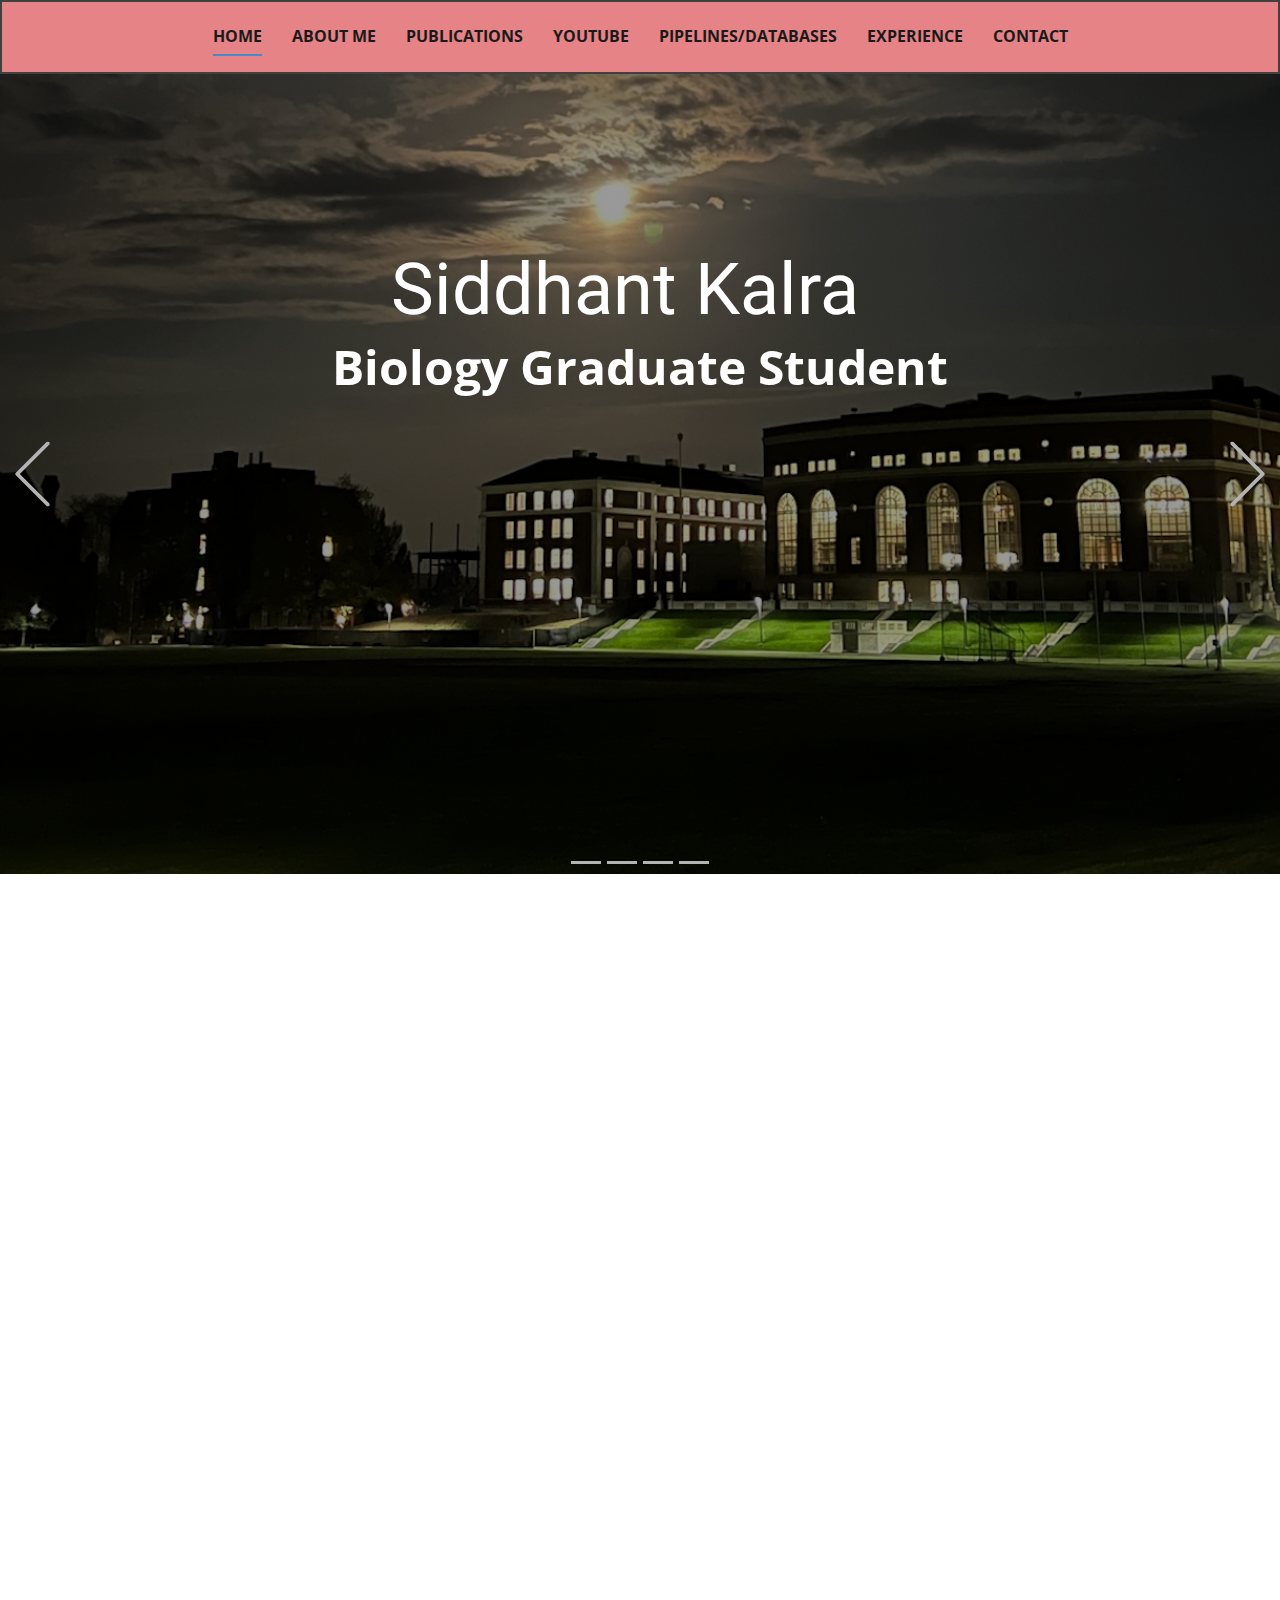
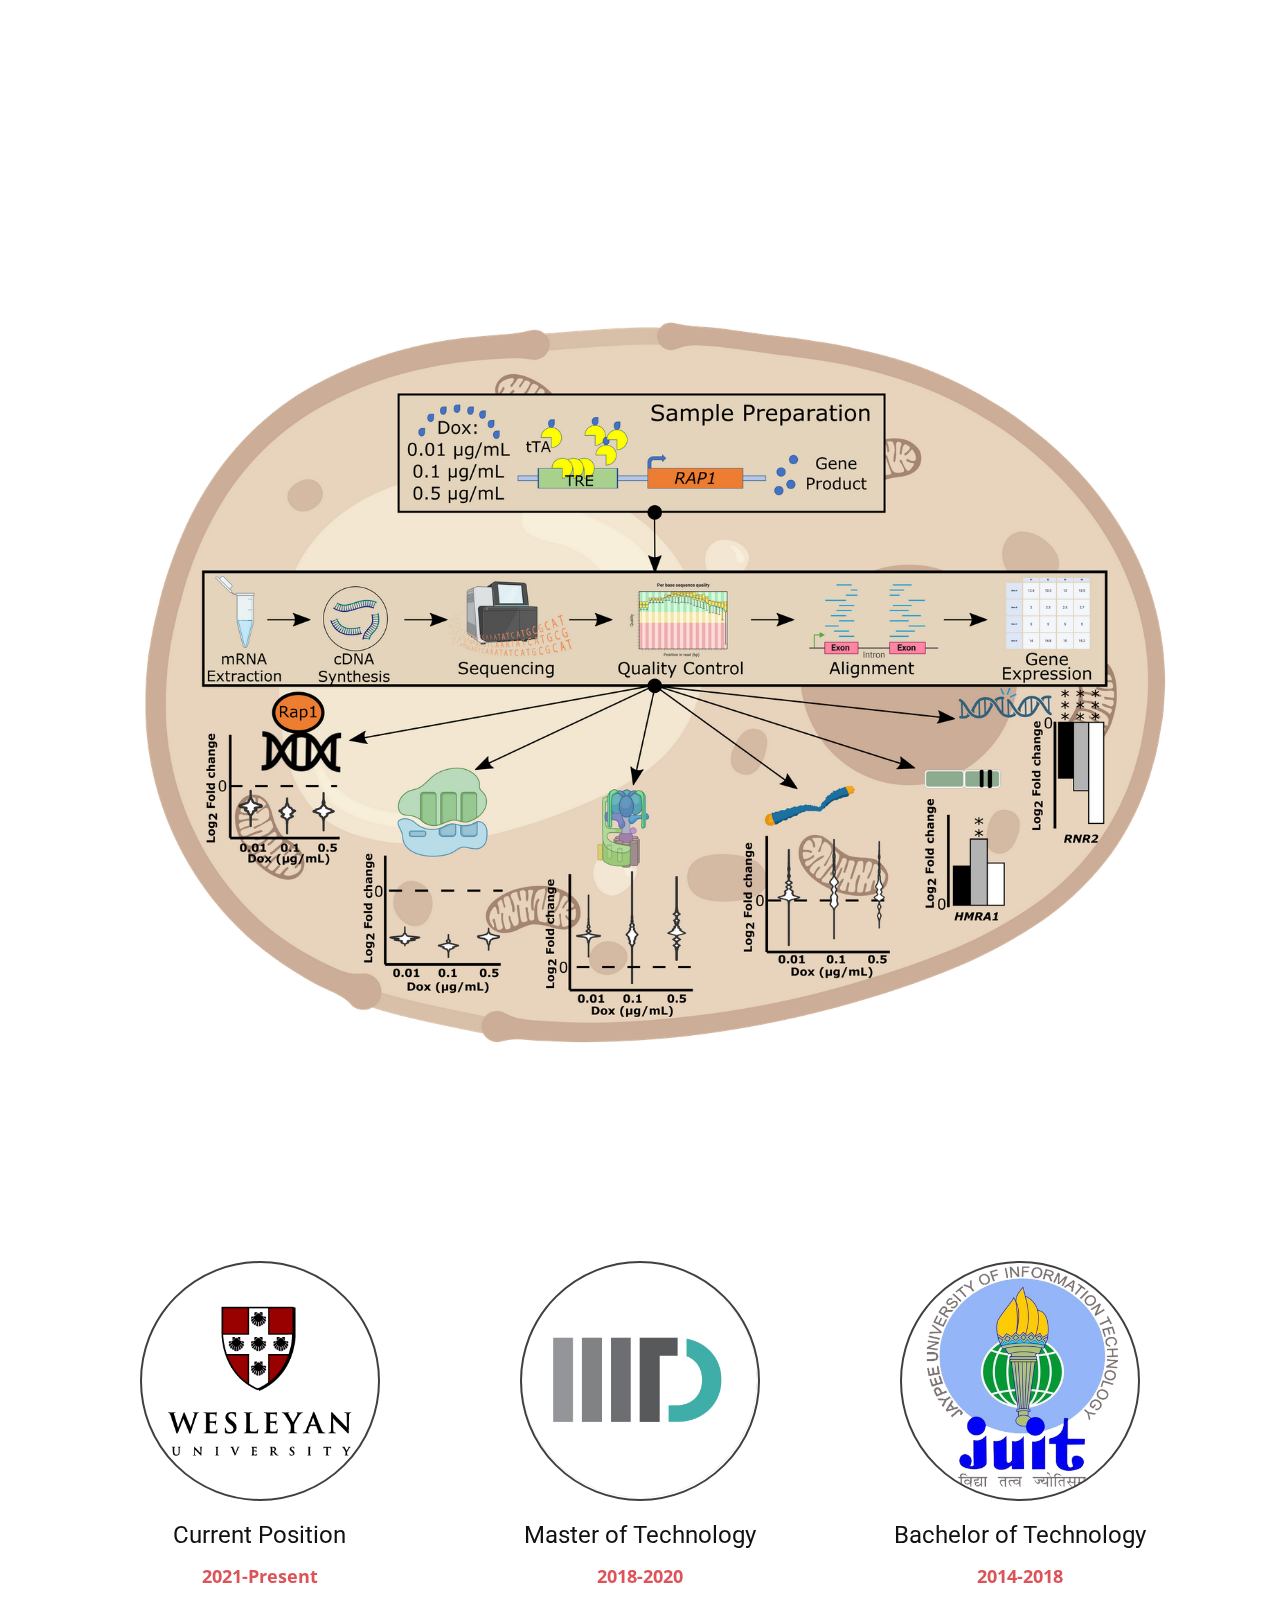
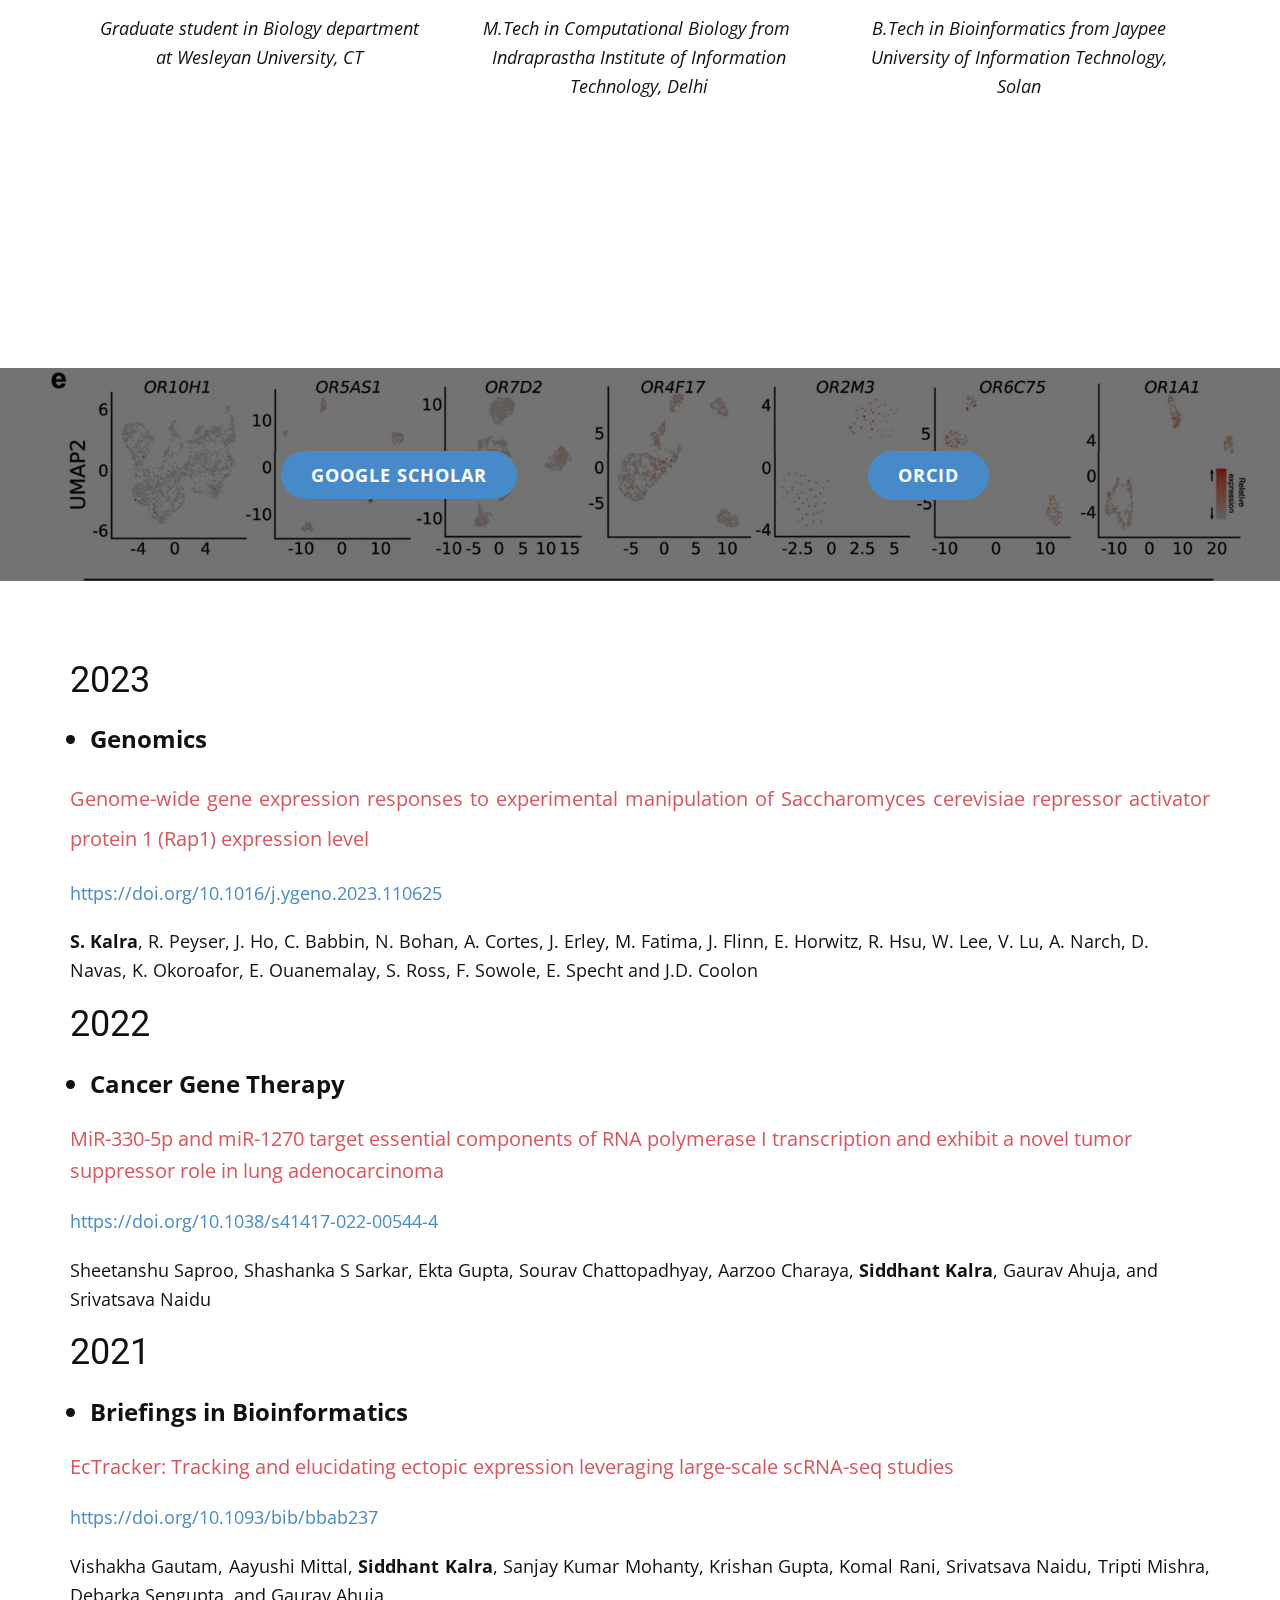
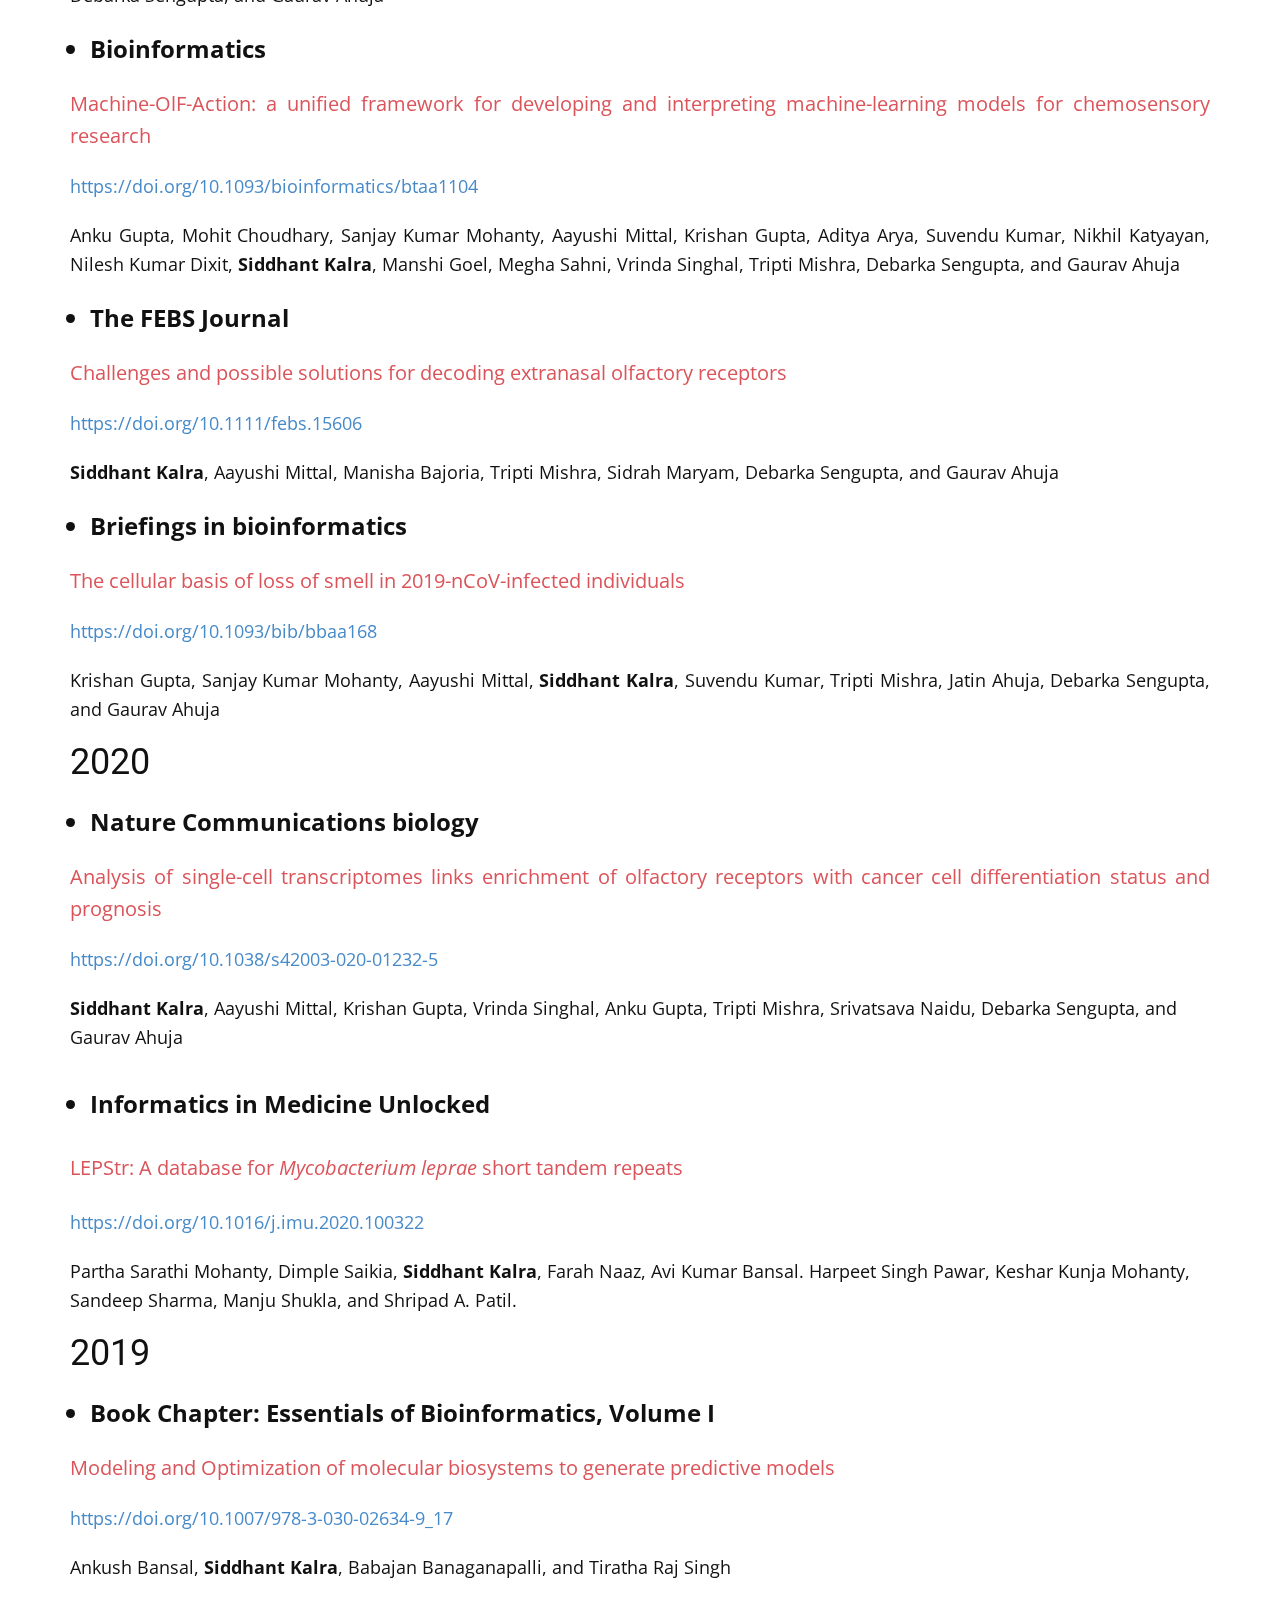
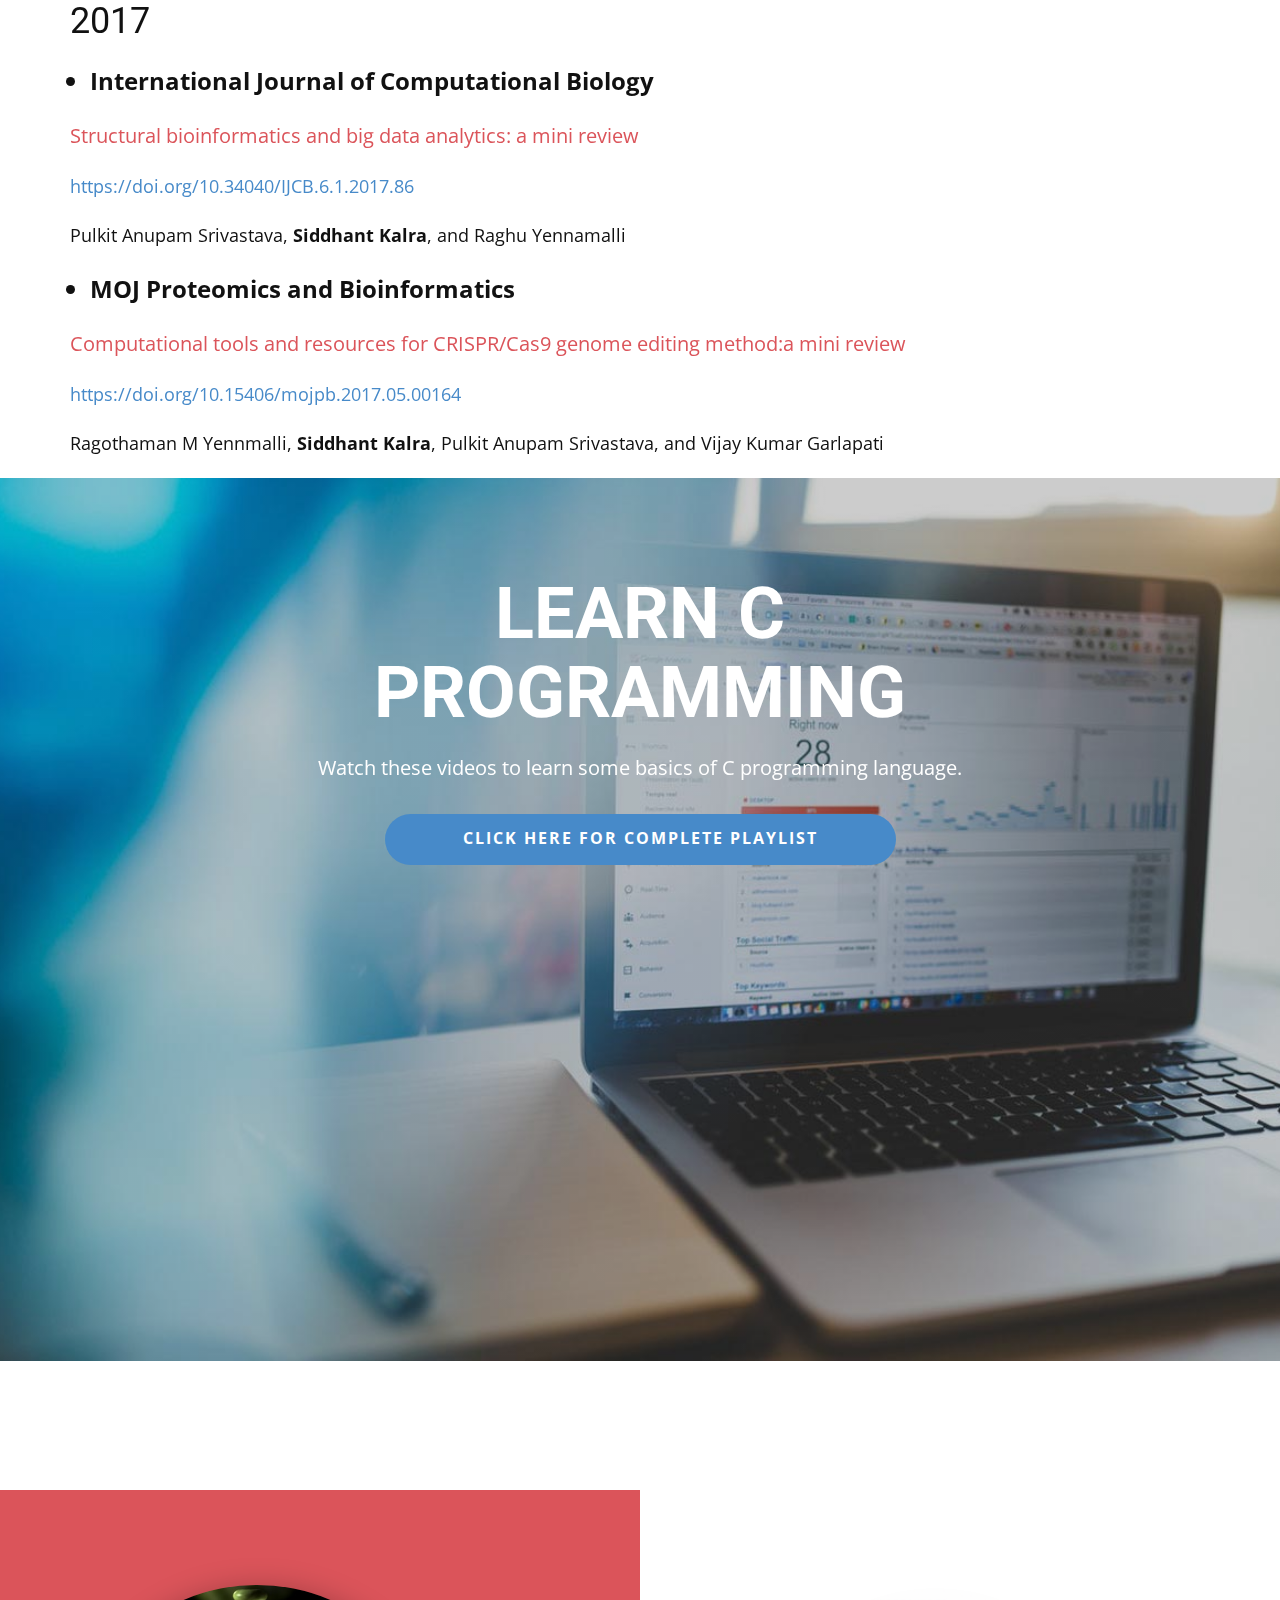
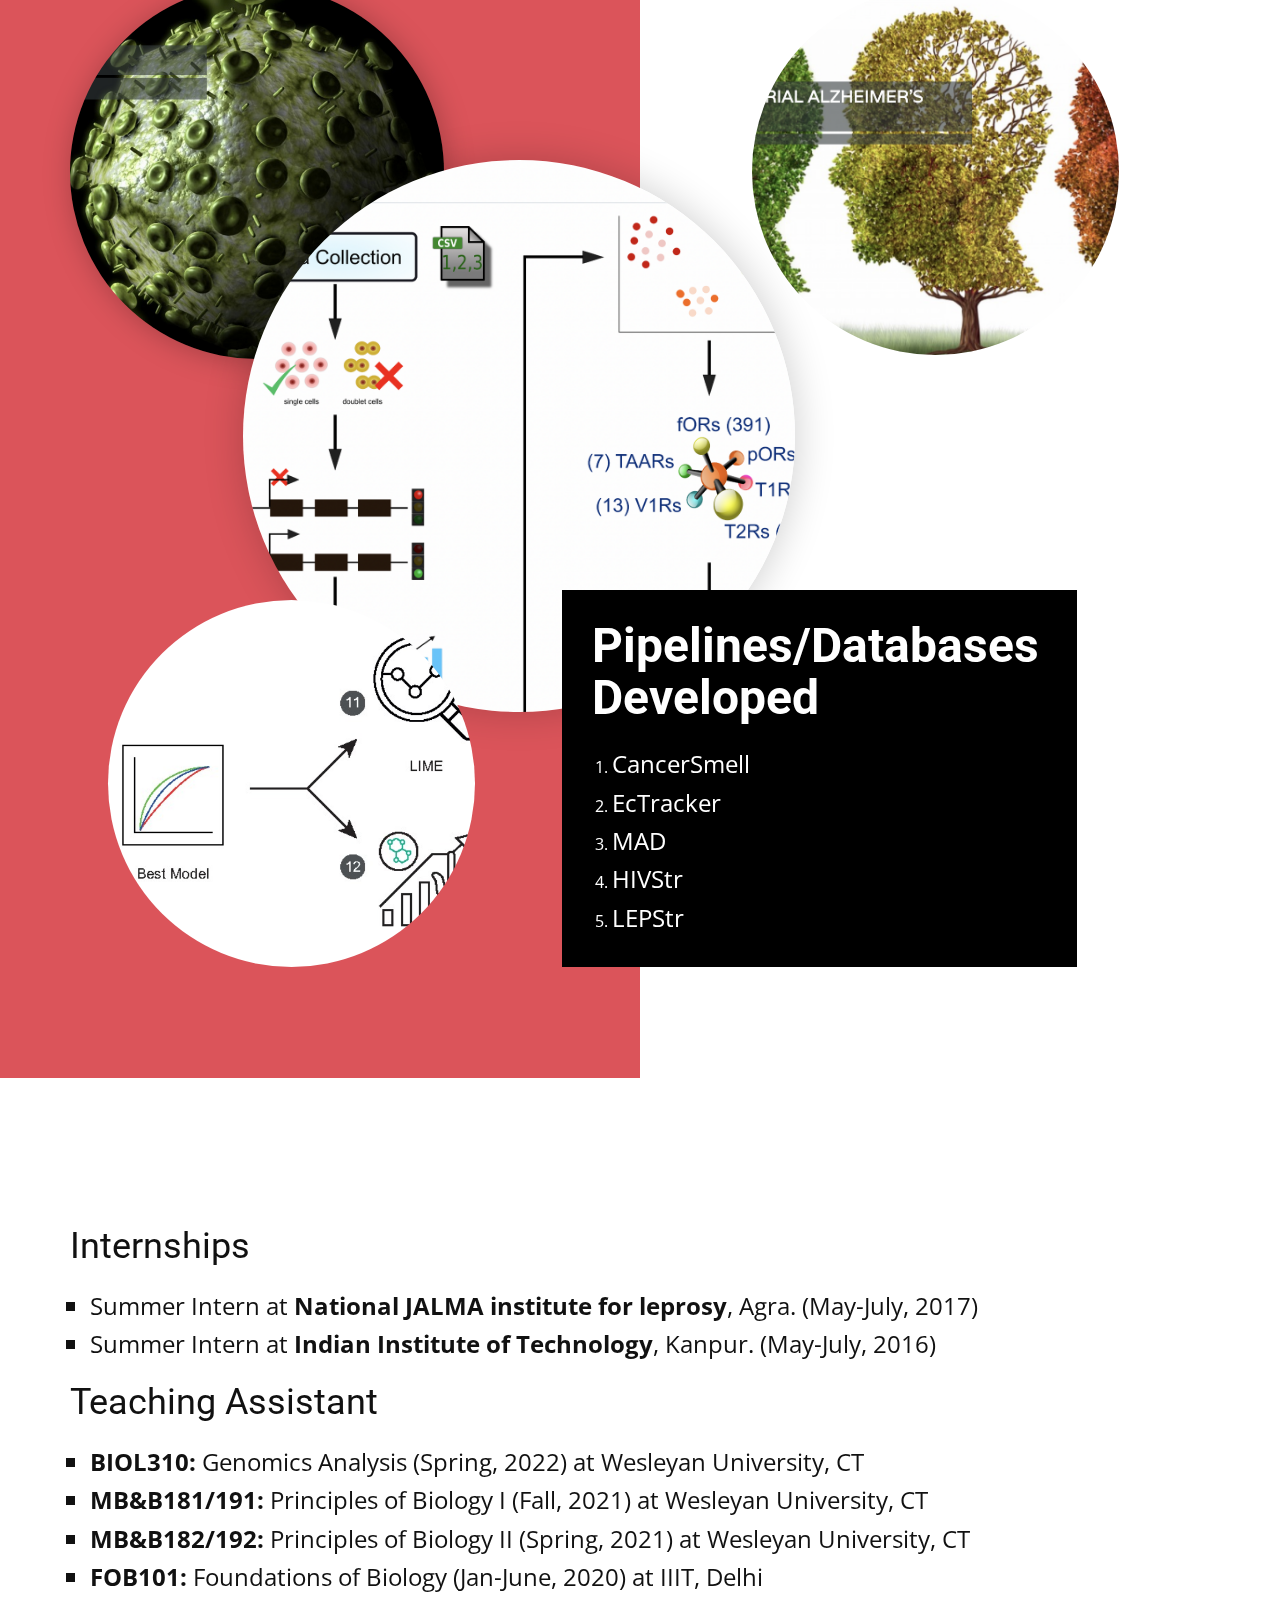
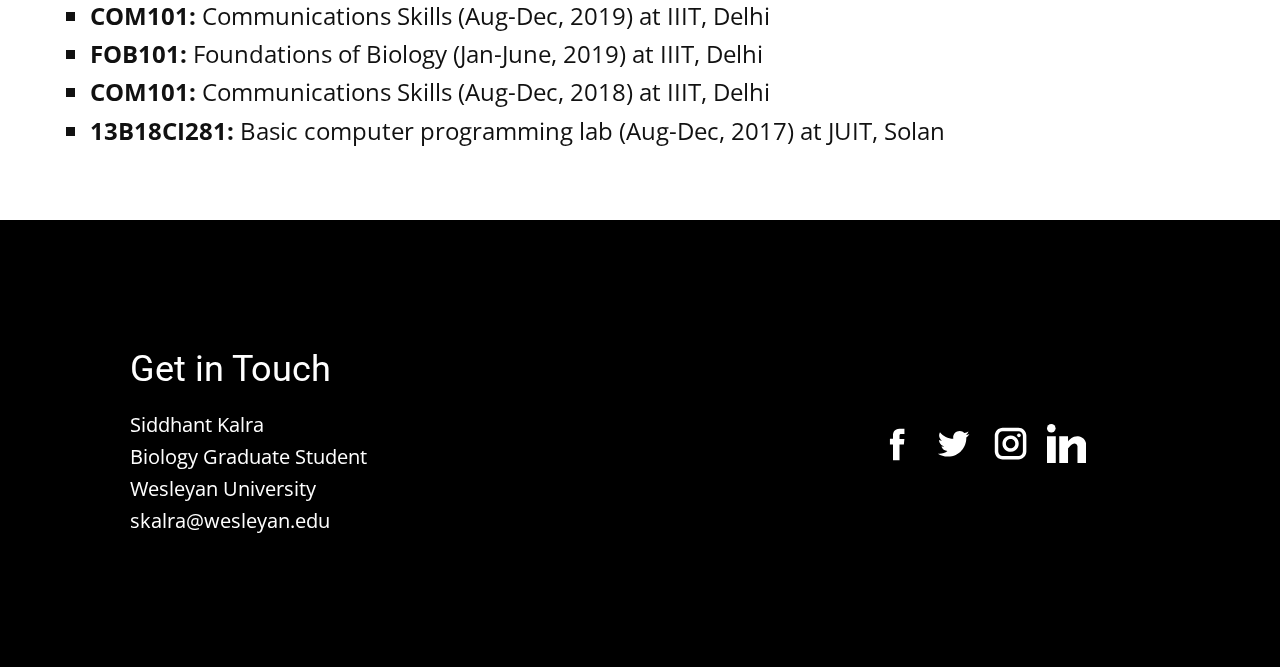
==== commit 8f93b61b: "Add files via upload" ====
--- a/index.html
+++ b/index.html
@@ -124,11 +124,12 @@
         <div class="u-border-5 u-border-palette-2-base u-image u-image-circle u-image-1" alt="" data-image-width="859" data-image-height="1600" data-animation-name="customAnimationIn" data-animation-duration="1500"></div>
         <p class="u-align-justify u-text u-text-3" data-animation-name="customAnimationIn" data-animation-duration="1500" data-animation-delay="500"> When the sequence-specific transcription factor (TF) binds to the <span style="font-style: italic;">cis</span>-regulatory element of its target gene, it alters the expression level (activation or repression) of that gene. How this expression of a gene changes with changing the expression level of a TF is the prime focus of my study. This quantitative relationship between the TF-target gene is termed ‘gene regulatory function’ (GRF). By perturbing the expression levels of an essential and highly influential TF (Repressor Activator Protein 1) in Saccharomyces cerevisiae my study also focuses in identifying the genome wide gene expression changes occurring in the yeast transcriptional/regulatory network. I am utilizing a&nbsp; combination of machine learning (ML), deep learning (DL), and molecular techniques to model and understand GRF of <span style="font-style: italic;">RAP1</span>, primarily to elucidate how TF binding region is affecting the expression level of the target genes. 
         </p>
+        <img class="u-image u-image-round u-radius-10 u-image-2" src="images/S-Fig1.png" alt="" data-image-width="1600" data-image-height="1120">
       </div>
     </section>
     <section class="u-align-center u-clearfix u-section-3" id="sec-2348">
       <div class="u-clearfix u-sheet u-sheet-1">
-        <h2 class="u-text u-text-palette-2-base u-text-1" data-animation-name="customAnimationIn" data-animation-duration="1500" data-animation-delay="500">Education</h2>
+        <h2 class="u-text u-text-palette-2-base u-text-1" data-animation-name="customAnimationIn" data-animation-duration="1000" data-animation-delay="500" data-animation-direction="">Education</h2>
         <div class="u-expanded-width u-list u-list-1">
           <div class="u-repeater u-repeater-1">
             <div class="u-align-center u-container-style u-list-item u-repeater-item">
@@ -166,26 +167,38 @@
     </section>
     <section class="u-align-left u-clearfix u-image u-shading u-typography-custom-page-typography-8--Introduction u-white u-section-5" src="" id="sec-4a11" data-image-width="1600" data-image-height="892">
       <div class="u-clearfix u-sheet u-sheet-1">
-        <a href="https://scholar.google.com/citations?user=8vxnT2EAAAAJ&amp;hl=en&amp;oi=ao" class="u-btn u-btn-round u-button-style u-hover-palette-1-light-1 u-palette-1-base u-radius-50 u-btn-1" target="_blank">Google SCHOLAR</a>
+        <a href="https://scholar.google.com/citations?hl=en&amp;user=HIHIDJIAAAAJ&amp;view_op=list_works&amp;sortby=pubdate" class="u-btn u-btn-round u-button-style u-hover-palette-1-light-1 u-palette-1-base u-radius-50 u-btn-1" target="_blank">Google SCHOLAR</a>
         <a href="https://orcid.org/0000-0003-2800-4559" class="u-btn u-btn-round u-button-style u-hover-palette-1-light-1 u-palette-1-base u-radius-50 u-btn-2" target="_blank">ORCID</a>
       </div>
     </section>
     <section class="u-align-left u-clearfix u-section-6" id="sec-3540">
       <div class="u-clearfix u-sheet u-sheet-1">
         <div class="fr-view u-clearfix u-rich-text u-text u-text-1">
-          <h2 style="text-align: left;">2022</h2>
-          <ul>
-            <li style="text-align: left; font-weight: 700; font-size: 1.5rem;">
-              <span style="line-height: 2;">Cancer Gene Therapy</span>
-            </li>
+          <h2 style="text-align: left;">2023</h2>
+          <ul>
+            <li style="text-align: left; font-weight: 700; font-size: 1.5rem;">Genomics</li>
           </ul>
           <p style="text-align: justify;">
             <span style="line-height: 2; font-size: 1.25rem;">
-              <span class="u-text-palette-2-base">MiR-330-5p and miR-1270 target essential components of RNA polymerase I transcription and exhibit a novel tumor suppressor role in lung adenocarcinoma</span>
+              <span class="u-text-palette-2-base">Genome-wide gene expression responses to experimental manipulation of Saccharomyces cerevisiae repressor activator protein 1 (Rap1) expression level</span>
             </span>
           </p>
           <p style="text-align: justify;">
-            <a class="u-active-none u-border-none u-btn u-button-style u-hover-none u-none u-text-palette-1-base u-btn-1" href="https://doi.org/10.1038/s41417-022-00544-4" rel="noopener noreferrer" target="_blank">https://doi.org/10.1038/s41417-022-00544-4</a>
+            <a class="u-active-none u-border-none u-btn u-button-style u-hover-none u-none u-text-palette-1-base u-btn-1" href="https://doi.org/10.1016/j.ygeno.2023.110625" rel="noopener noreferrer" target="_blank">https://doi.org/10.1016/j.ygeno.2023.110625</a>
+          </p>
+          <p>
+            <span style="font-weight: 700;">S. Kalra</span>, R. Peyser, J. Ho, C. Babbin, N. Bohan, A. Cortes, J. Erley, M. Fatima, J. Flinn, E. Horwitz, R. Hsu, W. Lee, V. Lu, A. Narch, D. Navas, K. Okoroafor, E. Ouanemalay, S. Ross, F. Sowole, E. Specht and J.D. Coolon
+          </p>
+          <h2 id="isPasted">2022</h2>
+          <ul>
+            <li style="text-align: left; font-weight: 700; font-size: 1.5rem;">Cancer Gene Therapy</li>
+          </ul>
+          <p>
+            <span class="u-text-palette-2-base" style="font-size: 1.25rem;">MiR-330-5p and miR-1270 target essential components of RNA polymerase I transcription and exhibit a novel tumor suppressor role in lung adenocarcinoma</span>
+          </p>
+          <p>
+            <a class="u-active-none u-border-none u-btn u-button-style u-hover-none u-none u-text-palette-1-base u-btn-2" href="https://doi.org/10.1038/s41417-022-00544-4​​​​" rel="noopener noreferrer" target="_blank">https://doi.org/10.1038/s41417-022-00544-4</a>
+            <a href="https://doi.org/10.1038/s41417-022-00544-4​​​​" rel="noopener noreferrer" target="_blank"></a>
           </p>
           <p>Sheetanshu Saproo, Shashanka S Sarkar, Ekta Gupta, Sourav Chattopadhyay, Aarzoo Charaya, <span style="font-weight: 700;">Siddhant Kalra</span>, Gaurav Ahuja, and Srivatsava Naidu
           </p>
@@ -197,7 +210,7 @@
             <span class="u-text-palette-2-base" style="font-size: 1.25rem;">EcTracker: Tracking and elucidating ectopic expression leveraging large-scale scRNA-seq studies</span>
           </p>
           <p>
-            <a class="u-active-none u-border-none u-btn u-button-style u-hover-none u-none u-text-palette-1-base u-btn-2" href="https://doi.org/10.1093/bib/bbab237" rel="noopener noreferrer" target="_blank">https://doi.org/10.1093/bib/bbab237</a>
+            <a class="u-active-none u-border-none u-btn u-button-style u-hover-none u-none u-text-palette-1-base u-btn-3" href="https://doi.org/10.1093/bib/bbab237" rel="noopener noreferrer" target="_blank">https://doi.org/10.1093/bib/bbab237</a>
           </p>
           <p style="text-align: justify;">Vishakha Gautam, Aayushi Mittal, <span style="font-weight: 700;">Siddhant Kalra</span>, Sanjay Kumar Mohanty, Krishan Gupta, Komal Rani, Srivatsava Naidu, Tripti Mishra, Debarka Sengupta, and Gaurav Ahuja
           </p>
@@ -208,7 +221,7 @@
             <span class="u-text-palette-2-base" style="font-size: 1.25rem;">Machine-OlF-Action: a unified framework for developing and interpreting machine-learning models for chemosensory research</span>
           </p>
           <p style="text-align: justify;">
-            <a class="u-active-none u-border-none u-btn u-button-style u-hover-none u-none u-text-palette-1-base u-btn-3" href="https://doi.org/10.1093/bioinformatics/btaa1104" rel="noopener noreferrer" target="_blank">https://doi.org/10.1093/bioinformatics/btaa1104</a>
+            <a class="u-active-none u-border-none u-btn u-button-style u-hover-none u-none u-text-palette-1-base u-btn-4" href="https://doi.org/10.1093/bioinformatics/btaa1104" rel="noopener noreferrer" target="_blank">https://doi.org/10.1093/bioinformatics/btaa1104</a>
           </p>
           <p style="text-align: justify;">Anku Gupta, Mohit Choudhary, Sanjay Kumar Mohanty, Aayushi Mittal, Krishan Gupta, Aditya Arya, Suvendu Kumar, Nikhil Katyayan, Nilesh Kumar Dixit, <span style="font-weight: 700;">Siddhant Kalra</span>, Manshi Goel, Megha Sahni, Vrinda Singhal, Tripti Mishra, Debarka Sengupta, and Gaurav Ahuja
           </p>
@@ -221,7 +234,7 @@
             </span>
           </p>
           <p id="isPasted">
-            <a class="u-active-none u-border-none u-btn u-button-style u-hover-none u-none u-text-palette-1-base u-btn-4" href="https://febs.onlinelibrary.wiley.com/doi/full/10.1111/febs.15606" rel="noopener noreferrer" target="_blank">https://doi.org/10.1111/febs.15606</a>
+            <a class="u-active-none u-border-none u-btn u-button-style u-hover-none u-none u-text-palette-1-base u-btn-5" href="https://febs.onlinelibrary.wiley.com/doi/full/10.1111/febs.15606" rel="noopener noreferrer" target="_blank">https://doi.org/10.1111/febs.15606</a>
           </p>
           <p style="text-align: justify;">
             <span style="font-weight: 700;">Siddhant Kalra</span>, Aayushi Mittal, Manisha Bajoria, Tripti Mishra, Sidrah Maryam, Debarka Sengupta, and Gaurav Ahuja
@@ -233,7 +246,7 @@
             <span class="u-text-palette-2-base" style="font-size: 1.25rem;">The cellular basis of loss of smell in 2019-nCoV-infected individuals</span>
           </p>
           <p>
-            <a class="u-active-none u-border-none u-btn u-button-style u-hover-none u-none u-text-palette-1-base u-btn-5" href="https://doi.org/10.1093/bib/bbaa168" rel="noopener noreferrer" target="_blank">https://doi.org/10.1093/bib/bbaa168</a>
+            <a class="u-active-none u-border-none u-btn u-button-style u-hover-none u-none u-text-palette-1-base u-btn-6" href="https://doi.org/10.1093/bib/bbaa168" rel="noopener noreferrer" target="_blank">https://doi.org/10.1093/bib/bbaa168</a>
           </p>
           <p style="text-align: justify;">Krishan Gupta, Sanjay Kumar Mohanty, Aayushi Mittal, <span style="font-weight: 700;">Siddhant Kalra</span>, Suvendu Kumar, Tripti Mishra, Jatin Ahuja, Debarka Sengupta, and Gaurav Ahuja
           </p>
@@ -247,7 +260,7 @@
             </span>
           </p>
           <p style="text-align: justify;">
-            <a class="u-active-none u-border-none u-btn u-button-style u-hover-none u-none u-text-palette-1-base u-btn-6" href="https://doi.org/10.1038/s42003-020-01232-5" rel="noopener noreferrer" target="_blank">https://doi.org/10.1038/s42003-020-01232-5</a>
+            <a class="u-active-none u-border-none u-btn u-button-style u-hover-none u-none u-text-palette-1-base u-btn-7" href="https://doi.org/10.1038/s42003-020-01232-5" rel="noopener noreferrer" target="_blank">https://doi.org/10.1038/s42003-020-01232-5</a>
           </p>
           <p>
             <span style="font-weight: 700;">Siddhant Kalra</span>, Aayushi Mittal, Krishan Gupta, Vrinda Singhal, Anku Gupta, Tripti Mishra, Srivatsava Naidu, Debarka Sengupta, and Gaurav Ahuja
@@ -469,6 +482,6 @@
         </div>
       </div>
     </section>
-
+</span>
   </body>
 </html>--- a/Home.css
+++ b/Home.css
@@ -251,7 +251,7 @@
 }
 
 .u-section-2 .u-sheet-1 {
-  min-height: 1001px;
+  min-height: 1813px;
 }
 
 .u-section-2 .u-text-1 {
@@ -300,15 +300,33 @@
   margin: 20px 36px 0;
 }
 
+.u-section-2 .u-image-2 {
+  width: 1104px;
+  height: 776px;
+  margin: 16px 0 20px auto;
+}
+
 @media (max-width: 1199px) {
+  .u-section-2 .u-sheet-1 {
+    min-height: 1698px;
+  }
+
   .u-section-2 .u-text-3 {
-    width: 813px;
     margin-left: 0;
     margin-right: 0;
   }
+
+  .u-section-2 .u-image-2 {
+    width: 940px;
+    height: 661px;
+  }
 }
 
 @media (max-width: 991px) {
+  .u-section-2 .u-sheet-1 {
+    min-height: 1543px;
+  }
+
   .u-section-2 .u-text-1 {
     width: 720px;
   }
@@ -317,12 +335,17 @@
     width: 720px;
   }
 
-  .u-section-2 .u-text-3 {
+  .u-section-2 .u-image-2 {
     width: 720px;
+    height: 506px;
   }
 }
 
 @media (max-width: 767px) {
+  .u-section-2 .u-sheet-1 {
+    min-height: 1417px;
+  }
+
   .u-section-2 .u-text-1 {
     width: 540px;
   }
@@ -331,14 +354,15 @@
     width: 540px;
   }
 
-  .u-section-2 .u-text-3 {
+  .u-section-2 .u-image-2 {
     width: 540px;
+    height: 380px;
   }
 }
 
 @media (max-width: 575px) {
   .u-section-2 .u-sheet-1 {
-    min-height: 965px;
+    min-height: 1240px;
   }
 
   .u-section-2 .u-text-1 {
@@ -355,8 +379,9 @@
     height: 340px;
   }
 
-  .u-section-2 .u-text-3 {
-    width: 340px;
+  .u-section-2 .u-image-2 {
+    width: 340px;
+    height: 239px;
   }
 }.u-section-3 .u-sheet-1 {
   min-height: 703px;
@@ -365,12 +390,10 @@
 .u-section-3 .u-text-1 {
   font-size: 4.5rem;
   font-weight: 700;
+  width: 805px;
+  --animation-custom_in-scale: 1;
   --animation-custom_in-translate_x: 0px;
   --animation-custom_in-translate_y: -300px;
-  --animation-custom_in-opacity: 0;
-  --animation-custom_in-rotate: 0deg;
-  --animation-custom_in-scale: 1;
-  width: 805px;
   margin: 42px auto 0;
 }
 
@@ -468,6 +491,11 @@
 }
 
 @media (max-width: 1199px) {
+  .u-section-3 .u-text-1 {
+    --animation-custom_in-opacity: 0;
+    --animation-custom_in-rotate: 0deg;
+  }
+
   .u-section-3 .u-list-1 {
     margin-right: initial;
     margin-left: initial;
@@ -679,6 +707,11 @@
 }
 
 .u-section-6 .u-btn-6 {
+  background-image: none;
+  padding: 0;
+}
+
+.u-section-6 .u-btn-7 {
   background-image: none;
   padding: 0;
 }.u-section-7 .u-sheet-1 {
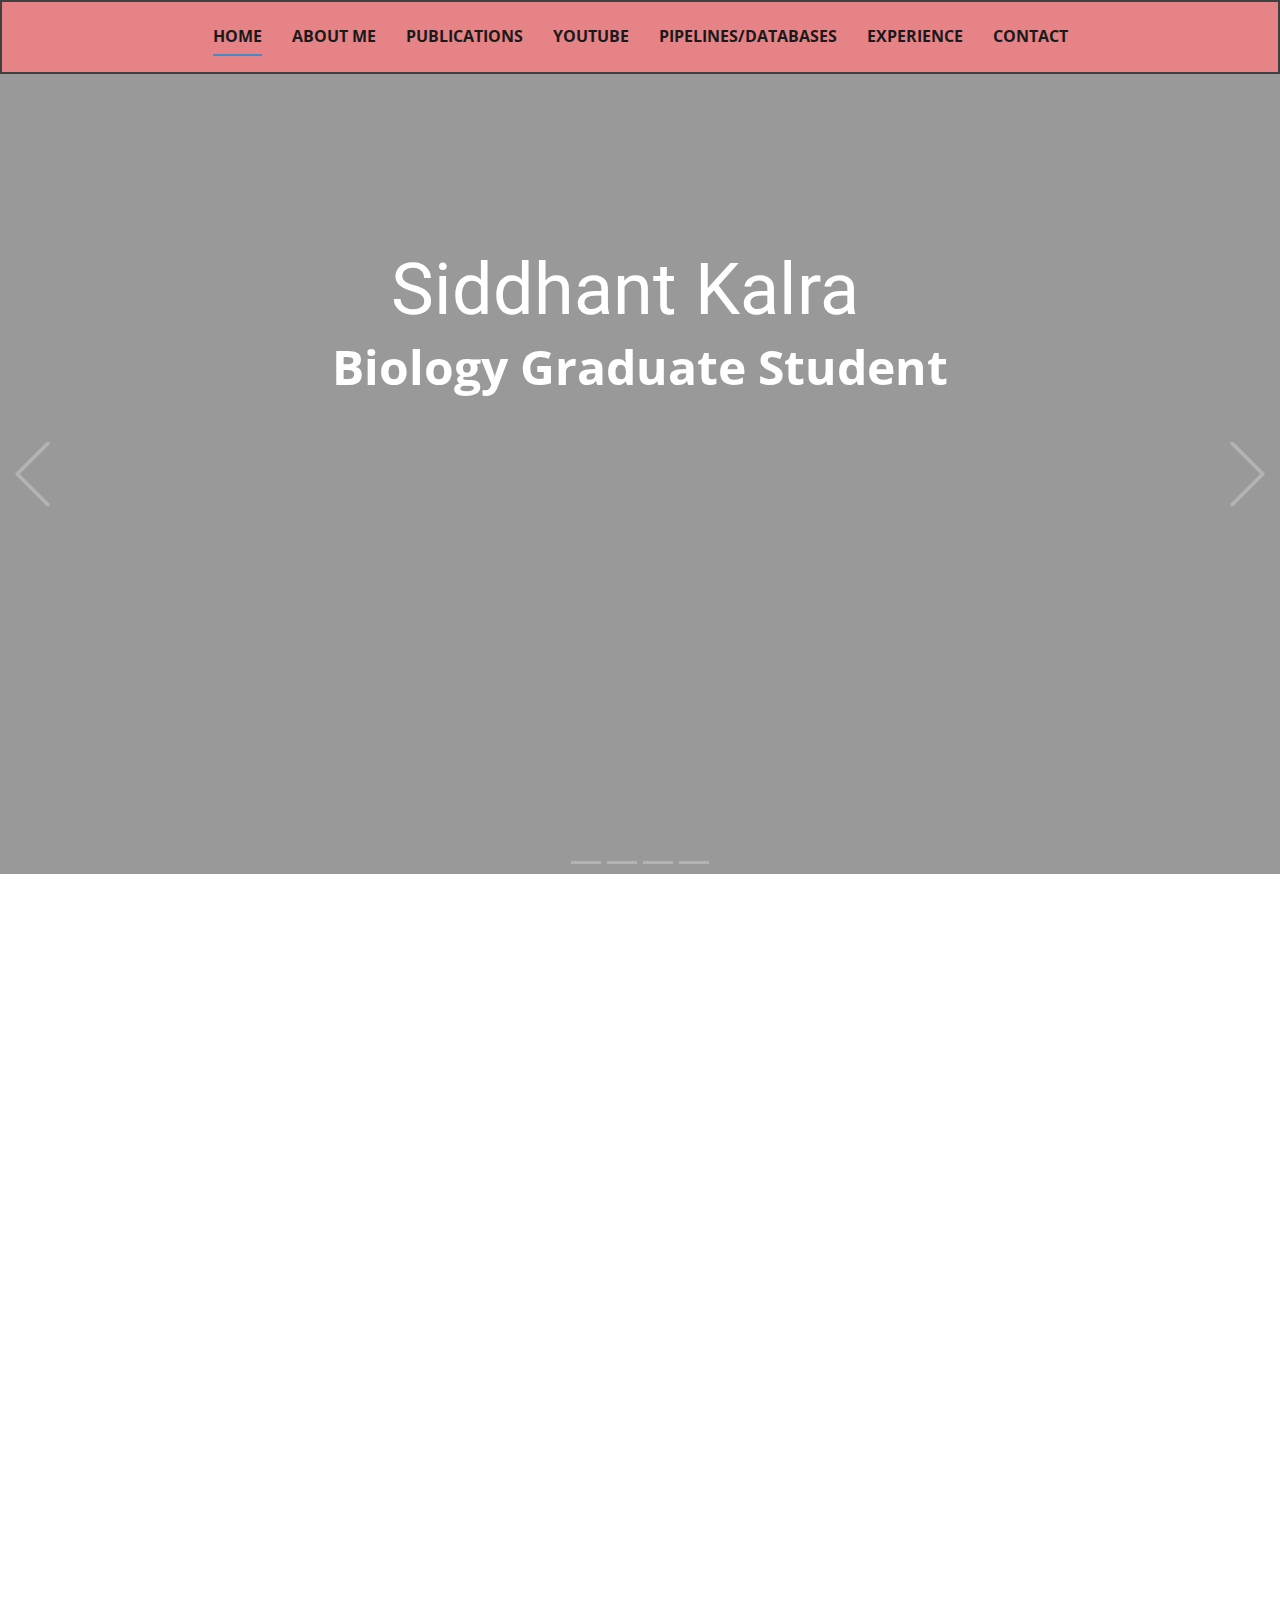
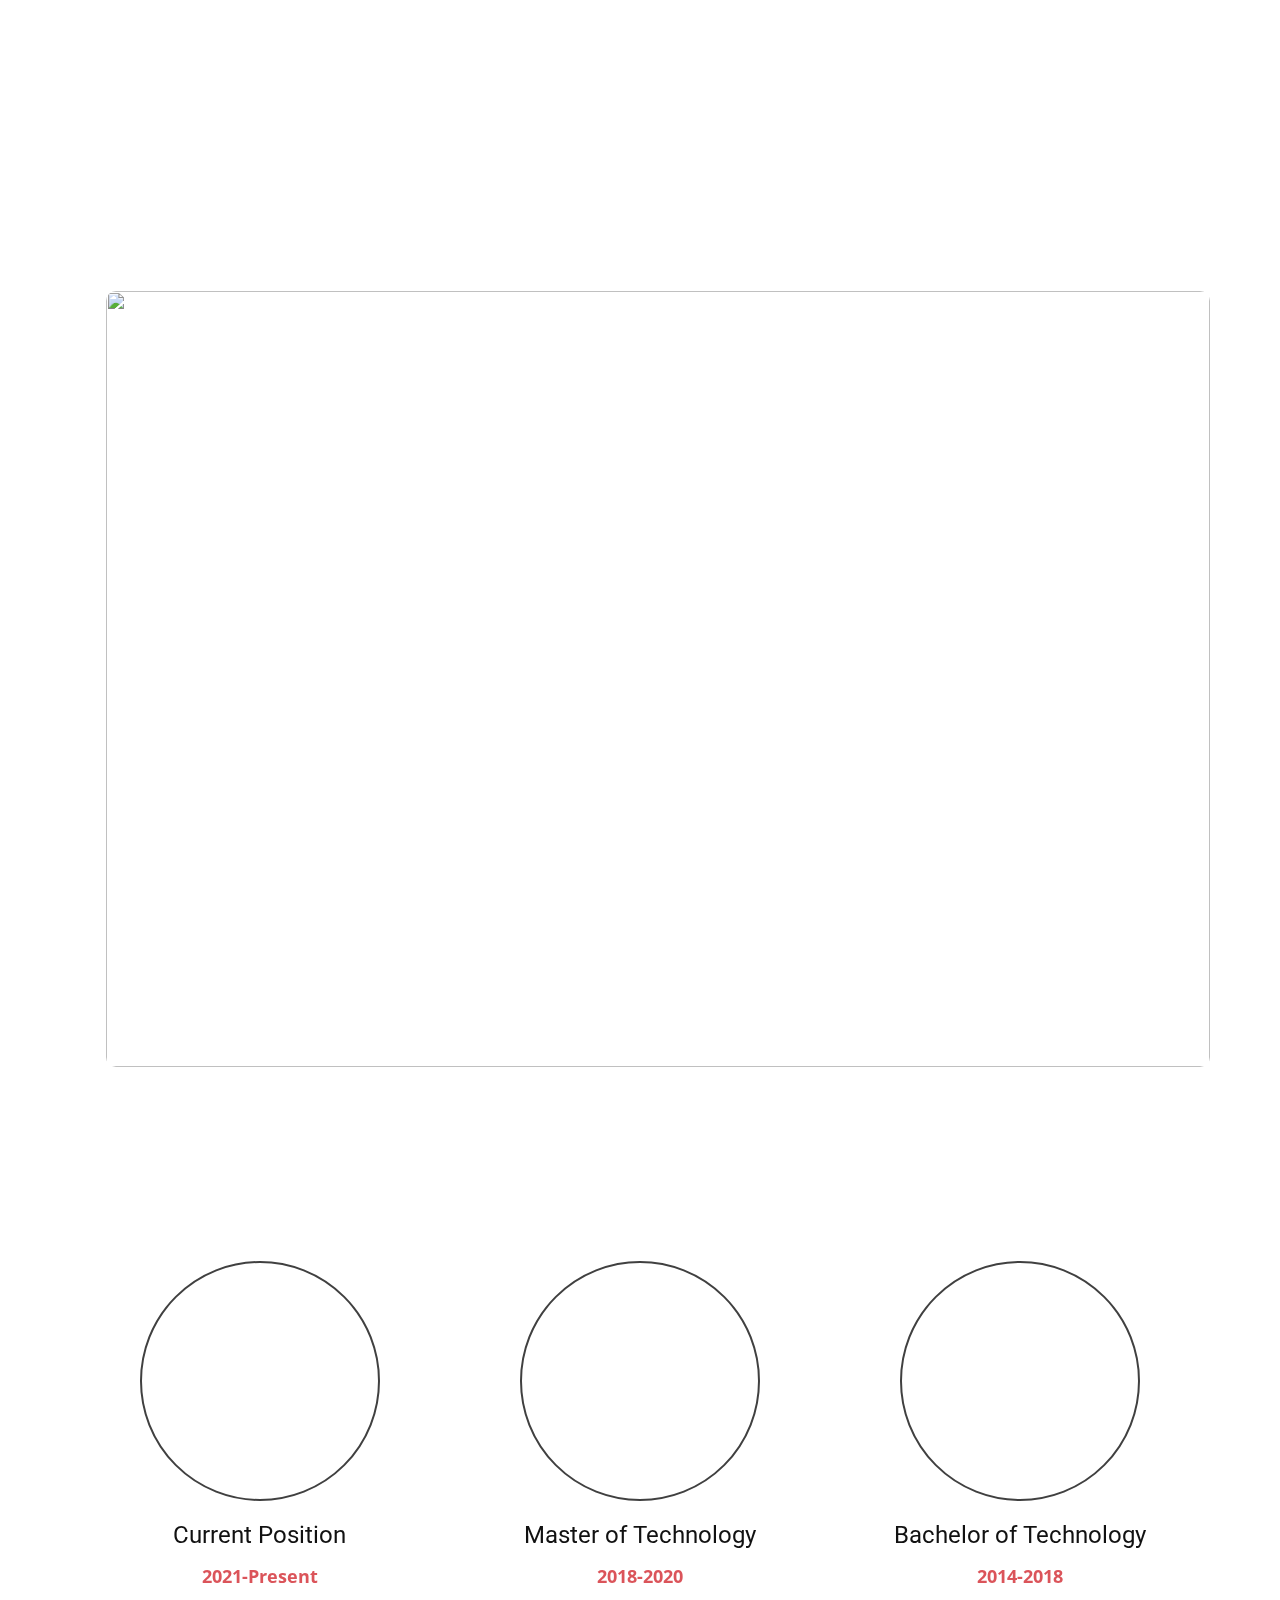
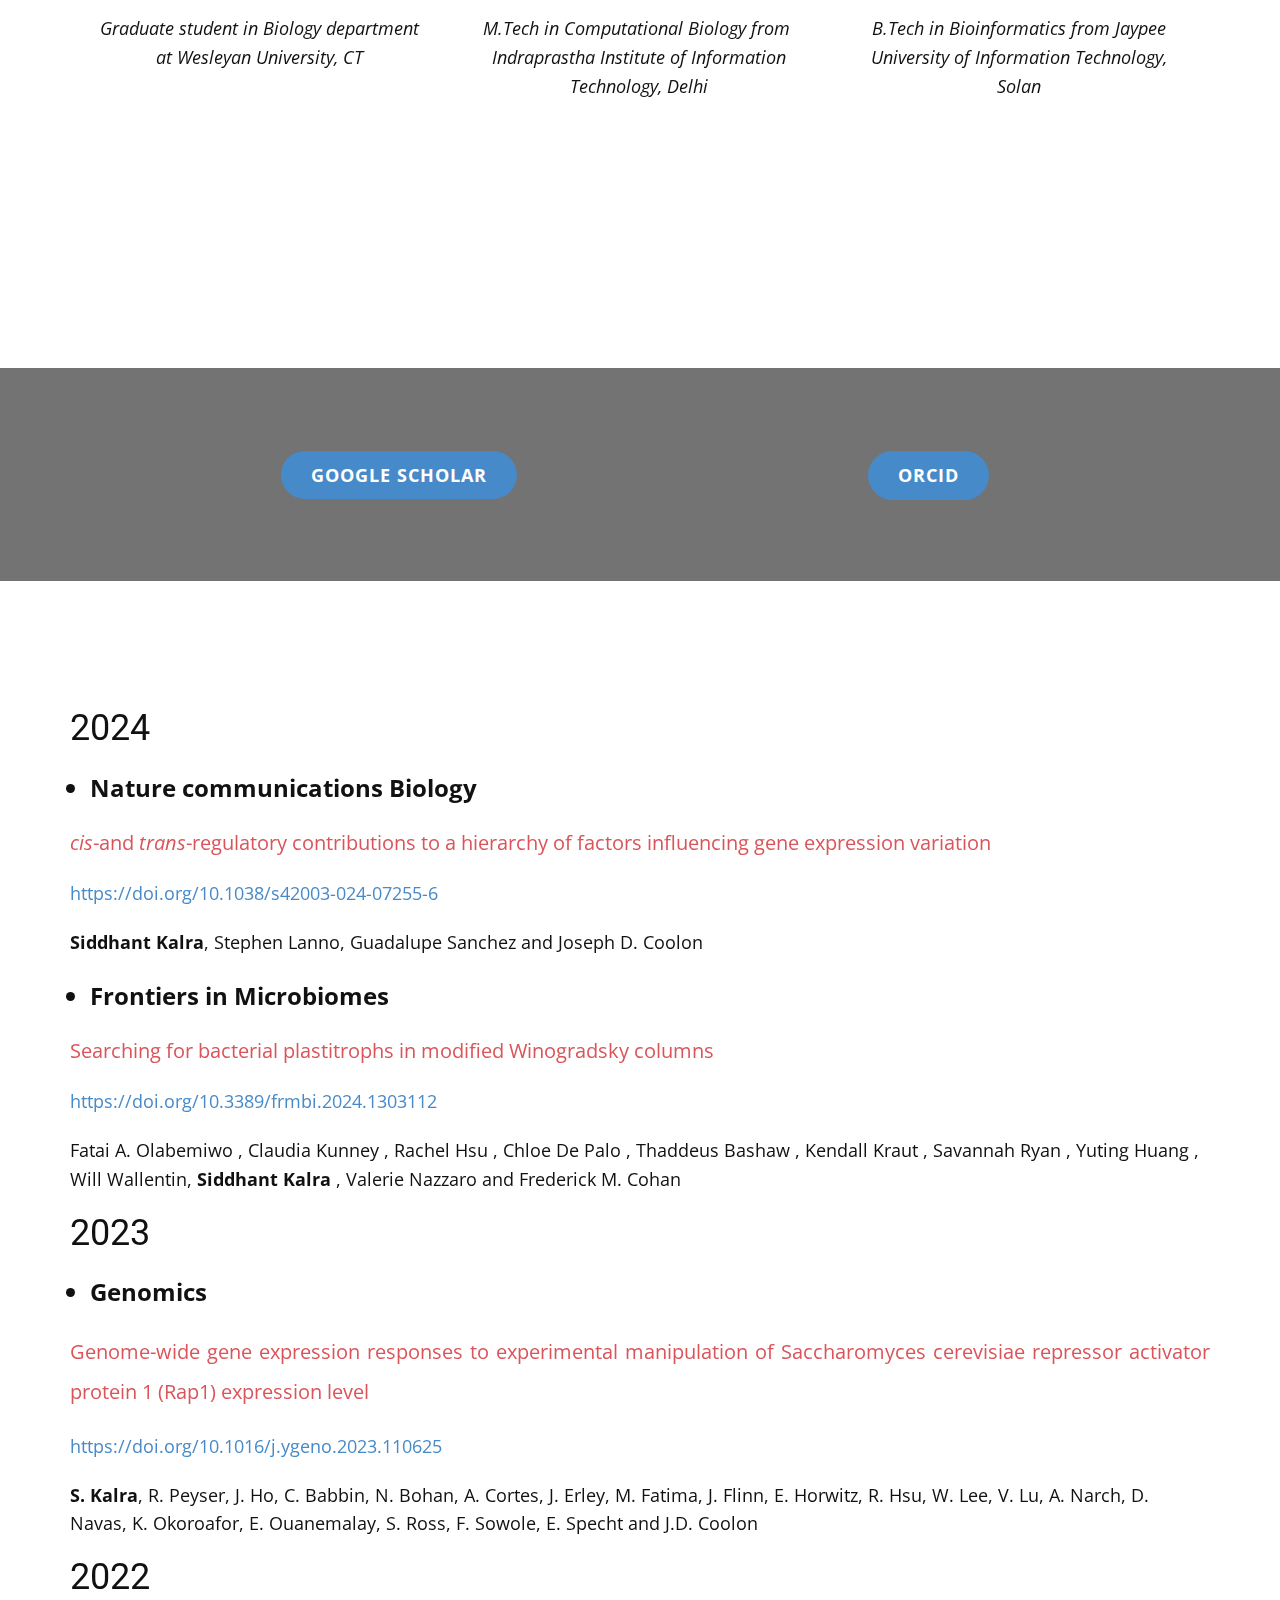
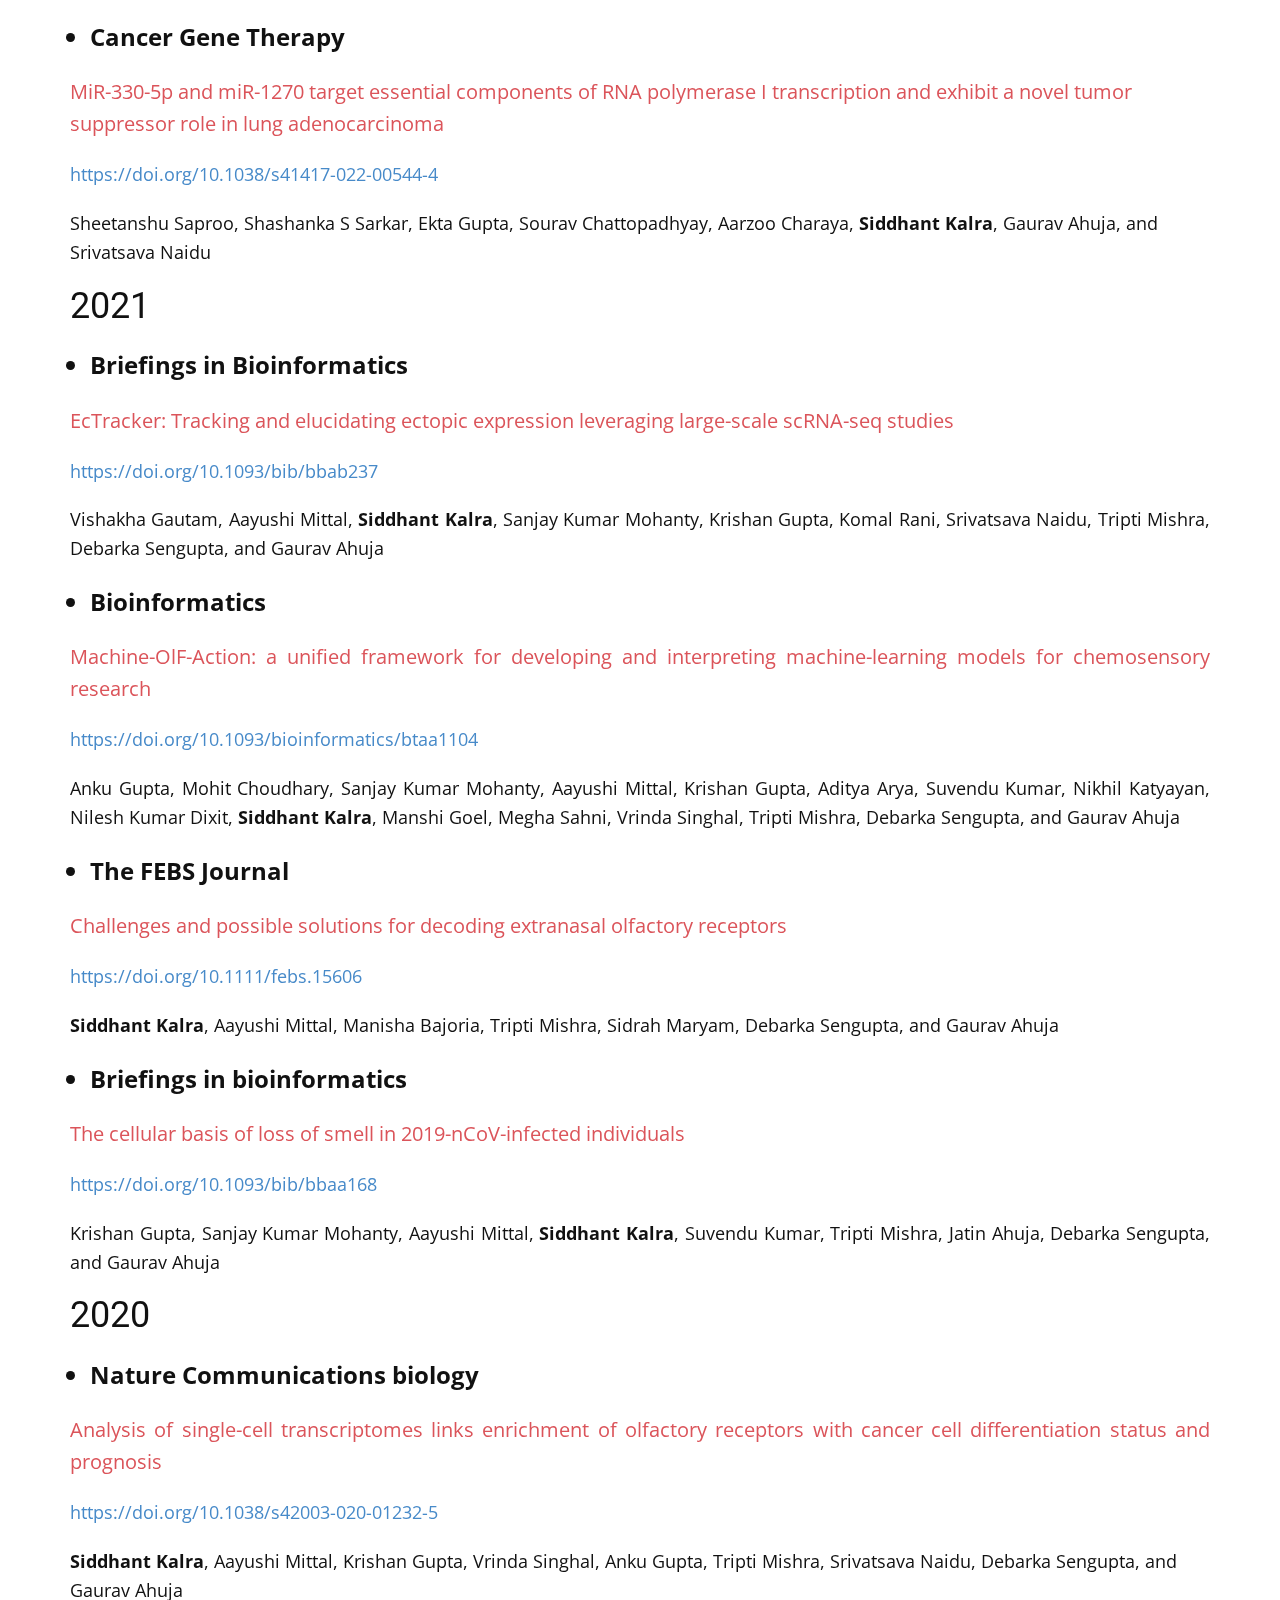
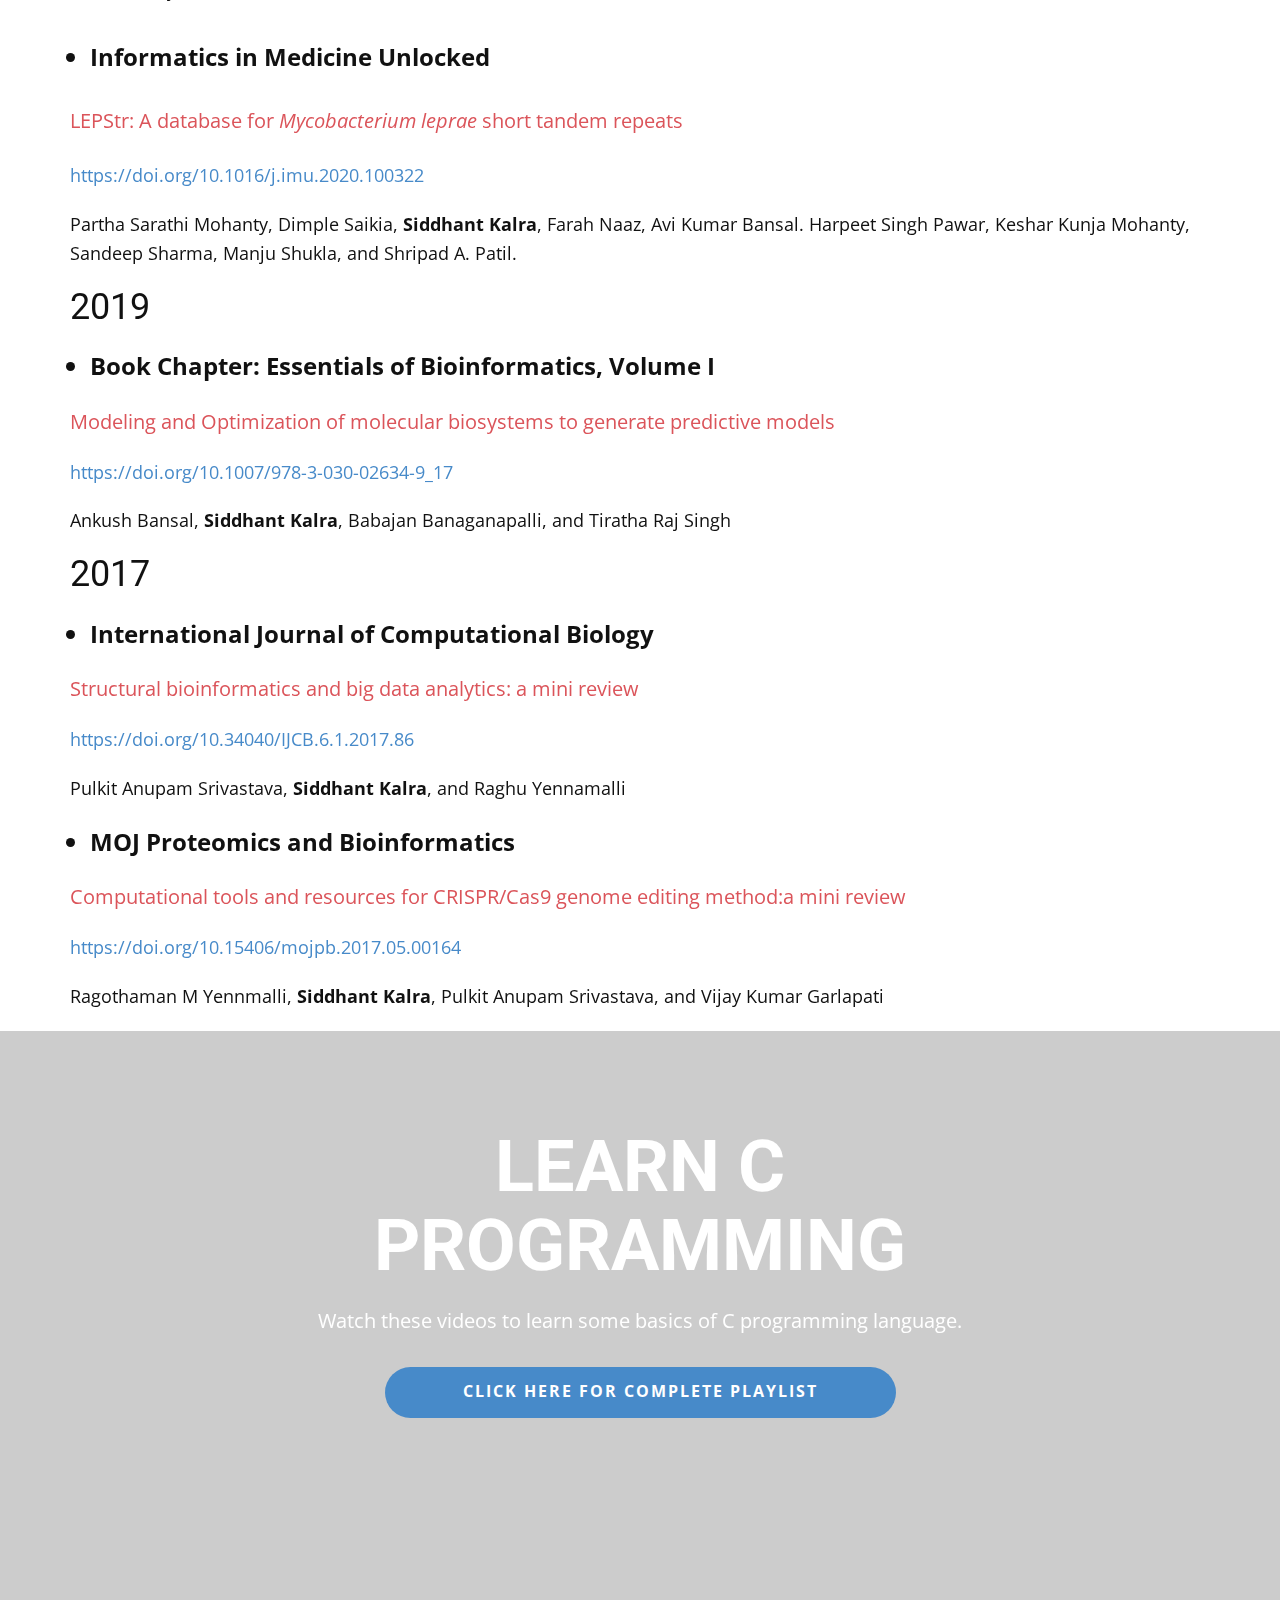
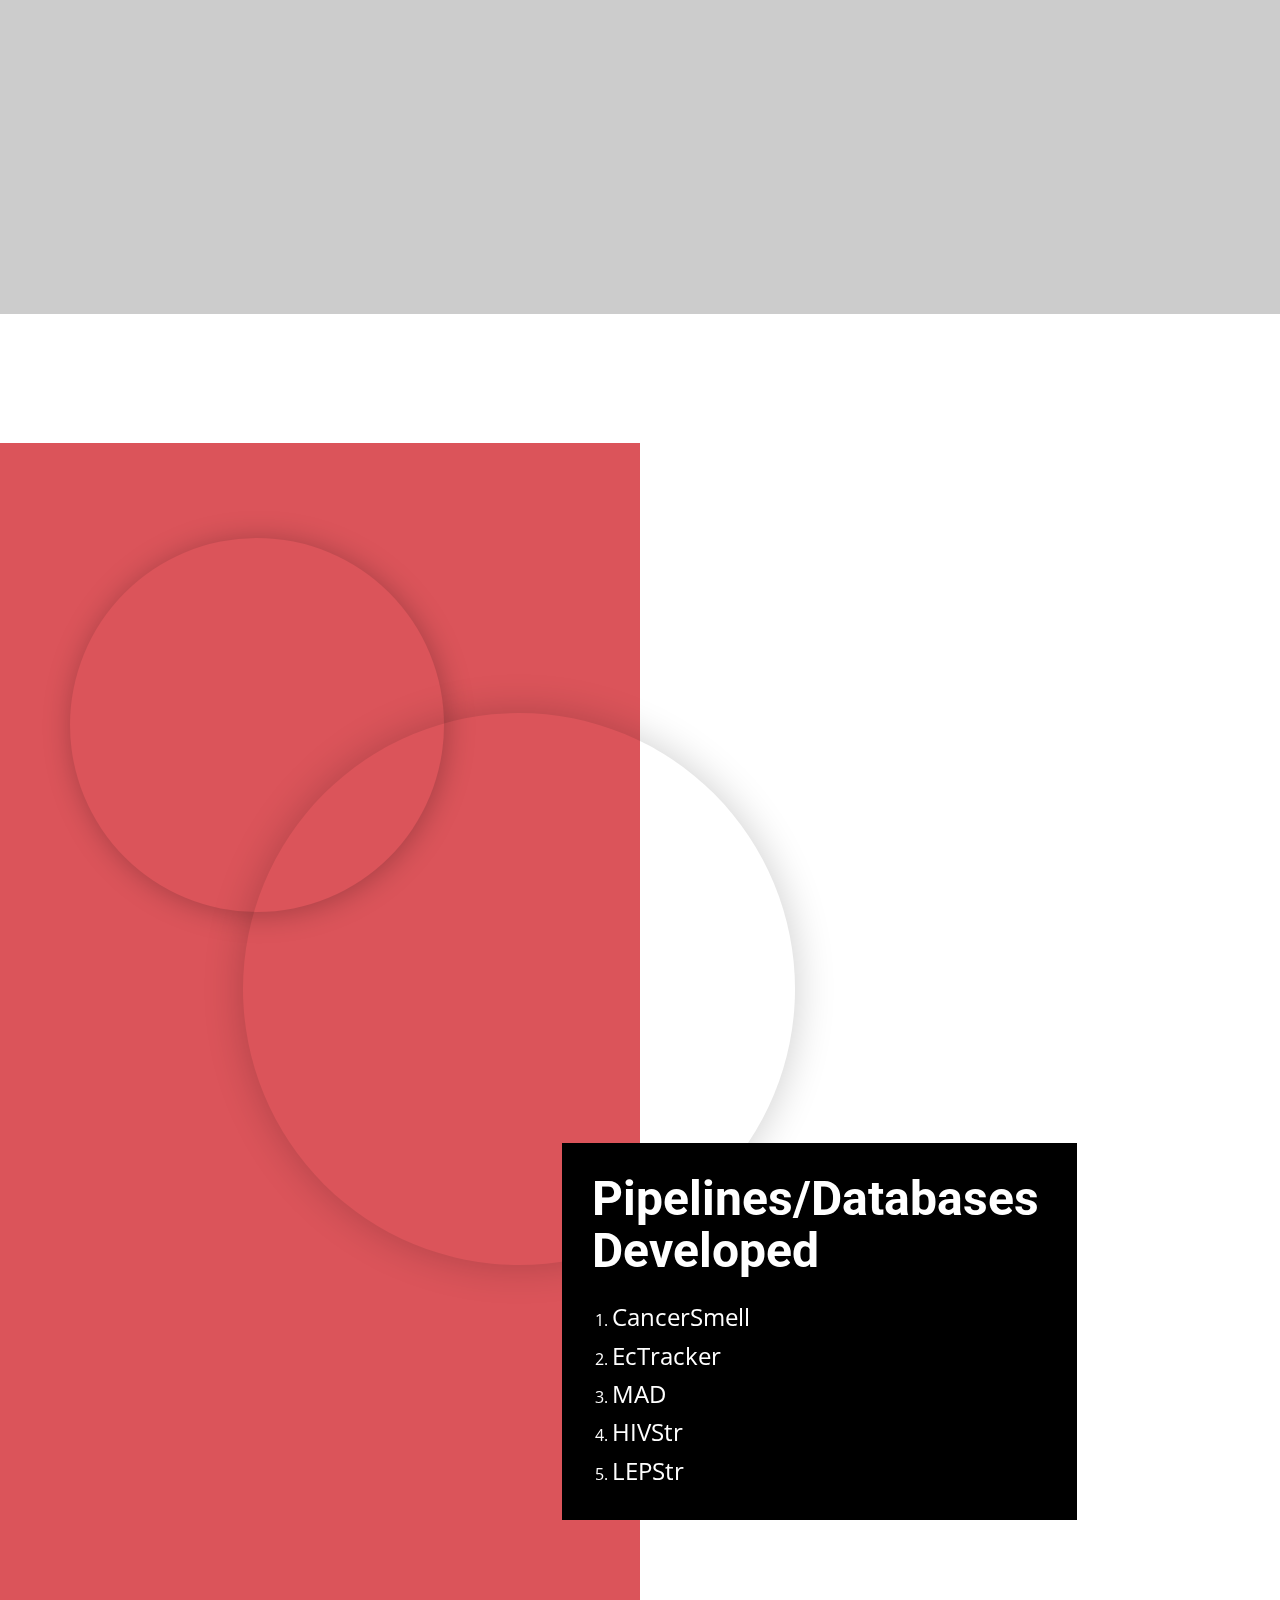
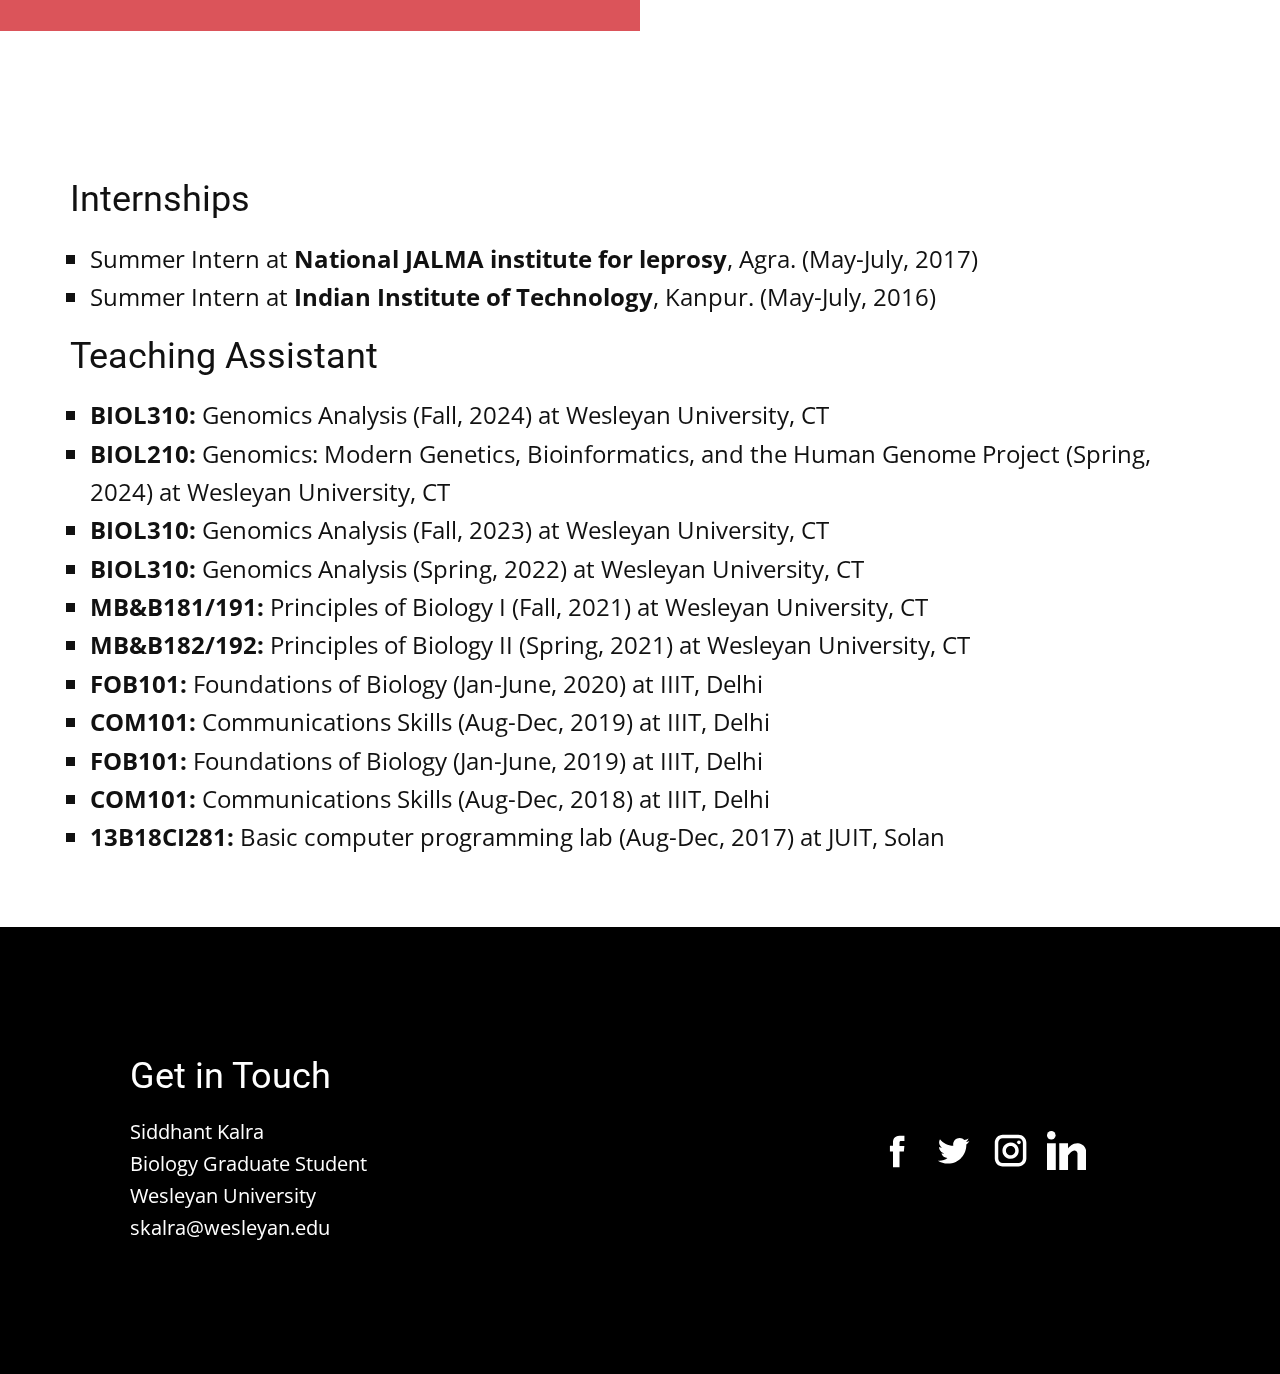
==== commit 1f557855: "Add files via upload" ====
--- a/index.html
+++ b/index.html
@@ -174,6 +174,49 @@
     <section class="u-align-left u-clearfix u-section-6" id="sec-3540">
       <div class="u-clearfix u-sheet u-sheet-1">
         <div class="fr-view u-clearfix u-rich-text u-text u-text-1">
+          <p id="isPasted">
+            <br>
+          </p>
+          <h2 style="text-align: left;">2024</h2>
+          <ul>
+            <li id="isPasted" style="text-align: left; font-weight: 700; font-size: 1.5rem;">Nature communications Biology</li>
+          </ul>
+          <p style="text-align: justify;">
+            <span style="font-size: 1.25rem;">
+              <span class="u-text-palette-2-base">
+                <span style="font-style: italic;">cis</span>-and <span style="font-style: italic;">trans</span>-regulatory contributions to a hierarchy of factors influencing gene expression variation
+              </span>
+            </span>
+          </p>
+          <p style="text-align: justify;">
+            <a class="u-active-none u-border-none u-btn u-button-style u-hover-none u-none u-text-palette-1-base u-btn-1" href="https://doi.org/10.1038/s42003-024-07255-6" rel="noopener noreferrer" target="_blank">https://doi.org/10.1038/s42003-024-07255-6</a>
+          </p>
+          <p style="text-align: justify;">
+            <span style="font-weight: 700;">Siddhant Kalra</span>, Stephen Lanno, Guadalupe Sanchez and Joseph D. Coolon
+          </p>
+          <ul>
+            <li id="isPasted" style="text-align: left; font-weight: 700; font-size: 1.5rem;">Frontiers in Microbiomes</li>
+          </ul>
+          <p>
+            <span style="font-size: 1.25rem;">
+              <span class="u-text-palette-2-base">Searching for bacterial plastitrophs in modified Winogradsky columns</span>
+            </span>
+          </p>
+          <p>
+            <a class="u-active-none u-border-none u-btn u-button-style u-hover-none u-none u-text-palette-1-base u-btn-2" href="https://doi.org/10.3389/frmbi.2024.1303112" rel="noopener noreferrer" target="_blank">https://doi.org/10.3389/frmbi.2024.1303112</a>
+          </p>
+          <p>Fatai A. Olabemiwo
+, Claudia Kunney
+, Rachel Hsu
+,
+Chloe De Palo
+, Thaddeus Bashaw
+, Kendall Kraut 
+,
+Savannah Ryan
+, Yuting Huang
+, Will Wallentin, <span style="font-weight: 700;">Siddhant Kalra </span>, Valerie Nazzaro and Frederick M. Cohan
+          </p>
           <h2 style="text-align: left;">2023</h2>
           <ul>
             <li style="text-align: left; font-weight: 700; font-size: 1.5rem;">Genomics</li>
@@ -184,7 +227,7 @@
             </span>
           </p>
           <p style="text-align: justify;">
-            <a class="u-active-none u-border-none u-btn u-button-style u-hover-none u-none u-text-palette-1-base u-btn-1" href="https://doi.org/10.1016/j.ygeno.2023.110625" rel="noopener noreferrer" target="_blank">https://doi.org/10.1016/j.ygeno.2023.110625</a>
+            <a class="u-active-none u-border-none u-btn u-button-style u-hover-none u-none u-text-palette-1-base u-btn-3" href="https://doi.org/10.1016/j.ygeno.2023.110625" rel="noopener noreferrer" target="_blank">https://doi.org/10.1016/j.ygeno.2023.110625</a>
           </p>
           <p>
             <span style="font-weight: 700;">S. Kalra</span>, R. Peyser, J. Ho, C. Babbin, N. Bohan, A. Cortes, J. Erley, M. Fatima, J. Flinn, E. Horwitz, R. Hsu, W. Lee, V. Lu, A. Narch, D. Navas, K. Okoroafor, E. Ouanemalay, S. Ross, F. Sowole, E. Specht and J.D. Coolon
@@ -197,7 +240,7 @@
             <span class="u-text-palette-2-base" style="font-size: 1.25rem;">MiR-330-5p and miR-1270 target essential components of RNA polymerase I transcription and exhibit a novel tumor suppressor role in lung adenocarcinoma</span>
           </p>
           <p>
-            <a class="u-active-none u-border-none u-btn u-button-style u-hover-none u-none u-text-palette-1-base u-btn-2" href="https://doi.org/10.1038/s41417-022-00544-4​​​​" rel="noopener noreferrer" target="_blank">https://doi.org/10.1038/s41417-022-00544-4</a>
+            <a class="u-active-none u-border-none u-btn u-button-style u-hover-none u-none u-text-palette-1-base u-btn-4" href="https://doi.org/10.1038/s41417-022-00544-4​​​​" rel="noopener noreferrer" target="_blank">https://doi.org/10.1038/s41417-022-00544-4</a>
             <a href="https://doi.org/10.1038/s41417-022-00544-4​​​​" rel="noopener noreferrer" target="_blank"></a>
           </p>
           <p>Sheetanshu Saproo, Shashanka S Sarkar, Ekta Gupta, Sourav Chattopadhyay, Aarzoo Charaya, <span style="font-weight: 700;">Siddhant Kalra</span>, Gaurav Ahuja, and Srivatsava Naidu
@@ -210,7 +253,7 @@
             <span class="u-text-palette-2-base" style="font-size: 1.25rem;">EcTracker: Tracking and elucidating ectopic expression leveraging large-scale scRNA-seq studies</span>
           </p>
           <p>
-            <a class="u-active-none u-border-none u-btn u-button-style u-hover-none u-none u-text-palette-1-base u-btn-3" href="https://doi.org/10.1093/bib/bbab237" rel="noopener noreferrer" target="_blank">https://doi.org/10.1093/bib/bbab237</a>
+            <a class="u-active-none u-border-none u-btn u-button-style u-hover-none u-none u-text-palette-1-base u-btn-5" href="https://doi.org/10.1093/bib/bbab237" rel="noopener noreferrer" target="_blank">https://doi.org/10.1093/bib/bbab237</a>
           </p>
           <p style="text-align: justify;">Vishakha Gautam, Aayushi Mittal, <span style="font-weight: 700;">Siddhant Kalra</span>, Sanjay Kumar Mohanty, Krishan Gupta, Komal Rani, Srivatsava Naidu, Tripti Mishra, Debarka Sengupta, and Gaurav Ahuja
           </p>
@@ -221,7 +264,7 @@
             <span class="u-text-palette-2-base" style="font-size: 1.25rem;">Machine-OlF-Action: a unified framework for developing and interpreting machine-learning models for chemosensory research</span>
           </p>
           <p style="text-align: justify;">
-            <a class="u-active-none u-border-none u-btn u-button-style u-hover-none u-none u-text-palette-1-base u-btn-4" href="https://doi.org/10.1093/bioinformatics/btaa1104" rel="noopener noreferrer" target="_blank">https://doi.org/10.1093/bioinformatics/btaa1104</a>
+            <a class="u-active-none u-border-none u-btn u-button-style u-hover-none u-none u-text-palette-1-base u-btn-6" href="https://doi.org/10.1093/bioinformatics/btaa1104" rel="noopener noreferrer" target="_blank">https://doi.org/10.1093/bioinformatics/btaa1104</a>
           </p>
           <p style="text-align: justify;">Anku Gupta, Mohit Choudhary, Sanjay Kumar Mohanty, Aayushi Mittal, Krishan Gupta, Aditya Arya, Suvendu Kumar, Nikhil Katyayan, Nilesh Kumar Dixit, <span style="font-weight: 700;">Siddhant Kalra</span>, Manshi Goel, Megha Sahni, Vrinda Singhal, Tripti Mishra, Debarka Sengupta, and Gaurav Ahuja
           </p>
@@ -234,7 +277,7 @@
             </span>
           </p>
           <p id="isPasted">
-            <a class="u-active-none u-border-none u-btn u-button-style u-hover-none u-none u-text-palette-1-base u-btn-5" href="https://febs.onlinelibrary.wiley.com/doi/full/10.1111/febs.15606" rel="noopener noreferrer" target="_blank">https://doi.org/10.1111/febs.15606</a>
+            <a class="u-active-none u-border-none u-btn u-button-style u-hover-none u-none u-text-palette-1-base u-btn-7" href="https://febs.onlinelibrary.wiley.com/doi/full/10.1111/febs.15606" rel="noopener noreferrer" target="_blank">https://doi.org/10.1111/febs.15606</a>
           </p>
           <p style="text-align: justify;">
             <span style="font-weight: 700;">Siddhant Kalra</span>, Aayushi Mittal, Manisha Bajoria, Tripti Mishra, Sidrah Maryam, Debarka Sengupta, and Gaurav Ahuja
@@ -246,7 +289,7 @@
             <span class="u-text-palette-2-base" style="font-size: 1.25rem;">The cellular basis of loss of smell in 2019-nCoV-infected individuals</span>
           </p>
           <p>
-            <a class="u-active-none u-border-none u-btn u-button-style u-hover-none u-none u-text-palette-1-base u-btn-6" href="https://doi.org/10.1093/bib/bbaa168" rel="noopener noreferrer" target="_blank">https://doi.org/10.1093/bib/bbaa168</a>
+            <a class="u-active-none u-border-none u-btn u-button-style u-hover-none u-none u-text-palette-1-base u-btn-8" href="https://doi.org/10.1093/bib/bbaa168" rel="noopener noreferrer" target="_blank">https://doi.org/10.1093/bib/bbaa168</a>
           </p>
           <p style="text-align: justify;">Krishan Gupta, Sanjay Kumar Mohanty, Aayushi Mittal, <span style="font-weight: 700;">Siddhant Kalra</span>, Suvendu Kumar, Tripti Mishra, Jatin Ahuja, Debarka Sengupta, and Gaurav Ahuja
           </p>
@@ -260,7 +303,7 @@
             </span>
           </p>
           <p style="text-align: justify;">
-            <a class="u-active-none u-border-none u-btn u-button-style u-hover-none u-none u-text-palette-1-base u-btn-7" href="https://doi.org/10.1038/s42003-020-01232-5" rel="noopener noreferrer" target="_blank">https://doi.org/10.1038/s42003-020-01232-5</a>
+            <a class="u-active-none u-border-none u-btn u-button-style u-hover-none u-none u-text-palette-1-base u-btn-9" href="https://doi.org/10.1038/s42003-020-01232-5" rel="noopener noreferrer" target="_blank">https://doi.org/10.1038/s42003-020-01232-5</a>
           </p>
           <p>
             <span style="font-weight: 700;">Siddhant Kalra</span>, Aayushi Mittal, Krishan Gupta, Vrinda Singhal, Anku Gupta, Tripti Mishra, Srivatsava Naidu, Debarka Sengupta, and Gaurav Ahuja
@@ -406,6 +449,15 @@
           </ul>
           <h2 style="text-align: left;">Teaching Assistant</h2>
           <ul>
+            <li id="isPasted" style="box-sizing: border-box; margin: 0px; list-style: square; padding: 0px; font-size: 1.5rem;">
+              <span style="font-weight: 700;">BIOL310:</span> Genomics Analysis (Fall, 2024) at Wesleyan University, CT
+            </li>
+            <li id="isPasted" style="box-sizing: border-box; margin: 0px; list-style: square; padding: 0px; font-size: 1.5rem;">
+              <span style="font-weight: 700;">BIOL210:</span> Genomics: Modern Genetics, Bioinformatics, and the Human Genome Project (Spring, 2024) at Wesleyan University, CT
+            </li>
+            <li id="isPasted" style="box-sizing: border-box; margin: 0px; list-style: square; padding: 0px; font-size: 1.5rem;">
+              <span style="font-weight: 700;">BIOL310:&nbsp;</span>Genomics Analysis (Fall, 2023) at Wesleyan University, CT
+            </li>
             <li id="isPasted" style="box-sizing: border-box; margin: 0px; list-style: square; padding: 0px; font-size: 1.5rem;">
               <span style="font-weight: 700;">BIOL310:</span> Genomics Analysis (Spring, 2022) at Wesleyan University, CT
             </li>
@@ -482,6 +534,10 @@
         </div>
       </div>
     </section>
-</span>
+
+<span style="height: 64px; width: 64px; margin-left: 0px; margin-right: auto; margin-top: 0px; background-image: none; right: 20px; bottom: 20px" class="u-back-to-top u-icon u-icon-circle u-opacity u-opacity-85 u-palette-1-base u-spacing-15" data-href="#">
+        <svg class="u-svg-link" preserveAspectRatio="xMidYMin slice" viewBox="0 0 551.13 551.13"><use xmlns:xlink="http://www.w3.org/1999/xlink" xlink:href="#svg-1d98"></use></svg>
+        <svg class="u-svg-content" enable-background="new 0 0 551.13 551.13" viewBox="0 0 551.13 551.13" xmlns="http://www.w3.org/2000/svg" id="svg-1d98"><path d="m275.565 189.451 223.897 223.897h51.668l-275.565-275.565-275.565 275.565h51.668z"></path></svg>
+    </span>
   </body>
 </html>--- a/Home.css
+++ b/Home.css
@@ -714,6 +714,16 @@
 .u-section-6 .u-btn-7 {
   background-image: none;
   padding: 0;
+}
+
+.u-section-6 .u-btn-8 {
+  background-image: none;
+  padding: 0;
+}
+
+.u-section-6 .u-btn-9 {
+  background-image: none;
+  padding: 0;
 }.u-section-7 .u-sheet-1 {
   min-height: 947px;
 }
